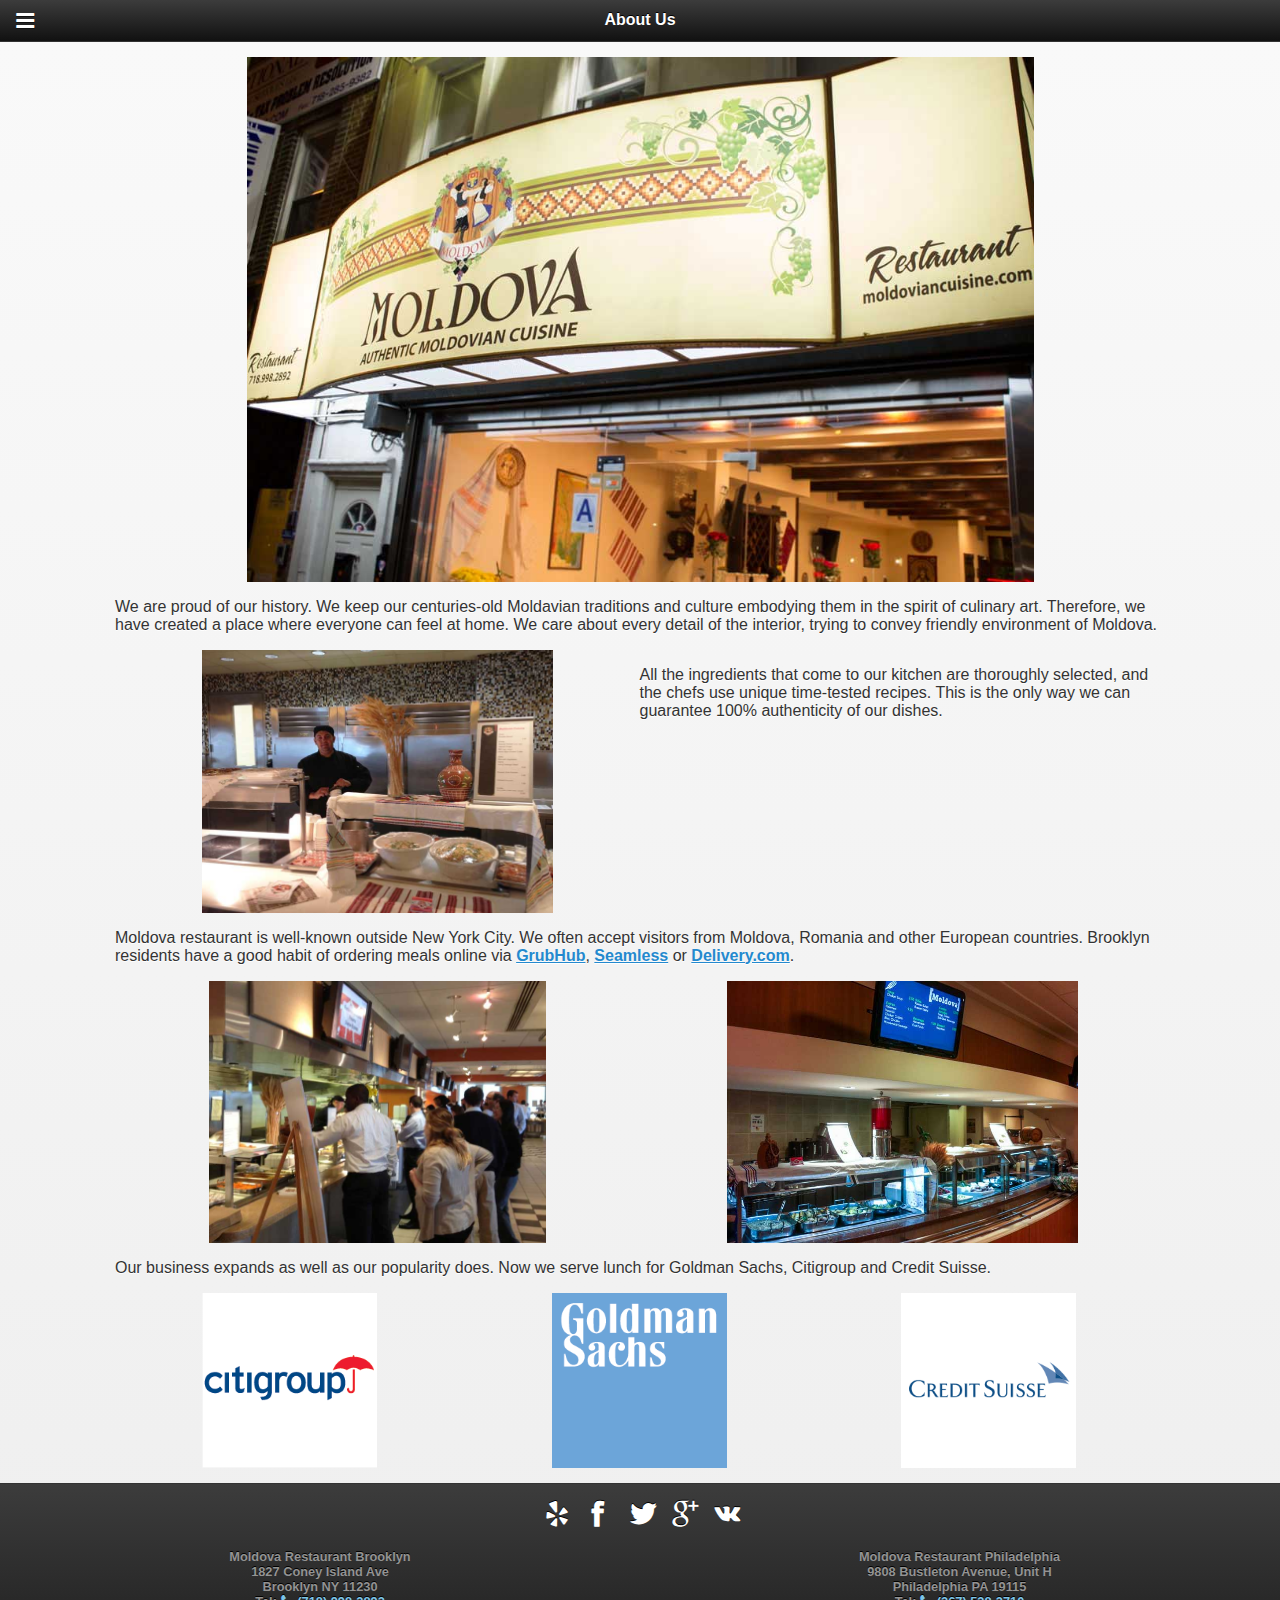
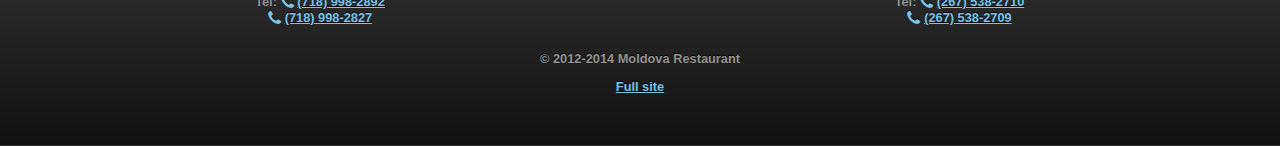
==== about-us.html @ a279272f "Initial commit" ====
<!DOCTYPE html>
<html>
	<head>
		<meta charset="utf-8">
		<meta name="viewport" content="width=device-width, initial-scale=1">
		<meta name="apple-mobile-web-app-capable" content="yes">
		<meta name="apple-mobile-web-app-status-bar-style" content="black">		
		<meta name="format-detection" content="telephone=no">
		<title>Moldova Restaurant | Restaurant description and history</title>
		<meta name="description" content="We serve tasty Moldovan food and keep authentic traditions" />
		<link rel="shortcut icon" href="favicon.png"/>
		<link rel="apple-touch-icon" sizes="114x114" href="touch-icon-114x114.png" />
		<link rel="apple-touch-icon" sizes="72x72" href="touch-icon-72x72.png" />
		<link rel="apple-touch-icon" href="touch-icon-iphone.png" />				
		
		<link rel="stylesheet" href="css/sidebar.css?v1" />
		<link rel="stylesheet" href="css/jquery.mobile.min.css?v1" />
		<link rel="stylesheet" href="css/style.css?v2" />

		<script src="js/vendor/jquery.min.js?v1"></script>
		<script src="js/vendor/jquery.mobile.min.js?v1"></script>
		<script type="text/javascript">
		
		  var _gaq = _gaq || [];
		  _gaq.push(['_setAccount', 'UA-33528867-1']);
		  _gaq.push(['_setDomainName', 'moldaviancuisine.com']);
		  _gaq.push(['_trackPageview']);
		
		  (function() {
		    var ga = document.createElement('script'); ga.type = 'text/javascript'; ga.async = true;
		    ga.src = ('https:' == document.location.protocol ? 'https://ssl' : 'http://www') + '.google-analytics.com/ga.js';
		    var s = document.getElementsByTagName('script')[0]; s.parentNode.insertBefore(ga, s);
		  })();

		</script>

	</head>
	<body>

		<div data-role="page" class="type-interior" id="about-us">

			<div data-role="panel" id="menupanel" data-theme="g">
				<ul data-role="listview" data-theme="g" data-divider-theme="g">
					<li data-role="list-divider">Menus</li>
					<li data-icon="food"><a href="menu.html" rel="external">Casual Menu</a></li>
					<li data-icon="lunch"><a href="lunch.html" rel="external">Lunch Menu</a></li>
					<li data-icon="gift"><a href="banquet.html" rel="external">Banquet Menu</a></li>
					
					<li data-role="list-divider">Restaurant</li>
					<li data-icon="picture"><a href="gallery.html" rel="external">Gallery</a></li>
					<li data-icon="info-sign" class="ui-btn-active"><a href="about-us.html" rel="external">About Us</a></li>
					<li data-icon="quote-left"><a href="testimonials.html" rel="external">Testimonials</a></li>
					<li data-icon="map-marker"><a href="contact.html" rel="external">Contact</a></li>
				</ul>
			</div><!-- /panel -->

			<div data-role="header" data-position="fixed">
				<h1>About Us</h1>
				<a href="#menupanel" data-role="button" data-icon="reorder" data-iconpos="notext" data-shadow="false" data-iconshadow="false">Menu</a>	
			</div><!-- /header -->

			<div data-role="content">
				
				<div class="image-wrapper">
					<div class="image" id="signage"></div>
				</div>
        		
        		<p>We are proud of our history. We keep our centuries-old Moldavian traditions and culture embodying them in the spirit of culinary art. Therefore, we have created a place where everyone can feel at home. We care about every detail of the interior, trying to convey friendly environment of Moldova.</p>
        			
				<div class="ui-grid-a ui-responsive">
					<div class="ui-block-a">
						<div class="image-wrapper">
							<div class="image" id="goldman"></div>
						</div>
					</div>
					<div class="ui-block-b">
						<p>All the ingredients that come to our kitchen are thoroughly selected, and the chefs use unique time-tested recipes. This is the only way we can guarantee 100% authenticity of our dishes.</p>
					</div>
				</div>	
				
				<p>Moldova restaurant is well-known outside New York City. We often accept visitors from Moldova, Romania and other European countries. Brooklyn residents have a good habit of ordering meals online via <a rel="nofollow" target="_blank" href="http://www.grubhub.com/nyc/moldova-restaurant/">GrubHub</a>, <a rel="nofollow" target="_blank" href="http://www.seamless.com/food-delivery/Moldova-Restaurant-Brooklyn.24918.r">Seamless</a> or <a href="https://www.delivery.com/menu/moldova" rel="nofollow" target="_blank">Delivery.com</a>.</p>
					
				<div class="ui-grid-a ui-responsive">					
					<div class="ui-block-a">
						<div class="image-wrapper">
							<div class="image" id="citi"></div>
						</div>
					</div>
					<div class="ui-block-b margincell">
						<div class="image-wrapper">
							<div class="image" id="suisse"></div>
						</div>						
					</div>
				</div><!-- /grid-a -->						

				<p>Our business expands as well as our popularity does. Now we serve lunch for Goldman Sachs, Citigroup and Credit Suisse.</p>

				<div class="ui-grid-b">
					<div class="ui-block-a">
						<div class="image-wrapper">
							<div class="image" id="citilogo"></div>
						</div>
					</div>
					<div class="ui-block-b">
						<div class="image-wrapper">
							<div class="image" id="goldmanlogo"></div>
						</div>
					</div>
					<div class="ui-block-c">
						<div class="image-wrapper">
							<div class="image" id="suisselogo"></div>
						</div>
					</div>
				</div><!-- /grid-a -->	

				<!-- Insert picture here -->
				
			</div><!-- /content -->

			<div data-role="footer" class="pagefooter">
				<p id="menu_footer">
					<a rel="nofollow" target="_blank" href="http://m.yelp.com/biz/moldova-restaurant-brooklyn"><span class="ui-icon ui-icon-yelp"></span></a>
					<a rel="nofollow" target="_blank" href="https://m.facebook.com/moldovarestaurant"><span class="ui-icon ui-icon-facebook"></span></a>
					<a rel="nofollow" target="_blank" href="https://mobile.twitter.com/MoldovaNY"><span class="ui-icon ui-icon-twitter"></span></a>
					<a rel="nofollow" target="_blank" href="https://plus.google.com/105705932386237233076"><span class="ui-icon ui-icon-google-plus"></span></a>
					<a rel="nofollow" target="_blank" href="http://m.vk.com/moldovarestaurant"><span class="ui-icon ui-icon-vkontakte"></span></a>
				</p>
				
				<div class="ui-grid-a ui-responsive">
					<div class="ui-block-a">
						<p>Moldova Restaurant Brooklyn<br>
							1827 Coney Island Ave<br> 
							Brooklyn NY 11230<br>
							Tel: <a href="tel:+17189982892" class="ui-icon-phone">(718) 998-2892</a><br>
							<a href="tel:+17189982827" class="ui-icon-phone">(718) 998-2827</a>
						</p>
					</div>
					<div class="ui-block-b">
						<p>Moldova Restaurant Philadelphia<br>
							9808 Bustleton Avenue, Unit H<br> 
							Philadelphia PA 19115<br>
							Tel: <a href="tel:+12675382710" class="ui-icon-phone">(267) 538-2710</a><br>
							<a href="tel:+12675382709" class="ui-icon-phone">(267) 538-2709</a>
						</p>
					</div>
				</div><!-- /grid-a -->
				<p>
					&copy; 2012-2014 Moldova Restaurant
				</p>

				<p><a href="http://www.moldaviancuisine.com?m=0" rel="external">Full site</a></p>
			</div>			
			
		</div><!-- /page -->


	</body>
</html>
---- css/sidebar.css ----
/* G - Black Sidebar Theme for jQuery Mobile
 * Available on: https://gist.github.com/4558649
-----------------------------------------------------------------------------------------------------------*/
	.ui-bar-g {
		border: 1px solid #666;
		background: #444;
		color: #ccc;
		font-weight: bold;
		text-shadow: 0 -1px 1px #000;
		background-image: -webkit-gradient(linear,left top,left bottom,from(#555),to(#444));
		background-image: -webkit-linear-gradient(#555,#444);
		background-image: -moz-linear-gradient(#555,#444);
		background-image: -ms-linear-gradient(#555,#444);
		background-image: -o-linear-gradient(#555,#444);
		background-image: linear-gradient(#555,#444)
	}
	.ui-bar-g, .ui-bar-g input, .ui-bar-g select, .ui-bar-g textarea, .ui-bar-g button {
		font-family: Helvetica, Arial, sans-serif
	}
	.ui-bar-g .ui-link-inherit {
		color: #fff
	}
	.ui-bar-g a.ui-link {
		color: #7cc4e7;
		font-weight: bold
	}
	.ui-bar-g a.ui-link:visited,
	.ui-bar-g a.ui-link:hover,
	.ui-bar-g a.ui-link:active
	{
		color: #2489ce
	}
	.ui-body-g, .ui-overlay-g {
		border: 1px solid #444;
		background: #333;
		color: #fff;
		text-shadow: 0 1px 1px #111;
		font-weight: normal
	}
	.ui-overlay-g {
		background-image: none;
		border-width: 0
	}
	.ui-body-g, .ui-body-g input, .ui-body-g select, .ui-body-g textarea, .ui-body-g button {
		font-family: Helvetica, Arial, sans-serif
	}
	.ui-body-g .ui-link-inherit {
		color: #fff
	}
	.ui-body-g .ui-link,
	.ui-body-g .ui-link:visited,
	.ui-body-g .ui-link:hover,
	.ui-body-g .ui-link:active {
		color: #2489ce
	}
	.ui-body-g .ui-link
	{
		font-weight: bold
	}
	.ui-btn-up-g {
		border: 1px solid #111;
		background: #333;
		font-weight: bold;
		color: #eee;
		text-shadow: 0 1px 1px #111
	}
	.ui-btn-up-g:visited, .ui-btn-up-g a.ui-link-inherit {
		color: #eee
	}
	.ui-btn-hover-g {
		border: 1px solid #000;
		background: #2e2e2e;
		font-weight: bold;
		color: #eee;
		text-shadow: 0 1px 1px #111
	}
	.ui-btn-hover-g:visited, .ui-btn-hover-g:hover, .ui-btn-hover-g a.ui-link-inherit {
		color: #eee
	}
	.ui-btn-down-g {
		border: 1px solid #000;
		background: #222;
		font-weight: bold;
		color: #eee;
		text-shadow: 0 1px 1px #111
	}
	.ui-btn-down-g:visited, .ui-btn-down-g:hover, .ui-btn-down-g a.ui-link-inherit {
		color: #eee
	}
	.ui-btn-up-g, .ui-btn-hover-g, .ui-btn-down-g {
		font-family: Helvetica, Arial, sans-serif;
		text-decoration: none
	}
	.ui-btn-up-g .ui-btn-inner, .ui-btn-hover-g .ui-btn-inner, .ui-btn-down-g .ui-btn-inner {
		border-top: 1px solid #fff;
		border-color: rgba(255,255,255,.15)
	}
---- css/style.css ----
/*===================
 * 
 * Global Styles override
 * 
 ====================*/

.clear{
	clear:both;
}

div [data-role="content"]{
	margin: auto;
	max-width: 1050px;
}

.ui-header .ui-title {
	margin: .6em 10% .8em;
}

.ui-btn-icon-right > .ui-btn-inner > .ui-icon{
	right: 5px;
}

#menu .ui-btn-icon-right > .ui-btn-inner > .ui-icon{
	margin-top: 4px;
}

.ui-li-has-arrow.ui-li-has-count .ui-li-count {
	right: 10px;
	top: 20px;
}

.ui-li-has-arrow.ui-li-has-count .ui-btn-inner a.ui-link-inherit{
	padding: 0 35px 0 0;
}

.ui-li-has-thumb .ui-btn-inner a.ui-link-inherit{
	padding-left: 90px;
}

div [data-role="content"] .ui-li .ui-btn-inner a.ui-link-inherit, .ui-li-static.ui-li {
	padding: 0 25px 0 0;
}

#menu .ui-content, #banquet .ui-content{
	padding-top: 0;
}

/*===================
 * 
 * Font vector icons
 * 
 ====================*/

/*
  Font Custom - icon webfonts made simple
*/

@font-face {
  font-family: "fontcustom";
  src: url("../fonts/fontcustom-0fde56232a2461ffced521b1b47ba2e9.eot?#iefix") format("embedded-opentype"),
       url("../fonts/fontcustom-0fde56232a2461ffced521b1b47ba2e9.woff") format("woff"),
       url("../fonts/fontcustom-0fde56232a2461ffced521b1b47ba2e9.ttf") format("truetype"),
       url("../fonts/fontcustom-0fde56232a2461ffced521b1b47ba2e9.svg#fontcustom") format("svg");
  font-weight: normal;
  font-style: normal;
}


.ui-icon, .ui-icon-alt .ui-icon {
  width: 20px;
  height: 20px;
  background: none;
  box-shadow: none;
}


.ui-btn-icon-notext .ui-btn-inner .ui-icon {
	float: left;
	margin: 0px 1px 2px 3px;
}

[class^="ui-icon-"]:before, [class*=" ui-icon-"]:before, .vector-icon:before {
  font-family: "fontcustom";
  font-weight: normal;
  font-style: normal;
  display: inline-block;
  text-decoration: inherit;
}

a [class^="ui-icon-"], a [class*=" ui-icon-"] {
  display: inline-block;
  text-decoration: inherit;
}

/* makes the font 33% larger relative to the icon container */
.ui-icon-large:before {
  vertical-align: top;
  font-size: 1.333em;
}

/* keeps button heights with and without icons the same */
.btn [class^="ui-icon-"], .btn [class*=" ui-icon-"] {
  line-height: 0.9em;
}

li [class^="ui-icon-"], li [class*=" ui-icon-"] {
  display: inline-block;
  width: 1.25em;
  text-align: center;
}

/* 1.5 increased font size for ui-icon-large * 1.25 width */
li .ui-icon-large[class^="ui-icon-"], li .ui-icon-large[class*=" ui-icon-"] {
  width: 1.875em;
}

li[class^="ui-icon-"], li[class*=" ui-icon-"] {
  margin-left: 0;
  list-style-type: none;
}

li[class^="ui-icon-"]:before, li[class*=" ui-icon-"]:before {
  text-indent: -2em;
  text-align: center;
}

li[class^="ui-icon-"].ui-icon-large:before, li[class*=" ui-icon-"].ui-icon-large:before {
  text-indent: -1.333em;
}

/*
  Icon Classes
*/

.vector-icon { background: white; color: rgb(173, 177, 177); }

.ui-icon-minus:before { content: "\f105"; }
.ui-icon-arrow-r:before { content: "\f10f";  }
.ui-icon-plus:before { content: "\f103"; }
.ui-icon-delete:before { content: "\f10a"; font-size: 1em; margin: 3px 0 0 0; }

.ui-icon-phone:before { content: "\f100"; text-decoration: none; margin-right: .3em; }
.ui-icon-reorder:before { content: "\f101"; font-size: 1.4em; }
.ui-icon-gift:before { content: "\f102"; }
.ui-icon-sort:before { content: "\f103"; }
.ui-icon-envelope:before { content: "\f104"; text-decoration: none; margin-right: .3em; }
.ui-icon-caret-up:before { content: "\f105"; }
.ui-icon-map-marker:before { content: "\f106"; }
.ui-icon-google-plus:before { content: "\f108"; }
.ui-icon-facetime-video:before { content: "\f109"; }
.ui-icon-remove:before { content: "\f10a"; }
.ui-icon-star:before { content: "\f10b"; }
.ui-icon-facebook:before { content: "\f10c"; }
.ui-icon-star-empty:before { content: "\f10d"; }
.ui-icon-angle-right:before { content: "\f10f"; }
.ui-icon-lunch:before { content: "\f111"; }
.ui-icon-picture:before { content: "\f112"; }
.ui-icon-yelp:before { content: "\f113"; }
.ui-icon-info-sign:before { content: "\f114"; }
.ui-icon-vkontakte:before { content: "\f115"; }
.ui-icon-food:before { content: "\f117"; }
.ui-icon-quote-left:before { content: "\f118"; }
.ui-icon-youtube:before { content: "\f119"; }
.ui-icon-search:before { content: "\f11a"; }
.ui-icon-laptop:before { content: "\f11c"; }
.ui-icon-twitter:before { content: "\f11d"; }
.ui-icon-star-half:before { content: "\f11e"; }

#Coffee:before { content: "\f116"; }
#Tea:before { content: "\f10e"; }
#Apa-Minerala:before { content: "\f110"; }
#Punch:before { content: "\f107"; }
#Juice:before { content: "\f11b"; }
#Coffee:before { content: "\f116"; }
#Espresso:before { content: "\f116"; }
#Cappuccino:before { content: "\f116"; }

/* Customisation for close menu and close icons */
a[data-icon="delete"], a[data-icon="reorder"]{
	background: none;
	border: none;
	padding: .5em;
}

a[data-icon="reorder"]{
	margin-top: -.2em!important;	
}

a[data-icon="delete"]{
	margin: .5em .5em!important;
}

a[data-icon="delete"] .ui-btn-inner, a[data-icon="reorder"] .ui-btn-inner{
	border: none;
	border-radius: 0!important;
}


/*===================
 * 
 * Sidebar menu
 * 
 ====================*/


#menupanel .ui-li-divider {
	padding: .2em 15px;
	font-size: 12px;
}

#menupanel .ui-btn-icon-right > .ui-btn-inner > .ui-icon {
	margin-top: -9px;
	left: 9px;
}

#menupanel .ui-li-has-arrow .ui-btn-inner a.ui-link-inherit, .ui-li-static.ui-li-has-arrow {
	padding-left: 40px;
}

/*===================
 * 
 * Footer
 * 
 ====================*/


.pagefooter{
	color: #939393;
	font-size: 0.8em;
	text-align: center;
	padding-bottom: 3em;
}

#full_site{
	display: block;
	clear: both;
	padding: 10px;
}

#menu_footer{
	display: block;
	clear: both;
	padding: 10px;
	margin: 0 auto;
	width: 215px;
	height: 32px;				
}

#menu_footer a{
	display: inline-block;
	height: 2em;
	width: 2em;
	margin: .5em;
	text-shadow: 0 -1px 0 black;
	text-decoration: none;
	position: relative;
	color: white;
}

#menu_footer a span{
	font-size: 2em;
}


/*===================
 * 
 * Pop-ups
 * 
 ====================*/

div[data-role="popup"] p {
	clear: both;
	padding: .5em 1em;
}

div[data-role="popup"] div[data-role="header"] {
	border-radius: .6em .6em 0 0
}

.ui-popup{
	text-align: center;	
}

@media (max-width: 48em) {
	.ui-popup .ui-title, .ui-popup p {
		font-size: .75em;
	}
}
/*===================
 * 
 * Index page
 * 
 ====================*/

/* delete gradient on gradient on index page */
#index{
	background: #f9f9f9!important;	
}

#logo-wrapper{
	display: block;
	height: 200px; 
	width: 100%;
}

	#logo{
		max-width: 200px;
		background: url(../images/index/phone2x/Moldova-Restaurant-logo-big.jpg) no-repeat;
		height: inherit;
		background-size: contain;
		margin: auto;
	}


@media all and (min-width: 576px){
	#logo-wrapper{
		height: 335px;
	}
	
	#logo{
		max-width: 330px;
		background: url(../images/index/tablet2x/Moldova-Restaurant-logo-big.jpg) no-repeat;
		background-size: contain;
	}

}

/*===================
 * 
 * Testimonails page
 * 
 ====================*/
#yelpRating{
	float:left; 
	margin-right:1.5em;
}

blockquote{
	margin: 0;
	padding: 0;
}

blockquote .ui-icon{
	float: left;
}

blockquote .ui-icon-quote-left{
	font-size: 2em;
}

.entry-inner, .entry-author{
	display: block;
	margin-left: 3em;
}

.entry-outer,  .entry-outer-responsible{
	border-bottom: 1px solid #2489ce;
	display: block;
}


/*===================
 * 
 * About us page
 * 
 ====================*/

#goldmanlogo{
	background: url(../images/about-us/thumbs/goldman-sachs-logo.png);
}

#citilogo{
	background: url(../images/about-us/thumbs/citigroup-logo.png);
}

#suisselogo{
	background: url(../images/about-us/thumbs/credit-suisse-logo.png);
}

#signage{
	background: url(../images/about-us/phone2x/signage.jpg);	
}
#goldman{
	background: url(../images/about-us/phone2x/at-goldman-sachs.jpg);	
}
#citi{
	background: url(../images/about-us/phone2x/at-citigroup.jpg);
}

#suisse{
	background: url(../images/about-us/phone2x/at-Credit-Suisse.jpg);	
}

@media all and (max-width: 560px){

	.margincell{
		margin-top: 3em;
	}

}

@media all and (min-width: 768px){

	.margincell{
		margin-top: 0;
	}

	#signage{
		background: url(../images/about-us/tablet2x/signage.jpg);	
	}
	#goldman{
		background: url(../images/about-us/tablet2x/at-goldman-sachs.jpg);	
	}
	#citi{
		background: url(../images/about-us/tablet2x/at-citigroup.jpg);
	}

	#suisse{
		background: url(../images/about-us/tablet2x/at-Credit-Suisse.jpg);	
	}
	
}


.image-wrapper {
	position:relative;
	padding:50% 0 0 0;
	height:0;
}

.image {
	position:absolute;
	left: 0em;
	top: 0em;
	right: 0em;
	bottom: 0em;
	background-position: center!important;
	background-size: contain!important;
	background-repeat: no-repeat!important;
	width: 100%;
}


.caption{
	text-align: center;
	display: inline-block;
	width: 100%;
}

/*===================
 * 
 * Lunch Menu page
 * 
 ====================*/

#frigarui-de-gaina-zeama-combo{
	background: url(../images/lunch/phone2x/Frigarui-de-Gaina-Zeama-lunch-combo.jpg);
}

#mamaliga-trapeza-taranesc-lunch-combo{
	background: url(../images/lunch/phone2x/Mamaliga-Trapeza-Taranesc-lunch-combo.jpg);
}



/*===================
 * 
 * Gallery page
 * 
 ====================*/

/* Phone HDPI */
.slide{
	display: block;
	height: 100%;
	width: 100%;
	background-repeat: no-repeat!important;
	background-size: cover!important;
}

	.family-party{ 	background: url(../images/gallery/phone2x/01-family-party.jpg); } 
	.green-room-banquet-preparations{ background: url(../images/gallery/phone2x/02-green-room-banquet-preparations.jpg); }
	.martisor{ background: url(../images/gallery/phone2x/03-martisor.jpg); }
	.new-year-party-dancing{ background: url(../images/gallery/phone2x/04-new-year-party-dancing.jpg); }
	.new-year-signange{ background: url(../images/gallery/phone2x/05-new-year-signange.jpg); }
	.st-valentines-party-signage{ background: url(../images/gallery/phone2x/06-st-valentines-party-signage.jpg); }
	.st-valentines-amor-concert{ background: url(../images/gallery/phone2x/07-st-valentines-amor-concert.jpg); }
	.high-relief{ background: url(../images/gallery/phone2x/08-high-relief.jpg); }
	.christmas-restaurant-signage{ background: url(../images/gallery/phone2x/09-christmas-restaurant-signage.jpg); }
	.sign{ background: url(../images/gallery/phone2x/10-sign.jpg); }
	.moldova-room-tables{ background: url(../images/gallery/phone2x/11-moldova-room-tables.jpg); }
	.green-room-banquet{ background: url(../images/gallery/phone2x/12-green-room-banquet.jpg); }
	.figurine{ background: url(../images/gallery/phone2x/13-figurine.jpg); }
	.national-costumes{ background: url(../images/gallery/phone2x/14-national-costumes.jpg); }
	.moldova-room-overview{ background: url(../images/gallery/phone2x/15-moldova-room-overview.jpg); }
	.earthenware-jar{ background: url(../images/gallery/phone2x/16-earthenware-jar.jpg); }
	.authentic-decor{ background: url(../images/gallery/phone2x/17-authentic-decor.jpg); }
	.moldova-room-banquet-preparation{ background: url(../images/gallery/phone2x/18-moldova-room-banquet-preparation.jpg); }
	.moldova-room-1{ background: url(../images/gallery/phone2x/19-moldova-room-1.jpg); }
	.green-room-1{ background: url(../images/gallery/phone2x/20-green-room-1.jpg); }
	.green-room-2{ background: url(../images/gallery/phone2x/21-green-room-2.jpg); }
	.green-room-3{ background: url(../images/gallery/phone2x/22-green-room-3.jpg); }
	.moldova-room-2{ background: url(../images/gallery/phone2x/23-moldova-room-2.jpg); }
	.moldova-room-3{ background: url(../images/gallery/phone2x/24-moldova-room-3.jpg); }

	#gallery .ui-li-has-count .ui-li-count {
		top: 88%;
	}

	#gallery .ui-listview .ui-li.ui-btn {
		background-image: none;
		border-color: #222;
	}

	#gallery .ui-content {
		padding: 9px;
	}

	#gallery .ui-listview .ui-li.ui-btn {
		float: left;
		width: 80px; /* 33.3333% incl. 2 x 1.2% margin */
		height: 80px;
		margin: 9px 1.5%;
		border-width: 0; /* The 1px border would break the layout so we set it on .ui-btn-inner instead. */
	}
	/* If you don't want a border at all, just set "border: none;" here to negate the semi white top border */
	#gallery .ui-listview .ui-li.ui-btn-inner {
		border: inherit;
		border-width: 1px;
		margin: -1px;
	}
	#gallery .ui-listview .ui-btn-inner,
	#gallery .ui-listview .ui-btn-text,
	#gallery .ui-listview .ui-link-inherit,
	#gallery .ui-listview .ui-li-thumb,
	#gallery .ui-listview .slide {
		width: 100%;
		height: 100%;
		display: block;
		overflow: hidden;
	}
	#gallery .ui-listview .ui-link-inherit {
		padding: 0 !important;
		position: relative;
	}
	/* Inherit the border-radius from the UL that has class .ui-corner-all in case of an inset listview. */
	#gallery .ui-listview .ui-li,
	#gallery .ui-listview .ui-btn-text,
	#gallery .ui-listview .ui-link-inherit,
	#gallery .ui-listview .ui-li-thumb,
	#gallery .ui-listview .slide {
		-webkit-border-radius: inherit;
		border-radius: inherit;
	}
	#gallery .ui-listview .ui-li-thumb {
		height: auto; /* To keep aspect ratio. */
		max-width: 100%;
		max-height: none;
		margin: 0;
		left: 0;
		z-index: -1;
	}


	/* Hide the icon */
	#gallery .ui-listview .ui-icon {
		display: none;
	}
	/* Make text wrap. */
	#gallery .ui-listview .ui-li-heading,
	#gallery .ui-listview .ui-li-desc {
		white-space: normal;
		overflow: visible;
		position: absolute;
		left: 0;
		right: 0;
	}
	/* Text position */
	#gallery .ui-listview .ui-li-heading {
		margin: 0;
		padding: 20px;
	}
	#gallery .ui-listview .ui-li-desc {
		margin: 0;
		padding: 0 20px;
		min-height: 50%;
		bottom: 0;
		line-height: 1.5;
		display: none;
	}
	/* Semi transparent background and different position if there is a thumb */
	#gallery .ui-listview .ui-li-heading,
	#gallery .ui-listview .ui-li-desc {
		background: #111;
		background: rgba(0,0,0,.5);
		-webkit-background-clip: padding;
		background-clip: padding-box;
	}
	#gallery .ui-listview .ui-li-heading {
		bottom: 0;
		color: white;
		height: 17%;
		padding: 10px;
		text-shadow: 0 1px 0 #000;
	}
	#gallery .ui-listview .ui-li-desc {
		padding: 0 10px;
		min-height: 20%;
		-webkit-border-bottom-left-radius: inherit;
		border-bottom-left-radius: inherit;
		-webkit-border-bottom-right-radius: inherit;
		border-bottom-right-radius: inherit;
	}
	/* ui-li-aside has class .ui-li-desc as well so we have to override some things. */
	#gallery .ui-listview .ui-li-desc.ui-li-aside {
		padding: 2px 10px;
		width: auto;
		min-height: 0;
		top: 0;
		left: auto;
		bottom: auto;
		/* Custom styling. */
		color: #c0c0c0;
		background: #990099;
		background: rgba(153,0,153,.85);
		-webkit-border-top-right-radius: inherit;
		border-top-right-radius: inherit;
		-webkit-border-bottom-left-radius: inherit;
		border-bottom-left-radius: inherit;
		-webkit-border-bottom-right-radius: 0;
		border-bottom-right-radius: 0;
	}
	/* If you want to add shadow, don't kill the focus style. */ 
	#gallery .ui-listview .ui-btn:not(.ui-focus) {
		-moz-box-shadow: 0px 0px 9px #111;
		-webkit-box-shadow: 0px 0px 9px #111;
		box-shadow: 0px 0px 9px #111;
	}
	/* Images mask the hover bg color so we give desktop users feedback by applying the focus style on hover as well. */
	#gallery .ui-listview .ui-btn:hover {
		-moz-box-shadow: 0px 0px 12px #387bbe;
		-webkit-box-shadow: 0px 0px 12px #387bbe;
		box-shadow: 0px 0px 12px #387bbe;
	}
	/* Animate focus and hover style, and resizing. */ 
	#gallery .ui-listview .ui-btn {
		-webkit-transition: all 500ms ease;
		-moz-transition: all 500ms ease;
		-o-transition: all 500ms ease;
		-ms-transition: all 500ms ease;
		transition: all 500ms ease;	
	}

@media all and (min-width: 768px){

	.slide{
		background: none;
	}

/* Tablet HDPI */

	.family-party{ 	background: url(../images/gallery/tablet2x/01-family-party.jpg); } 
	.green-room-banquet-preparations{ background: url(../images/gallery/tablet2x/02-green-room-banquet-preparations.jpg); }
	.martisor{ background: url(../images/gallery/tablet2x/03-martisor.jpg); }
	.new-year-party-dancing{ background: url(../images/gallery/tablet2x/04-new-year-party-dancing.jpg); }
	.new-year-signange{ background: url(../images/gallery/tablet2x/05-new-year-signange.jpg); }
	.st-valentines-party-signage{ background: url(../images/gallery/tablet2x/06-st-valentines-party-signage.jpg); }
	.st-valentines-amor-concert{ background: url(../images/gallery/tablet2x/07-st-valentines-amor-concert.jpg); }
	.high-relief{ background: url(../images/gallery/tablet2x/08-high-relief.jpg); }
	.christmas-restaurant-signage{ background: url(../images/gallery/tablet2x/09-christmas-restaurant-signage.jpg); }
	.sign{ background: url(../images/gallery/tablet2x/10-sign.jpg); }
	.moldova-room-tables{ background: url(../images/gallery/tablet2x/11-moldova-room-tables.jpg); }
	.green-room-banquet{ background: url(../images/gallery/tablet2x/12-green-room-banquet.jpg); }
	.figurine{ background: url(../images/gallery/tablet2x/13-figurine.jpg); }
	.national-costumes{ background: url(../images/gallery/tablet2x/14-national-costumes.jpg); }
	.moldova-room-overview{ background: url(../images/gallery/tablet2x/15-moldova-room-overview.jpg); }
	.earthenware-jar{ background: url(../images/gallery/tablet2x/16-earthenware-jar.jpg); }
	.authentic-decor{ background: url(../images/gallery/tablet2x/17-authentic-decor.jpg); }
	.moldova-room-banquet-preparation{ background: url(../images/gallery/tablet2x/18-moldova-room-banquet-preparation.jpg); }
	.moldova-room-1{ background: url(../images/gallery/tablet2x/19-moldova-room-1.jpg); }
	.green-room-1{ background: url(../images/gallery/tablet2x/20-green-room-1.jpg); }
	.green-room-2{ background: url(../images/gallery/tablet2x/21-green-room-2.jpg); }
	.green-room-3{ background: url(../images/gallery/tablet2x/22-green-room-3.jpg); }
	.moldova-room-2{ background: url(../images/gallery/tablet2x/23-moldova-room-2.jpg); }
	.moldova-room-3{ background: url(../images/gallery/tablet2x/24-moldova-room-3.jpg); }
       	

    /* Because of the 1000px max-width the width will always be 230px (and margin left/right 10px),
    but we stick to percentage values for demo purposes. */
    #gallery .ui-listview .ui-li.ui-btn {
        width: 30.9333%; /* 33.3333% incl. 2 x 1.2% margin */
		height: 232px;
		margin: 9px 1.2%;
    }
}

@media all and (min-width: 1020px){
    #gallery .ui-content {
        padding: 10px;
    }
    /* Set a max-width for the last breakpoint to prevent too much stretching on large screens.
    By setting the max-width equal to the breakpoint width minus padding we keep square tiles. */
    #gallery .ui-listview {
        max-width: 1000px;
        margin: 0 auto;
    }
    /* Because of the 1000px max-width the width will always be 230px (and margin left/right 10px),
    but we stick to percentage values for demo purposes. */
    #gallery .ui-listview .ui-li.ui-btn {
        width: 23%;
        height: 230px;
        margin: 10px 1%;
    }
}

/*===================
 * 
 * Grid-listview for menu and banquet pages
 * 
 ====================*/

.spinner{
	background: url(images/ajax-loader.gif);
	height: 80px;
	width: 80px;
	background-size: 46px 46px;
	background-position: center center;
	background-repeat:no-repeat;
	float: left;
	margin-right: 10px;
}

.vector-icon{
	text-align: center;
	font-size: 4em;
	text-shadow: 0 -1px 0 black;
}

.ui-popup-container .vector-icon{
	font-size: 11em;
}

/* Phone HDPI */
.photo{
	display: block;
	float: left;
	height: 80px;
	width: 80px;
	background-repeat: no-repeat!important;
	background-size: cover!important;	
}
       
/* Salads */
	#Taranesc { background: url(../images/dishes/phone2x/5_01_Taranesc.jpg); }	
	#Delicios { background: url(../images/dishes/phone2x/5_02_Delicios.jpg); }
	#Primavara { background: url(../images/dishes/phone2x/5_03_Primavara.jpg); }
	#Salata-cu-Carne-de-Vita { background: url(../images/dishes/phone2x/5_04_Salata-cu-Carne-de-Vita.jpg); }
	#Salata-din-Limba { background: url(../images/dishes/phone2x/5_05_Salata-din-Limba.jpg); }
	#Dunarea { background: url(../images/dishes/phone2x/5_06_Dunarea.jpg); }
	#Salata-de-Varza { background: url(../images/dishes/phone2x/5_07_Salata-de-Varza.jpg); }
	#Nistru { background: url(../images/dishes/phone2x/5_08_Nistru.jpg); }
	#Salata-Orheiului:before { content: "\f117"; }
	#Salata-de-Fasole-Pastai-cu-Legume:before { content: "\f117"; }

/* Cold Appetizers */
	#Moldova { background: url(../images/dishes/phone2x/1_01_Moldova.jpg); }	
	#Platou-din-Legume-Prajite { background: url(../images/dishes/phone2x/1_02_Legume-prajite-Platou.jpg); }
	#Platou-de-Peste { background: url(../images/dishes/phone2x/1_03_Platou-de-Peste.jpg); }
	#Gogoase-Picante { background: url(../images/dishes/phone2x/1_04_Gogoase-Picante.jpg); }
	#Racituri { background: url(../images/dishes/phone2x/1_05_Racituri.jpg); }
	#Icra-de-Vinata { background: url(../images/dishes/phone2x/1_06_Icra-de-Vinata.jpg); }
	#Fasolita { background: url(../images/dishes/phone2x/1_07_Fasolita.jpg); }
	#Limba-de-Vita { background: url(../images/dishes/phone2x/1_08_Limba-de-Vita.jpg); }
	#Muschi-Bujenina { background: url(../images/dishes/phone2x/1_09_Muschi-Bujenina.jpg); }
	#Muraturi { background: url(../images/dishes/phone2x/1_10_Muraturi.jpg); }
	#Hering-cu-Cartofi-noi-cu-Marari { background: url(../images/dishes/phone2x/1_11_Hering-cu-Cartofi-noi-cu-Marari.jpg); }
	#Platou-cu-Cascaval { background: url(../images/dishes/phone2x/1_12_Platou-cu-Cascaval.jpg); }
	#Trapeza-Haiducului { background: url(../images/dishes/phone2x/1_13_Trapeza-Haiducului.jpg); }
	#Platou-de-Carne { background: url(../images/dishes/phone2x/1_14_Platou-de-Carne.jpg); }

/*  Hot Appetizers */
	#Ursuleti { background: url(../images/dishes/phone2x/2_01_Ursuleti.jpg); }
	#Coltunasi-Fat-Frumos { background: url(../images/dishes/phone2x/2_02_Coltunasi-Fat-Frumos.jpg); }
	#Placinte { background: url(../images/dishes/phone2x/2_03_Placinte.jpg); }
	#Sarmale-ca-la-Mama { background: url(../images/dishes/phone2x/2_04_Sarmale-ca-la-Mama.jpg); }
	#Mititei { background: url(../images/dishes/phone2x/2_05_Mititei.jpg); }
	#Carnaciori { background: url(../images/dishes/phone2x/2_06_Carnaciori.jpg); }
	#Jumari { background: url(../images/dishes/phone2x/2_07_Jumari.jpg); }
	#Chiperi-Umpluti:before { content: "\f117"; }
	#Cascaval-Pane:before { content: "\f117"; }
	#Coltunasi-Lenesi:before { content: "\f117"; }
	
/* Dessert */
	#Mere-sau-Pere-Coapte { background: url(../images/dishes/phone2x/3_01_Mere-sau-Pere-Coapte.jpg); }
	#Prune-uscate-umplute-cu-nuci { background: url(../images/dishes/phone2x/3_02_Prune-uscate-umplute-cu-nuci.jpg); }
	#Clatite-cu-Visine { background: url(../images/dishes/phone2x/3_03_Clatite-cu-Visine.jpg); }
	#Placinta-cu-Bostan { background: url(../images/dishes/phone2x/3_04_Placinta-cu-Bostan.jpg); }
	#Platou-cu-Fructe { background: url(../images/dishes/phone2x/3_05_Platou-cu-Fructe.jpg); }
	#Napoleon { background: url(../images/dishes/phone2x/3_06_Napoleon.jpg); }
	#Dessert-Moldova { background: url(../images/dishes/phone2x/3_06_Dessert-Moldova.jpg); }
	#Placinte-cu-Visina { background: url(../images/dishes/phone2x/3_07_Placinte-cu-Visina.jpg); }
	#Coltunasi-cu-Visina:before { content: "\f117"; }
	#Papanasi-prajiti:before { content: "\f117"; }
	#Baba-Alba:before { content: "\f117"; }
	#Baba-Neagra:before { content: "\f117"; }

/* Main Entrees */
	#Mamaliga-Trapeza { background: url(../images/dishes/phone2x/4_01_Mamaliga-Trapeza.jpg); }
	#Costita { background: url(../images/dishes/phone2x/4_02_Costita.jpg); }
	#Snitzel { background: url(../images/dishes/phone2x/4_03_Snitzel.jpg); }
	#Medalion { background: url(../images/dishes/phone2x/4_04_Medalion.jpg); }
	#Pastrav { background: url(../images/dishes/phone2x/4_05_Pastrav.jpg); }
	#Ceafa-de-Porc { background: url(../images/dishes/phone2x/4_06_Ceafa-de-Porc.jpg); }
	#Antricot { background: url(../images/dishes/phone2x/4_07_Antricot.jpg); }
	#Carp { background: url(../images/dishes/phone2x/4_08_Carp.jpg); }
	#Somon { background: url(../images/dishes/phone2x/4_09_Somon.jpg); }
	#Ficatei-de-pui-la-tigaie { background: url(../images/dishes/phone2x/4_10_Ficatei-de-pui-la-tigaie.jpg); }
	#Frigarui-de-Porc { background: url(../images/dishes/phone2x/4_11_Frigarui-de-Porc.jpg); }
	#Frigarui-de-Gaina { background: url(../images/dishes/phone2x/4_12_Frigarui-de-Gaina.jpg?2); }
	#Frigarui-de-Miel { background: url(../images/dishes/phone2x/4_13_Frigarui-de-Miel.jpg); }
	#Costita-de-Vita { background: url(../images/dishes/phone2x/4_14_Costita-de-Vita.jpg); }
	#Zander { background: url(../images/dishes/phone2x/4_15_Zander.jpg); }
	#Iepure-fript { background: url(../images/dishes/phone2x/4_16_Iepure-fript.jpg); }
	#Perjoale-ca-la-Tiraspol:before { content: "\f117"; }
	#Pui-la-Gratar { background: url(../images/dishes/phone2x/4_18_Pui-la-Gratar.jpg); }
	#Friptura-de-Pui-cu-ciuperci:before { content: "\f117"; }
	#Friptura-de-meil-Ciulama { background: url(../images/dishes/phone2x/4_20_Friptura-de-meil-Ciulama.jpg); }
	#Muschi-de-porc-la-gratar:before { content: "\f117"; }
	#Snitel-de-porc-in-still-francez:before { content: "\f117"; }
	
/* Soups */
	#Zeama { background: url(../images/dishes/phone2x/6_01_Zeama.jpg); }
	#Ciorba-de-Vita-cu-Fasole { background: url(../images/dishes/phone2x/6_02_Ciorba-de-Vita-cu-Fasole.jpg); }
	#Ciorba-de-Perisoare { background: url(../images/dishes/phone2x/6_03_Ciorba-de-Perisoare.jpg); }
	#Ciorba-de-Burta { background: url(../images/dishes/phone2x/6_04_Ciorba-de-Burta.jpg); }
	#Bors-Rosu { background: url(../images/dishes/phone2x/6_05_Bors-Rosu.jpg); }
	#Ciorba-de-Peste:before { content: "\f117"; }
	
/* Side Dishes */
	#Mamaliga { background: url(../images/dishes/phone2x/7_01_Mamaliga.jpg); }
	#Cartofi-ca-Acasa { background: url(../images/dishes/phone2x/7_02_Cartofi-ca-Acasa.jpg); }
	#Taitei { background: url(../images/dishes/phone2x/7_03_Taitei.jpg); }
	#Pilaf { background: url(../images/dishes/phone2x/7_04_Pilaf.jpg); }
	#Cartofi-Tocati { background: url(../images/dishes/phone2x/7_05_Cartofi-Tocati.jpg); }
	#Pastari-cu-chiperi-la-gratar:before { content: "\f117"; }
	#Porumb-dulce-la-grill:before { content: "\f117"; }
	
/* Mix plates */
	#Mititei-Carnaciori { background: url(../images/dishes/phone2x/_Mititei-Carnaciori.jpg); }


/* First breakpoint is 768px. 3 column layout. Tiles 250x250 pixels at the breakpoint. */
@media all and (min-width: 768px){

	.spinner {
		height: 100%;
		width: 100%;
		float: none;
	}

	.vector-icon {
		font-size: 13em;
	}

	.ui-li-has-count .ui-li-count {
		top: 88%;
	}

	.grid-listview .ui-listview .ui-li.ui-btn {
		background-image: none;
		border-color: #222;
	}

	.grid-listview .ui-content {
		padding: 9px;
	}
	
	.grid-listview .ui-listview .ui-li.ui-btn {
		float: left;
		width: 30.9333%; /* 33.3333% incl. 2 x 1.2% margin */
		height: 232px;
		margin: 9px 1.2%;
		border-width: 0; /* The 1px border would break the layout so we set it on .ui-btn-inner instead. */
	}
	/* If you don't want a border at all, just set "border: none;" here to negate the semi white top border */
	.grid-listview .ui-listview .ui-li.ui-btn-inner {
		border: inherit;
		border-width: 1px;
		margin: -1px;
	}
	.grid-listview .ui-listview .ui-btn-inner,
	.grid-listview .ui-listview .ui-btn-text,
	.grid-listview .ui-listview .ui-link-inherit,
	.grid-listview .ui-listview .ui-li-thumb,
	.grid-listview .ui-listview .photo {
		width: 100%;
		height: 100%;
		display: block;
		overflow: hidden;
	}
	.grid-listview .ui-listview .ui-link-inherit {
		padding: 0 !important;
		position: relative;
	}
	/* Inherit the border-radius from the UL that has class .ui-corner-all in case of an inset listview. */
	.grid-listview .ui-listview .ui-li:not([data-role="list-divider"]),
	.grid-listview .ui-listview .ui-btn-text,
	.grid-listview .ui-listview .ui-link-inherit,
	.grid-listview .ui-listview .ui-li-thumb,
	.grid-listview .ui-listview .photo {
		-webkit-border-radius: 8px;
		border-radius: 8px;
	}
	.grid-listview .ui-listview .ui-li-thumb {
		height: auto; /* To keep aspect ratio. */
		max-width: 100%;
		max-height: none;
		margin: 0;
		left: 0;
		z-index: -1;
	}
	
	.photo{
		background: none;
		height: auto;
		max-width: 100%;
		max-height: none;
		margin: 0;
		left: 0;
		z-index: -1;
	}
	
/* Tablet HDPI */	

/* Salads */
	#Taranesc { background: url(../images/dishes/tablet2x/5_01_Taranesc.jpg); }	
	#Delicios { background: url(../images/dishes/tablet2x/5_02_Delicios.jpg); }
	#Primavara { background: url(../images/dishes/tablet2x/5_03_Primavara.jpg); }
	#Salata-cu-Carne-de-Vita { background: url(../images/dishes/tablet2x/5_04_Salata-cu-Carne-de-Vita.jpg); }
	#Salata-din-Limba { background: url(../images/dishes/tablet2x/5_05_Salata-din-Limba.jpg); }
	#Dunarea { background: url(../images/dishes/tablet2x/5_06_Dunarea.jpg); }
	#Salata-de-Varza { background: url(../images/dishes/tablet2x/5_07_Salata-de-Varza.jpg); }
	#Nistru { background: url(../images/dishes/tablet2x/5_08_Nistru.jpg); }
	#Salata-Orheiului:before { content: "\f117"; }
	#Salata-de-Fasole-Pastai-cu-Legume:before { content: "\f117"; }
	
/* Cold Appetizers */
	#Moldova { background: url(../images/dishes/tablet2x/1_01_Moldova.jpg); }	
	#Platou-din-Legume-Prajite { background: url(../images/dishes/tablet2x/1_02_Legume-prajite-Platou.jpg); }
	#Platou-de-Peste { background: url(../images/dishes/tablet2x/1_03_Platou-de-Peste.jpg); }
	#Gogoase-Picante { background: url(../images/dishes/tablet2x/1_04_Gogoase-Picante.jpg); }
	#Racituri { background: url(../images/dishes/tablet2x/1_05_Racituri.jpg); }
	#Icra-de-Vinata { background: url(../images/dishes/tablet2x/1_06_Icra-de-Vinata.jpg); }
	#Fasolita { background: url(../images/dishes/tablet2x/1_07_Fasolita.jpg); }
	#Limba-de-Vita { background: url(../images/dishes/tablet2x/1_08_Limba-de-Vita.jpg); }
	#Muschi-Bujenina { background: url(../images/dishes/tablet2x/1_09_Muschi-Bujenina.jpg); }
	#Muraturi { background: url(../images/dishes/tablet2x/1_10_Muraturi.jpg); }
	#Hering-cu-Cartofi-noi-cu-Marari { background: url(../images/dishes/tablet2x/1_11_Hering-cu-Cartofi-noi-cu-Marari.jpg); }
	#Platou-cu-Cascaval { background: url(../images/dishes/tablet2x/1_12_Platou-cu-Cascaval.jpg); }
	#Trapeza-Haiducului { background: url(../images/dishes/tablet2x/1_13_Trapeza-Haiducului.jpg); }
	#Platou-de-Carne { background: url(../images/dishes/tablet2x/1_14_Platou-de-Carne.jpg); }

/*  Hot Appetizers */
	#Ursuleti { background: url(../images/dishes/tablet2x/2_01_Ursuleti.jpg); }
	#Coltunasi-Fat-Frumos { background: url(../images/dishes/tablet2x/2_02_Coltunasi-Fat-Frumos.jpg); }
	#Placinte { background: url(../images/dishes/tablet2x/2_03_Placinte.jpg); }
	#Sarmale-ca-la-Mama { background: url(../images/dishes/tablet2x/2_04_Sarmale-ca-la-Mama.jpg); }
	#Mititei { background: url(../images/dishes/tablet2x/2_05_Mititei.jpg); }
	#Carnaciori { background: url(../images/dishes/tablet2x/2_06_Carnaciori.jpg); }
	#Jumari { background: url(../images/dishes/tablet2x/2_07_Jumari.jpg); }
	#Chiperi-Umpluti:before { content: "\f117"; }
	#Cascaval-Pane:before { content: "\f117"; }
	#Coltunasi-Lenesi:before { content: "\f117"; }
	
/* Dessert */
	#Mere-sau-Pere-Coapte { background: url(../images/dishes/tablet2x/3_01_Mere-sau-Pere-Coapte.jpg); }
	#Prune-uscate-umplute-cu-nuci { background: url(../images/dishes/tablet2x/3_02_Prune-uscate-umplute-cu-nuci.jpg); }
	#Clatite-cu-Visine { background: url(../images/dishes/tablet2x/3_03_Clatite-cu-Visine.jpg); }
	#Placinta-cu-Bostan { background: url(../images/dishes/tablet2x/3_04_Placinta-cu-Bostan.jpg); }
	#Platou-cu-Fructe { background: url(../images/dishes/tablet2x/3_05_Platou-cu-Fructe.jpg); }
	#Napoleon { background: url(../images/dishes/tablet2x/3_06_Napoleon.jpg); }
	#Dessert-Moldova { background: url(../images/dishes/tablet2x/3_06_Dessert-Moldova.jpg); }
	#Placinte-cu-Visina { background: url(../images/dishes/tablet2x/3_07_Placinte-cu-Visina.jpg); }
	#Coltunasi-cu-Visina:before { content: "\f117"; }
	#Papanasi-prajiti:before { content: "\f117"; }
	#Baba-Alba:before { content: "\f117"; }
	#Baba-Neagra:before { content: "\f117"; }
	
/* Main Entrees */
	#Mamaliga-Trapeza { background: url(../images/dishes/tablet2x/4_01_Mamaliga-Trapeza.jpg); }
	#Costita { background: url(../images/dishes/tablet2x/4_02_Costita.jpg); }
	#Snitzel { background: url(../images/dishes/tablet2x/4_03_Snitzel.jpg); }
	#Medalion { background: url(../images/dishes/tablet2x/4_04_Medalion.jpg); }
	#Pastrav { background: url(../images/dishes/tablet2x/4_05_Pastrav.jpg); }
	#Ceafa-de-Porc { background: url(../images/dishes/tablet2x/4_06_Ceafa-de-Porc.jpg); }
	#Antricot { background: url(../images/dishes/tablet2x/4_07_Antricot.jpg); }
	#Carp { background: url(../images/dishes/tablet2x/4_08_Carp.jpg); }
	#Somon { background: url(../images/dishes/tablet2x/4_09_Somon.jpg); }
	#Ficatei-de-pui-la-tigaie { background: url(../images/dishes/tablet2x/4_10_Ficatei-de-pui-la-tigaie.jpg); }
	#Frigarui-de-Porc { background: url(../images/dishes/tablet2x/4_11_Frigarui-de-Porc.jpg); }
	#Frigarui-de-Gaina { background: url(../images/dishes/tablet2x/4_12_Frigarui-de-Gaina.jpg?2); }
	#Frigarui-de-Miel { background: url(../images/dishes/tablet2x/4_13_Frigarui-de-Miel.jpg); }
	#Costita-de-Vita { background: url(../images/dishes/tablet2x/4_14_Costita-de-Vita.jpg); }
	#Zander { background: url(../images/dishes/tablet2x/4_15_Zander.jpg); }
	#Iepure-fript { background: url(../images/dishes/tablet2x/4_16_Iepure-fript.jpg); }
	#Perjoale-ca-la-Tiraspol:before { content: "\f117"; }
	#Pui-la-Gratar { background: url(../images/dishes/tablet2x/4_18_Pui-la-Gratar.jpg); }
	#Friptura-de-Pui-cu-ciuperci:before { content: "\f117"; }
	#Friptura-de-meil-Ciulama { background: url(../images/dishes/tablet2x/4_20_Friptura-de-meil-Ciulama.jpg); }
	#Muschi-de-porc-la-gratar:before { content: "\f117"; }
	#Snitel-de-porc-in-still-francez:before { content: "\f117"; }

/* Soups */
	#Zeama { background: url(../images/dishes/tablet2x/6_01_Zeama.jpg); }
	#Ciorba-de-Vita-cu-Fasole { background: url(../images/dishes/tablet2x/6_02_Ciorba-de-Vita-cu-Fasole.jpg); }
	#Ciorba-de-Perisoare { background: url(../images/dishes/tablet2x/6_03_Ciorba-de-Perisoare.jpg); }
	#Ciorba-de-Burta { background: url(../images/dishes/tablet2x/6_04_Ciorba-de-Burta.jpg); }
	#Bors-Rosu { background: url(../images/dishes/tablet2x/6_05_Bors-Rosu.jpg); }
	#Ciorba-de-Peste:before { content: "\f117"; }
	
/* Side Dishes */
	#Mamaliga { background: url(../images/dishes/tablet2x/7_01_Mamaliga.jpg); }
	#Cartofi-ca-Acasa { background: url(../images/dishes/tablet2x/7_02_Cartofi-ca-Acasa.jpg); }
	#Taitei { background: url(../images/dishes/tablet2x/7_03_Taitei.jpg); }
	#Pilaf { background: url(../images/dishes/tablet2x/7_04_Pilaf.jpg); }
	#Cartofi-Tocati { background: url(../images/dishes/tablet2x/7_05_Cartofi-Tocati.jpg); }
	#Pastari-cu-chiperi-la-gratar:before { content: "\f117"; }
	#Porumb-dulce-la-grill:before { content: "\f117"; }	

/* Mix plates */
	#Mititei-Carnaciori { background: url(../images/dishes/tablet2x/_Mititei-Carnaciori.jpg); }



	/* Hide the icon */
	.grid-listview .ui-listview .ui-icon {
		display: none;
	}
	/* Make text wrap. */
	.grid-listview .ui-listview .ui-li-heading,
	.grid-listview .ui-listview .ui-li-desc {
		white-space: normal;
		overflow: visible;
		position: absolute;
		left: 0;
		right: 0;
	}
	/* Text position */
	.grid-listview .ui-listview .ui-li-heading {
		margin: 0;
		padding: 20px;
	}
	.grid-listview .ui-listview .ui-li-desc {
		margin: 0;
		padding: 0 20px;
		min-height: 50%;
		bottom: 0;
		line-height: 1.5;
		display: none;
	}
	/* Semi transparent background and different position if there is a thumb */
	.ui-listview .ui-li-heading,
	.ui-listview .ui-li-desc {
		background: #111;
		background: rgba(0,0,0,.5);
		-webkit-background-clip: padding;
		background-clip: padding-box;
	}
	.ui-listview .ui-li-heading {
		bottom: 0;
		color: white;
		height: 17%;
		padding: 10px;
		text-shadow: 0 1px 0 #000;
	}
	.ui-listview .ui-li-desc {
		padding: 0 10px;
		min-height: 20%;
		-webkit-border-bottom-left-radius: inherit;
		border-bottom-left-radius: inherit;
		-webkit-border-bottom-right-radius: inherit;
		border-bottom-right-radius: inherit;
	}
	/* ui-li-aside has class .ui-li-desc as well so we have to override some things. */
	.grid-listview .ui-listview .ui-li-desc.ui-li-aside {
		padding: 2px 10px;
		width: auto;
		min-height: 0;
		top: 0;
		left: auto;
		bottom: auto;
		/* Custom styling. */
		color: #c0c0c0;
		background: #990099;
		background: rgba(153,0,153,.85);
		-webkit-border-top-right-radius: inherit;
		border-top-right-radius: inherit;
		-webkit-border-bottom-left-radius: inherit;
		border-bottom-left-radius: inherit;
		-webkit-border-bottom-right-radius: 0;
		border-bottom-right-radius: 0;
	}
	/* If you want to add shadow, don't kill the focus style. */ 
	.grid-listview .ui-listview .ui-btn:not(.ui-focus) {
		-moz-box-shadow: 0px 0px 9px #111;
		-webkit-box-shadow: 0px 0px 9px #111;
		box-shadow: 0px 0px 9px #111;
	}
	/* Images mask the hover bg color so we give desktop users feedback by applying the focus style on hover as well. */
	.grid-listview .ui-listview .ui-btn:hover {
		-moz-box-shadow: 0px 0px 12px #387bbe;
		-webkit-box-shadow: 0px 0px 12px #387bbe;
		box-shadow: 0px 0px 12px #387bbe;
	}
	/* Animate focus and hover style, and resizing. */ 
	.grid-listview .ui-listview .ui-btn {
		-webkit-transition: all 500ms ease;
		-moz-transition: all 500ms ease;
		-o-transition: all 500ms ease;
		-ms-transition: all 500ms ease;
		transition: all 500ms ease;	
	}
}
/* Second breakpoint. 4 column layout. Tiles will be 250x250 pixels again at the breakpoint. */
@media all and (min-width: 1020px){
	.grid-listview .ui-content {
		padding: 10px;
	}
	/* Set a max-width for the last breakpoint to prevent too much stretching on large screens.
	By setting the max-width equal to the breakpoint width minus padding we keep square tiles. */
	.grid-listview .ui-listview {
		max-width: 1000px;
		margin: 0 auto;
	}
	/* Because of the 1000px max-width the width will always be 230px (and margin left/right 10px),
	but we stick to percentage values for demo purposes. */
	.grid-listview .ui-listview .ui-li.ui-btn {
		width: 23%;
		height: 230px;
		margin: 10px 1%;
	}
}

/* For this demo we used images with a size of 310x310 pixels. Just before the second breakpoint the images reach their max width: 1019px - 2 x 9px padding = 1001px x 30.9333% = ~310px */
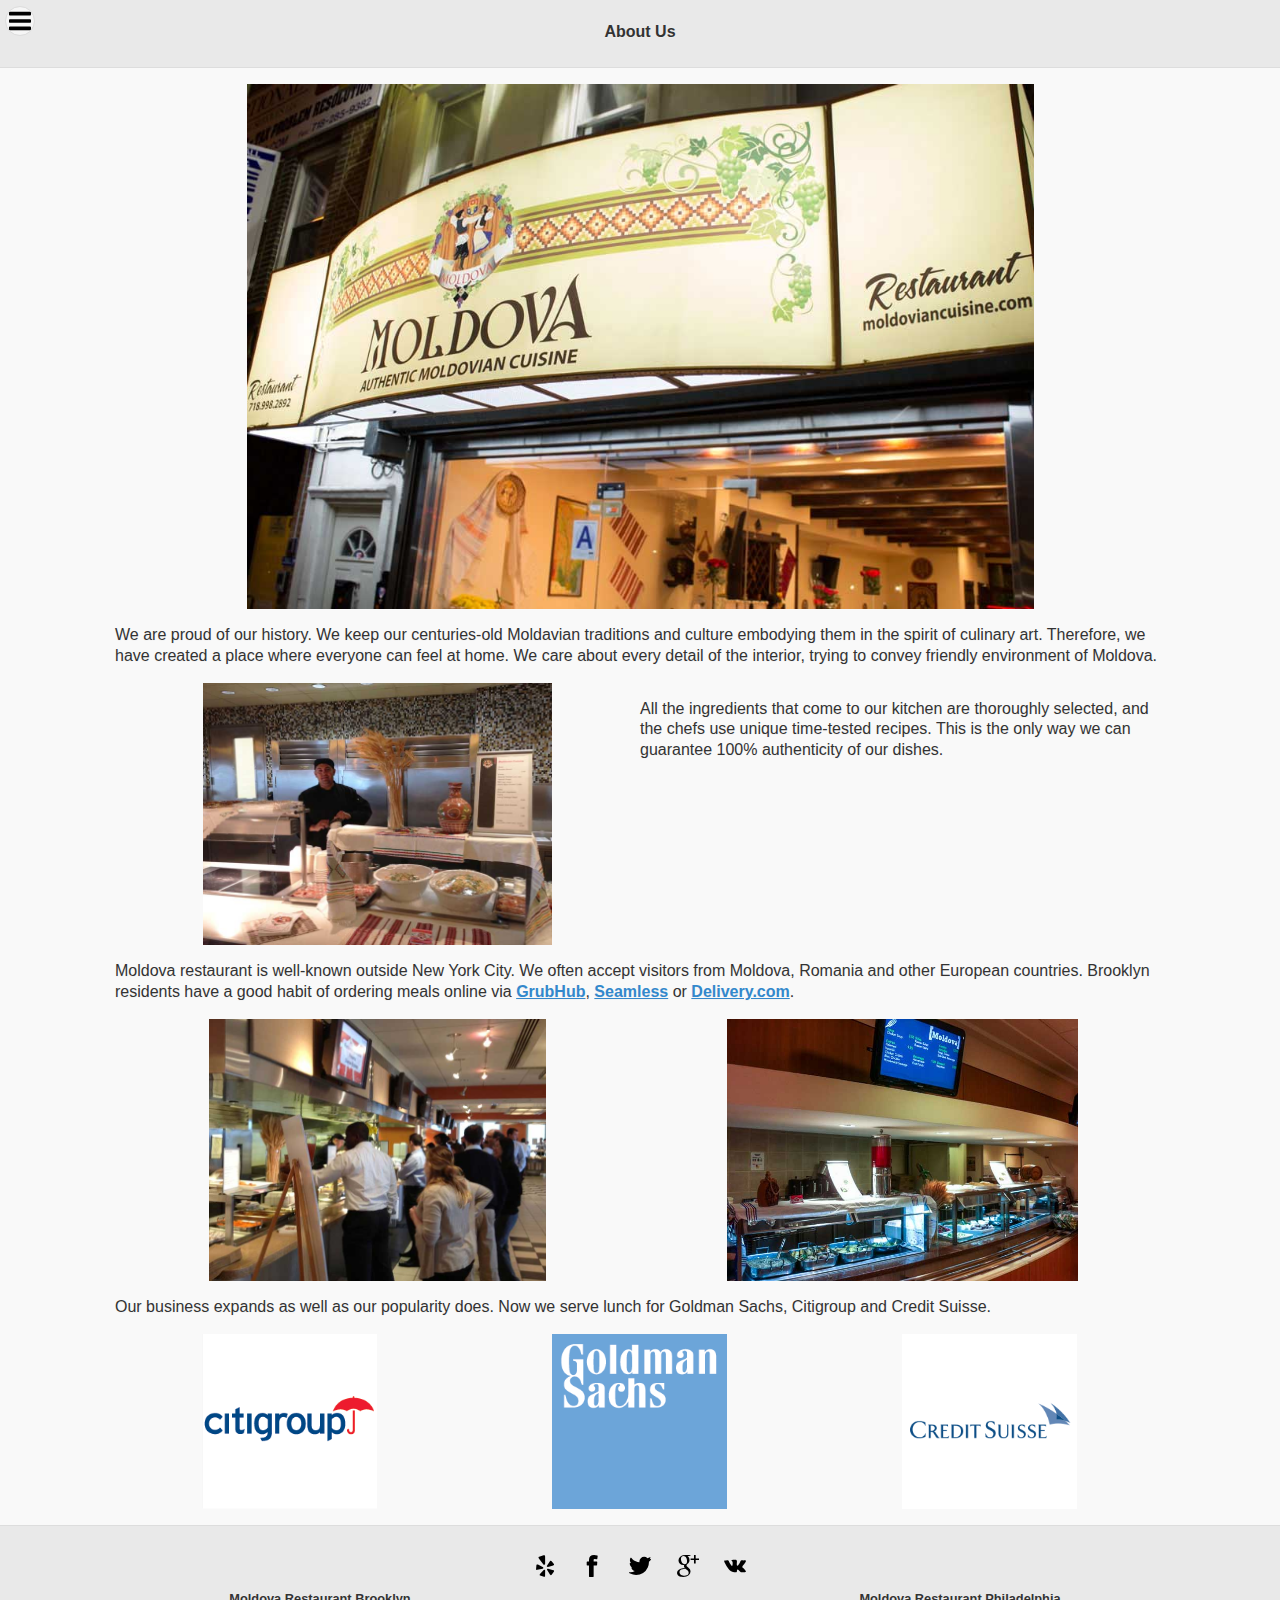
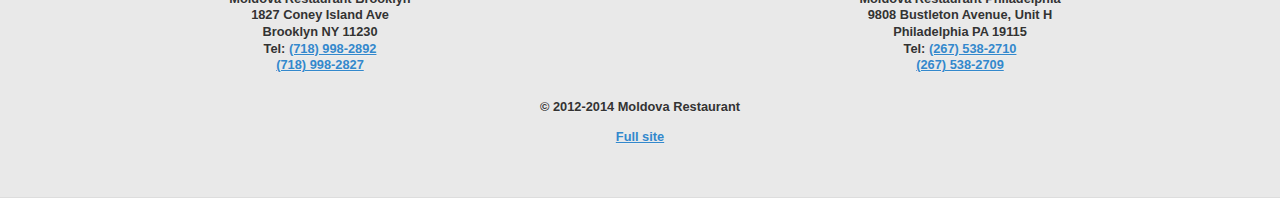
==== commit 8acbe7d9: "Deprecated sidebar css, vector fonts and font styles. Updated jQuery mobile to 1.4.2. Started SVG ic" ====
--- a/about-us.html
+++ b/about-us.html
@@ -118,13 +118,13 @@
 			</div><!-- /content -->
 
 			<div data-role="footer" class="pagefooter">
-				<p id="menu_footer">
-					<a rel="nofollow" target="_blank" href="http://m.yelp.com/biz/moldova-restaurant-brooklyn"><span class="ui-icon ui-icon-yelp"></span></a>
-					<a rel="nofollow" target="_blank" href="https://m.facebook.com/moldovarestaurant"><span class="ui-icon ui-icon-facebook"></span></a>
-					<a rel="nofollow" target="_blank" href="https://mobile.twitter.com/MoldovaNY"><span class="ui-icon ui-icon-twitter"></span></a>
-					<a rel="nofollow" target="_blank" href="https://plus.google.com/105705932386237233076"><span class="ui-icon ui-icon-google-plus"></span></a>
-					<a rel="nofollow" target="_blank" href="http://m.vk.com/moldovarestaurant"><span class="ui-icon ui-icon-vkontakte"></span></a>
-				</p>
+        <p id="menu_footer">
+          <a rel="nofollow" target="_blank" href="http://m.yelp.com/biz/moldova-restaurant-brooklyn" class="ui-btn ui-icon-yelp ui-btn-icon-notext">Yelp</a>
+          <a rel="nofollow" target="_blank" href="https://m.facebook.com/moldovarestaurant" class="ui-btn ui-icon-facebook ui-btn-icon-notext">Facebook</a>
+          <a rel="nofollow" target="_blank" href="https://mobile.twitter.com/MoldovaNY" class="ui-btn ui-icon-twitter ui-btn-icon-notext">Twitter</a>
+          <a rel="nofollow" target="_blank" href="https://plus.google.com/+Moldaviancuisine" class="ui-btn ui-icon-google-plus ui-btn-icon-notext">Google+</a>
+          <a rel="nofollow" target="_blank" href="http://m.vk.com/moldovarestaurant" class="ui-btn ui-icon-vkontakte ui-btn-icon-notext">VKontakte</a>
+        </p>
 				
 				<div class="ui-grid-a ui-responsive">
 					<div class="ui-block-a">
--- a/css/style.css
+++ b/css/style.css
@@ -46,93 +46,218 @@
 	padding-top: 0;
 }
 
-/*===================
- * 
- * Font vector icons
- * 
- ====================*/
-
-/*
-  Font Custom - icon webfonts made simple
-*/
-
-@font-face {
-  font-family: "fontcustom";
-  src: url("../fonts/fontcustom-0fde56232a2461ffced521b1b47ba2e9.eot?#iefix") format("embedded-opentype"),
-       url("../fonts/fontcustom-0fde56232a2461ffced521b1b47ba2e9.woff") format("woff"),
-       url("../fonts/fontcustom-0fde56232a2461ffced521b1b47ba2e9.ttf") format("truetype"),
-       url("../fonts/fontcustom-0fde56232a2461ffced521b1b47ba2e9.svg#fontcustom") format("svg");
-  font-weight: normal;
-  font-style: normal;
-}
-
-
-.ui-icon, .ui-icon-alt .ui-icon {
-  width: 20px;
-  height: 20px;
-  background: none;
-  box-shadow: none;
-}
-
-
-.ui-btn-icon-notext .ui-btn-inner .ui-icon {
-	float: left;
-	margin: 0px 1px 2px 3px;
-}
-
-[class^="ui-icon-"]:before, [class*=" ui-icon-"]:before, .vector-icon:before {
-  font-family: "fontcustom";
-  font-weight: normal;
-  font-style: normal;
-  display: inline-block;
-  text-decoration: inherit;
-}
-
-a [class^="ui-icon-"], a [class*=" ui-icon-"] {
-  display: inline-block;
-  text-decoration: inherit;
-}
-
-/* makes the font 33% larger relative to the icon container */
-.ui-icon-large:before {
-  vertical-align: top;
-  font-size: 1.333em;
-}
-
-/* keeps button heights with and without icons the same */
-.btn [class^="ui-icon-"], .btn [class*=" ui-icon-"] {
-  line-height: 0.9em;
-}
-
-li [class^="ui-icon-"], li [class*=" ui-icon-"] {
-  display: inline-block;
-  width: 1.25em;
-  text-align: center;
-}
-
-/* 1.5 increased font size for ui-icon-large * 1.25 width */
-li .ui-icon-large[class^="ui-icon-"], li .ui-icon-large[class*=" ui-icon-"] {
-  width: 1.875em;
-}
-
-li[class^="ui-icon-"], li[class*=" ui-icon-"] {
-  margin-left: 0;
-  list-style-type: none;
-}
-
-li[class^="ui-icon-"]:before, li[class*=" ui-icon-"]:before {
-  text-indent: -2em;
-  text-align: center;
-}
-
-li[class^="ui-icon-"].ui-icon-large:before, li[class*=" ui-icon-"].ui-icon-large:before {
-  text-indent: -1.333em;
-}
+
+.ui-btn-icon-left:after, 
+.ui-btn-icon-right:after, 
+.ui-btn-icon-top:after, 
+.ui-btn-icon-bottom:after, 
+.ui-btn-icon-notext:after {
+  background-size: contain;
+  background-color: inherit;
+  border-radius: 0;
+}
+
+
+
+
+/* SVG icons */
+.ui-icon-carat-r:after {
+  background-image: url(data:image/svg+xml;charset=US-ASCII,%3C%3Fxml%20version%3D%221.0%22%20encoding%3D%22UTF-8%22%20standalone%3D%22no%22%3F%3E%0A%3C%21--%20Created%20with%20Inkscape%20%28http%3A//www.inkscape.org/%29%20--%3E%0A%0A%3Csvg%0A%20%20%20xmlns%3Adc%3D%22http%3A//purl.org/dc/elements/1.1/%22%0A%20%20%20xmlns%3Acc%3D%22http%3A//creativecommons.org/ns%23%22%0A%20%20%20xmlns%3Ardf%3D%22http%3A//www.w3.org/1999/02/22-rdf-syntax-ns%23%22%0A%20%20%20xmlns%3Asvg%3D%22http%3A//www.w3.org/2000/svg%22%0A%20%20%20xmlns%3D%22http%3A//www.w3.org/2000/svg%22%0A%20%20%20version%3D%221.0%22%0A%20%20%20width%3D%2264%22%0A%20%20%20height%3D%2264%22%0A%20%20%20viewBox%3D%225.5%20-3.5%2064%2064%22%0A%20%20%20id%3D%22Layer_1%22%0A%20%20%20xml%3Aspace%3D%22preserve%22%3E%3Cmetadata%0A%20%20%20id%3D%22metadata13%22%3E%3Crdf%3ARDF%3E%3Ccc%3AWork%0A%20%20%20%20%20%20%20rdf%3Aabout%3D%22%22%3E%3Cdc%3Aformat%3Eimage/svg+xml%3C/dc%3Aformat%3E%3Cdc%3Atype%0A%20%20%20%20%20%20%20%20%20rdf%3Aresource%3D%22http%3A//purl.org/dc/dcmitype/StillImage%22%20/%3E%3Cdc%3Atitle%3E%3C/dc%3Atitle%3E%3C/cc%3AWork%3E%3C/rdf%3ARDF%3E%3C/metadata%3E%3Cdefs%0A%20%20%20id%3D%22defs11%22%20/%3E%0A%0A%3Cg%0A%20%20%20transform%3D%22matrix%280.06364405%2C0%2C0%2C-0.06364405%2C18.994972%2C65.258677%29%22%0A%20%20%20id%3D%22g3013%22%3E%3Cpath%0A%20%20%20%20%20d%3D%22m%20595%2C576%20q%200%2C-13%20-10%2C-23%20L%20119%2C87%20Q%20109%2C77%2096%2C77%2083%2C77%2073%2C87%20l%20-50%2C50%20q%20-10%2C10%20-10%2C23%200%2C13%2010%2C23%20L%20416%2C576%2023%2C969%20q%20-10%2C10%20-10%2C23%200%2C13%2010%2C23%20l%2050%2C50%20q%2010%2C10%2023%2C10%2013%2C0%2023%2C-10%20L%20585%2C599%20q%2010%2C-10%2010%2C-23%20z%22%0A%20%20%20%20%20id%3D%22path3015%22%0A%20%20%20%20%20style%3D%22fill%3AcurrentColor%22%20/%3E%3C/g%3E%3C/svg%3E);
+}
+.ui-icon-apa-minerala:after {
+  background-image: url(data:image/svg+xml;charset=US-ASCII,%3C%3Fxml%20version%3D%221.0%22%20encoding%3D%22UTF-8%22%20standalone%3D%22no%22%3F%3E%0A%3C%21--%20Created%20with%20Inkscape%20%28http%3A//www.inkscape.org/%29%20--%3E%0A%0A%3Csvg%0A%20%20%20xmlns%3Adc%3D%22http%3A//purl.org/dc/elements/1.1/%22%0A%20%20%20xmlns%3Acc%3D%22http%3A//creativecommons.org/ns%23%22%0A%20%20%20xmlns%3Ardf%3D%22http%3A//www.w3.org/1999/02/22-rdf-syntax-ns%23%22%0A%20%20%20xmlns%3Asvg%3D%22http%3A//www.w3.org/2000/svg%22%0A%20%20%20xmlns%3D%22http%3A//www.w3.org/2000/svg%22%0A%20%20%20version%3D%221.0%22%0A%20%20%20width%3D%2264%22%0A%20%20%20height%3D%2264%22%0A%20%20%20viewBox%3D%225.5%20-3.5%2064%2064%22%0A%20%20%20id%3D%22Layer_1%22%0A%20%20%20xml%3Aspace%3D%22preserve%22%3E%3Cmetadata%0A%20%20%20id%3D%22metadata13%22%3E%3Crdf%3ARDF%3E%3Ccc%3AWork%0A%20%20%20%20%20%20%20rdf%3Aabout%3D%22%22%3E%3Cdc%3Aformat%3Eimage/svg+xml%3C/dc%3Aformat%3E%3Cdc%3Atype%0A%20%20%20%20%20%20%20%20%20rdf%3Aresource%3D%22http%3A//purl.org/dc/dcmitype/StillImage%22%20/%3E%3Cdc%3Atitle%3E%3C/dc%3Atitle%3E%3C/cc%3AWork%3E%3C/rdf%3ARDF%3E%3C/metadata%3E%3Cdefs%0A%20%20%20id%3D%22defs11%22%20/%3E%0A%0A%3Cpath%0A%20%20%20d%3D%22m%2052.174813%2C13.471%20h%20-8.627%20l%201.987%2C-10.216%207.61%2C-3.815%200.736%2C-2.75%20-10.25%2C5.264%20-2.259%2C11.517%20h%20-19.088%20c%20-1.18%2C0%20-2.136%2C0.956%20-2.136%2C2.135%20l%203.866%2C42.568%20c%200%2C1.18%200.956%2C2.136%202.136%2C2.136%20h%2022.153%20c%201.181%2C0%202.137%2C-0.956%202.137%2C-2.136%20l%203.87%2C-42.568%20c%200.001%2C-1.18%20-0.955%2C-2.135%20-2.135%2C-2.135%20z%20m%20-3.873%2C44.703%20h%20-22.152%20l%20-3.868%2C-42.568%20h%2018.643%20l%20-2.667%2C12.811%20h%20-12.773%20l%202.402%2C27.623%20h%2018.682%20l%202.402%2C-27.623%20h%20-8.535%20l%202.664%2C-12.811%20h%209.072%20l%20-3.87%2C42.568%20z%20m%20-12.51%2C-10.863%20c%201.134%2C0%202.052%2C0.919%202.052%2C2.05%200%2C1.134%20-0.918%2C2.052%20-2.052%2C2.052%20-1.131%2C0%20-2.05%2C-0.918%20-2.05%2C-2.052%200%2C-1.131%200.919%2C-2.05%202.05%2C-2.05%20z%20m%20-2.423%2C-3.559%20c%200%2C-0.874%200.708%2C-1.584%201.582%2C-1.584%200.874%2C0%201.584%2C0.71%201.584%2C1.584%200%2C0.874%20-0.71%2C1.582%20-1.584%2C1.582%20-0.874%2C0%20-1.582%2C-0.708%20-1.582%2C-1.582%20z%20m%202.273%2C-5.809%20c%20-1.255%2C0%20-2.272%2C-1.018%20-2.272%2C-2.272%200%2C-1.254%201.018%2C-2.271%202.272%2C-2.271%201.254%2C0%202.271%2C1.018%202.271%2C2.271%200%2C1.254%20-1.017%2C2.272%20-2.271%2C2.272%20z%20m%201.734%2C-5.806%20c%20-0.958%2C0%20-1.734%2C-0.777%20-1.734%2C-1.735%200%2C-0.958%200.776%2C-1.735%201.734%2C-1.735%200.959%2C0%201.735%2C0.777%201.735%2C1.735%200%2C0.958%20-0.776%2C1.735%20-1.735%2C1.735%20z%20m%203.125%2C11.167%20c%200.766%2C0%201.389%2C0.623%201.389%2C1.389%200%2C0.766%20-0.623%2C1.389%20-1.389%2C1.389%20-0.767%2C0%20-1.39%2C-0.623%20-1.39%2C-1.389%200%2C-0.766%200.623%2C-1.389%201.39%2C-1.389%20z%20m%201.397%2C10.032%20c%200.523%2C0%200.948%2C0.424%200.948%2C0.948%200%2C0.521%20-0.425%2C0.946%20-0.948%2C0.946%20-0.522%2C0%20-0.947%2C-0.425%20-0.947%2C-0.946%200%2C-0.524%200.425%2C-0.948%200.947%2C-0.948%20z%20m%20-0.187%2C-2.838%20c%200%2C-0.627%200.509%2C-1.136%201.136%2C-1.136%200.627%2C0%201.136%2C0.509%201.136%2C1.136%200%2C0.628%20-0.509%2C1.137%20-1.136%2C1.137%20-0.627%2C0%20-1.136%2C-0.509%20-1.136%2C-1.137%20z%20m%202.27%2C-3.534%20c%20-0.627%2C0%20-1.136%2C-0.509%20-1.136%2C-1.136%200%2C-0.627%200.509%2C-1.136%201.136%2C-1.136%200.628%2C0%201.137%2C0.509%201.137%2C1.136%200%2C0.627%20-0.51%2C1.136%20-1.137%2C1.136%20z%20m%200.001%2C-10.725%20c%20-1.08%2C0%20-1.957%2C-0.877%20-1.957%2C-1.957%200%2C-1.079%200.877%2C-1.957%201.957%2C-1.957%201.079%2C0%201.956%2C0.877%201.956%2C1.957%200.001%2C1.08%20-0.876%2C1.957%20-1.956%2C1.957%20z%20m%20-1.329%2C2.71%20c%200%2C0.941%20-0.762%2C1.703%20-1.701%2C1.703%20-0.94%2C0%20-1.702%2C-0.762%20-1.702%2C-1.703%200%2C-0.939%200.762%2C-1.701%201.702%2C-1.701%200.94%2C0%201.701%2C0.761%201.701%2C1.701%20z%20m%20-13.368%2C-4.982%20c%20-1.001%2C0%20-1.814%2C-0.812%20-1.814%2C-1.814%200%2C-1.001%200.812%2C-1.814%201.814%2C-1.814%201.002%2C0%201.814%2C0.813%201.814%2C1.814%200%2C1.002%20-0.813%2C1.814%20-1.814%2C1.814%20z%20m%201.813%2C4.543%20c%200%2C0.628%20-0.509%2C1.137%20-1.136%2C1.137%20-0.627%2C0%20-1.136%2C-0.509%20-1.136%2C-1.137%200%2C-0.627%200.509%2C-1.135%201.136%2C-1.135%200.627%2C0%201.136%2C0.508%201.136%2C1.135%20z%22%0A%20%20%20id%3D%22path3%22%20/%3E%3C/svg%3E);
+}
+.ui-icon-caret-up:after {
+  background-image: url(data:image/svg+xml;charset=US-ASCII,%3C%3Fxml%20version%3D%221.0%22%20encoding%3D%22UTF-8%22%20standalone%3D%22no%22%3F%3E%0A%3C%21--%20Created%20with%20Inkscape%20%28http%3A//www.inkscape.org/%29%20--%3E%0A%0A%3Csvg%0A%20%20%20xmlns%3Adc%3D%22http%3A//purl.org/dc/elements/1.1/%22%0A%20%20%20xmlns%3Acc%3D%22http%3A//creativecommons.org/ns%23%22%0A%20%20%20xmlns%3Ardf%3D%22http%3A//www.w3.org/1999/02/22-rdf-syntax-ns%23%22%0A%20%20%20xmlns%3Asvg%3D%22http%3A//www.w3.org/2000/svg%22%0A%20%20%20xmlns%3D%22http%3A//www.w3.org/2000/svg%22%0A%20%20%20version%3D%221.0%22%0A%20%20%20width%3D%2264%22%0A%20%20%20height%3D%2264%22%0A%20%20%20viewBox%3D%225.5%20-3.5%2064%2064%22%0A%20%20%20id%3D%22Layer_1%22%0A%20%20%20xml%3Aspace%3D%22preserve%22%3E%3Cmetadata%0A%20%20%20id%3D%22metadata13%22%3E%3Crdf%3ARDF%3E%3Ccc%3AWork%0A%20%20%20%20%20%20%20rdf%3Aabout%3D%22%22%3E%3Cdc%3Aformat%3Eimage/svg+xml%3C/dc%3Aformat%3E%3Cdc%3Atype%0A%20%20%20%20%20%20%20%20%20rdf%3Aresource%3D%22http%3A//purl.org/dc/dcmitype/StillImage%22%20/%3E%3Cdc%3Atitle%3E%3C/dc%3Atitle%3E%3C/cc%3AWork%3E%3C/rdf%3ARDF%3E%3C/metadata%3E%3Cdefs%0A%20%20%20id%3D%22defs11%22%20/%3E%0A%0A%3Cg%0A%20%20%20transform%3D%22matrix%280.04544547%2C0%2C0%2C-0.04544547%2C14.338835%2C57.578712%29%22%0A%20%20%20id%3D%22g3699%22%3E%3Cpath%0A%20%20%20%20%20d%3D%22m%201024%2C832%20q%200%2C-26%20-19%2C-45%20-19%2C-19%20-45%2C-19%20H%2064%20q%20-26%2C0%20-45%2C19%20-19%2C19%20-19%2C45%200%2C26%2019%2C45%20l%20448%2C448%20q%2019%2C19%2045%2C19%2026%2C0%2045%2C-19%20l%20448%2C-448%20q%2019%2C-19%2019%2C-45%20z%22%0A%20%20%20%20%20id%3D%22path3701%22%0A%20%20%20%20%20style%3D%22fill%3AcurrentColor%22%20/%3E%3C/g%3E%3C/svg%3E);
+}
+.ui-icon-coffee:after {
+  background-image: url(data:image/svg+xml;charset=US-ASCII,%3C%3Fxml%20version%3D%221.0%22%20encoding%3D%22UTF-8%22%20standalone%3D%22no%22%3F%3E%0A%3C%21--%20Created%20with%20Inkscape%20%28http%3A//www.inkscape.org/%29%20--%3E%0A%0A%3Csvg%0A%20%20%20xmlns%3Adc%3D%22http%3A//purl.org/dc/elements/1.1/%22%0A%20%20%20xmlns%3Acc%3D%22http%3A//creativecommons.org/ns%23%22%0A%20%20%20xmlns%3Ardf%3D%22http%3A//www.w3.org/1999/02/22-rdf-syntax-ns%23%22%0A%20%20%20xmlns%3Asvg%3D%22http%3A//www.w3.org/2000/svg%22%0A%20%20%20xmlns%3D%22http%3A//www.w3.org/2000/svg%22%0A%20%20%20xmlns%3Asodipodi%3D%22http%3A//sodipodi.sourceforge.net/DTD/sodipodi-0.dtd%22%0A%20%20%20xmlns%3Ainkscape%3D%22http%3A//www.inkscape.org/namespaces/inkscape%22%0A%20%20%20version%3D%221.0%22%0A%20%20%20width%3D%2264%22%0A%20%20%20height%3D%2264%22%0A%20%20%20viewBox%3D%225.5%20-3.5%2064%2064%22%0A%20%20%20id%3D%22Layer_1%22%0A%20%20%20xml%3Aspace%3D%22preserve%22%0A%20%20%20inkscape%3Aversion%3D%220.48.3.1%20r9886%22%0A%20%20%20sodipodi%3Adocname%3D%22coffee.svg%22%3E%3Csodipodi%3Anamedview%0A%20%20%20pagecolor%3D%22%23ffffff%22%0A%20%20%20bordercolor%3D%22%23666666%22%0A%20%20%20borderopacity%3D%221%22%0A%20%20%20objecttolerance%3D%2210%22%0A%20%20%20gridtolerance%3D%2210%22%0A%20%20%20guidetolerance%3D%2210%22%0A%20%20%20inkscape%3Apageopacity%3D%220%22%0A%20%20%20inkscape%3Apageshadow%3D%222%22%0A%20%20%20inkscape%3Awindow-width%3D%22640%22%0A%20%20%20inkscape%3Awindow-height%3D%22480%22%0A%20%20%20id%3D%22namedview7%22%0A%20%20%20showgrid%3D%22false%22%0A%20%20%20inkscape%3Azoom%3D%223.6875%22%0A%20%20%20inkscape%3Acx%3D%2216.403785%22%0A%20%20%20inkscape%3Acy%3D%2239.161973%22%0A%20%20%20inkscape%3Awindow-x%3D%2265%22%0A%20%20%20inkscape%3Awindow-y%3D%2224%22%0A%20%20%20inkscape%3Awindow-maximized%3D%220%22%0A%20%20%20inkscape%3Acurrent-layer%3D%22Layer_1%22%20/%3E%3Cmetadata%0A%20%20%20id%3D%22metadata13%22%3E%3Crdf%3ARDF%3E%3Ccc%3AWork%0A%20%20%20%20%20%20%20rdf%3Aabout%3D%22%22%3E%3Cdc%3Aformat%3Eimage/svg+xml%3C/dc%3Aformat%3E%3Cdc%3Atype%0A%20%20%20%20%20%20%20%20%20rdf%3Aresource%3D%22http%3A//purl.org/dc/dcmitype/StillImage%22%20/%3E%3Cdc%3Atitle%20/%3E%3C/cc%3AWork%3E%3C/rdf%3ARDF%3E%3C/metadata%3E%3Cdefs%0A%20%20%20id%3D%22defs11%22%20/%3E%0A%0A%3Cg%0A%20%20%20id%3D%22g2986%22%0A%20%20%20transform%3D%22matrix%280.11656196%2C0%2C0%2C-0.11656196%2C7.555458%2C54.568356%29%22%3E%3Cpath%0A%20%20%20%20%20id%3D%22path2988%22%0A%20%20%20%20%20d%3D%22M%20339%2C64%20H%20173%20Q%20149.5%2C80.5%20128.5%2C102%20111.5%2C96%2096%2C96%2056%2C96%2028%2C124.25%200%2C152.5%200%2C192%200%2C223.5%2018.5%2C248.25%2037%2C273%2066%2C283%20q%200.5%2C3%200.5%2C5%20h%20379%20Q%20448%2C270.5%20448%2C224%20448%2C201.5%20437.5%2C177%20427%2C152.5%20410%2C131.5%20393%2C110.5%20375.25%2C93.75%20357.5%2C77%20339%2C64%20z%20M%2064%2C224%20q%200%2C7.5%200.5%2C23.5%20Q%2049.5%2C239%2040.75%2C224.25%2032%2C209.5%2032%2C192%2032%2C165.5%2050.75%2C146.75%2069.5%2C128%2096%2C128%20q%202%2C0%208%2C1%20-40%2C50.5%20-40%2C95%20z%20m%20224%2C160%20q%200%2C-11.5%204.5%2C-27.5%2019.5%2C-14%2025.5%2C-36.5%20h%20-32%20q%20-1%2C7%20-2.5%2C12%20-27.5%2C19%20-27.5%2C52%200%2C26.5%2018.75%2C45.25%20Q%20293.5%2C448%20320%2C448%20q%207.5%2C0%2016%2C-2%20-21%2C-5.5%20-34.5%2C-22.5%20Q%20288%2C406.5%20288%2C384%20z%20m%20-96%2C32%20q%200%2C-11.5%204.5%2C-27.5%20Q%20224%2C369%20224%2C336%20q%200%2C-7%20-2.5%2C-16%20H%20190%20q%202%2C9%202%2C16%200%2C12%20-4.5%2C28%20-27.5%2C19%20-27.5%2C52%200%2C26.5%2018.75%2C45.25%20Q%20197.5%2C480%20224%2C480%20q%207.5%2C0%2016%2C-2%20-21%2C-5.5%20-34.5%2C-22.5%20Q%20192%2C438.5%20192%2C416%20z%20M%20384%2C-32%20H%20128%20Q%20100.5%2C-32%2070%2C-21.25%2039.5%2C-10.5%2019.75%2C4.75%200%2C20%200%2C32%20H%20512%20Q%20512%2C20%20492.25%2C4.75%20472.5%2C-10.5%20442%2C-21.25%20411.5%2C-32%20384%2C-32%20z%22%0A%20%20%20%20%20inkscape%3Aconnector-curvature%3D%220%22%0A%20%20%20%20%20style%3D%22fill%3AcurrentColor%22%20/%3E%3C/g%3E%3C/svg%3E);
+}
+.ui-icon-envelope:after {
+  background-image: url(data:image/svg+xml;charset=US-ASCII,%3C%3Fxml%20version%3D%221.0%22%20encoding%3D%22UTF-8%22%20standalone%3D%22no%22%3F%3E%0A%3C%21--%20Created%20with%20Inkscape%20%28http%3A//www.inkscape.org/%29%20--%3E%0A%0A%3Csvg%0A%20%20%20xmlns%3Adc%3D%22http%3A//purl.org/dc/elements/1.1/%22%0A%20%20%20xmlns%3Acc%3D%22http%3A//creativecommons.org/ns%23%22%0A%20%20%20xmlns%3Ardf%3D%22http%3A//www.w3.org/1999/02/22-rdf-syntax-ns%23%22%0A%20%20%20xmlns%3Asvg%3D%22http%3A//www.w3.org/2000/svg%22%0A%20%20%20xmlns%3D%22http%3A//www.w3.org/2000/svg%22%0A%20%20%20version%3D%221.0%22%0A%20%20%20width%3D%2264%22%0A%20%20%20height%3D%2264%22%0A%20%20%20viewBox%3D%225.5%20-3.5%2064%2064%22%0A%20%20%20id%3D%22Layer_1%22%0A%20%20%20xml%3Aspace%3D%22preserve%22%3E%3Cmetadata%0A%20%20%20id%3D%22metadata13%22%3E%3Crdf%3ARDF%3E%3Ccc%3AWork%0A%20%20%20%20%20%20%20rdf%3Aabout%3D%22%22%3E%3Cdc%3Aformat%3Eimage/svg+xml%3C/dc%3Aformat%3E%3Cdc%3Atype%0A%20%20%20%20%20%20%20%20%20rdf%3Aresource%3D%22http%3A//purl.org/dc/dcmitype/StillImage%22%20/%3E%3Cdc%3Atitle%3E%3C/dc%3Atitle%3E%3C/cc%3AWork%3E%3C/rdf%3ARDF%3E%3C/metadata%3E%3Cdefs%0A%20%20%20id%3D%22defs11%22%20/%3E%0A%0A%3Cg%0A%20%20%20transform%3D%22matrix%280.03574447%2C0%2C0%2C-0.03574447%2C5.4529618%2C49.23765%29%22%0A%20%20%20id%3D%22g3020%22%3E%3Cpath%0A%20%20%20%20%20d%3D%22m%201664%2C32%20v%20768%20q%20-32%2C-36%20-69%2C-66%20-268%2C-206%20-426%2C-338%20-51%2C-43%20-83%2C-67%20-32%2C-24%20-86.5%2C-48.5%20Q%20945%2C256%20897%2C256%20h%20-1%20-1%20Q%20847%2C256%20792.5%2C280.5%20738%2C305%20706%2C329%20674%2C353%20623%2C396%20465%2C528%20197%2C734%20160%2C764%20128%2C800%20V%2032%20Q%20128%2C19%20137.5%2C9.5%20147%2C0%20160%2C0%20h%201472%20q%2013%2C0%2022.5%2C9.5%209.5%2C9.5%209.5%2C22.5%20z%20m%200%2C1051%20v%2011%2013.5%20l%20-0.5%2C13%20-3%2C12.5%20-5.5%2C9%20-9%2C7.5%20-14%2C2.5%20H%20160%20q%20-13%2C0%20-22.5%2C-9.5%20Q%20128%2C1133%20128%2C1120%20128%2C952%20275%2C836%20468%2C684%20676%2C519%20682%2C514%20711%2C489.5%20740%2C465%20757%2C452%20774%2C439%20801.5%2C420.5%20829%2C402%20852%2C393%20q%2023%2C-9%2043%2C-9%20h%201%201%20q%2020%2C0%2043%2C9%2023%2C9%2050.5%2C27.5%2027.5%2C18.5%2044.5%2C31.5%2017%2C13%2046%2C37.5%2029%2C24.5%2035%2C29.5%20208%2C165%20401%2C317%2054%2C43%20100.5%2C115.5%2046.5%2C72.5%2046.5%2C131.5%20z%20m%20128%2C37%20V%2032%20q%200%2C-66%20-47%2C-113%20-47%2C-47%20-113%2C-47%20H%20160%20Q%2094%2C-128%2047%2C-81%200%2C-34%200%2C32%20v%201088%20q%200%2C66%2047%2C113%2047%2C47%20113%2C47%20h%201472%20q%2066%2C0%20113%2C-47%2047%2C-47%2047%2C-113%20z%22%0A%20%20%20%20%20id%3D%22path3022%22%0A%20%20%20%20%20style%3D%22fill%3AcurrentColor%22%20/%3E%3C/g%3E%3C/svg%3E);
+}
+.ui-icon-facebook:after {
+  background-image: url(data:image/svg+xml;charset=US-ASCII,%3C%3Fxml%20version%3D%221.0%22%20encoding%3D%22UTF-8%22%20standalone%3D%22no%22%3F%3E%0A%3C%21--%20Created%20with%20Inkscape%20%28http%3A//www.inkscape.org/%29%20--%3E%0A%0A%3Csvg%0A%20%20%20xmlns%3Adc%3D%22http%3A//purl.org/dc/elements/1.1/%22%0A%20%20%20xmlns%3Acc%3D%22http%3A//creativecommons.org/ns%23%22%0A%20%20%20xmlns%3Ardf%3D%22http%3A//www.w3.org/1999/02/22-rdf-syntax-ns%23%22%0A%20%20%20xmlns%3Asvg%3D%22http%3A//www.w3.org/2000/svg%22%0A%20%20%20xmlns%3D%22http%3A//www.w3.org/2000/svg%22%0A%20%20%20version%3D%221.0%22%0A%20%20%20width%3D%2264%22%0A%20%20%20height%3D%2264%22%0A%20%20%20viewBox%3D%225.5%20-3.5%2064%2064%22%0A%20%20%20id%3D%22Layer_1%22%0A%20%20%20xml%3Aspace%3D%22preserve%22%3E%3Cmetadata%0A%20%20%20id%3D%22metadata13%22%3E%3Crdf%3ARDF%3E%3Ccc%3AWork%0A%20%20%20%20%20%20%20rdf%3Aabout%3D%22%22%3E%3Cdc%3Aformat%3Eimage/svg+xml%3C/dc%3Aformat%3E%3Cdc%3Atype%0A%20%20%20%20%20%20%20%20%20rdf%3Aresource%3D%22http%3A//purl.org/dc/dcmitype/StillImage%22%20/%3E%3Cdc%3Atitle%3E%3C/dc%3Atitle%3E%3C/cc%3AWork%3E%3C/rdf%3ARDF%3E%3C/metadata%3E%3Cdefs%0A%20%20%20id%3D%22defs11%22%20/%3E%0A%0A%3Cg%0A%20%20%20transform%3D%22matrix%280.04166666%2C0%2C0%2C-0.04166666%2C22.072815%2C55.166657%29%22%0A%20%20%20id%3D%22g3534%22%3E%3Cpath%0A%20%20%20%20%20d%3D%22m%20560%2C1125%20q%20-49%2C0%20-62%2C-15.5%20-13%2C-15.5%20-13%2C-66.5%20v%20-88%20h%20217%20q%2016%2C0%2027%2C-12%2011%2C-13%2010%2C-29%20L%20725%2C714%20Q%20723%2C699%20712.5%2C688.5%20702%2C678%20687%2C678%20H%20485%20V%20-90%20q%200%2C-16%20-11%2C-27%20-11%2C-11%20-26%2C-11%20H%20198%20q%20-16%2C0%20-27%2C11%20-11%2C11%20-11%2C27%20V%20678%20H%2038%20Q%2022%2C678%2011%2C689.5%200%2C701%200%2C717%20v%20200%20q%200%2C16%2011%2C27%2011%2C11%2027%2C11%20h%20122%20v%20103%20q%200%2C177%2088%2C263.5%2088%2C86.5%20267%2C86.5%20120%2C0%20225%2C-30%2014%2C-4%2022%2C-16%208%2C-12%206%2C-26%20l%20-27%2C-195%20q%20-2%2C-16%20-16%2C-26%20-14%2C-9%20-30%2C-6%20-76%2C16%20-135%2C16%20z%22%0A%20%20%20%20%20id%3D%22path3536%22%0A%20%20%20%20%20style%3D%22fill%3AcurrentColor%22%20/%3E%3C/g%3E%3C/svg%3E);
+}
+.ui-icon-facetime-video:after {
+  background-image: url(data:image/svg+xml;charset=US-ASCII,%3C%3Fxml%20version%3D%221.0%22%20encoding%3D%22UTF-8%22%20standalone%3D%22no%22%3F%3E%0A%3C%21--%20Created%20with%20Inkscape%20%28http%3A//www.inkscape.org/%29%20--%3E%0A%0A%3Csvg%0A%20%20%20xmlns%3Adc%3D%22http%3A//purl.org/dc/elements/1.1/%22%0A%20%20%20xmlns%3Acc%3D%22http%3A//creativecommons.org/ns%23%22%0A%20%20%20xmlns%3Ardf%3D%22http%3A//www.w3.org/1999/02/22-rdf-syntax-ns%23%22%0A%20%20%20xmlns%3Asvg%3D%22http%3A//www.w3.org/2000/svg%22%0A%20%20%20xmlns%3D%22http%3A//www.w3.org/2000/svg%22%0A%20%20%20xmlns%3Asodipodi%3D%22http%3A//sodipodi.sourceforge.net/DTD/sodipodi-0.dtd%22%0A%20%20%20xmlns%3Ainkscape%3D%22http%3A//www.inkscape.org/namespaces/inkscape%22%0A%20%20%20version%3D%221.0%22%0A%20%20%20width%3D%2264%22%0A%20%20%20height%3D%2264%22%0A%20%20%20viewBox%3D%225.5%20-3.5%2064%2064%22%0A%20%20%20id%3D%22Layer_1%22%0A%20%20%20xml%3Aspace%3D%22preserve%22%0A%20%20%20inkscape%3Aversion%3D%220.48.3.1%20r9886%22%0A%20%20%20sodipodi%3Adocname%3D%22facetime-video.svg%22%3E%3Csodipodi%3Anamedview%0A%20%20%20pagecolor%3D%22%23ffffff%22%0A%20%20%20bordercolor%3D%22%23666666%22%0A%20%20%20borderopacity%3D%221%22%0A%20%20%20objecttolerance%3D%2210%22%0A%20%20%20gridtolerance%3D%2210%22%0A%20%20%20guidetolerance%3D%2210%22%0A%20%20%20inkscape%3Apageopacity%3D%220%22%0A%20%20%20inkscape%3Apageshadow%3D%222%22%0A%20%20%20inkscape%3Awindow-width%3D%22640%22%0A%20%20%20inkscape%3Awindow-height%3D%22480%22%0A%20%20%20id%3D%22namedview7%22%0A%20%20%20showgrid%3D%22false%22%0A%20%20%20inkscape%3Azoom%3D%223.6875%22%0A%20%20%20inkscape%3Acx%3D%2223.030583%22%0A%20%20%20inkscape%3Acy%3D%2239.232313%22%0A%20%20%20inkscape%3Awindow-x%3D%2265%22%0A%20%20%20inkscape%3Awindow-y%3D%2224%22%0A%20%20%20inkscape%3Awindow-maximized%3D%220%22%0A%20%20%20inkscape%3Acurrent-layer%3D%22Layer_1%22%20/%3E%3Cmetadata%0A%20%20%20id%3D%22metadata13%22%3E%3Crdf%3ARDF%3E%3Ccc%3AWork%0A%20%20%20%20%20%20%20rdf%3Aabout%3D%22%22%3E%3Cdc%3Aformat%3Eimage/svg+xml%3C/dc%3Aformat%3E%3Cdc%3Atype%0A%20%20%20%20%20%20%20%20%20rdf%3Aresource%3D%22http%3A//purl.org/dc/dcmitype/StillImage%22%20/%3E%3Cdc%3Atitle%20/%3E%3C/cc%3AWork%3E%3C/rdf%3ARDF%3E%3C/metadata%3E%3Cdefs%0A%20%20%20id%3D%22defs11%22%20/%3E%0A%0A%3Cg%0A%20%20%20id%3D%22g2986%22%0A%20%20%20transform%3D%22matrix%280.12400583%2C0%2C0%2C-0.12400583%2C5.9418817%2C56.314418%29%22%3E%3Cpath%0A%20%20%20%20%20id%3D%22path2988%22%0A%20%20%20%20%20d%3D%22M%20512%2C64%20V%2060%20Q%20512%2C52%20511.75%2C48.5%20511.5%2C45%20510.25%2C40.25%20509%2C35.5%20505.5%2C33.75%20502%2C32%20496%2C32%20L%20384%2C106.5%20V%2032%20Q%20384%2C19%20374.5%2C9.5%20365%2C0%20352%2C0%20H%2064%20Q%2050.5%2C0%2041.25%2C9.25%2032%2C18.5%2032%2C32%20v%20192%20q%200%2C13%209.25%2C22.5%20Q%2050.5%2C256%2064%2C256%20h%2032%20224%2032%20q%2013%2C0%2022.5%2C-9.5%20Q%20384%2C237%20384%2C224%20V%20149.5%20L%20496%2C224%20q%206%2C0%209.5%2C-1.75%203.5%2C-1.75%204.75%2C-6.5%201.25%2C-4.75%201.5%2C-8.25%20Q%20512%2C204%20512%2C196%20V%20192%2064%20z%20M%200%2C351.75%20q%200%2C39.75%2028%2C68%2028%2C28.25%2067.75%2C28.25%2039.75%2C0%2068%2C-28%20Q%20192%2C392%20192%2C352%20192%2C312%20163.75%2C284%20135.5%2C256%2095.75%2C256%2056%2C256%2028%2C284%200%2C312%200%2C351.75%20z%20m%20224%2C0%20q%200%2C39.75%2028%2C68%2028%2C28.25%2067.75%2C28.25%2039.75%2C0%2068%2C-28%2028.25%2C-28%2028.25%2C-68%200%2C-40%20-28.25%2C-68%20-28.25%2C-28%20-68%2C-28%20-39.75%2C0%20-67.75%2C28%20-28%2C28%20-28%2C67.75%20z%22%0A%20%20%20%20%20inkscape%3Aconnector-curvature%3D%220%22%0A%20%20%20%20%20style%3D%22fill%3AcurrentColor%22%20/%3E%3C/g%3E%3C/svg%3E);
+}
+.ui-icon-food:after {
+  background-image: url(data:image/svg+xml;charset=US-ASCII,%3C%3Fxml%20version%3D%221.0%22%20encoding%3D%22UTF-8%22%20standalone%3D%22no%22%3F%3E%0A%3C%21--%20Created%20with%20Inkscape%20%28http%3A//www.inkscape.org/%29%20--%3E%0A%0A%3Csvg%0A%20%20%20xmlns%3Adc%3D%22http%3A//purl.org/dc/elements/1.1/%22%0A%20%20%20xmlns%3Acc%3D%22http%3A//creativecommons.org/ns%23%22%0A%20%20%20xmlns%3Ardf%3D%22http%3A//www.w3.org/1999/02/22-rdf-syntax-ns%23%22%0A%20%20%20xmlns%3Asvg%3D%22http%3A//www.w3.org/2000/svg%22%0A%20%20%20xmlns%3D%22http%3A//www.w3.org/2000/svg%22%0A%20%20%20version%3D%221.0%22%0A%20%20%20width%3D%2264%22%0A%20%20%20height%3D%2264%22%0A%20%20%20viewBox%3D%225.5%20-3.5%2064%2064%22%0A%20%20%20id%3D%22Layer_1%22%0A%20%20%20xml%3Aspace%3D%22preserve%22%3E%3Cmetadata%0A%20%20%20id%3D%22metadata13%22%3E%3Crdf%3ARDF%3E%3Ccc%3AWork%0A%20%20%20%20%20%20%20rdf%3Aabout%3D%22%22%3E%3Cdc%3Aformat%3Eimage/svg+xml%3C/dc%3Aformat%3E%3Cdc%3Atype%0A%20%20%20%20%20%20%20%20%20rdf%3Aresource%3D%22http%3A//purl.org/dc/dcmitype/StillImage%22%20/%3E%3Cdc%3Atitle%3E%3C/dc%3Atitle%3E%3C/cc%3AWork%3E%3C/rdf%3ARDF%3E%3C/metadata%3E%3Cdefs%0A%20%20%20id%3D%22defs11%22%20/%3E%0A%0A%3Cg%0A%20%20%20transform%3D%22matrix%280.03571429%2C0%2C0%2C-0.03571429%2C12.470849%2C51.357142%29%22%0A%20%20%20id%3D%22g3765%22%3E%3Cpath%0A%20%20%20%20%20d%3D%22M%20640%2C1472%20V%20832%20Q%20640%2C771%20604.5%2C721%20569%2C671%20512%2C651%20v%20-779%20q%200%2C-52%20-38%2C-90%20-38%2C-38%20-90%2C-38%20H%20256%20q%20-52%2C0%20-90%2C38%20-38%2C38%20-38%2C90%20V%20651%20Q%2071%2C671%2035.5%2C721%200%2C771%200%2C832%20v%20640%20q%200%2C26%2019%2C45%2019%2C19%2045%2C19%2026%2C0%2045%2C-19%2019%2C-19%2019%2C-45%20v%20-416%20q%200%2C-26%2019%2C-45%2019%2C-19%2045%2C-19%2026%2C0%2045%2C19%2019%2C19%2019%2C45%20v%20416%20q%200%2C26%2019%2C45%2019%2C19%2045%2C19%2026%2C0%2045%2C-19%2019%2C-19%2019%2C-45%20v%20-416%20q%200%2C-26%2019%2C-45%2019%2C-19%2045%2C-19%2026%2C0%2045%2C19%2019%2C19%2019%2C45%20v%20416%20q%200%2C26%2019%2C45%2019%2C19%2045%2C19%2026%2C0%2045%2C-19%2019%2C-19%2019%2C-45%20z%20m%20768%2C0%20V%20-128%20q%200%2C-52%20-38%2C-90%20-38%2C-38%20-90%2C-38%20h%20-128%20q%20-52%2C0%20-90%2C38%20-38%2C38%20-38%2C90%20V%20384%20H%20800%20q%20-13%2C0%20-22.5%2C9.5%20Q%20768%2C403%20768%2C416%20v%20800%20q%200%2C132%2094%2C226%2094%2C94%20226%2C94%20h%20256%20q%2026%2C0%2045%2C-19%2019%2C-19%2019%2C-45%20z%22%0A%20%20%20%20%20id%3D%22path3767%22%0A%20%20%20%20%20style%3D%22fill%3AcurrentColor%22%20/%3E%3C/g%3E%3C/svg%3E);
+}
+.ui-icon-gift:after {
+  background-image: url(data:image/svg+xml;charset=US-ASCII,%3C%3Fxml%20version%3D%221.0%22%20encoding%3D%22UTF-8%22%20standalone%3D%22no%22%3F%3E%0A%3C%21--%20Created%20with%20Inkscape%20%28http%3A//www.inkscape.org/%29%20--%3E%0A%0A%3Csvg%0A%20%20%20xmlns%3Adc%3D%22http%3A//purl.org/dc/elements/1.1/%22%0A%20%20%20xmlns%3Acc%3D%22http%3A//creativecommons.org/ns%23%22%0A%20%20%20xmlns%3Ardf%3D%22http%3A//www.w3.org/1999/02/22-rdf-syntax-ns%23%22%0A%20%20%20xmlns%3Asvg%3D%22http%3A//www.w3.org/2000/svg%22%0A%20%20%20xmlns%3D%22http%3A//www.w3.org/2000/svg%22%0A%20%20%20version%3D%221.0%22%0A%20%20%20width%3D%2264%22%0A%20%20%20height%3D%2264%22%0A%20%20%20viewBox%3D%225.5%20-3.5%2064%2064%22%0A%20%20%20id%3D%22Layer_1%22%0A%20%20%20xml%3Aspace%3D%22preserve%22%3E%3Cmetadata%0A%20%20%20id%3D%22metadata13%22%3E%3Crdf%3ARDF%3E%3Ccc%3AWork%0A%20%20%20%20%20%20%20rdf%3Aabout%3D%22%22%3E%3Cdc%3Aformat%3Eimage/svg+xml%3C/dc%3Aformat%3E%3Cdc%3Atype%0A%20%20%20%20%20%20%20%20%20rdf%3Aresource%3D%22http%3A//purl.org/dc/dcmitype/StillImage%22%20/%3E%3Cdc%3Atitle%3E%3C/dc%3Atitle%3E%3C/cc%3AWork%3E%3C/rdf%3ARDF%3E%3C/metadata%3E%3Cdefs%0A%20%20%20id%3D%22defs11%22%20/%3E%0A%0A%3Cg%0A%20%20%20transform%3D%22matrix%280.36141444%2C0%2C0%2C-0.36141444%2C-259.95728%2C284.30311%29%22%0A%20%20%20id%3D%22g3435%22%3E%3Cpath%0A%20%20%20%20%20d%3D%22m%20842.08035%2C650.49553%20v%2083.10714%20h%20-37.1429%20v%20-83.10714%20q%200%2C-2.90179%202.1473%2C-4.46875%202.1474%2C-1.56697%205.2813%2C-1.56697%20h%2022.2857%20q%203.1339%2C0%205.2812%2C1.56697%202.1474%2C1.56696%202.1474%2C4.46875%20z%20m%20-52.9286%2C97.96429%20h%2022.6339%20l%20-14.625%2C18.6875%20q%20-2.7857%2C3.59821%20-8.0089%2C3.59821%20-4.6429%2C0%20-7.8929%2C-3.25%20-3.25%2C-3.25%20-3.25%2C-7.89285%200%2C-4.64286%203.25%2C-7.89286%203.25%2C-3.25%207.8929%2C-3.25%20z%20m%2079.8571%2C11.14286%20q%200%2C4.64285%20-3.25%2C7.89285%20-3.25%2C3.25%20-7.8928%2C3.25%20-5.2232%2C0%20-8.0089%2C-3.59821%20l%20-14.509%2C-18.6875%20h%2022.5179%20q%204.6428%2C0%207.8928%2C3.25%203.25%2C3.25%203.25%2C7.89286%20z%20m%2043.6429%2C-29.71429%20v%20-37.14286%20q%200%2C-1.625%20-1.1607%2C-2.55357%20-1.1607%2C-0.92857%20-3.1339%2C-1.21875%20-1.9733%2C-0.29018%20-3.7143%2C-0.29018%20-1.7411%2C0%20-4.0045%2C0.17411%20-2.2634%2C0.1741%20-2.8437%2C0.1741%20v%20-48.28571%20q%200%2C-4.64286%20-3.25%2C-7.89286%20-3.25%2C-3.25%20-7.8929%2C-3.25%20h%20-126.2857%20q%20-4.6429%2C0%20-7.8929%2C3.25%20-3.25%2C3.25%20-3.25%2C7.89286%20v%2048.28571%20q%20-0.5803%2C0%20-2.8437%2C-0.1741%20-2.2634%2C-0.17411%20-4.0045%2C-0.17411%20-1.7411%2C0%20-3.7143%2C0.29018%20-1.9732%2C0.29018%20-3.1339%2C1.21875%20-1.1607%2C0.92857%20-1.1607%2C2.55357%20v%2037.14286%20q%200%2C1.50893%201.1027%2C2.61161%201.1026%2C1.10267%202.6116%2C1.10267%20h%2051.0714%20q%20-10.7946%2C0%20-18.3973%2C7.60268%20-7.6027%2C7.60268%20-7.6027%2C18.39733%200%2C10.79464%207.6027%2C18.39732%207.6027%2C7.60268%2018.3973%2C7.60268%2012.5357%2C0%2019.5%2C-8.9375%20l%2014.8571%2C-19.15179%2014.8572%2C19.15179%20q%206.9643%2C8.9375%2019.5%2C8.9375%2010.7946%2C0%2018.3973%2C-7.60268%207.6027%2C-7.60268%207.6027%2C-18.39732%200%2C-10.79465%20-7.6027%2C-18.39733%20-7.6027%2C-7.60268%20-18.3973%2C-7.60268%20h%2051.0714%20q%201.5089%2C0%202.6116%2C-1.10267%201.1027%2C-1.10268%201.1027%2C-2.61161%20z%22%0A%20%20%20%20%20id%3D%22path3437%22%0A%20%20%20%20%20style%3D%22fill%3AcurrentColor%22%20/%3E%3C/g%3E%3C/svg%3E);
+}
+.ui-icon-google-plus:after {
+  background-image: url(data:image/svg+xml;charset=US-ASCII,%3C%3Fxml%20version%3D%221.0%22%20encoding%3D%22UTF-8%22%20standalone%3D%22no%22%3F%3E%0A%3C%21--%20Created%20with%20Inkscape%20%28http%3A//www.inkscape.org/%29%20--%3E%0A%0A%3Csvg%0A%20%20%20xmlns%3Adc%3D%22http%3A//purl.org/dc/elements/1.1/%22%0A%20%20%20xmlns%3Acc%3D%22http%3A//creativecommons.org/ns%23%22%0A%20%20%20xmlns%3Ardf%3D%22http%3A//www.w3.org/1999/02/22-rdf-syntax-ns%23%22%0A%20%20%20xmlns%3Asvg%3D%22http%3A//www.w3.org/2000/svg%22%0A%20%20%20xmlns%3D%22http%3A//www.w3.org/2000/svg%22%0A%20%20%20version%3D%221.0%22%0A%20%20%20width%3D%2264%22%0A%20%20%20height%3D%2264%22%0A%20%20%20viewBox%3D%225.5%20-3.5%2064%2064%22%0A%20%20%20id%3D%22Layer_1%22%0A%20%20%20xml%3Aspace%3D%22preserve%22%3E%3Cmetadata%0A%20%20%20id%3D%22metadata13%22%3E%3Crdf%3ARDF%3E%3Ccc%3AWork%0A%20%20%20%20%20%20%20rdf%3Aabout%3D%22%22%3E%3Cdc%3Aformat%3Eimage/svg+xml%3C/dc%3Aformat%3E%3Cdc%3Atype%0A%20%20%20%20%20%20%20%20%20rdf%3Aresource%3D%22http%3A//purl.org/dc/dcmitype/StillImage%22%20/%3E%3Cdc%3Atitle%3E%3C/dc%3Atitle%3E%3C/cc%3AWork%3E%3C/rdf%3ARDF%3E%3C/metadata%3E%3Cdefs%0A%20%20%20id%3D%22defs11%22%20/%3E%0A%0A%3Cg%0A%20%20%20transform%3D%22matrix%280.03846154%2C0%2C0%2C-0.03846154%2C5.681454%2C50.653846%29%22%0A%20%20%20id%3D%22g3614%22%3E%3Cpath%0A%20%20%20%20%20d%3D%22m%20876%2C71%20q%200%2C21%20-4.5%2C40.5%20-4.5%2C19.5%20-9.5%2C36%20-5%2C16.5%20-17.5%2C34.5%20-12.5%2C18%20-21%2C30.5%20Q%20815%2C225%20797%2C242%20q%20-18%2C17%20-27.5%2C25.5%20-9.5%2C8.5%20-32%2C25.5%20-22.5%2C17%20-31%2C23%20-8.5%2C6%20-33%2C23%20-24.5%2C17%20-30.5%2C21%20-17%2C2%20-50%2C2%20-54%2C0%20-106%2C-7%20-52%2C-7%20-108%2C-25%20-56%2C-18%20-98%2C-46%20-42%2C-28%20-69%2C-75%20-27%2C-47%20-27%2C-107%200%2C-68%2035.5%2C-121.5%2035.5%2C-53.5%2093%2C-84%20Q%20371%2C-134%20434%2C-149%20q%2063%2C-15%20127%2C-15%2059%2C0%20112.5%2C12.5%2053.5%2C12.5%20100.5%2C39%20Q%20821%2C-86%20848.5%2C-39%20876%2C8%20876%2C71%20z%20M%20756%2C933%20q%200%2C60%20-16.5%2C127.5%20-16.5%2C67.5%20-47%2C130.5%20-30.5%2C63%20-84%2C104%20-53.5%2C41%20-119.5%2C41%20-93%2C0%20-144%2C-69%20-51%2C-69%20-51%2C-165%200%2C-47%2011.5%2C-99%2011.5%2C-52%2035.5%2C-104%2024%2C-52%2056%2C-93.5%2032%2C-41.5%2078%2C-67.5%2046%2C-26%2097%2C-26%2097%2C0%20140.5%2C60.5%20Q%20756%2C833%20756%2C933%20z%20m%20-131%2C475%20h%20437%20L%20927%2C1329%20H%20792%20q%2071%2C-45%20110%2C-126%2039%2C-81%2039%2C-169%200%2C-74%20-23%2C-131.5%20Q%20895%2C845%20862%2C810%20829%2C775%20796%2C745.5%20763%2C716%20740%2C684.5%20717%2C653%20717%2C617%20q%200%2C-26%2016.5%2C-51%2016.5%2C-25%2043%2C-48%2026.5%2C-23%2058.5%2C-48%2032%2C-25%2064%2C-55.5%2032%2C-30.5%2058.5%2C-66%2026.5%2C-35.5%2043%2C-85%20Q%201017%2C214%201017%2C157%201017%2C-3%20877%2C-125%20725%2C-256%20457%2C-256%20q%20-59%2C0%20-119.5%2C10%20-60.5%2C10%20-122%2C33.5%20Q%20154%2C-189%20107%2C-154.5%2060%2C-120%2030%2C-65.5%200%2C-11%200%2C56%20q%200%2C61%2037%2C135%2032%2C64%2096%2C110.5%2064%2C46.5%20145%2C71%2081%2C24.5%20155%2C36%2074%2C11.5%20150%2C13.5%20-64%2C83%20-64%2C149%200%2C12%202%2C23.5%202%2C11.5%205%2C19.5%203%2C8%208%2C21.5%205%2C13.5%207%2C21.5%20-40%2C-5%20-70%2C-5%20-149%2C0%20-255.5%2C98%20Q%20109%2C848%20109%2C996%20q%200%2C140%2095%2C250.5%2095%2C110.5%20234%2C141.5%2094%2C20%20187%2C20%20z%20M%201664%2C1152%20V%201024%20H%201408%20V%20768%20h%20-128%20v%20256%20h%20-256%20v%20128%20h%20256%20v%20256%20h%20128%20v%20-256%20h%20256%20z%22%0A%20%20%20%20%20id%3D%22path3616%22%0A%20%20%20%20%20style%3D%22fill%3AcurrentColor%22%20/%3E%3C/g%3E%3C/svg%3E);
+}
+.ui-icon-info-sign:after {
+  background-image: url(data:image/svg+xml;charset=US-ASCII,%3C%3Fxml%20version%3D%221.0%22%20encoding%3D%22UTF-8%22%20standalone%3D%22no%22%3F%3E%0A%3C%21--%20Created%20with%20Inkscape%20%28http%3A//www.inkscape.org/%29%20--%3E%0A%0A%3Csvg%0A%20%20%20xmlns%3Adc%3D%22http%3A//purl.org/dc/elements/1.1/%22%0A%20%20%20xmlns%3Acc%3D%22http%3A//creativecommons.org/ns%23%22%0A%20%20%20xmlns%3Ardf%3D%22http%3A//www.w3.org/1999/02/22-rdf-syntax-ns%23%22%0A%20%20%20xmlns%3Asvg%3D%22http%3A//www.w3.org/2000/svg%22%0A%20%20%20xmlns%3D%22http%3A//www.w3.org/2000/svg%22%0A%20%20%20version%3D%221.0%22%0A%20%20%20width%3D%2264%22%0A%20%20%20height%3D%2264%22%0A%20%20%20viewBox%3D%225.5%20-3.5%2064%2064%22%0A%20%20%20id%3D%22Layer_1%22%0A%20%20%20xml%3Aspace%3D%22preserve%22%3E%3Cmetadata%0A%20%20%20id%3D%22metadata13%22%3E%3Crdf%3ARDF%3E%3Ccc%3AWork%0A%20%20%20%20%20%20%20rdf%3Aabout%3D%22%22%3E%3Cdc%3Aformat%3Eimage/svg+xml%3C/dc%3Aformat%3E%3Cdc%3Atype%0A%20%20%20%20%20%20%20%20%20rdf%3Aresource%3D%22http%3A//purl.org/dc/dcmitype/StillImage%22%20/%3E%3Cdc%3Atitle%3E%3C/dc%3Atitle%3E%3C/cc%3AWork%3E%3C/rdf%3ARDF%3E%3C/metadata%3E%3Cdefs%0A%20%20%20id%3D%22defs11%22%20/%3E%0A%0A%3Cg%0A%20%20%20transform%3D%22matrix%280.04166667%2C0%2C0%2C-0.04166667%2C5.4687507%2C55.166666%29%22%0A%20%20%20id%3D%22g3400%22%3E%3Cpath%0A%20%20%20%20%20d%3D%22m%201024%2C160%20v%2064%20q%200%2C14%20-9%2C23%20-9%2C9%20-23%2C9%20h%20-96%20v%20480%20q%200%2C14%20-9%2C23%20-9%2C9%20-23%2C9%20H%20544%20q%20-14%2C0%20-23%2C-9%20-9%2C-9%20-9%2C-23%20v%20-64%20q%200%2C-14%209%2C-23%209%2C-9%2023%2C-9%20h%2096%20V%20256%20h%20-96%20q%20-14%2C0%20-23%2C-9%20-9%2C-9%20-9%2C-23%20v%20-64%20q%200%2C-14%209%2C-23%209%2C-9%2023%2C-9%20h%20448%20q%2014%2C0%2023%2C9%209%2C9%209%2C23%20z%20M%20896%2C928%20v%20192%20q%200%2C14%20-9%2C23%20-9%2C9%20-23%2C9%20H%20672%20q%20-14%2C0%20-23%2C-9%20-9%2C-9%20-9%2C-23%20V%20928%20q%200%2C-14%209%2C-23%209%2C-9%2023%2C-9%20h%20192%20q%2014%2C0%2023%2C9%209%2C9%209%2C23%20z%20M%201536%2C640%20Q%201536%2C431%201433%2C254.5%201330%2C77.999995%201153.5%2C-25.000005%20977%2C-128.00001%20768%2C-128.00001%20q%20-209%2C0%20-385.5%2C103.000005%20Q%20206%2C77.999995%20103%2C254.5%200%2C431%200%2C640%200%2C849%20103%2C1025.5%20206%2C1202%20382.5%2C1305%20559%2C1408%20768%2C1408%20977%2C1408%201153.5%2C1305%201330%2C1202%201433%2C1025.5%201536%2C849%201536%2C640%20z%22%0A%20%20%20%20%20id%3D%22path3402%22%0A%20%20%20%20%20style%3D%22fill%3AcurrentColor%22%20/%3E%3C/g%3E%3C/svg%3E);
+}
+.ui-icon-juice:after {
+  background-image: url(data:image/svg+xml;charset=US-ASCII,%3C%3Fxml%20version%3D%221.0%22%20encoding%3D%22UTF-8%22%20standalone%3D%22no%22%3F%3E%0A%3C%21--%20Created%20with%20Inkscape%20%28http%3A//www.inkscape.org/%29%20--%3E%0A%0A%3Csvg%0A%20%20%20xmlns%3Adc%3D%22http%3A//purl.org/dc/elements/1.1/%22%0A%20%20%20xmlns%3Acc%3D%22http%3A//creativecommons.org/ns%23%22%0A%20%20%20xmlns%3Ardf%3D%22http%3A//www.w3.org/1999/02/22-rdf-syntax-ns%23%22%0A%20%20%20xmlns%3Asvg%3D%22http%3A//www.w3.org/2000/svg%22%0A%20%20%20xmlns%3D%22http%3A//www.w3.org/2000/svg%22%0A%20%20%20version%3D%221.0%22%0A%20%20%20width%3D%2264%22%0A%20%20%20height%3D%2264%22%0A%20%20%20viewBox%3D%225.5%20-3.5%2064%2064%22%0A%20%20%20id%3D%22Layer_1%22%0A%20%20%20xml%3Aspace%3D%22preserve%22%3E%3Cmetadata%0A%20%20%20id%3D%22metadata13%22%3E%3Crdf%3ARDF%3E%3Ccc%3AWork%0A%20%20%20%20%20%20%20rdf%3Aabout%3D%22%22%3E%3Cdc%3Aformat%3Eimage/svg+xml%3C/dc%3Aformat%3E%3Cdc%3Atype%0A%20%20%20%20%20%20%20%20%20rdf%3Aresource%3D%22http%3A//purl.org/dc/dcmitype/StillImage%22%20/%3E%3Cdc%3Atitle%3E%3C/dc%3Atitle%3E%3C/cc%3AWork%3E%3C/rdf%3ARDF%3E%3C/metadata%3E%3Cdefs%0A%20%20%20id%3D%22defs11%22%20/%3E%0A%0A%3Cg%0A%20%20%20transform%3D%22translate%28-0.16518661%2C-0.144%29%22%0A%20%20%20id%3D%22g4%22%3E%3Cpath%0A%20%20%20%20%20d%3D%22M%2052.34%2C13.615%20H%2043.713%20L%2045.7%2C3.399%20l%207.61%2C-3.815%200.736%2C-2.75%20-10.25%2C5.264%20-2.259%2C11.517%20H%2022.449%20c%20-1.18%2C0%20-2.136%2C0.956%20-2.136%2C2.135%20l%203.866%2C42.568%20c%200%2C1.18%200.956%2C2.136%202.136%2C2.136%20h%2022.153%20c%201.181%2C0%202.137%2C-0.956%202.137%2C-2.136%20L%2054.475%2C15.75%20C%2054.476%2C14.57%2053.52%2C13.615%2052.34%2C13.615%20z%20M%2048.467%2C58.318%20H%2026.315%20L%2022.447%2C15.75%20H%2041.09%20L%2038.423%2C28.561%20H%2025.65%20l%202.402%2C27.623%20H%2046.734%20L%2049.136%2C28.561%20H%2040.601%20L%2043.265%2C15.75%20h%209.072%20l%20-3.87%2C42.568%20z%20m%20-6.205%2C-6.734%20c%20-1.298%2C1.37%20-3.133%2C2.228%20-5.168%2C2.228%20-3.935%2C0%20-7.125%2C-3.19%20-7.125%2C-7.125%200%2C-2.023%200.847%2C-3.848%202.202%2C-5.145%200.804%2C0.762%208.992%2C8.859%2010.091%2C10.042%20z%22%0A%20%20%20%20%20id%3D%22path6%22%20/%3E%3Cpath%0A%20%20%20%20%20d%3D%22m%2033.107%2C51.669%20c%201.363%2C1.107%202.812%2C1.313%203.143%2C1.352%200.334%2C0.038%200.484%2C-0.411%200.484%2C-0.411%20l%200.022%2C-5.26%20-3.666%2C3.778%20c%20-0.306%2C0.358%200.017%2C0.541%200.017%2C0.541%20z%22%0A%20%20%20%20%20id%3D%22path8%22%20/%3E%3Cpath%0A%20%20%20%20%20d%3D%22m%2037.688%2C53.013%20c%201.75%2C-0.156%202.969%2C-1.188%203.234%2C-1.391%200.265%2C-0.203%200.094%2C-0.531%200.094%2C-0.531%20l%20-3.719%2C-3.719%20v%205.266%20c%200.031%2C0.468%200.391%2C0.375%200.391%2C0.375%20z%22%0A%20%20%20%20%20id%3D%22path10%22%20/%3E%3Cpath%0A%20%20%20%20%20d%3D%22m%2030.756%2C47.408%20c%200.19%2C1.746%201.246%2C2.944%201.454%2C3.206%200.209%2C0.261%200.534%2C0.083%200.534%2C0.083%20l%203.642%2C-3.794%20-5.264%2C0.108%20c%20-0.468%2C0.04%20-0.366%2C0.397%20-0.366%2C0.397%20z%22%0A%20%20%20%20%20id%3D%22path12%22%20/%3E%3Cpath%0A%20%20%20%20%20d%3D%22m%2031.983%2C42.775%20c%20-1.097%2C1.372%20-1.194%2C2.966%20-1.231%2C3.298%20-0.036%2C0.333%200.319%2C0.436%200.319%2C0.436%20l%205.258%2C-0.116%20-3.805%2C-3.64%20c%20-0.36%2C-0.302%20-0.541%2C0.022%20-0.541%2C0.022%20z%22%0A%20%20%20%20%20id%3D%22path14%22%20/%3E%3C/g%3E%3C/svg%3E);
+}
+.ui-icon-laptop:after {
+  background-image: url(data:image/svg+xml;charset=US-ASCII,%3C%3Fxml%20version%3D%221.0%22%20encoding%3D%22UTF-8%22%20standalone%3D%22no%22%3F%3E%0A%3C%21--%20Created%20with%20Inkscape%20%28http%3A//www.inkscape.org/%29%20--%3E%0A%0A%3Csvg%0A%20%20%20xmlns%3Adc%3D%22http%3A//purl.org/dc/elements/1.1/%22%0A%20%20%20xmlns%3Acc%3D%22http%3A//creativecommons.org/ns%23%22%0A%20%20%20xmlns%3Ardf%3D%22http%3A//www.w3.org/1999/02/22-rdf-syntax-ns%23%22%0A%20%20%20xmlns%3Asvg%3D%22http%3A//www.w3.org/2000/svg%22%0A%20%20%20xmlns%3D%22http%3A//www.w3.org/2000/svg%22%0A%20%20%20version%3D%221.0%22%0A%20%20%20width%3D%2264%22%0A%20%20%20height%3D%2264%22%0A%20%20%20viewBox%3D%225.5%20-3.5%2064%2064%22%0A%20%20%20id%3D%22Layer_1%22%0A%20%20%20xml%3Aspace%3D%22preserve%22%3E%3Cmetadata%0A%20%20%20id%3D%22metadata13%22%3E%3Crdf%3ARDF%3E%3Ccc%3AWork%0A%20%20%20%20%20%20%20rdf%3Aabout%3D%22%22%3E%3Cdc%3Aformat%3Eimage/svg+xml%3C/dc%3Aformat%3E%3Cdc%3Atype%0A%20%20%20%20%20%20%20%20%20rdf%3Aresource%3D%22http%3A//purl.org/dc/dcmitype/StillImage%22%20/%3E%3Cdc%3Atitle%3E%3C/dc%3Atitle%3E%3C/cc%3AWork%3E%3C/rdf%3ARDF%3E%3C/metadata%3E%3Cdefs%0A%20%20%20id%3D%22defs11%22%20/%3E%0A%0A%3Cg%0A%20%20%20transform%3D%22matrix%280.03334008%2C0%2C0%2C-0.03334008%2C5.4557964%2C50.995966%29%22%0A%20%20%20id%3D%22g3798%22%3E%3Cpath%0A%20%20%20%20%20d%3D%22m%20416%2C256%20q%20-66%2C0%20-113%2C47%20-47%2C47%20-47%2C113%20v%20704%20q%200%2C66%2047%2C113%2047%2C47%20113%2C47%20h%201088%20q%2066%2C0%20113%2C-47%2047%2C-47%2047%2C-113%20V%20416%20q%200%2C-66%20-47%2C-113%20-47%2C-47%20-113%2C-47%20H%20416%20z%20m%20-32%2C864%20V%20416%20q%200%2C-13%209.5%2C-22.5%20Q%20403%2C384%20416%2C384%20h%201088%20q%2013%2C0%2022.5%2C9.5%209.5%2C9.5%209.5%2C22.5%20v%20704%20q%200%2C13%20-9.5%2C22.5%20-9.5%2C9.5%20-22.5%2C9.5%20H%20416%20q%20-13%2C0%20-22.5%2C-9.5%20Q%20384%2C1133%20384%2C1120%20z%20M%201760%2C192%20h%20160%20V%2096%20Q%201920%2C56%201873%2C28%201826%2C0%201760%2C0%20H%20160%20Q%2094%2C0%2047%2C28%200%2C56%200%2C96%20v%2096%20H%20160%201760%20z%20M%201040%2C96%20q%2016%2C0%2016%2C16%200%2C16%20-16%2C16%20H%20880%20q%20-16%2C0%20-16%2C-16%200%2C-16%2016%2C-16%20h%20160%20z%22%0A%20%20%20%20%20id%3D%22path3800%22%0A%20%20%20%20%20style%3D%22fill%3AcurrentColor%22%20/%3E%3C/g%3E%3C/svg%3E);
+}
+.ui-icon-lunch:after {
+  background-image: url(data:image/svg+xml;charset=US-ASCII,%3C%3Fxml%20version%3D%221.0%22%20encoding%3D%22utf-8%22%3F%3E%0D%0A%3C%21--%20Generator%3A%20Adobe%20Illustrator%2016.2.1%2C%20SVG%20Export%20Plug-In%20.%20SVG%20Version%3A%206.00%20Build%200%29%20%20--%3E%0D%0A%3C%21DOCTYPE%20svg%20PUBLIC%20%22-//W3C//DTD%20SVG%201.1//EN%22%20%22http%3A//www.w3.org/Graphics/SVG/1.1/DTD/svg11.dtd%22%3E%0D%0A%3Csvg%20version%3D%221.1%22%0D%0A%09%20id%3D%22Layer_1%22%20xmlns%3Adc%3D%22http%3A//purl.org/dc/elements/1.1/%22%20xmlns%3Acc%3D%22http%3A//creativecommons.org/ns%23%22%20xmlns%3Ardf%3D%22http%3A//www.w3.org/1999/02/22-rdf-syntax-ns%23%22%20xmlns%3Asvg%3D%22http%3A//www.w3.org/2000/svg%22%0D%0A%09%20xmlns%3D%22http%3A//www.w3.org/2000/svg%22%20xmlns%3Axlink%3D%22http%3A//www.w3.org/1999/xlink%22%20x%3D%220px%22%20y%3D%220px%22%20width%3D%2264px%22%20height%3D%2264px%22%0D%0A%09%20viewBox%3D%220%200%2064%2064%22%20enable-background%3D%22new%200%200%2064%2064%22%20xml%3Aspace%3D%22preserve%22%3E%0D%0A%3Cg%3E%0D%0A%09%3Cpath%20id%3D%22path3114_3_%22%20d%3D%22M36.297%2C12.147v9.679c0%2C0.615-0.174%2C1.174-0.52%2C1.678c-0.348%2C0.504-0.801%2C0.857-1.357%2C1.058v11.781%0D%0A%09%09c0%2C0.525-0.186%2C0.979-0.559%2C1.361c-0.371%2C0.383-0.812%2C0.574-1.32%2C0.574h-1.876c-0.51%2C0-0.949-0.191-1.32-0.574%0D%0A%09%09c-0.372-0.383-0.559-0.836-0.559-1.361V24.562c-0.557-0.201-1.01-0.554-1.356-1.058s-0.521-1.063-0.521-1.678v-9.679%0D%0A%09%09c0-0.262%2C0.093-0.489%2C0.278-0.681c0.186-0.191%2C0.405-0.287%2C0.66-0.287c0.254%2C0%2C0.475%2C0.096%2C0.66%2C0.287%0D%0A%09%09c0.187%2C0.192%2C0.278%2C0.419%2C0.278%2C0.681v6.292c0%2C0.262%2C0.094%2C0.489%2C0.279%2C0.68c0.186%2C0.192%2C0.406%2C0.288%2C0.66%2C0.288%0D%0A%09%09s0.474-0.096%2C0.66-0.288c0.186-0.191%2C0.279-0.418%2C0.279-0.68v-6.292c0-0.262%2C0.092-0.489%2C0.277-0.681%0D%0A%09%09c0.187-0.191%2C0.406-0.287%2C0.661-0.287c0.253%2C0%2C0.474%2C0.096%2C0.659%2C0.287c0.187%2C0.192%2C0.279%2C0.419%2C0.279%2C0.681v6.292%0D%0A%09%09c0%2C0.262%2C0.094%2C0.489%2C0.279%2C0.68c0.186%2C0.192%2C0.406%2C0.288%2C0.66%2C0.288c0.256%2C0%2C0.475-0.096%2C0.66-0.288%0D%0A%09%09c0.186-0.191%2C0.279-0.418%2C0.279-0.68v-6.292c0-0.262%2C0.092-0.489%2C0.277-0.681c0.186-0.191%2C0.406-0.287%2C0.662-0.287%0D%0A%09%09c0.252%2C0%2C0.473%2C0.096%2C0.658%2C0.287C36.203%2C11.658%2C36.297%2C11.885%2C36.297%2C12.147L36.297%2C12.147z%22/%3E%0D%0A%09%3Cpath%20id%3D%22path3128_1_%22%20d%3D%22M32%2C1.966C15.413%2C1.966%2C1.966%2C15.414%2C1.966%2C32S15.413%2C62.034%2C32%2C62.034%0D%0A%09%09c16.587%2C0%2C30.033-13.448%2C30.033-30.034S48.588%2C1.966%2C32%2C1.966z%20M32%2C54.525C19.561%2C54.525%2C9.475%2C44.439%2C9.475%2C32%0D%0A%09%09S19.561%2C9.475%2C32%2C9.475c12.439%2C0%2C22.525%2C10.086%2C22.525%2C22.525S44.439%2C54.525%2C32%2C54.525z%22/%3E%0D%0A%09%3Cpath%20d%3D%22M53.461%2C32.253c0-2.661-3.301-4.818-7.373-4.818c-0.326%2C0-3.52%2C0.163-3.52%2C0.163c-0.615%2C0-1.174%2C0.174-1.678%2C0.52%0D%0A%09%09c-0.504%2C0.349-0.857%2C0.801-1.059%2C1.358H28.051c-0.525%2C0-0.979%2C0.186-1.361%2C0.558c-0.383%2C0.371-0.574%2C0.812-0.574%2C1.32v1.877%0D%0A%09%09c0%2C0.51%2C0.191%2C0.949%2C0.574%2C1.32c0.383%2C0.372%2C0.836%2C0.559%2C1.361%2C0.559h11.781c0.201%2C0.557%2C0.555%2C1.01%2C1.059%2C1.356%0D%0A%09%09s1.062%2C0.521%2C1.678%2C0.521c0%2C0%2C3.32%2C0.085%2C3.52%2C0.085c0.037%2C0%2C0.074-0.003%2C0.113-0.004l0.082%2C0.002l0.006-0.005%0D%0A%09%09C50.268%2C36.994%2C53.461%2C34.869%2C53.461%2C32.253z%22/%3E%0D%0A%3C/g%3E%0D%0A%3C/svg%3E%0D%0A);
+}
+.ui-icon-map-marker:after {
+  background-image: url(data:image/svg+xml;charset=US-ASCII,%3C%3Fxml%20version%3D%221.0%22%20encoding%3D%22UTF-8%22%20standalone%3D%22no%22%3F%3E%0A%3C%21--%20Created%20with%20Inkscape%20%28http%3A//www.inkscape.org/%29%20--%3E%0A%0A%3Csvg%0A%20%20%20xmlns%3Adc%3D%22http%3A//purl.org/dc/elements/1.1/%22%0A%20%20%20xmlns%3Acc%3D%22http%3A//creativecommons.org/ns%23%22%0A%20%20%20xmlns%3Ardf%3D%22http%3A//www.w3.org/1999/02/22-rdf-syntax-ns%23%22%0A%20%20%20xmlns%3Asvg%3D%22http%3A//www.w3.org/2000/svg%22%0A%20%20%20xmlns%3D%22http%3A//www.w3.org/2000/svg%22%0A%20%20%20version%3D%221.0%22%0A%20%20%20width%3D%2264%22%0A%20%20%20height%3D%2264%22%0A%20%20%20viewBox%3D%225.5%20-3.5%2064%2064%22%0A%20%20%20id%3D%22Layer_1%22%0A%20%20%20xml%3Aspace%3D%22preserve%22%3E%3Cmetadata%0A%20%20%20id%3D%22metadata13%22%3E%3Crdf%3ARDF%3E%3Ccc%3AWork%0A%20%20%20%20%20%20%20rdf%3Aabout%3D%22%22%3E%3Cdc%3Aformat%3Eimage/svg+xml%3C/dc%3Aformat%3E%3Cdc%3Atype%0A%20%20%20%20%20%20%20%20%20rdf%3Aresource%3D%22http%3A//purl.org/dc/dcmitype/StillImage%22%20/%3E%3Cdc%3Atitle%3E%3C/dc%3Atitle%3E%3C/cc%3AWork%3E%3C/rdf%3ARDF%3E%3C/metadata%3E%3Cdefs%0A%20%20%20id%3D%22defs11%22%20/%3E%0A%0A%3Cg%0A%20%20%20transform%3D%22matrix%280.03982428%2C0%2C0%2C-0.03982428%2C18.290505%2C54.457678%29%22%0A%20%20%20id%3D%22g3367%22%3E%3Cpath%0A%20%20%20%20%20d%3D%22m%20768%2C896%20q%200%2C106%20-75%2C181%20-75%2C75%20-181%2C75%20-106%2C0%20-181%2C-75%20-75%2C-75%20-75%2C-181%200%2C-106%2075%2C-181%2075%2C-75%20181%2C-75%20106%2C0%20181%2C75%2075%2C75%2075%2C181%20z%20m%20256%2C0%20q%200%2C-109%20-33%2C-179%20L%20627%2C-57%20q%20-16%2C-33%20-47.5%2C-52%20-31.5%2C-19%20-67.5%2C-19%20-36%2C0%20-67.5%2C19%20Q%20413%2C-90%20398%2C-57%20L%2033%2C717%20Q%200%2C787%200%2C896%20q%200%2C212%20150%2C362%20150%2C150%20362%2C150%20212%2C0%20362%2C-150%20150%2C-150%20150%2C-362%20z%22%0A%20%20%20%20%20id%3D%22path3369%22%0A%20%20%20%20%20style%3D%22fill%3AcurrentColor%22%20/%3E%3C/g%3E%3C/svg%3E);
+}
+.ui-icon-phone:after {
+  background-image: url(data:image/svg+xml;charset=US-ASCII,%3C%3Fxml%20version%3D%221.0%22%20encoding%3D%22UTF-8%22%20standalone%3D%22no%22%3F%3E%0A%3C%21--%20Created%20with%20Inkscape%20%28http%3A//www.inkscape.org/%29%20--%3E%0A%0A%3Csvg%0A%20%20%20xmlns%3Adc%3D%22http%3A//purl.org/dc/elements/1.1/%22%0A%20%20%20xmlns%3Acc%3D%22http%3A//creativecommons.org/ns%23%22%0A%20%20%20xmlns%3Ardf%3D%22http%3A//www.w3.org/1999/02/22-rdf-syntax-ns%23%22%0A%20%20%20xmlns%3Asvg%3D%22http%3A//www.w3.org/2000/svg%22%0A%20%20%20xmlns%3D%22http%3A//www.w3.org/2000/svg%22%0A%20%20%20version%3D%221.0%22%0A%20%20%20width%3D%2264%22%0A%20%20%20height%3D%2264%22%0A%20%20%20viewBox%3D%225.5%20-3.5%2064%2064%22%0A%20%20%20id%3D%22Layer_1%22%0A%20%20%20xml%3Aspace%3D%22preserve%22%3E%3Cmetadata%0A%20%20%20id%3D%22metadata13%22%3E%3Crdf%3ARDF%3E%3Ccc%3AWork%0A%20%20%20%20%20%20%20rdf%3Aabout%3D%22%22%3E%3Cdc%3Aformat%3Eimage/svg+xml%3C/dc%3Aformat%3E%3Cdc%3Atype%0A%20%20%20%20%20%20%20%20%20rdf%3Aresource%3D%22http%3A//purl.org/dc/dcmitype/StillImage%22%20/%3E%3Cdc%3Atitle%3E%3C/dc%3Atitle%3E%3C/cc%3AWork%3E%3C/rdf%3ARDF%3E%3C/metadata%3E%3Cdefs%0A%20%20%20id%3D%22defs11%22%20/%3E%0A%0A%3Cg%0A%20%20%20transform%3D%22matrix%280.04514986%2C0%2C0%2C-0.04514986%2C5.4558058%2C60.418498%29%22%0A%20%20%20id%3D%22g3468%22%3E%3Cpath%0A%20%20%20%20%20d%3D%22m%201408%2C296%20q%200%2C-27%20-10%2C-70.5%20Q%201388%2C182%201377%2C157%201356%2C107%201255%2C51%201161%2C0%201069%2C0%201042%2C0%201016.5%2C3.5%20991%2C7%20959%2C16%20927%2C25%20911.5%2C30.5%20896%2C36%20856%2C51%20816%2C66%20807%2C69%20709%2C104%20632%2C152%20504%2C231%20367.5%2C367.5%20231%2C504%20152%2C632%20104%2C709%2069%2C807%2066%2C816%2051%2C856%2036%2C896%2030.5%2C911.5%2025%2C927%2016%2C959%207%2C991%203.5%2C1016.5%200%2C1042%200%2C1069%20q%200%2C92%2051%2C186%2056%2C101%20106%2C122%2025%2C11%2068.5%2C21%2043.5%2C10%2070.5%2C10%2014%2C0%2021%2C-3%2018%2C-6%2053%2C-76%2011%2C-19%2030%2C-54%2019%2C-35%2035%2C-63.5%2016%2C-28.5%2031%2C-53.5%203%2C-4%2017.5%2C-25%2014.5%2C-21%2021.5%2C-35.5%207%2C-14.5%207%2C-28.5%200%2C-20%20-28.5%2C-50%20-28.5%2C-30%20-62%2C-55%20-33.5%2C-25%20-62%2C-53%20-28.5%2C-28%20-28.5%2C-46%200%2C-9%205%2C-22.5%205%2C-13.5%208.5%2C-20.5%203.5%2C-7%2014%2C-24%2010.5%2C-17%2011.5%2C-19%2076%2C-137%20174%2C-235%2098%2C-98%20235%2C-174%202%2C-1%2019%2C-11.5%2017%2C-10.5%2024%2C-14%207%2C-3.5%2020.5%2C-8.5%2013.5%2C-5%2022.5%2C-5%2018%2C0%2046%2C28.5%2028%2C28.5%2053%2C62%2025%2C33.5%2055%2C62%2030%2C28.5%2050%2C28.5%2014%2C0%2028.5%2C-7%2014.5%2C-7%2035.5%2C-21.5%2021%2C-14.5%2025%2C-17.5%2025%2C-15%2053.5%2C-31%2028.5%2C-16%2063.5%2C-35%2035%2C-19%2054%2C-30%2070%2C-35%2076%2C-53%203%2C-7%203%2C-21%20z%22%0A%20%20%20%20%20id%3D%22path3470%22%0A%20%20%20%20%20style%3D%22fill%3AcurrentColor%22%20/%3E%3C/g%3E%3C/svg%3E);
+}
+.ui-icon-picture:after {
+  background-image: url(data:image/svg+xml;charset=US-ASCII,%3C%3Fxml%20version%3D%221.0%22%20encoding%3D%22UTF-8%22%20standalone%3D%22no%22%3F%3E%0A%3C%21--%20Created%20with%20Inkscape%20%28http%3A//www.inkscape.org/%29%20--%3E%0A%0A%3Csvg%0A%20%20%20xmlns%3Adc%3D%22http%3A//purl.org/dc/elements/1.1/%22%0A%20%20%20xmlns%3Acc%3D%22http%3A//creativecommons.org/ns%23%22%0A%20%20%20xmlns%3Ardf%3D%22http%3A//www.w3.org/1999/02/22-rdf-syntax-ns%23%22%0A%20%20%20xmlns%3Asvg%3D%22http%3A//www.w3.org/2000/svg%22%0A%20%20%20xmlns%3D%22http%3A//www.w3.org/2000/svg%22%0A%20%20%20xmlns%3Asodipodi%3D%22http%3A//sodipodi.sourceforge.net/DTD/sodipodi-0.dtd%22%0A%20%20%20xmlns%3Ainkscape%3D%22http%3A//www.inkscape.org/namespaces/inkscape%22%0A%20%20%20version%3D%221.0%22%0A%20%20%20width%3D%2264%22%0A%20%20%20height%3D%2264%22%0A%20%20%20viewBox%3D%225.5%20-3.5%2064%2064%22%0A%20%20%20id%3D%22Layer_1%22%0A%20%20%20xml%3Aspace%3D%22preserve%22%0A%20%20%20inkscape%3Aversion%3D%220.48.3.1%20r9886%22%0A%20%20%20sodipodi%3Adocname%3D%22picture.svg%22%3E%3Csodipodi%3Anamedview%0A%20%20%20pagecolor%3D%22%23ffffff%22%0A%20%20%20bordercolor%3D%22%23666666%22%0A%20%20%20borderopacity%3D%221%22%0A%20%20%20objecttolerance%3D%2210%22%0A%20%20%20gridtolerance%3D%2210%22%0A%20%20%20guidetolerance%3D%2210%22%0A%20%20%20inkscape%3Apageopacity%3D%220%22%0A%20%20%20inkscape%3Apageshadow%3D%222%22%0A%20%20%20inkscape%3Awindow-width%3D%22640%22%0A%20%20%20inkscape%3Awindow-height%3D%22480%22%0A%20%20%20id%3D%22namedview7%22%0A%20%20%20showgrid%3D%22false%22%0A%20%20%20inkscape%3Azoom%3D%225.2149125%22%0A%20%20%20inkscape%3Acx%3D%2227.359959%22%0A%20%20%20inkscape%3Acy%3D%2233.357987%22%0A%20%20%20inkscape%3Awindow-x%3D%2265%22%0A%20%20%20inkscape%3Awindow-y%3D%2224%22%0A%20%20%20inkscape%3Awindow-maximized%3D%220%22%0A%20%20%20inkscape%3Acurrent-layer%3D%22Layer_1%22%20/%3E%3Cmetadata%0A%20%20%20id%3D%22metadata13%22%3E%3Crdf%3ARDF%3E%3Ccc%3AWork%0A%20%20%20%20%20%20%20rdf%3Aabout%3D%22%22%3E%3Cdc%3Aformat%3Eimage/svg+xml%3C/dc%3Aformat%3E%3Cdc%3Atype%0A%20%20%20%20%20%20%20%20%20rdf%3Aresource%3D%22http%3A//purl.org/dc/dcmitype/StillImage%22%20/%3E%3Cdc%3Atitle%20/%3E%3C/cc%3AWork%3E%3C/rdf%3ARDF%3E%3C/metadata%3E%3Cdefs%0A%20%20%20id%3D%22defs11%22%20/%3E%0A%0A%3Cg%0A%20%20%20id%3D%22g2986%22%0A%20%20%20transform%3D%22matrix%280.06053326%2C0%2C0%2C-0.06053326%2C6.1684743%2C54.030591%29%22%3E%3Cpath%0A%20%20%20%20%20id%3D%22path2988%22%0A%20%20%20%20%20d%3D%22m%20851.328%2C13.216%20-83.968%2C23.04%20-0.19202%2C232.256%2080.32%2C-22.592%20115.808%2C432.288%20-586.624%2C157.184%20-38.656%2C-144.192%20h%20-66.176%20l%2059.616%2C222.464%20L%201041.632%2C723.392%20z%20M%20737.248%2C-64%20H%200%20V%20671.264%20H%20737.248%20V%20-64%20z%20M%20673.312%2C607.328%20H%2063.936%20v%20-447.52%20h%20609.376%20v%20447.52%20z%20M%20251.168%2C288.224%20324.224%2C406.368%20397.28%2C332.736%20497.728%2C484%20602.784%2C223.712%20l%20-465.792%2C-3e-5%2059.36%2C118.72%20z%20m%20-43.68%2C125.024%20c%20-26.496%2C0%20-47.968%2C21.44%20-47.968%2C47.936%200%2C26.496%2021.472%2C47.936%2047.968%2C47.936%2026.496%2C0%2047.936%2C-21.44%2047.936%2C-47.936%200%2C-26.496%20-21.44%2C-47.936%20-47.936%2C-47.936%20z%22%0A%20%20%20%20%20inkscape%3Aconnector-curvature%3D%220%22%0A%20%20%20%20%20style%3D%22fill%3AcurrentColor%22%20/%3E%3C/g%3E%3C/svg%3E);
+}
+.ui-icon-punch:after {
+  background-image: url(data:image/svg+xml;charset=US-ASCII,%3C%3Fxml%20version%3D%221.0%22%20encoding%3D%22UTF-8%22%20standalone%3D%22no%22%3F%3E%0A%3C%21--%20Created%20with%20Inkscape%20%28http%3A//www.inkscape.org/%29%20--%3E%0A%0A%3Csvg%0A%20%20%20xmlns%3Adc%3D%22http%3A//purl.org/dc/elements/1.1/%22%0A%20%20%20xmlns%3Acc%3D%22http%3A//creativecommons.org/ns%23%22%0A%20%20%20xmlns%3Ardf%3D%22http%3A//www.w3.org/1999/02/22-rdf-syntax-ns%23%22%0A%20%20%20xmlns%3Asvg%3D%22http%3A//www.w3.org/2000/svg%22%0A%20%20%20xmlns%3D%22http%3A//www.w3.org/2000/svg%22%0A%20%20%20xmlns%3Asodipodi%3D%22http%3A//sodipodi.sourceforge.net/DTD/sodipodi-0.dtd%22%0A%20%20%20xmlns%3Ainkscape%3D%22http%3A//www.inkscape.org/namespaces/inkscape%22%0A%20%20%20version%3D%221.0%22%0A%20%20%20width%3D%2264%22%0A%20%20%20height%3D%2264%22%0A%20%20%20viewBox%3D%225.5%20-3.5%2064%2064%22%0A%20%20%20id%3D%22Layer_1%22%0A%20%20%20xml%3Aspace%3D%22preserve%22%0A%20%20%20inkscape%3Aversion%3D%220.48.3.1%20r9886%22%0A%20%20%20sodipodi%3Adocname%3D%22juice.svg%22%3E%3Csodipodi%3Anamedview%0A%20%20%20pagecolor%3D%22%23ffffff%22%0A%20%20%20bordercolor%3D%22%23666666%22%0A%20%20%20borderopacity%3D%221%22%0A%20%20%20objecttolerance%3D%2210%22%0A%20%20%20gridtolerance%3D%2210%22%0A%20%20%20guidetolerance%3D%2210%22%0A%20%20%20inkscape%3Apageopacity%3D%220%22%0A%20%20%20inkscape%3Apageshadow%3D%222%22%0A%20%20%20inkscape%3Awindow-width%3D%22640%22%0A%20%20%20inkscape%3Awindow-height%3D%22480%22%0A%20%20%20id%3D%22namedview7%22%0A%20%20%20showgrid%3D%22false%22%0A%20%20%20inkscape%3Azoom%3D%223.6875%22%0A%20%20%20inkscape%3Acx%3D%2260.399811%22%0A%20%20%20inkscape%3Acy%3D%2218.509315%22%0A%20%20%20inkscape%3Awindow-x%3D%222105%22%0A%20%20%20inkscape%3Awindow-y%3D%22469%22%0A%20%20%20inkscape%3Awindow-maximized%3D%220%22%0A%20%20%20inkscape%3Acurrent-layer%3D%22Layer_1%22%20/%3E%3Cmetadata%0A%20%20%20id%3D%22metadata13%22%3E%3Crdf%3ARDF%3E%3Ccc%3AWork%0A%20%20%20%20%20%20%20rdf%3Aabout%3D%22%22%3E%3Cdc%3Aformat%3Eimage/svg+xml%3C/dc%3Aformat%3E%3Cdc%3Atype%0A%20%20%20%20%20%20%20%20%20rdf%3Aresource%3D%22http%3A//purl.org/dc/dcmitype/StillImage%22%20/%3E%3Cdc%3Atitle%20/%3E%3C/cc%3AWork%3E%3C/rdf%3ARDF%3E%3C/metadata%3E%3Cdefs%0A%20%20%20id%3D%22defs11%22%20/%3E%0A%0A%3Cg%0A%20%20%20id%3D%22g2985%22%0A%20%20%20transform%3D%22matrix%280.0662051%2C0%2C0%2C-0.0662051%2C3.4963943%2C58.303691%29%22%3E%3Cpath%0A%20%20%20%20%20id%3D%22path2987%22%0A%20%20%20%20%20d%3D%22m%20737.76%2C675.008%20c%2017.824%2C0%2032.256%2C-14.432%2032.256%2C-32.256%20L%20711.552%2C-0.224%20c%200%2C-17.824%20-14.432%2C-32.256%20-32.256%2C-32.256%20l%20-334.624%2C-1.5e-5%20c%20-17.824%2C0%20-32.256%2C14.432%20-32.256%2C32.25599974%20L%20254.016%2C642.75198%20c%200%2C17.824%2014.432%2C32.256%2032.256%2C32.256%20h%20288.32%20l%2034.112%2C173.952%20154.848%2C79.52%20-11.136%2C-41.536%20-114.944%2C-57.632%20-30.016%2C-154.304%20H%20737.76%20z%20M%20560.448%2C449.248%20H%20689.376%20L%20653.088%2C32.032%20H%20370.912%20L%20334.624%2C449.248%20H%20527.552%20L%20567.84%2C642.752%20H%20286.24%20L%20344.672%2C-0.224%20h%20334.592%20l%2058.464%2C642.976%20H%20600.704%20z%22%0A%20%20%20%20%20inkscape%3Aconnector-curvature%3D%220%22%0A%20%20%20%20%20style%3D%22fill%3AcurrentColor%22%20/%3E%3C/g%3E%3C/svg%3E);
+}
+.ui-icon-quote-left:after {
+  background-image: url(data:image/svg+xml;charset=US-ASCII,%3C%3Fxml%20version%3D%221.0%22%20encoding%3D%22UTF-8%22%20standalone%3D%22no%22%3F%3E%0A%3C%21--%20Created%20with%20Inkscape%20%28http%3A//www.inkscape.org/%29%20--%3E%0A%0A%3Csvg%0A%20%20%20xmlns%3Adc%3D%22http%3A//purl.org/dc/elements/1.1/%22%0A%20%20%20xmlns%3Acc%3D%22http%3A//creativecommons.org/ns%23%22%0A%20%20%20xmlns%3Ardf%3D%22http%3A//www.w3.org/1999/02/22-rdf-syntax-ns%23%22%0A%20%20%20xmlns%3Asvg%3D%22http%3A//www.w3.org/2000/svg%22%0A%20%20%20xmlns%3D%22http%3A//www.w3.org/2000/svg%22%0A%20%20%20xmlns%3Asodipodi%3D%22http%3A//sodipodi.sourceforge.net/DTD/sodipodi-0.dtd%22%0A%20%20%20xmlns%3Ainkscape%3D%22http%3A//www.inkscape.org/namespaces/inkscape%22%0A%20%20%20version%3D%221.0%22%0A%20%20%20width%3D%2264%22%0A%20%20%20height%3D%2264%22%0A%20%20%20viewBox%3D%225.5%20-3.5%2064%2064%22%0A%20%20%20id%3D%22Layer_1%22%0A%20%20%20xml%3Aspace%3D%22preserve%22%0A%20%20%20inkscape%3Aversion%3D%220.48.3.1%20r9886%22%0A%20%20%20sodipodi%3Adocname%3D%22quote-left.svg%22%3E%3Csodipodi%3Anamedview%0A%20%20%20pagecolor%3D%22%23ffffff%22%0A%20%20%20bordercolor%3D%22%23666666%22%0A%20%20%20borderopacity%3D%221%22%0A%20%20%20objecttolerance%3D%2210%22%0A%20%20%20gridtolerance%3D%2210%22%0A%20%20%20guidetolerance%3D%2210%22%0A%20%20%20inkscape%3Apageopacity%3D%220%22%0A%20%20%20inkscape%3Apageshadow%3D%222%22%0A%20%20%20inkscape%3Awindow-width%3D%22962%22%0A%20%20%20inkscape%3Awindow-height%3D%22480%22%0A%20%20%20id%3D%22namedview7%22%0A%20%20%20showgrid%3D%22false%22%0A%20%20%20inkscape%3Azoom%3D%223.6875%22%0A%20%20%20inkscape%3Acx%3D%223.793802%22%0A%20%20%20inkscape%3Acy%3D%2222.515655%22%0A%20%20%20inkscape%3Awindow-x%3D%221861%22%0A%20%20%20inkscape%3Awindow-y%3D%22654%22%0A%20%20%20inkscape%3Awindow-maximized%3D%220%22%0A%20%20%20inkscape%3Acurrent-layer%3D%22Layer_1%22%20/%3E%3Cmetadata%0A%20%20%20id%3D%22metadata13%22%3E%3Crdf%3ARDF%3E%3Ccc%3AWork%0A%20%20%20%20%20%20%20rdf%3Aabout%3D%22%22%3E%3Cdc%3Aformat%3Eimage/svg+xml%3C/dc%3Aformat%3E%3Cdc%3Atype%0A%20%20%20%20%20%20%20%20%20rdf%3Aresource%3D%22http%3A//purl.org/dc/dcmitype/StillImage%22%20/%3E%3Cdc%3Atitle%20/%3E%3C/cc%3AWork%3E%3C/rdf%3ARDF%3E%3C/metadata%3E%3Cdefs%0A%20%20%20id%3D%22defs11%22%20/%3E%0A%0A%3Cg%0A%20%20%20id%3D%22g2986%22%0A%20%20%20transform%3D%22matrix%280.13760167%2C0%2C0%2C-0.13760167%2C-6.919798%2C57.564854%29%22%3E%3Cpath%0A%20%20%20%20%20id%3D%22path2988%22%0A%20%20%20%20%20d%3D%22M%20394.176%2C426.514%20H%20253.741%20c%20-86.8936%2C0%20-157.586%2C-76.498%20-157.586%2C-170.533%200%2C-85.9434%2057.6914%2C-156.6%20134.336%2C-168.687%20V%209.1319%20c%200%2C-7.67969%204.68066%2C-14.6094%2011.8027%2C-17.4619%202.28613%2C-0.914062%204.66309%2C-1.35352%207.02246%2C-1.35352%205.03809%2C0%209.98438%2C2.02148%2013.6055%2C5.78711%20l%2085.5312%2C89.335%20h%2045.7139%20c%2086.8936%2C0%20157.586%2C76.498%20157.586%2C170.542%200.009%2C94.0352%20-70.6836%2C170.533%20-157.577%2C170.533%20z%20M%20307.492%2C260.581%20c%200%2C-32.2383%20-6.25781%2C-55.2969%20-18.6094%2C-68.5078%20-12.3887%2C-13.2852%20-29.3936%2C-20.0234%20-50.4951%2C-20.0234%20-1.72754%2C0%20-3.1084%2C1.38965%20-3.1084%2C3.11719%20v%2026.3408%20c%200%2C1.71875%201.37109%2C3.12695%203.10938%2C3.12695%2016.8965%2C0%2025.0889%2C11.6113%2025.0889%2C35.4658%20v%2010.7148%20h%20-39.9629%20c%20-1.71875%2C0%20-3.12695%2C1.39941%20-3.12695%2C3.12695%20v%2073.2793%20c%200%2C1.71875%201.4082%2C3.11816%203.12695%2C3.11816%20h%2080.8594%20c%201.72754%2C0%203.12695%2C-1.38965%203.12695%2C-3.11719%20v%20-66.6416%20h%20-0.009%20z%20M%20428.53%2C260.58%20c%200%2C-32.2383%20-6.2168%2C-55.2959%20-18.4688%2C-68.5068%20-12.3252%2C-13.2852%20-29.3584%2C-20.0234%20-50.6426%2C-20.0234%20-1.72754%2C0%20-3.12695%2C1.38965%20-3.12695%2C3.11719%20v%2026.3408%20c%200%2C1.71875%201.38965%2C3.12695%203.12695%2C3.12695%2016.8779%2C0%2025.0879%2C11.6113%2025.0879%2C35.4648%20v%2010.7148%20h%20-39.9629%20c%20-1.72754%2C0%20-3.12695%2C1.39941%20-3.12695%2C3.12695%20v%2073.2793%20c%200%2C1.71875%201.38965%2C3.11816%203.12695%2C3.11816%20h%2080.8594%20c%201.72754%2C0%203.12695%2C-1.38965%203.12695%2C-3.11719%20v%20-66.6416%20z%22%0A%20%20%20%20%20inkscape%3Aconnector-curvature%3D%220%22%0A%20%20%20%20%20style%3D%22fill%3AcurrentColor%22%20/%3E%3C/g%3E%3C/svg%3E);
+}
+.ui-icon-remove:after {
+  background-image: url(data:image/svg+xml;charset=US-ASCII,%3C%3Fxml%20version%3D%221.0%22%20encoding%3D%22UTF-8%22%20standalone%3D%22no%22%3F%3E%0A%3C%21--%20Created%20with%20Inkscape%20%28http%3A//www.inkscape.org/%29%20--%3E%0A%0A%3Csvg%0A%20%20%20xmlns%3Adc%3D%22http%3A//purl.org/dc/elements/1.1/%22%0A%20%20%20xmlns%3Acc%3D%22http%3A//creativecommons.org/ns%23%22%0A%20%20%20xmlns%3Ardf%3D%22http%3A//www.w3.org/1999/02/22-rdf-syntax-ns%23%22%0A%20%20%20xmlns%3Asvg%3D%22http%3A//www.w3.org/2000/svg%22%0A%20%20%20xmlns%3D%22http%3A//www.w3.org/2000/svg%22%0A%20%20%20version%3D%221.0%22%0A%20%20%20width%3D%2264%22%0A%20%20%20height%3D%2264%22%0A%20%20%20viewBox%3D%225.5%20-3.5%2064%2064%22%0A%20%20%20id%3D%22Layer_1%22%0A%20%20%20xml%3Aspace%3D%22preserve%22%3E%3Cmetadata%0A%20%20%20id%3D%22metadata13%22%3E%3Crdf%3ARDF%3E%3Ccc%3AWork%0A%20%20%20%20%20%20%20rdf%3Aabout%3D%22%22%3E%3Cdc%3Aformat%3Eimage/svg+xml%3C/dc%3Aformat%3E%3Cdc%3Atype%0A%20%20%20%20%20%20%20%20%20rdf%3Aresource%3D%22http%3A//purl.org/dc/dcmitype/StillImage%22%20/%3E%3Cdc%3Atitle%3E%3C/dc%3Atitle%3E%3C/cc%3AWork%3E%3C/rdf%3ARDF%3E%3C/metadata%3E%3Cdefs%0A%20%20%20id%3D%22defs11%22%20/%3E%0A%0A%3Cg%0A%20%20%20transform%3D%22matrix%280.05306959%2C0%2C0%2C-0.05306959%2C0.10786018%2C58.990561%29%22%0A%20%20%20id%3D%22g3301%22%3E%3Cpath%0A%20%20%20%20%20d%3D%22m%201298%2C214%20q%200%2C-40%20-28%2C-68%20L%201134%2C10%20q%20-28%2C-28%20-68%2C-28%20-40%2C0%20-68%2C28%20L%20704%2C304%20410%2C10%20q%20-28%2C-28%20-68%2C-28%20-40%2C0%20-68%2C28%20L%20138%2C146%20q%20-28%2C28%20-28%2C68%200%2C40%2028%2C68%20L%20432%2C576%20138%2C870%20q%20-28%2C28%20-28%2C68%200%2C40%2028%2C68%20l%20136%2C136%20q%2028%2C28%2068%2C28%2040%2C0%2068%2C-28%20l%20294%2C-294%20294%2C294%20q%2028%2C28%2068%2C28%2040%2C0%2068%2C-28%20l%20136%2C-136%20q%2028%2C-28%2028%2C-68%200%2C-40%20-28%2C-68%20L%20976%2C576%201270%2C282%20q%2028%2C-28%2028%2C-68%20z%22%0A%20%20%20%20%20id%3D%22path3303%22%0A%20%20%20%20%20style%3D%22fill%3AcurrentColor%22%20/%3E%3C/g%3E%3C/svg%3E);
+}
+.ui-icon-reorder:after {
+  background-image: url(data:image/svg+xml;charset=US-ASCII,%3C%3Fxml%20version%3D%221.0%22%20encoding%3D%22UTF-8%22%20standalone%3D%22no%22%3F%3E%0A%3C%21--%20Created%20with%20Inkscape%20%28http%3A//www.inkscape.org/%29%20--%3E%0A%0A%3Csvg%0A%20%20%20xmlns%3Adc%3D%22http%3A//purl.org/dc/elements/1.1/%22%0A%20%20%20xmlns%3Acc%3D%22http%3A//creativecommons.org/ns%23%22%0A%20%20%20xmlns%3Ardf%3D%22http%3A//www.w3.org/1999/02/22-rdf-syntax-ns%23%22%0A%20%20%20xmlns%3Asvg%3D%22http%3A//www.w3.org/2000/svg%22%0A%20%20%20xmlns%3D%22http%3A//www.w3.org/2000/svg%22%0A%20%20%20version%3D%221.0%22%0A%20%20%20width%3D%2264%22%0A%20%20%20height%3D%2264%22%0A%20%20%20viewBox%3D%225.5%20-3.5%2064%2064%22%0A%20%20%20id%3D%22Layer_1%22%0A%20%20%20xml%3Aspace%3D%22preserve%22%3E%3Cmetadata%0A%20%20%20id%3D%22metadata13%22%3E%3Crdf%3ARDF%3E%3Ccc%3AWork%0A%20%20%20%20%20%20%20rdf%3Aabout%3D%22%22%3E%3Cdc%3Aformat%3Eimage/svg+xml%3C/dc%3Aformat%3E%3Cdc%3Atype%0A%20%20%20%20%20%20%20%20%20rdf%3Aresource%3D%22http%3A//purl.org/dc/dcmitype/StillImage%22%20/%3E%3Cdc%3Atitle%3E%3C/dc%3Atitle%3E%3C/cc%3AWork%3E%3C/rdf%3ARDF%3E%3C/metadata%3E%3Cdefs%0A%20%20%20id%3D%22defs11%22%20/%3E%0A%0A%3Cg%0A%20%20%20transform%3D%22matrix%280.04075829%2C0%2C0%2C-0.04075829%2C6.8640166%2C55.139985%29%22%0A%20%20%20id%3D%22g3581%22%3E%3Cpath%0A%20%20%20%20%20d%3D%22M%201536%2C196.31879%20V%2065.439595%20Q%201536%2C38.85476%201516.5726%2C19.42738%201497.1452%2C0%201470.5604%2C0%20H%2030.889306%20Q%204.3044699%2C0%20-15.12291%2C19.42738%20-34.55029%2C38.85476%20-34.55029%2C65.439595%20V%20196.31879%20q%200%2C26.58483%2019.42738%2C46.01221%2019.4273799%2C19.42738%2046.012216%2C19.42738%20H%201470.5604%20q%2026.5848%2C0%2046.0122%2C-19.42738%20Q%201536%2C222.90362%201536%2C196.31879%20z%20m%200%2C523.51676%20V%20588.95636%20q%200%2C-26.58484%20-19.4274%2C-46.01222%20-19.4274%2C-19.42738%20-46.0122%2C-19.42738%20H%2030.889306%20q%20-26.5848361%2C0%20-46.012216%2C19.42738%20-19.42738%2C19.42738%20-19.42738%2C46.01222%20v%20130.87919%20q%200%2C26.58484%2019.42738%2C46.01222%2019.4273799%2C19.42737%2046.012216%2C19.42737%20H%201470.5604%20q%2026.5848%2C0%2046.0122%2C-19.42737%20Q%201536%2C746.42039%201536%2C719.83555%20z%20m%200%2C523.51675%20v%20-130.8792%20q%200%2C-26.5848%20-19.4274%2C-46.0122%20-19.4274%2C-19.4274%20-46.0122%2C-19.4274%20H%2030.889306%20q%20-26.5848361%2C0%20-46.012216%2C19.4274%20-19.42738%2C19.4274%20-19.42738%2C46.0122%20v%20130.8792%20q%200%2C26.5848%2019.42738%2C46.0122%2019.4273799%2C19.4274%2046.012216%2C19.4274%20H%201470.5604%20q%2026.5848%2C0%2046.0122%2C-19.4274%20Q%201536%2C1269.9371%201536%2C1243.3523%20z%22%0A%20%20%20%20%20id%3D%22path3583%22%0A%20%20%20%20%20style%3D%22fill%3AcurrentColor%22%20/%3E%3C/g%3E%3C/svg%3E);
+}
+.ui-icon-search:after {
+  background-image: url(data:image/svg+xml;charset=US-ASCII,%3C%3Fxml%20version%3D%221.0%22%20encoding%3D%22UTF-8%22%20standalone%3D%22no%22%3F%3E%0A%3C%21--%20Created%20with%20Inkscape%20%28http%3A//www.inkscape.org/%29%20--%3E%0A%0A%3Csvg%0A%20%20%20xmlns%3Adc%3D%22http%3A//purl.org/dc/elements/1.1/%22%0A%20%20%20xmlns%3Acc%3D%22http%3A//creativecommons.org/ns%23%22%0A%20%20%20xmlns%3Ardf%3D%22http%3A//www.w3.org/1999/02/22-rdf-syntax-ns%23%22%0A%20%20%20xmlns%3Asvg%3D%22http%3A//www.w3.org/2000/svg%22%0A%20%20%20xmlns%3D%22http%3A//www.w3.org/2000/svg%22%0A%20%20%20version%3D%221.0%22%0A%20%20%20width%3D%2264%22%0A%20%20%20height%3D%2264%22%0A%20%20%20viewBox%3D%225.5%20-3.5%2064%2064%22%0A%20%20%20id%3D%22Layer_1%22%0A%20%20%20xml%3Aspace%3D%22preserve%22%3E%3Cmetadata%0A%20%20%20id%3D%22metadata13%22%3E%3Crdf%3ARDF%3E%3Ccc%3AWork%0A%20%20%20%20%20%20%20rdf%3Aabout%3D%22%22%3E%3Cdc%3Aformat%3Eimage/svg+xml%3C/dc%3Aformat%3E%3Cdc%3Atype%0A%20%20%20%20%20%20%20%20%20rdf%3Aresource%3D%22http%3A//purl.org/dc/dcmitype/StillImage%22%20/%3E%3Cdc%3Atitle%3E%3C/dc%3Atitle%3E%3C/cc%3AWork%3E%3C/rdf%3ARDF%3E%3C/metadata%3E%3Cdefs%0A%20%20%20id%3D%22defs11%22%20/%3E%0A%0A%3Cg%0A%20%20%20transform%3D%22matrix%280.03827837%2C0%2C0%2C-0.03827837%2C5.7627098%2C50.566742%29%22%0A%20%20%20id%3D%22g3053%22%3E%3Cpath%0A%20%20%20%20%20d%3D%22m%201152%2C704%20q%200%2C185%20-131.5%2C316.5%20Q%20889%2C1152%20704%2C1152%20519%2C1152%20387.5%2C1020.5%20256%2C889%20256%2C704%20256%2C519%20387.5%2C387.5%20519%2C256%20704%2C256%20889%2C256%201020.5%2C387.5%201152%2C519%201152%2C704%20z%20m%20512%2C-832%20q%200%2C-52%20-38%2C-90%20-38%2C-38%20-90%2C-38%20-54%2C0%20-90%2C38%20L%201103%2C124%20Q%20924%2C0%20704%2C0%20561%2C0%20430.5%2C55.5%20300%2C111%20205.5%2C205.5%20111%2C300%2055.5%2C430.5%200%2C561%200%2C704%20q%200%2C143%2055.5%2C273.5%2055.5%2C130.5%20150%2C225%2094.5%2C94.5%20225%2C150%20130.5%2C55.5%20273.5%2C55.5%20143%2C0%20273.5%2C-55.5%20130.5%2C-55.5%20225%2C-150%2094.5%2C-94.5%20150%2C-225%20Q%201408%2C847%201408%2C704%201408%2C484%201284%2C305%20l%20343%2C-343%20q%2037%2C-37%2037%2C-90%20z%22%0A%20%20%20%20%20id%3D%22path3055%22%0A%20%20%20%20%20style%3D%22fill%3AcurrentColor%22%20/%3E%3C/g%3E%3C/svg%3E);
+}
+.ui-icon-sort:after {
+  background-image: url(data:image/svg+xml;charset=US-ASCII,%3C%3Fxml%20version%3D%221.0%22%20encoding%3D%22UTF-8%22%20standalone%3D%22no%22%3F%3E%0A%3C%21--%20Created%20with%20Inkscape%20%28http%3A//www.inkscape.org/%29%20--%3E%0A%0A%3Csvg%0A%20%20%20xmlns%3Adc%3D%22http%3A//purl.org/dc/elements/1.1/%22%0A%20%20%20xmlns%3Acc%3D%22http%3A//creativecommons.org/ns%23%22%0A%20%20%20xmlns%3Ardf%3D%22http%3A//www.w3.org/1999/02/22-rdf-syntax-ns%23%22%0A%20%20%20xmlns%3Asvg%3D%22http%3A//www.w3.org/2000/svg%22%0A%20%20%20xmlns%3D%22http%3A//www.w3.org/2000/svg%22%0A%20%20%20version%3D%221.0%22%0A%20%20%20width%3D%2264%22%0A%20%20%20height%3D%2264%22%0A%20%20%20viewBox%3D%225.5%20-3.5%2064%2064%22%0A%20%20%20id%3D%22Layer_1%22%0A%20%20%20xml%3Aspace%3D%22preserve%22%3E%3Cmetadata%0A%20%20%20id%3D%22metadata13%22%3E%3Crdf%3ARDF%3E%3Ccc%3AWork%0A%20%20%20%20%20%20%20rdf%3Aabout%3D%22%22%3E%3Cdc%3Aformat%3Eimage/svg+xml%3C/dc%3Aformat%3E%3Cdc%3Atype%0A%20%20%20%20%20%20%20%20%20rdf%3Aresource%3D%22http%3A//purl.org/dc/dcmitype/StillImage%22%20/%3E%3Cdc%3Atitle%3E%3C/dc%3Atitle%3E%3C/cc%3AWork%3E%3C/rdf%3ARDF%3E%3C/metadata%3E%3Cdefs%0A%20%20%20id%3D%22defs11%22%20/%3E%0A%0A%3Cg%0A%20%20%20transform%3D%22matrix%280.04545455%2C0%2C0%2C-0.04545455%2C14.335253%2C57.590915%29%22%0A%20%20%20id%3D%22g3647%22%3E%3Cpath%0A%20%20%20%20%20d%3D%22m%201024%2C448%20q%200%2C-26%20-19%2C-45%20L%20557%2C-45%20q%20-19%2C-19%20-45%2C-19%20-26%2C0%20-45%2C19%20L%2019%2C403%20q%20-19%2C19%20-19%2C45%200%2C26%2019%2C45%2019%2C19%2045%2C19%20h%20896%20q%2026%2C0%2045%2C-19%2019%2C-19%2019%2C-45%20z%20m%200%2C384%20q%200%2C-26%20-19%2C-45%20-19%2C-19%20-45%2C-19%20H%2064%20q%20-26%2C0%20-45%2C19%20-19%2C19%20-19%2C45%200%2C26%2019%2C45%20l%20448%2C448%20q%2019%2C19%2045%2C19%2026%2C0%2045%2C-19%20l%20448%2C-448%20q%2019%2C-19%2019%2C-45%20z%22%0A%20%20%20%20%20id%3D%22path3649%22%0A%20%20%20%20%20style%3D%22fill%3AcurrentColor%22%20/%3E%3C/g%3E%3C/svg%3E);
+}
+.ui-icon-star-empty:after {
+  background-image: url(data:image/svg+xml;charset=US-ASCII,%3C%3Fxml%20version%3D%221.0%22%20encoding%3D%22UTF-8%22%20standalone%3D%22no%22%3F%3E%0A%3C%21--%20Created%20with%20Inkscape%20%28http%3A//www.inkscape.org/%29%20--%3E%0A%0A%3Csvg%0A%20%20%20xmlns%3Adc%3D%22http%3A//purl.org/dc/elements/1.1/%22%0A%20%20%20xmlns%3Acc%3D%22http%3A//creativecommons.org/ns%23%22%0A%20%20%20xmlns%3Ardf%3D%22http%3A//www.w3.org/1999/02/22-rdf-syntax-ns%23%22%0A%20%20%20xmlns%3Asvg%3D%22http%3A//www.w3.org/2000/svg%22%0A%20%20%20xmlns%3D%22http%3A//www.w3.org/2000/svg%22%0A%20%20%20version%3D%221.0%22%0A%20%20%20width%3D%2264%22%0A%20%20%20height%3D%2264%22%0A%20%20%20viewBox%3D%225.5%20-3.5%2064%2064%22%0A%20%20%20id%3D%22Layer_1%22%0A%20%20%20xml%3Aspace%3D%22preserve%22%3E%3Cmetadata%0A%20%20%20id%3D%22metadata13%22%3E%3Crdf%3ARDF%3E%3Ccc%3AWork%0A%20%20%20%20%20%20%20rdf%3Aabout%3D%22%22%3E%3Cdc%3Aformat%3Eimage/svg+xml%3C/dc%3Aformat%3E%3Cdc%3Atype%0A%20%20%20%20%20%20%20%20%20rdf%3Aresource%3D%22http%3A//purl.org/dc/dcmitype/StillImage%22%20/%3E%3Cdc%3Atitle%3E%3C/dc%3Atitle%3E%3C/cc%3AWork%3E%3C/rdf%3ARDF%3E%3C/metadata%3E%3Cdefs%0A%20%20%20id%3D%22defs11%22%20/%3E%0A%0A%3Cg%0A%20%20%20transform%3D%22matrix%280.03812863%2C0%2C0%2C-0.03812863%2C5.6711477%2C55.633848%29%22%0A%20%20%20id%3D%22g3100%22%3E%3Cpath%0A%20%20%20%20%20d%3D%22M%201137%2C532%201443%2C829%201021%2C891%20832%2C1273%20643%2C891%20221%2C829%20527%2C532%20454%2C111%20832%2C310%201209%2C111%20z%20m%20527%2C357%20q%200%2C-22%20-26%2C-48%20l%20-363%2C-354%2086%2C-500%20q%201%2C-7%201%2C-20%200%2C-50%20-41%2C-50%20-19%2C0%20-40%2C12%20L%20832%2C165%20383%2C-71%20q%20-22%2C-12%20-40%2C-12%20-21%2C0%20-31.5%2C14.5%20Q%20301%2C-54%20301%2C-33%20q%200%2C6%202%2C20%20L%20389%2C487%2025%2C841%20q%20-25%2C27%20-25%2C48%200%2C37%2056%2C46%20l%20502%2C73%20225%2C455%20q%2019%2C41%2049%2C41%2030%2C0%2049%2C-41%20l%20225%2C-455%20502%2C-73%20q%2056%2C-9%2056%2C-46%20z%22%0A%20%20%20%20%20id%3D%22path3102%22%0A%20%20%20%20%20style%3D%22fill%3AcurrentColor%22%20/%3E%3C/g%3E%3C/svg%3E);
+}
+.ui-icon-star-half:after {
+  background-image: url(data:image/svg+xml;charset=US-ASCII,%3C%3Fxml%20version%3D%221.0%22%20encoding%3D%22UTF-8%22%20standalone%3D%22no%22%3F%3E%0A%3C%21--%20Created%20with%20Inkscape%20%28http%3A//www.inkscape.org/%29%20--%3E%0A%0A%3Csvg%0A%20%20%20xmlns%3Adc%3D%22http%3A//purl.org/dc/elements/1.1/%22%0A%20%20%20xmlns%3Acc%3D%22http%3A//creativecommons.org/ns%23%22%0A%20%20%20xmlns%3Ardf%3D%22http%3A//www.w3.org/1999/02/22-rdf-syntax-ns%23%22%0A%20%20%20xmlns%3Asvg%3D%22http%3A//www.w3.org/2000/svg%22%0A%20%20%20xmlns%3D%22http%3A//www.w3.org/2000/svg%22%0A%20%20%20version%3D%221.0%22%0A%20%20%20width%3D%2264%22%0A%20%20%20height%3D%2264%22%0A%20%20%20viewBox%3D%225.5%20-3.5%2064%2064%22%0A%20%20%20id%3D%22Layer_1%22%0A%20%20%20xml%3Aspace%3D%22preserve%22%3E%3Cmetadata%0A%20%20%20id%3D%22metadata13%22%3E%3Crdf%3ARDF%3E%3Ccc%3AWork%0A%20%20%20%20%20%20%20rdf%3Aabout%3D%22%22%3E%3Cdc%3Aformat%3Eimage/svg+xml%3C/dc%3Aformat%3E%3Cdc%3Atype%0A%20%20%20%20%20%20%20%20%20rdf%3Aresource%3D%22http%3A//purl.org/dc/dcmitype/StillImage%22%20/%3E%3Cdc%3Atitle%3E%3C/dc%3Atitle%3E%3C/cc%3AWork%3E%3C/rdf%3ARDF%3E%3C/metadata%3E%3Cdefs%0A%20%20%20id%3D%22defs11%22%20/%3E%0A%0A%3Cg%0A%20%20%20transform%3D%22matrix%280.03806769%2C0%2C0%2C-0.03806769%2C5.8535534%2C55.638906%29%22%0A%20%20%20id%3D%22g3202%22%3E%3Cpath%0A%20%20%20%20%20d%3D%22M%20832%2C1504%20V%20165%20L%20383%2C-71%20q%20-22%2C-12%20-40%2C-12%20-21%2C0%20-31.5%2C14.5%20Q%20301%2C-54%20301%2C-33%20q%200%2C6%202%2C20%20L%20389%2C487%2025%2C841%20q%20-25%2C27%20-25%2C48%200%2C37%2056%2C46%20l%20502%2C73%20225%2C455%20q%2019%2C41%2049%2C41%20z%22%0A%20%20%20%20%20id%3D%22path3204%22%0A%20%20%20%20%20style%3D%22fill%3AcurrentColor%22%20/%3E%3C/g%3E%3C/svg%3E);
+}
+.ui-icon-star:after {
+  background-image: url(data:image/svg+xml;charset=US-ASCII,%3C%3Fxml%20version%3D%221.0%22%20encoding%3D%22UTF-8%22%20standalone%3D%22no%22%3F%3E%0A%3C%21--%20Created%20with%20Inkscape%20%28http%3A//www.inkscape.org/%29%20--%3E%0A%0A%3Csvg%0A%20%20%20xmlns%3Adc%3D%22http%3A//purl.org/dc/elements/1.1/%22%0A%20%20%20xmlns%3Acc%3D%22http%3A//creativecommons.org/ns%23%22%0A%20%20%20xmlns%3Ardf%3D%22http%3A//www.w3.org/1999/02/22-rdf-syntax-ns%23%22%0A%20%20%20xmlns%3Asvg%3D%22http%3A//www.w3.org/2000/svg%22%0A%20%20%20xmlns%3D%22http%3A//www.w3.org/2000/svg%22%0A%20%20%20version%3D%221.0%22%0A%20%20%20width%3D%2264%22%0A%20%20%20height%3D%2264%22%0A%20%20%20viewBox%3D%225.5%20-3.5%2064%2064%22%0A%20%20%20id%3D%22Layer_1%22%0A%20%20%20xml%3Aspace%3D%22preserve%22%3E%3Cmetadata%0A%20%20%20id%3D%22metadata13%22%3E%3Crdf%3ARDF%3E%3Ccc%3AWork%0A%20%20%20%20%20%20%20rdf%3Aabout%3D%22%22%3E%3Cdc%3Aformat%3Eimage/svg+xml%3C/dc%3Aformat%3E%3Cdc%3Atype%0A%20%20%20%20%20%20%20%20%20rdf%3Aresource%3D%22http%3A//purl.org/dc/dcmitype/StillImage%22%20/%3E%3Cdc%3Atitle%3E%3C/dc%3Atitle%3E%3C/cc%3AWork%3E%3C/rdf%3ARDF%3E%3C/metadata%3E%3Cdefs%0A%20%20%20id%3D%22defs11%22%20/%3E%0A%0A%3Cg%0A%20%20%20transform%3D%22matrix%280.03807223%2C0%2C0%2C-0.03807223%2C5.764673%2C55.651692%29%22%0A%20%20%20id%3D%22g3086%22%3E%3Cpath%0A%20%20%20%20%20d%3D%22m%201664%2C889%20q%200%2C-22%20-26%2C-48%20l%20-363%2C-354%2086%2C-500%20q%201%2C-7%201%2C-20%200%2C-21%20-10.5%2C-35.5%20Q%201341%2C-83%201321%2C-83%20q%20-19%2C0%20-40%2C12%20L%20832%2C165%20383%2C-71%20q%20-22%2C-12%20-40%2C-12%20-21%2C0%20-31.5%2C14.5%20Q%20301%2C-54%20301%2C-33%20q%200%2C6%202%2C20%20L%20389%2C487%2025%2C841%20q%20-25%2C27%20-25%2C48%200%2C37%2056%2C46%20l%20502%2C73%20225%2C455%20q%2019%2C41%2049%2C41%2030%2C0%2049%2C-41%20l%20225%2C-455%20502%2C-73%20q%2056%2C-9%2056%2C-46%20z%22%0A%20%20%20%20%20id%3D%22path3088%22%0A%20%20%20%20%20style%3D%22fill%3AcurrentColor%22%20/%3E%3C/g%3E%3C/svg%3E);
+}
+.ui-icon-tea:after {
+  background-image: url(data:image/svg+xml;charset=US-ASCII,%3C%3Fxml%20version%3D%221.0%22%20encoding%3D%22UTF-8%22%20standalone%3D%22no%22%3F%3E%0A%3C%21--%20Created%20with%20Inkscape%20%28http%3A//www.inkscape.org/%29%20--%3E%0A%0A%3Csvg%0A%20%20%20xmlns%3Adc%3D%22http%3A//purl.org/dc/elements/1.1/%22%0A%20%20%20xmlns%3Acc%3D%22http%3A//creativecommons.org/ns%23%22%0A%20%20%20xmlns%3Ardf%3D%22http%3A//www.w3.org/1999/02/22-rdf-syntax-ns%23%22%0A%20%20%20xmlns%3Asvg%3D%22http%3A//www.w3.org/2000/svg%22%0A%20%20%20xmlns%3D%22http%3A//www.w3.org/2000/svg%22%0A%20%20%20xmlns%3Asodipodi%3D%22http%3A//sodipodi.sourceforge.net/DTD/sodipodi-0.dtd%22%0A%20%20%20xmlns%3Ainkscape%3D%22http%3A//www.inkscape.org/namespaces/inkscape%22%0A%20%20%20version%3D%221.0%22%0A%20%20%20width%3D%2264%22%0A%20%20%20height%3D%2264%22%0A%20%20%20viewBox%3D%225.5%20-3.5%2064%2064%22%0A%20%20%20id%3D%22Layer_1%22%0A%20%20%20xml%3Aspace%3D%22preserve%22%0A%20%20%20inkscape%3Aversion%3D%220.48.3.1%20r9886%22%0A%20%20%20sodipodi%3Adocname%3D%22tea.svg%22%3E%3Csodipodi%3Anamedview%0A%20%20%20pagecolor%3D%22%23ffffff%22%0A%20%20%20bordercolor%3D%22%23666666%22%0A%20%20%20borderopacity%3D%221%22%0A%20%20%20objecttolerance%3D%2210%22%0A%20%20%20gridtolerance%3D%2210%22%0A%20%20%20guidetolerance%3D%2210%22%0A%20%20%20inkscape%3Apageopacity%3D%220%22%0A%20%20%20inkscape%3Apageshadow%3D%222%22%0A%20%20%20inkscape%3Awindow-width%3D%22640%22%0A%20%20%20inkscape%3Awindow-height%3D%22480%22%0A%20%20%20id%3D%22namedview7%22%0A%20%20%20showgrid%3D%22false%22%0A%20%20%20inkscape%3Azoom%3D%223.6875%22%0A%20%20%20inkscape%3Acx%3D%2260.528703%22%0A%20%20%20inkscape%3Acy%3D%2227.1323%22%0A%20%20%20inkscape%3Awindow-x%3D%222275%22%0A%20%20%20inkscape%3Awindow-y%3D%22528%22%0A%20%20%20inkscape%3Awindow-maximized%3D%220%22%0A%20%20%20inkscape%3Acurrent-layer%3D%22Layer_1%22%20/%3E%3Cmetadata%0A%20%20%20id%3D%22metadata13%22%3E%3Crdf%3ARDF%3E%3Ccc%3AWork%0A%20%20%20%20%20%20%20rdf%3Aabout%3D%22%22%3E%3Cdc%3Aformat%3Eimage/svg+xml%3C/dc%3Aformat%3E%3Cdc%3Atype%0A%20%20%20%20%20%20%20%20%20rdf%3Aresource%3D%22http%3A//purl.org/dc/dcmitype/StillImage%22%20/%3E%3Cdc%3Atitle%20/%3E%3C/cc%3AWork%3E%3C/rdf%3ARDF%3E%3C/metadata%3E%3Cdefs%0A%20%20%20id%3D%22defs11%22%20/%3E%0A%0A%3Cg%0A%20%20%20id%3D%22g2985%22%0A%20%20%20transform%3D%22matrix%280.11811441%2C0%2C0%2C-0.11811441%2C7.9990603%2C54.597936%29%22%3E%3Cpath%0A%20%20%20%20%20id%3D%22path2987%22%0A%20%20%20%20%20d%3D%22M%20339%2C64%20H%20173%20Q%20149.5%2C80.5%20128.5%2C102%20111.5%2C96%2096%2C96%2056%2C96%2028%2C124.25%200%2C152.5%200%2C192%20q%200%2C31.5%2018.5%2C56.5%2018.5%2C25%2047.5%2C34.5%200.5%2C3.5%200.5%2C5%20H%20256%20v%20-73.5%20l%20-64%2C-37%2047%2C-81.5%2081%2C47%20-32%2C55.5%20V%20288%20H%20445.5%20Q%20448%2C270.5%20448%2C224%20448%2C201.5%20437.5%2C177%20427%2C152.5%20410%2C131.5%20393%2C110.5%20375.25%2C93.75%20357.5%2C77%20339%2C64%20z%20M%2064%2C224%20q%200%2C7%200.5%2C23.5%20Q%2049.5%2C239%2040.75%2C224.25%2032%2C209.5%2032%2C192%2032%2C165.5%2050.75%2C146.75%2069.5%2C128%2096%2C128%20q%202%2C0%208%2C1%20-40%2C50.5%20-40%2C95%20z%20m%20224%2C160%20q%200%2C-11.5%204.5%2C-27.5%20Q%20312%2C343%20318%2C320%20h%20-32%20q%20-1%2C7%20-2.5%2C12%20-27.5%2C19%20-27.5%2C52%200%2C26.5%2018.75%2C45.25%20Q%20293.5%2C448%20320%2C448%20q%207%2C0%2016%2C-2%20-21%2C-5.5%20-34.5%2C-22.5%20Q%20288%2C406.5%20288%2C384%20z%20m%20-96%2C32%20q%200%2C-11.5%204.5%2C-27.5%20Q%20224%2C369%20224%2C336%20q%200%2C-7%20-2.5%2C-16%20h%20-32%20q%202.5%2C9%202.5%2C16%200%2C12%20-4.5%2C28%20-27.5%2C19%20-27.5%2C52%200%2C26.5%2018.75%2C45.25%20Q%20197.5%2C480%20224%2C480%20q%207.5%2C0%2016%2C-2%20-21%2C-5.5%20-34.5%2C-22.5%20Q%20192%2C438.5%20192%2C416%20z%20M%20384%2C-32%20H%20128%20Q%20100.5%2C-32%2070%2C-21.25%2039.5%2C-10.5%2019.75%2C4.75%200%2C20%200%2C32%20H%20512%20Q%20512%2C20%20492.25%2C4.75%20472.5%2C-10.5%20442%2C-21.25%20411.5%2C-32%20384%2C-32%20z%22%0A%20%20%20%20%20inkscape%3Aconnector-curvature%3D%220%22%0A%20%20%20%20%20style%3D%22fill%3AcurrentColor%22%20/%3E%3C/g%3E%3C/svg%3E);
+}
+.ui-icon-twitter:after {
+  background-image: url(data:image/svg+xml;charset=US-ASCII,%3C%3Fxml%20version%3D%221.0%22%20encoding%3D%22UTF-8%22%20standalone%3D%22no%22%3F%3E%0A%3C%21--%20Created%20with%20Inkscape%20%28http%3A//www.inkscape.org/%29%20--%3E%0A%0A%3Csvg%0A%20%20%20xmlns%3Adc%3D%22http%3A//purl.org/dc/elements/1.1/%22%0A%20%20%20xmlns%3Acc%3D%22http%3A//creativecommons.org/ns%23%22%0A%20%20%20xmlns%3Ardf%3D%22http%3A//www.w3.org/1999/02/22-rdf-syntax-ns%23%22%0A%20%20%20xmlns%3Asvg%3D%22http%3A//www.w3.org/2000/svg%22%0A%20%20%20xmlns%3D%22http%3A//www.w3.org/2000/svg%22%0A%20%20%20version%3D%221.0%22%0A%20%20%20width%3D%2264%22%0A%20%20%20height%3D%2264%22%0A%20%20%20viewBox%3D%225.5%20-3.5%2064%2064%22%0A%20%20%20id%3D%22Layer_1%22%0A%20%20%20xml%3Aspace%3D%22preserve%22%3E%3Cmetadata%0A%20%20%20id%3D%22metadata13%22%3E%3Crdf%3ARDF%3E%3Ccc%3AWork%0A%20%20%20%20%20%20%20rdf%3Aabout%3D%22%22%3E%3Cdc%3Aformat%3Eimage/svg+xml%3C/dc%3Aformat%3E%3Cdc%3Atype%0A%20%20%20%20%20%20%20%20%20rdf%3Aresource%3D%22http%3A//purl.org/dc/dcmitype/StillImage%22%20/%3E%3Cdc%3Atitle%3E%3C/dc%3Atitle%3E%3C/cc%3AWork%3E%3C/rdf%3ARDF%3E%3C/metadata%3E%3Cdefs%0A%20%20%20id%3D%22defs11%22%20/%3E%0A%0A%3Cg%0A%20%20%20transform%3D%22matrix%280.03427612%2C0%2C0%2C-0.03427612%2C5.5266406%2C50.176734%29%22%0A%20%20%20id%3D%22g3501%22%3E%3Cpath%0A%20%20%20%20%20d%3D%22m%201875%2C1202%20q%200%2C-10%20-5%2C-18%20-64%2C-104%20-179%2C-190%20V%20961%20Q%201695%2C734%201591%2C504%201457%2C207%201193.5%2C39.5%20930%2C-128%20602%2C-128%20337%2C-128%20102%2C-6%2038%2C27%2015%2C44%200%2C56%200%2C71%200%2C84%209.5%2C93.5%2019%2C103%2032%2C103%20q%2014%2C0%2044%2C-2.5%2030%2C-2.5%2045%2C-2.5%20204%2C0%20375%2C106%20-103%2C24%20-181%2C96%20-78%2C72%20-111%2C173%20-2%2C8%20-2%2C11%200%2C12%209%2C21.5%209%2C9.5%2022%2C9.5%205%2C0%2014%2C-2%209%2C-2%2012%2C-2%20-89%2C55%20-142%2C147%20-53%2C92%20-53%2C196%200%2C15%2011.5%2C25.5%20Q%2087%2C890%20103%2C890%20q%2010%2C0%2035%2C-11.5%2025%2C-11.5%2030%2C-13.5%20-92%2C110%20-92%2C256%200%2C51%2014.5%2C108%2014.5%2C57%2040.5%2C95%2010%2C16%2025%2C16%2016%2C0%2027%2C-12%2076%2C-84%20110%2C-115%20123%2C-111%20276%2C-177.5%20153%2C-66.5%20317%2C-80.5%20-4%2C21%20-4%2C49%200%2C167%20118.5%2C285.5%20118.5%2C118.5%20285.5%2C118.5%20163%2C0%20282%2C-114%2095%2C20%20209%2C82%208%2C5%2016%2C5%2013%2C0%2022.5%2C-9.5%209.5%2C-9.5%209.5%2C-22.5%200%2C-24%20-28%2C-73%20-28%2C-49%20-51%2C-76%207%2C2%2030%2C10.5%2023%2C8.5%2043%2C16%2020%2C7.5%2024%2C7.5%2013%2C0%2022.5%2C-9.5%209.5%2C-9.5%209.5%2C-22.5%20z%22%0A%20%20%20%20%20id%3D%22path3503%22%0A%20%20%20%20%20style%3D%22fill%3AcurrentColor%22%20/%3E%3C/g%3E%3C/svg%3E);
+}
+.ui-icon-vkontakte:after {
+  background-image: url(data:image/svg+xml;charset=US-ASCII,%3C%3Fxml%20version%3D%221.0%22%20encoding%3D%22UTF-8%22%20standalone%3D%22no%22%3F%3E%0A%3C%21--%20Created%20with%20Inkscape%20%28http%3A//www.inkscape.org/%29%20--%3E%0A%0A%3Csvg%0A%20%20%20xmlns%3Adc%3D%22http%3A//purl.org/dc/elements/1.1/%22%0A%20%20%20xmlns%3Acc%3D%22http%3A//creativecommons.org/ns%23%22%0A%20%20%20xmlns%3Ardf%3D%22http%3A//www.w3.org/1999/02/22-rdf-syntax-ns%23%22%0A%20%20%20xmlns%3Asvg%3D%22http%3A//www.w3.org/2000/svg%22%0A%20%20%20xmlns%3D%22http%3A//www.w3.org/2000/svg%22%0A%20%20%20version%3D%221.0%22%0A%20%20%20width%3D%2264%22%0A%20%20%20height%3D%2264%22%0A%20%20%20viewBox%3D%225.5%20-3.5%2064%2064%22%0A%20%20%20id%3D%22Layer_1%22%0A%20%20%20xml%3Aspace%3D%22preserve%22%3E%3Cmetadata%0A%20%20%20id%3D%22metadata13%22%3E%3Crdf%3ARDF%3E%3Ccc%3AWork%0A%20%20%20%20%20%20%20rdf%3Aabout%3D%22%22%3E%3Cdc%3Aformat%3Eimage/svg+xml%3C/dc%3Aformat%3E%3Cdc%3Atype%0A%20%20%20%20%20%20%20%20%20rdf%3Aresource%3D%22http%3A//purl.org/dc/dcmitype/StillImage%22%20/%3E%3Cdc%3Atitle%3E%3C/dc%3Atitle%3E%3C/cc%3AWork%3E%3C/rdf%3ARDF%3E%3C/metadata%3E%3Cdefs%0A%20%20%20id%3D%22defs11%22%20/%3E%0A%0A%3Cpath%0A%20%20%20d%3D%22m%2057.326033%2C46.948251%20c%20-0.09894%2C0%20-0.197722%2C0%20-0.296657%2C0%20-3.213519%2C-0.527305%20-5.401204%2C-2.794789%20-7.268055%2C-4.894813%20-1.055056%2C-1.187066%20-2.670193%2C-3.870017%20-4.598155%2C-3.559865%20-2.737391%2C0.440386%20-1.379747%2C5.115526%20-2.521573%2C7.119729%20-0.922449%2C1.618849%20-4.855211%2C1.325604%20-7.564565%2C1.038294%20C%2026.520748%2C45.74383%2022.149382%2C41.177415%2018.316%2C36.268659%2014.219933%2C31.023496%2011.030591%2C25.535074%208.081332%2C19.507485%207.1264744%2C17.556086%205.8572778%2C15.398213%205.8564179%2C12.981068%20c%201.3870395%2C-1.13026%203.6497816%2C-0.741642%205.9331661%2C-0.741642%201.936566%2C0%204.960226%2C-0.424659%206.378091%2C0.296658%200.841757%2C0.428368%201.693009%2C2.702528%202.373241%2C4.153172%201.561298%2C3.330108%202.999038%2C5.727823%204.894813%2C8.45468%200.821441%2C1.181725%202.081929%2C3.411684%203.559866%2C3.11488%201.434479%2C-0.288052%201.568566%2C-3.819586%201.631604%2C-6.081434%200.07134%2C-2.566218%20-0.0023%2C-5.756598%20-0.741636%2C-7.11973%20-0.696549%2C-1.284369%20-1.972911%2C-1.310178%20-3.26321%2C-2.076584%201.07404%2C-2.158614%204.016861%2C-2.373245%207.564712%2C-2.373245%202.981976%2C0%207.143164%2C-0.331958%208.306201%2C1.631603%201.184099%2C1.998866%200.371858%2C5.604268%200.296654%2C8.306352%20-0.0844%2C3.035525%20-0.607104%2C6.17043%201.483278%2C7.564711%201.61173%2C-0.174583%202.47633%2C-1.740923%203.411536%2C-2.966553%202.045884%2C-2.680875%203.313344%2C-5.002054%204.894813%2C-8.45468%200.649527%2C-1.417863%201.345481%2C-3.856666%202.521572%2C-4.301503%201.790166%2C-0.676967%204.646066%2C-0.148327%207.268054%2C-0.148327%202.14764%2C0%205.985468%2C-0.592717%206.674741%2C0.889968%200.572396%2C1.230971%20-1.110965%2C4.337248%20-1.631594%2C5.191467%20-1.98493%2C3.256832%20-3.93544%2C5.330601%20-6.081441%2C8.158023%20-0.857036%2C1.129367%20-2.625844%2C2.939558%20-2.521568%2C4.746486%200.0792%2C1.373662%201.458803%2C2.425454%202.521568%2C3.411684%202.303979%2C2.137699%203.918078%2C3.697513%205.784779%2C6.081435%200.703523%2C0.897976%202.221363%2C2.843145%202.076594%2C4.004847%20-0.294283%2C2.362861%20-4.027996%2C2.218834%20-7.38791%2C2.074955%20-1.7918%2C-0.07683%20-3.477395%2C-0.153667%20-4.478309%2C0.14996%22%0A%20%20%20id%3D%22path28%22%0A%20%20%20style%3D%22fill%3A%23000000%3Bfill-opacity%3A1%3Bfill-rule%3Aevenodd%3Bstroke%3Anone%22%20/%3E%3C/svg%3E);
+}
+.ui-icon-yelp:after {
+  background-image: url(data:image/svg+xml;charset=US-ASCII,%3C%3Fxml%20version%3D%221.0%22%20encoding%3D%22UTF-8%22%20standalone%3D%22no%22%3F%3E%0A%3C%21--%20Created%20with%20Inkscape%20%28http%3A//www.inkscape.org/%29%20--%3E%0A%0A%3Csvg%0A%20%20%20xmlns%3Adc%3D%22http%3A//purl.org/dc/elements/1.1/%22%0A%20%20%20xmlns%3Acc%3D%22http%3A//creativecommons.org/ns%23%22%0A%20%20%20xmlns%3Ardf%3D%22http%3A//www.w3.org/1999/02/22-rdf-syntax-ns%23%22%0A%20%20%20xmlns%3Asvg%3D%22http%3A//www.w3.org/2000/svg%22%0A%20%20%20xmlns%3D%22http%3A//www.w3.org/2000/svg%22%0A%20%20%20version%3D%221.0%22%0A%20%20%20width%3D%2264%22%0A%20%20%20height%3D%2264%22%0A%20%20%20viewBox%3D%225.5%20-3.5%2064%2064%22%0A%20%20%20id%3D%22Layer_1%22%0A%20%20%20xml%3Aspace%3D%22preserve%22%3E%3Cmetadata%0A%20%20%20id%3D%22metadata13%22%3E%3Crdf%3ARDF%3E%3Ccc%3AWork%0A%20%20%20%20%20%20%20rdf%3Aabout%3D%22%22%3E%3Cdc%3Aformat%3Eimage/svg+xml%3C/dc%3Aformat%3E%3Cdc%3Atype%0A%20%20%20%20%20%20%20%20%20rdf%3Aresource%3D%22http%3A//purl.org/dc/dcmitype/StillImage%22%20/%3E%3Cdc%3Atitle%3E%3C/dc%3Atitle%3E%3C/cc%3AWork%3E%3C/rdf%3ARDF%3E%3C/metadata%3E%3Cdefs%0A%20%20%20id%3D%22defs11%22%20/%3E%0A%0A%3Cpath%0A%20%20%20d%3D%22m%2043.880356%2C36.960809%20c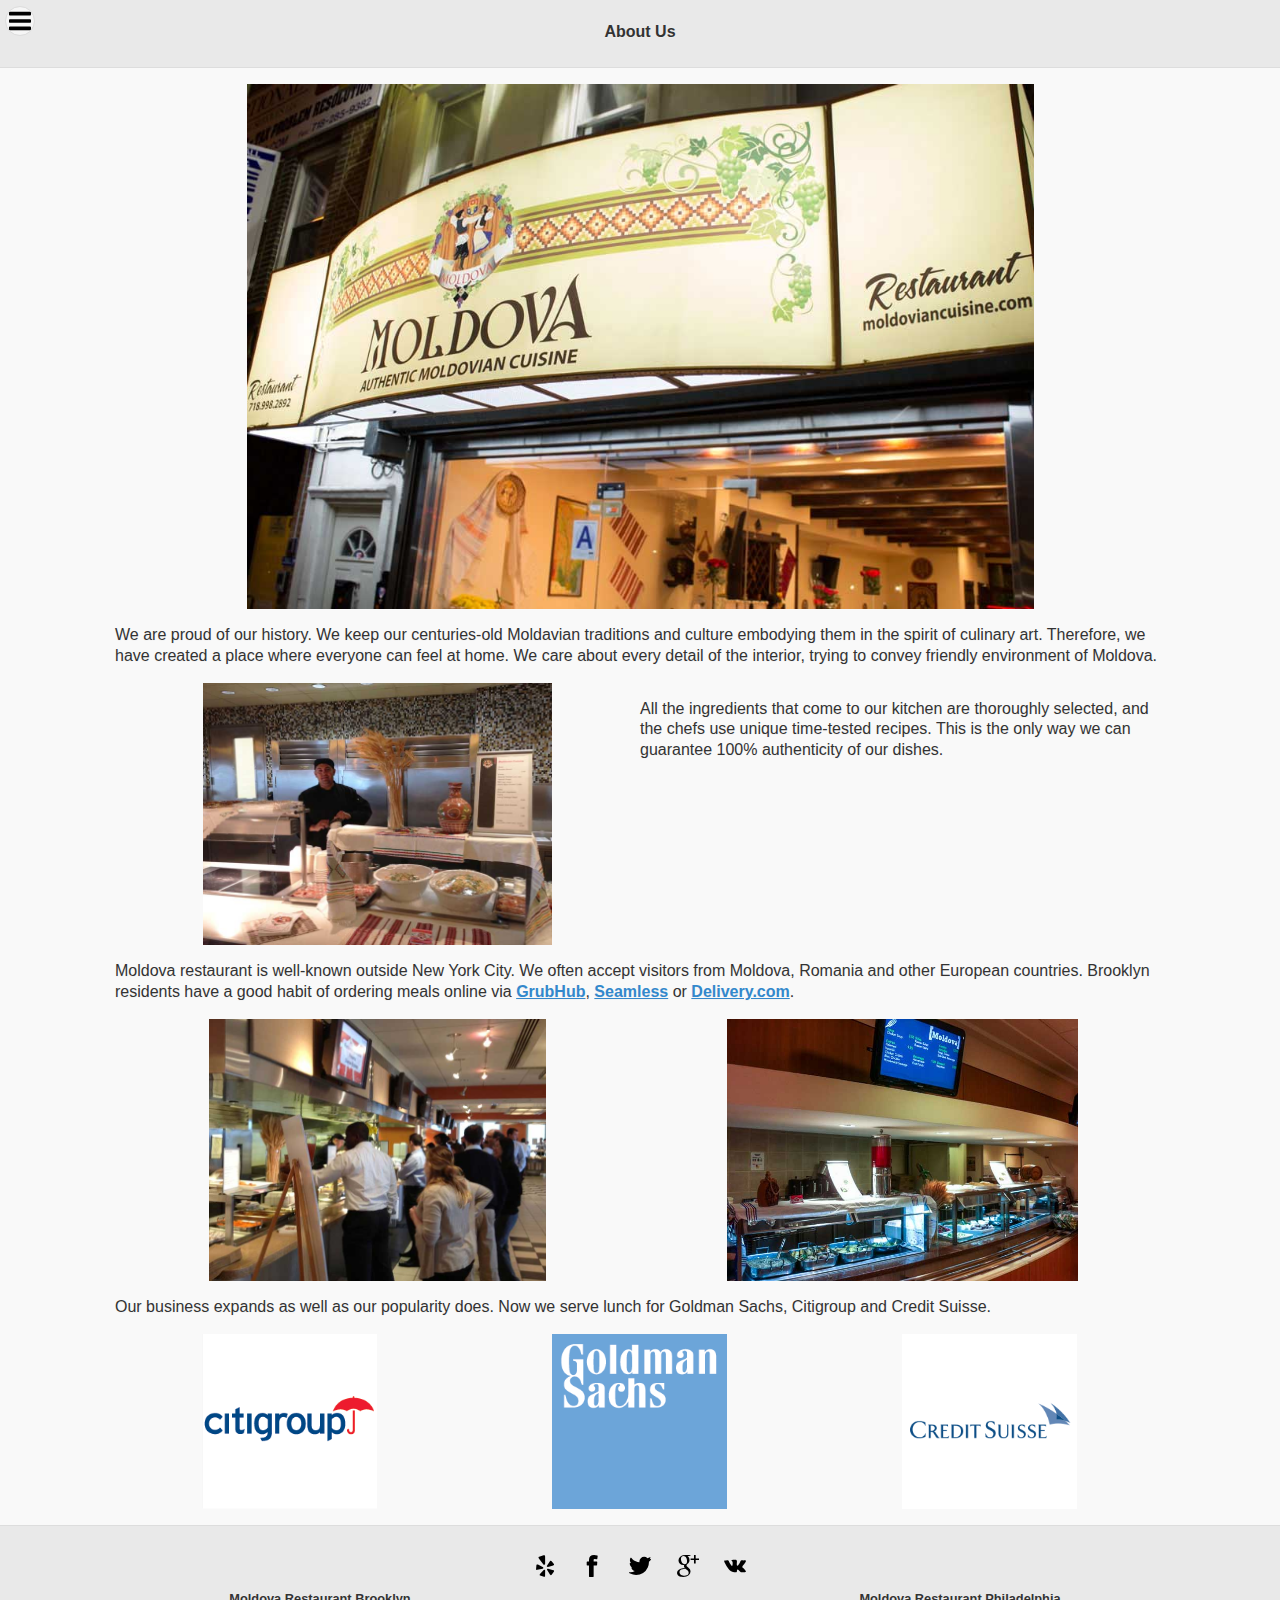
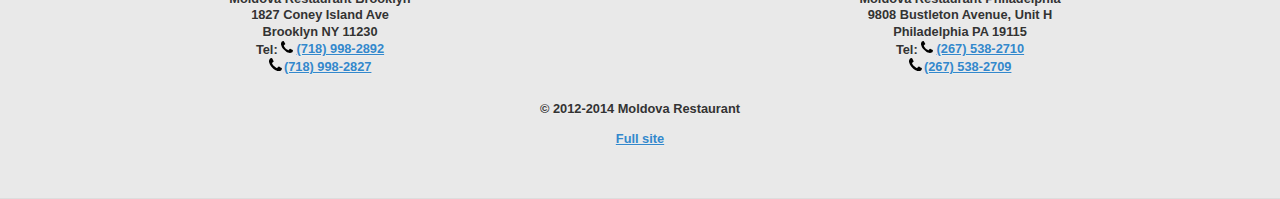
==== commit 32432357: "Fixed phone and envelope inline icons" ====
--- a/about-us.html
+++ b/about-us.html
@@ -127,23 +127,23 @@
         </p>
 				
 				<div class="ui-grid-a ui-responsive">
-					<div class="ui-block-a">
-						<p>Moldova Restaurant Brooklyn<br>
-							1827 Coney Island Ave<br> 
-							Brooklyn NY 11230<br>
-							Tel: <a href="tel:+17189982892" class="ui-icon-phone">(718) 998-2892</a><br>
-							<a href="tel:+17189982827" class="ui-icon-phone">(718) 998-2827</a>
-						</p>
-					</div>
-					<div class="ui-block-b">
-						<p>Moldova Restaurant Philadelphia<br>
-							9808 Bustleton Avenue, Unit H<br> 
-							Philadelphia PA 19115<br>
-							Tel: <a href="tel:+12675382710" class="ui-icon-phone">(267) 538-2710</a><br>
-							<a href="tel:+12675382709" class="ui-icon-phone">(267) 538-2709</a>
-						</p>
-					</div>
-				</div><!-- /grid-a -->
+          <div class="ui-block-a">
+            <p>Moldova Restaurant Brooklyn<br>
+              1827 Coney Island Ave<br> 
+              Brooklyn NY 11230<br>
+              Tel: <a href="tel:+17189982892" class="ui-icon-inline ui-icon-inline-phone">(718) 998-2892</a><br>
+              <a href="tel:+17189982827" class="ui-icon-inline ui-icon-inline-phone">(718) 998-2827</a>
+            </p>
+          </div>
+          <div class="ui-block-b">
+            <p>Moldova Restaurant Philadelphia<br>
+              9808 Bustleton Avenue, Unit H<br> 
+              Philadelphia PA 19115<br>
+              Tel: <a href="tel:+12675382710" class="ui-icon-inline ui-icon-inline-phone">(267) 538-2710</a><br>
+              <a href="tel:+12675382709" class="ui-icon-inline ui-icon-inline-phone">(267) 538-2709</a>
+            </p>
+          </div>
+        </div><!-- /grid-a -->
 				<p>
 					&copy; 2012-2014 Moldova Restaurant
 				</p>
--- a/css/style.css
+++ b/css/style.css
@@ -57,7 +57,15 @@
   border-radius: 0;
 }
 
-
+.ui-icon-inline:before{
+  background-size: contain;
+  background-repeat: no-repeat;
+  content: "";
+  display: inline-block;
+  height: 1em;
+  padding-right: .2em;
+  width: 1em;
+}
 
 
 /* SVG icons */
@@ -73,7 +81,8 @@
 .ui-icon-coffee:after {
   background-image: url(data:image/svg+xml;charset=US-ASCII,%3C%3Fxml%20version%3D%221.0%22%20encoding%3D%22UTF-8%22%20standalone%3D%22no%22%3F%3E%0A%3C%21--%20Created%20with%20Inkscape%20%28http%3A//www.inkscape.org/%29%20--%3E%0A%0A%3Csvg%0A%20%20%20xmlns%3Adc%3D%22http%3A//purl.org/dc/elements/1.1/%22%0A%20%20%20xmlns%3Acc%3D%22http%3A//creativecommons.org/ns%23%22%0A%20%20%20xmlns%3Ardf%3D%22http%3A//www.w3.org/1999/02/22-rdf-syntax-ns%23%22%0A%20%20%20xmlns%3Asvg%3D%22http%3A//www.w3.org/2000/svg%22%0A%20%20%20xmlns%3D%22http%3A//www.w3.org/2000/svg%22%0A%20%20%20xmlns%3Asodipodi%3D%22http%3A//sodipodi.sourceforge.net/DTD/sodipodi-0.dtd%22%0A%20%20%20xmlns%3Ainkscape%3D%22http%3A//www.inkscape.org/namespaces/inkscape%22%0A%20%20%20version%3D%221.0%22%0A%20%20%20width%3D%2264%22%0A%20%20%20height%3D%2264%22%0A%20%20%20viewBox%3D%225.5%20-3.5%2064%2064%22%0A%20%20%20id%3D%22Layer_1%22%0A%20%20%20xml%3Aspace%3D%22preserve%22%0A%20%20%20inkscape%3Aversion%3D%220.48.3.1%20r9886%22%0A%20%20%20sodipodi%3Adocname%3D%22coffee.svg%22%3E%3Csodipodi%3Anamedview%0A%20%20%20pagecolor%3D%22%23ffffff%22%0A%20%20%20bordercolor%3D%22%23666666%22%0A%20%20%20borderopacity%3D%221%22%0A%20%20%20objecttolerance%3D%2210%22%0A%20%20%20gridtolerance%3D%2210%22%0A%20%20%20guidetolerance%3D%2210%22%0A%20%20%20inkscape%3Apageopacity%3D%220%22%0A%20%20%20inkscape%3Apageshadow%3D%222%22%0A%20%20%20inkscape%3Awindow-width%3D%22640%22%0A%20%20%20inkscape%3Awindow-height%3D%22480%22%0A%20%20%20id%3D%22namedview7%22%0A%20%20%20showgrid%3D%22false%22%0A%20%20%20inkscape%3Azoom%3D%223.6875%22%0A%20%20%20inkscape%3Acx%3D%2216.403785%22%0A%20%20%20inkscape%3Acy%3D%2239.161973%22%0A%20%20%20inkscape%3Awindow-x%3D%2265%22%0A%20%20%20inkscape%3Awindow-y%3D%2224%22%0A%20%20%20inkscape%3Awindow-maximized%3D%220%22%0A%20%20%20inkscape%3Acurrent-layer%3D%22Layer_1%22%20/%3E%3Cmetadata%0A%20%20%20id%3D%22metadata13%22%3E%3Crdf%3ARDF%3E%3Ccc%3AWork%0A%20%20%20%20%20%20%20rdf%3Aabout%3D%22%22%3E%3Cdc%3Aformat%3Eimage/svg+xml%3C/dc%3Aformat%3E%3Cdc%3Atype%0A%20%20%20%20%20%20%20%20%20rdf%3Aresource%3D%22http%3A//purl.org/dc/dcmitype/StillImage%22%20/%3E%3Cdc%3Atitle%20/%3E%3C/cc%3AWork%3E%3C/rdf%3ARDF%3E%3C/metadata%3E%3Cdefs%0A%20%20%20id%3D%22defs11%22%20/%3E%0A%0A%3Cg%0A%20%20%20id%3D%22g2986%22%0A%20%20%20transform%3D%22matrix%280.11656196%2C0%2C0%2C-0.11656196%2C7.555458%2C54.568356%29%22%3E%3Cpath%0A%20%20%20%20%20id%3D%22path2988%22%0A%20%20%20%20%20d%3D%22M%20339%2C64%20H%20173%20Q%20149.5%2C80.5%20128.5%2C102%20111.5%2C96%2096%2C96%2056%2C96%2028%2C124.25%200%2C152.5%200%2C192%200%2C223.5%2018.5%2C248.25%2037%2C273%2066%2C283%20q%200.5%2C3%200.5%2C5%20h%20379%20Q%20448%2C270.5%20448%2C224%20448%2C201.5%20437.5%2C177%20427%2C152.5%20410%2C131.5%20393%2C110.5%20375.25%2C93.75%20357.5%2C77%20339%2C64%20z%20M%2064%2C224%20q%200%2C7.5%200.5%2C23.5%20Q%2049.5%2C239%2040.75%2C224.25%2032%2C209.5%2032%2C192%2032%2C165.5%2050.75%2C146.75%2069.5%2C128%2096%2C128%20q%202%2C0%208%2C1%20-40%2C50.5%20-40%2C95%20z%20m%20224%2C160%20q%200%2C-11.5%204.5%2C-27.5%2019.5%2C-14%2025.5%2C-36.5%20h%20-32%20q%20-1%2C7%20-2.5%2C12%20-27.5%2C19%20-27.5%2C52%200%2C26.5%2018.75%2C45.25%20Q%20293.5%2C448%20320%2C448%20q%207.5%2C0%2016%2C-2%20-21%2C-5.5%20-34.5%2C-22.5%20Q%20288%2C406.5%20288%2C384%20z%20m%20-96%2C32%20q%200%2C-11.5%204.5%2C-27.5%20Q%20224%2C369%20224%2C336%20q%200%2C-7%20-2.5%2C-16%20H%20190%20q%202%2C9%202%2C16%200%2C12%20-4.5%2C28%20-27.5%2C19%20-27.5%2C52%200%2C26.5%2018.75%2C45.25%20Q%20197.5%2C480%20224%2C480%20q%207.5%2C0%2016%2C-2%20-21%2C-5.5%20-34.5%2C-22.5%20Q%20192%2C438.5%20192%2C416%20z%20M%20384%2C-32%20H%20128%20Q%20100.5%2C-32%2070%2C-21.25%2039.5%2C-10.5%2019.75%2C4.75%200%2C20%200%2C32%20H%20512%20Q%20512%2C20%20492.25%2C4.75%20472.5%2C-10.5%20442%2C-21.25%20411.5%2C-32%20384%2C-32%20z%22%0A%20%20%20%20%20inkscape%3Aconnector-curvature%3D%220%22%0A%20%20%20%20%20style%3D%22fill%3AcurrentColor%22%20/%3E%3C/g%3E%3C/svg%3E);
 }
-.ui-icon-envelope:after {
+.ui-icon-envelope:after,
+.ui-icon-inline-envelope:before {
   background-image: url(data:image/svg+xml;charset=US-ASCII,%3C%3Fxml%20version%3D%221.0%22%20encoding%3D%22UTF-8%22%20standalone%3D%22no%22%3F%3E%0A%3C%21--%20Created%20with%20Inkscape%20%28http%3A//www.inkscape.org/%29%20--%3E%0A%0A%3Csvg%0A%20%20%20xmlns%3Adc%3D%22http%3A//purl.org/dc/elements/1.1/%22%0A%20%20%20xmlns%3Acc%3D%22http%3A//creativecommons.org/ns%23%22%0A%20%20%20xmlns%3Ardf%3D%22http%3A//www.w3.org/1999/02/22-rdf-syntax-ns%23%22%0A%20%20%20xmlns%3Asvg%3D%22http%3A//www.w3.org/2000/svg%22%0A%20%20%20xmlns%3D%22http%3A//www.w3.org/2000/svg%22%0A%20%20%20version%3D%221.0%22%0A%20%20%20width%3D%2264%22%0A%20%20%20height%3D%2264%22%0A%20%20%20viewBox%3D%225.5%20-3.5%2064%2064%22%0A%20%20%20id%3D%22Layer_1%22%0A%20%20%20xml%3Aspace%3D%22preserve%22%3E%3Cmetadata%0A%20%20%20id%3D%22metadata13%22%3E%3Crdf%3ARDF%3E%3Ccc%3AWork%0A%20%20%20%20%20%20%20rdf%3Aabout%3D%22%22%3E%3Cdc%3Aformat%3Eimage/svg+xml%3C/dc%3Aformat%3E%3Cdc%3Atype%0A%20%20%20%20%20%20%20%20%20rdf%3Aresource%3D%22http%3A//purl.org/dc/dcmitype/StillImage%22%20/%3E%3Cdc%3Atitle%3E%3C/dc%3Atitle%3E%3C/cc%3AWork%3E%3C/rdf%3ARDF%3E%3C/metadata%3E%3Cdefs%0A%20%20%20id%3D%22defs11%22%20/%3E%0A%0A%3Cg%0A%20%20%20transform%3D%22matrix%280.03574447%2C0%2C0%2C-0.03574447%2C5.4529618%2C49.23765%29%22%0A%20%20%20id%3D%22g3020%22%3E%3Cpath%0A%20%20%20%20%20d%3D%22m%201664%2C32%20v%20768%20q%20-32%2C-36%20-69%2C-66%20-268%2C-206%20-426%2C-338%20-51%2C-43%20-83%2C-67%20-32%2C-24%20-86.5%2C-48.5%20Q%20945%2C256%20897%2C256%20h%20-1%20-1%20Q%20847%2C256%20792.5%2C280.5%20738%2C305%20706%2C329%20674%2C353%20623%2C396%20465%2C528%20197%2C734%20160%2C764%20128%2C800%20V%2032%20Q%20128%2C19%20137.5%2C9.5%20147%2C0%20160%2C0%20h%201472%20q%2013%2C0%2022.5%2C9.5%209.5%2C9.5%209.5%2C22.5%20z%20m%200%2C1051%20v%2011%2013.5%20l%20-0.5%2C13%20-3%2C12.5%20-5.5%2C9%20-9%2C7.5%20-14%2C2.5%20H%20160%20q%20-13%2C0%20-22.5%2C-9.5%20Q%20128%2C1133%20128%2C1120%20128%2C952%20275%2C836%20468%2C684%20676%2C519%20682%2C514%20711%2C489.5%20740%2C465%20757%2C452%20774%2C439%20801.5%2C420.5%20829%2C402%20852%2C393%20q%2023%2C-9%2043%2C-9%20h%201%201%20q%2020%2C0%2043%2C9%2023%2C9%2050.5%2C27.5%2027.5%2C18.5%2044.5%2C31.5%2017%2C13%2046%2C37.5%2029%2C24.5%2035%2C29.5%20208%2C165%20401%2C317%2054%2C43%20100.5%2C115.5%2046.5%2C72.5%2046.5%2C131.5%20z%20m%20128%2C37%20V%2032%20q%200%2C-66%20-47%2C-113%20-47%2C-47%20-113%2C-47%20H%20160%20Q%2094%2C-128%2047%2C-81%200%2C-34%200%2C32%20v%201088%20q%200%2C66%2047%2C113%2047%2C47%20113%2C47%20h%201472%20q%2066%2C0%20113%2C-47%2047%2C-47%2047%2C-113%20z%22%0A%20%20%20%20%20id%3D%22path3022%22%0A%20%20%20%20%20style%3D%22fill%3AcurrentColor%22%20/%3E%3C/g%3E%3C/svg%3E);
 }
 .ui-icon-facebook:after {
@@ -106,7 +115,8 @@
 .ui-icon-map-marker:after {
   background-image: url(data:image/svg+xml;charset=US-ASCII,%3C%3Fxml%20version%3D%221.0%22%20encoding%3D%22UTF-8%22%20standalone%3D%22no%22%3F%3E%0A%3C%21--%20Created%20with%20Inkscape%20%28http%3A//www.inkscape.org/%29%20--%3E%0A%0A%3Csvg%0A%20%20%20xmlns%3Adc%3D%22http%3A//purl.org/dc/elements/1.1/%22%0A%20%20%20xmlns%3Acc%3D%22http%3A//creativecommons.org/ns%23%22%0A%20%20%20xmlns%3Ardf%3D%22http%3A//www.w3.org/1999/02/22-rdf-syntax-ns%23%22%0A%20%20%20xmlns%3Asvg%3D%22http%3A//www.w3.org/2000/svg%22%0A%20%20%20xmlns%3D%22http%3A//www.w3.org/2000/svg%22%0A%20%20%20version%3D%221.0%22%0A%20%20%20width%3D%2264%22%0A%20%20%20height%3D%2264%22%0A%20%20%20viewBox%3D%225.5%20-3.5%2064%2064%22%0A%20%20%20id%3D%22Layer_1%22%0A%20%20%20xml%3Aspace%3D%22preserve%22%3E%3Cmetadata%0A%20%20%20id%3D%22metadata13%22%3E%3Crdf%3ARDF%3E%3Ccc%3AWork%0A%20%20%20%20%20%20%20rdf%3Aabout%3D%22%22%3E%3Cdc%3Aformat%3Eimage/svg+xml%3C/dc%3Aformat%3E%3Cdc%3Atype%0A%20%20%20%20%20%20%20%20%20rdf%3Aresource%3D%22http%3A//purl.org/dc/dcmitype/StillImage%22%20/%3E%3Cdc%3Atitle%3E%3C/dc%3Atitle%3E%3C/cc%3AWork%3E%3C/rdf%3ARDF%3E%3C/metadata%3E%3Cdefs%0A%20%20%20id%3D%22defs11%22%20/%3E%0A%0A%3Cg%0A%20%20%20transform%3D%22matrix%280.03982428%2C0%2C0%2C-0.03982428%2C18.290505%2C54.457678%29%22%0A%20%20%20id%3D%22g3367%22%3E%3Cpath%0A%20%20%20%20%20d%3D%22m%20768%2C896%20q%200%2C106%20-75%2C181%20-75%2C75%20-181%2C75%20-106%2C0%20-181%2C-75%20-75%2C-75%20-75%2C-181%200%2C-106%2075%2C-181%2075%2C-75%20181%2C-75%20106%2C0%20181%2C75%2075%2C75%2075%2C181%20z%20m%20256%2C0%20q%200%2C-109%20-33%2C-179%20L%20627%2C-57%20q%20-16%2C-33%20-47.5%2C-52%20-31.5%2C-19%20-67.5%2C-19%20-36%2C0%20-67.5%2C19%20Q%20413%2C-90%20398%2C-57%20L%2033%2C717%20Q%200%2C787%200%2C896%20q%200%2C212%20150%2C362%20150%2C150%20362%2C150%20212%2C0%20362%2C-150%20150%2C-150%20150%2C-362%20z%22%0A%20%20%20%20%20id%3D%22path3369%22%0A%20%20%20%20%20style%3D%22fill%3AcurrentColor%22%20/%3E%3C/g%3E%3C/svg%3E);
 }
-.ui-icon-phone:after {
+.ui-icon-phone:after,
+.ui-icon-inline-phone:before {
   background-image: url(data:image/svg+xml;charset=US-ASCII,%3C%3Fxml%20version%3D%221.0%22%20encoding%3D%22UTF-8%22%20standalone%3D%22no%22%3F%3E%0A%3C%21--%20Created%20with%20Inkscape%20%28http%3A//www.inkscape.org/%29%20--%3E%0A%0A%3Csvg%0A%20%20%20xmlns%3Adc%3D%22http%3A//purl.org/dc/elements/1.1/%22%0A%20%20%20xmlns%3Acc%3D%22http%3A//creativecommons.org/ns%23%22%0A%20%20%20xmlns%3Ardf%3D%22http%3A//www.w3.org/1999/02/22-rdf-syntax-ns%23%22%0A%20%20%20xmlns%3Asvg%3D%22http%3A//www.w3.org/2000/svg%22%0A%20%20%20xmlns%3D%22http%3A//www.w3.org/2000/svg%22%0A%20%20%20version%3D%221.0%22%0A%20%20%20width%3D%2264%22%0A%20%20%20height%3D%2264%22%0A%20%20%20viewBox%3D%225.5%20-3.5%2064%2064%22%0A%20%20%20id%3D%22Layer_1%22%0A%20%20%20xml%3Aspace%3D%22preserve%22%3E%3Cmetadata%0A%20%20%20id%3D%22metadata13%22%3E%3Crdf%3ARDF%3E%3Ccc%3AWork%0A%20%20%20%20%20%20%20rdf%3Aabout%3D%22%22%3E%3Cdc%3Aformat%3Eimage/svg+xml%3C/dc%3Aformat%3E%3Cdc%3Atype%0A%20%20%20%20%20%20%20%20%20rdf%3Aresource%3D%22http%3A//purl.org/dc/dcmitype/StillImage%22%20/%3E%3Cdc%3Atitle%3E%3C/dc%3Atitle%3E%3C/cc%3AWork%3E%3C/rdf%3ARDF%3E%3C/metadata%3E%3Cdefs%0A%20%20%20id%3D%22defs11%22%20/%3E%0A%0A%3Cg%0A%20%20%20transform%3D%22matrix%280.04514986%2C0%2C0%2C-0.04514986%2C5.4558058%2C60.418498%29%22%0A%20%20%20id%3D%22g3468%22%3E%3Cpath%0A%20%20%20%20%20d%3D%22m%201408%2C296%20q%200%2C-27%20-10%2C-70.5%20Q%201388%2C182%201377%2C157%201356%2C107%201255%2C51%201161%2C0%201069%2C0%201042%2C0%201016.5%2C3.5%20991%2C7%20959%2C16%20927%2C25%20911.5%2C30.5%20896%2C36%20856%2C51%20816%2C66%20807%2C69%20709%2C104%20632%2C152%20504%2C231%20367.5%2C367.5%20231%2C504%20152%2C632%20104%2C709%2069%2C807%2066%2C816%2051%2C856%2036%2C896%2030.5%2C911.5%2025%2C927%2016%2C959%207%2C991%203.5%2C1016.5%200%2C1042%200%2C1069%20q%200%2C92%2051%2C186%2056%2C101%20106%2C122%2025%2C11%2068.5%2C21%2043.5%2C10%2070.5%2C10%2014%2C0%2021%2C-3%2018%2C-6%2053%2C-76%2011%2C-19%2030%2C-54%2019%2C-35%2035%2C-63.5%2016%2C-28.5%2031%2C-53.5%203%2C-4%2017.5%2C-25%2014.5%2C-21%2021.5%2C-35.5%207%2C-14.5%207%2C-28.5%200%2C-20%20-28.5%2C-50%20-28.5%2C-30%20-62%2C-55%20-33.5%2C-25%20-62%2C-53%20-28.5%2C-28%20-28.5%2C-46%200%2C-9%205%2C-22.5%205%2C-13.5%208.5%2C-20.5%203.5%2C-7%2014%2C-24%2010.5%2C-17%2011.5%2C-19%2076%2C-137%20174%2C-235%2098%2C-98%20235%2C-174%202%2C-1%2019%2C-11.5%2017%2C-10.5%2024%2C-14%207%2C-3.5%2020.5%2C-8.5%2013.5%2C-5%2022.5%2C-5%2018%2C0%2046%2C28.5%2028%2C28.5%2053%2C62%2025%2C33.5%2055%2C62%2030%2C28.5%2050%2C28.5%2014%2C0%2028.5%2C-7%2014.5%2C-7%2035.5%2C-21.5%2021%2C-14.5%2025%2C-17.5%2025%2C-15%2053.5%2C-31%2028.5%2C-16%2063.5%2C-35%2035%2C-19%2054%2C-30%2070%2C-35%2076%2C-53%203%2C-7%203%2C-21%20z%22%0A%20%20%20%20%20id%3D%22path3470%22%0A%20%20%20%20%20style%3D%22fill%3AcurrentColor%22%20/%3E%3C/g%3E%3C/svg%3E);
 }
 .ui-icon-picture:after {
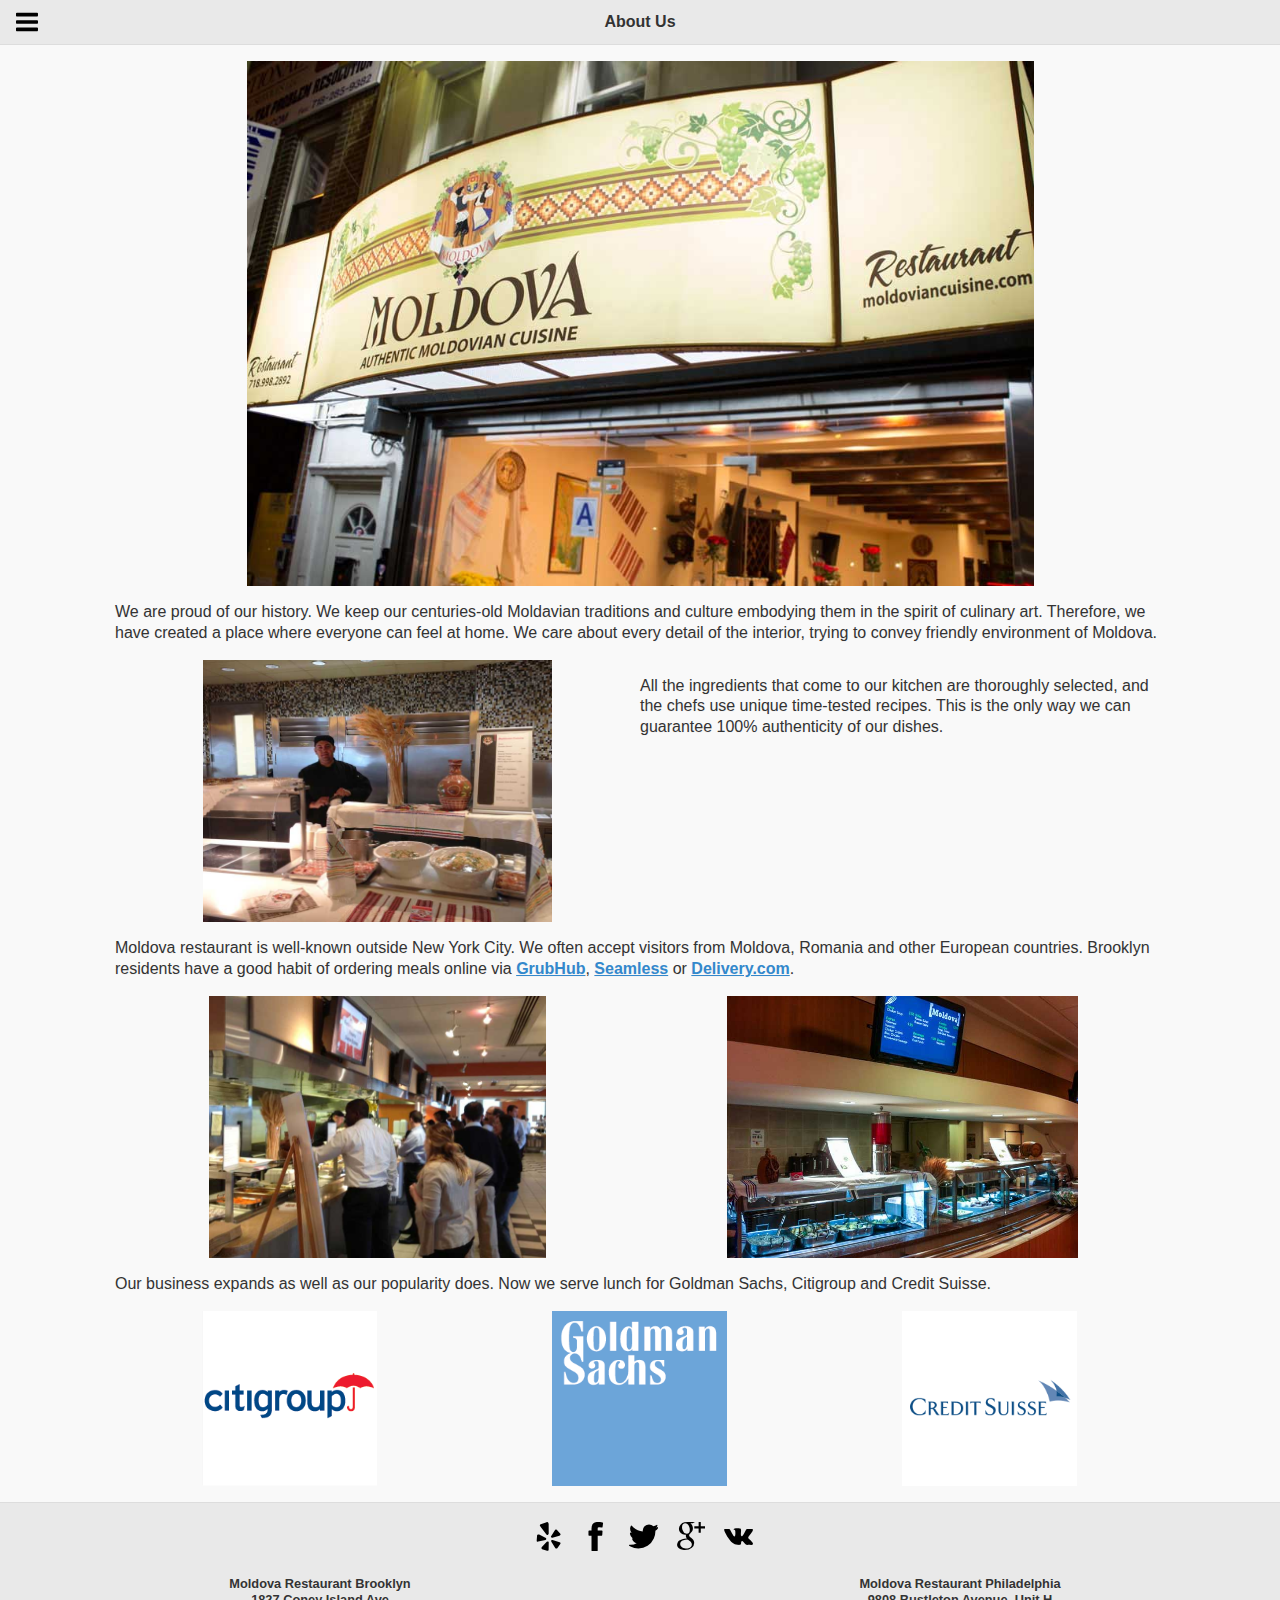
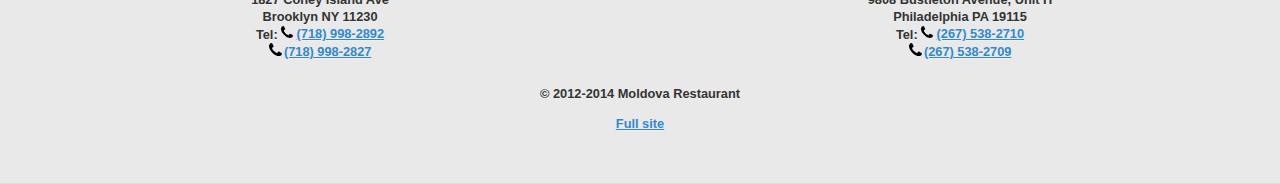
==== commit 10382d31: "Fixed styles for menu button, deprecated unused icons code" ====
--- a/about-us.html
+++ b/about-us.html
@@ -56,7 +56,7 @@
 
 			<div data-role="header" data-position="fixed">
 				<h1>About Us</h1>
-				<a href="#menupanel" data-role="button" data-icon="reorder" data-iconpos="notext" data-shadow="false" data-iconshadow="false">Menu</a>	
+				<a href="#menupanel" class="ui-btn ui-icon-reorder ui-btn-icon-notext">Menu</a>	
 			</div><!-- /header -->
 
 			<div data-role="content">
--- a/css/style.css
+++ b/css/style.css
@@ -13,39 +13,10 @@
 	max-width: 1050px;
 }
 
-.ui-header .ui-title {
-	margin: .6em 10% .8em;
-}
-
-.ui-btn-icon-right > .ui-btn-inner > .ui-icon{
-	right: 5px;
-}
-
-#menu .ui-btn-icon-right > .ui-btn-inner > .ui-icon{
-	margin-top: 4px;
-}
-
-.ui-li-has-arrow.ui-li-has-count .ui-li-count {
-	right: 10px;
-	top: 20px;
-}
-
-.ui-li-has-arrow.ui-li-has-count .ui-btn-inner a.ui-link-inherit{
-	padding: 0 35px 0 0;
-}
-
-.ui-li-has-thumb .ui-btn-inner a.ui-link-inherit{
-	padding-left: 90px;
-}
-
-div [data-role="content"] .ui-li .ui-btn-inner a.ui-link-inherit, .ui-li-static.ui-li {
-	padding: 0 25px 0 0;
-}
-
-#menu .ui-content, #banquet .ui-content{
-	padding-top: 0;
-}
-
+.ui-btn-icon-notext{
+  background: none!important;
+  border: none;
+}
 
 .ui-btn-icon-left:after, 
 .ui-btn-icon-right:after, 
@@ -314,26 +285,13 @@
 */
 
 /* Customisation for close menu and close icons */
-/*
-a[data-icon="delete"], a[data-icon="reorder"]{
-	background: none;
-	border: none;
-	padding: .5em;
-}
-
-a[data-icon="reorder"]{
-	margin-top: -.2em!important;	
-}
-
-a[data-icon="delete"]{
-	margin: .5em .5em!important;
-}
-
-a[data-icon="delete"] .ui-btn-inner, a[data-icon="reorder"] .ui-btn-inner{
-	border: none;
-	border-radius: 0!important;
-}
-*/
+
+.ui-icon-reorder{
+  margin-top: -.3em!important;
+  padding: .5em!important;
+}
+
+
 
 /*===================
  * 
@@ -377,20 +335,20 @@
 }
 
 #menu_footer{
-	display: block;
-	clear: both;
-	padding: 10px;
-	margin: 0 auto;
-	width: 250px;
-	height: 32px;				
+  clear: both;
+  display: inline-block;
+  padding: 0;
+  margin: 0 auto;		
 }
 
 #menu_footer a{
-  background: none;
-  border: none;
 	padding: .5em;
 }
 
+#menu_footer a:after{
+  width: 1.8em;
+  height: 1.8em;
+}
 
 /*===================
  * 
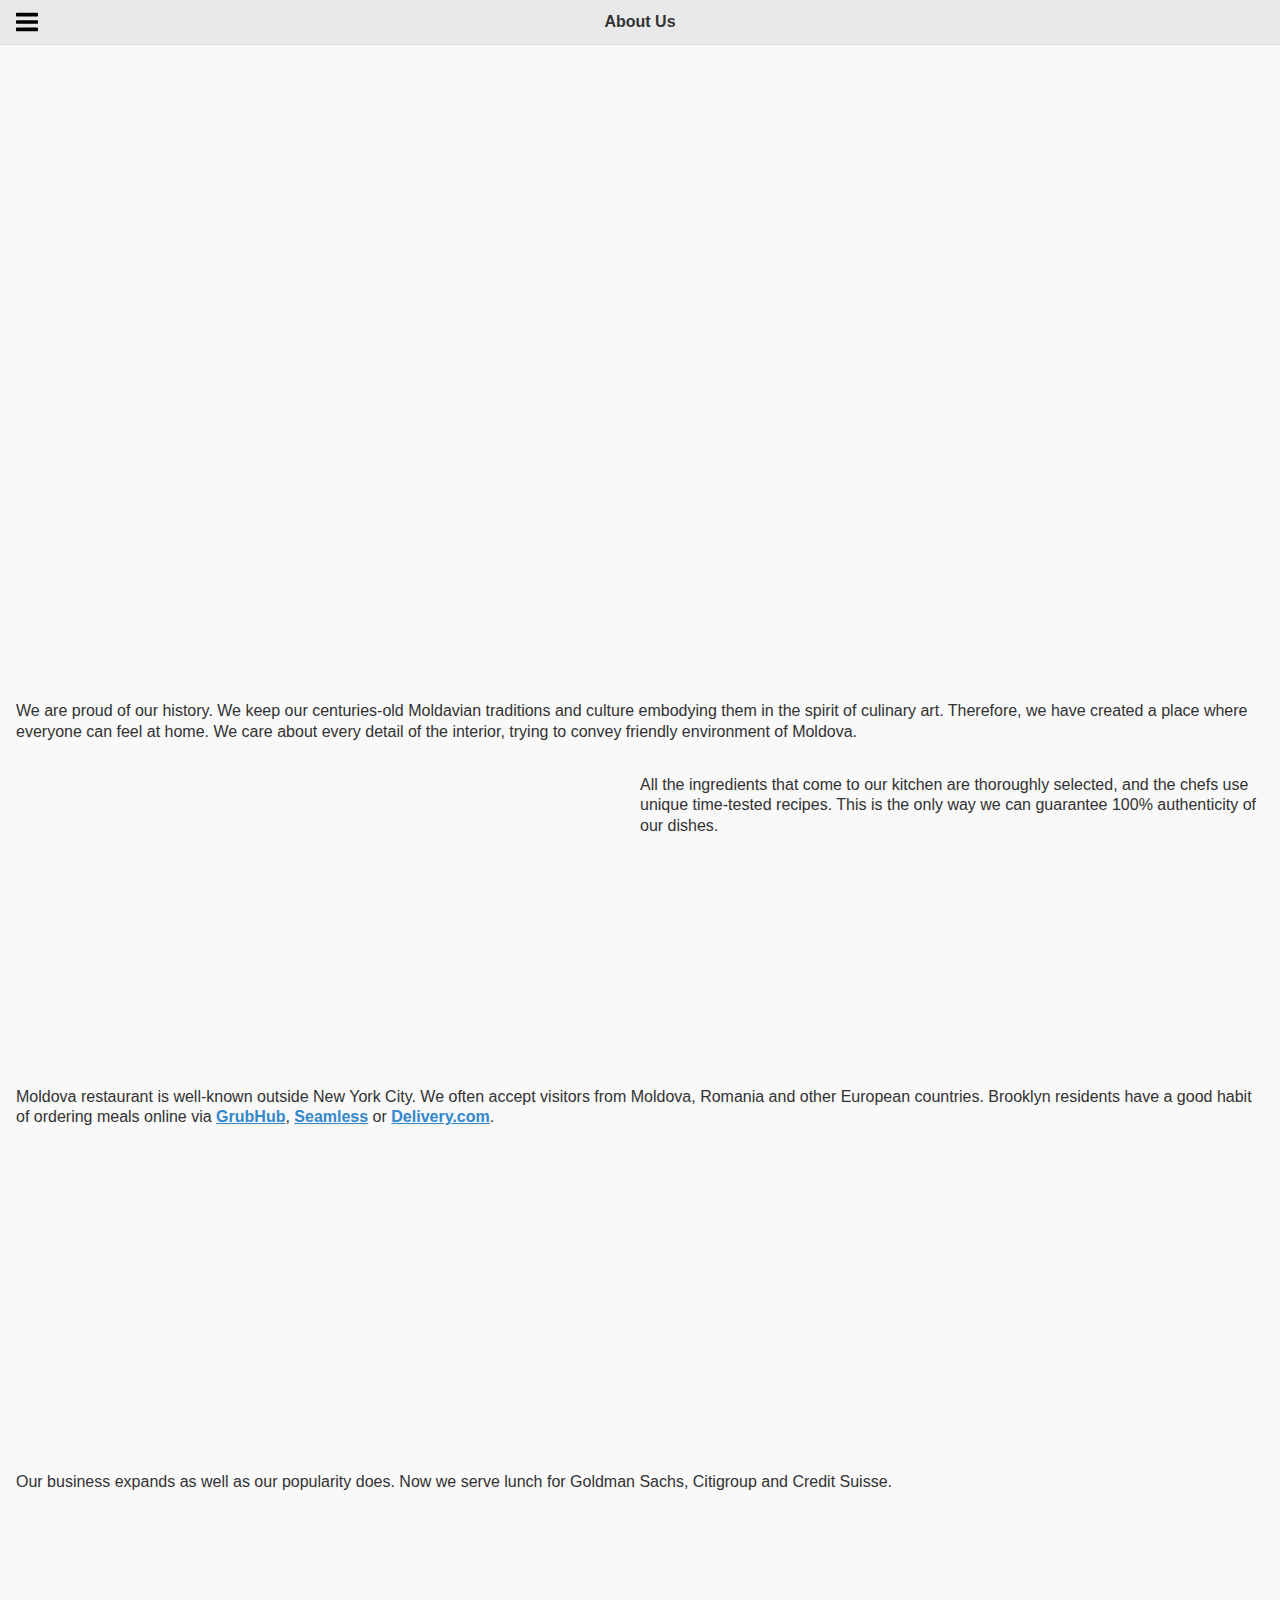
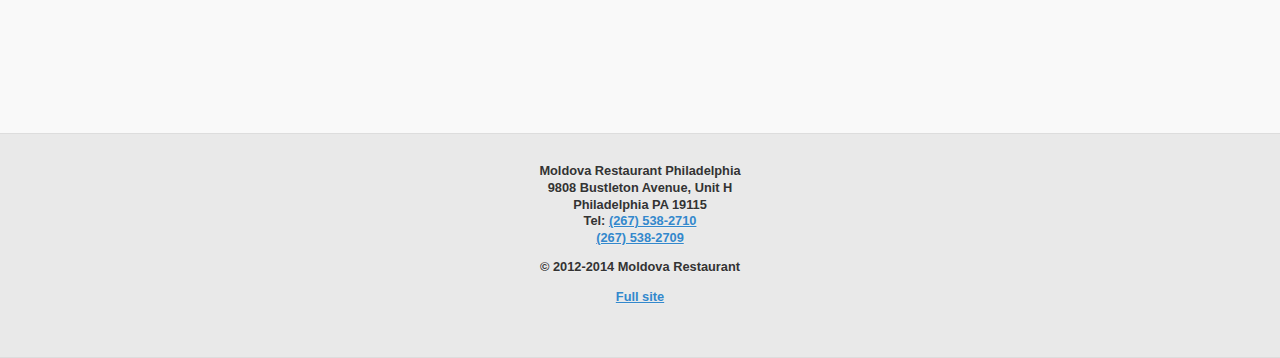
==== commit 6558c37a: "Erased Philly from about-us.html" ====
--- a/about-us.html
+++ b/about-us.html
@@ -56,7 +56,7 @@
 
 			<div data-role="header" data-position="fixed">
 				<h1>About Us</h1>
-				<a href="#menupanel" class="ui-btn ui-icon-reorder ui-btn-icon-notext">Menu</a>	
+				<a href="#menupanel" data-role="button" data-icon="reorder" data-iconpos="notext" data-shadow="false" data-iconshadow="false">Menu</a>	
 			</div><!-- /header -->
 
 			<div data-role="content">
@@ -118,32 +118,21 @@
 			</div><!-- /content -->
 
 			<div data-role="footer" class="pagefooter">
-        <p id="menu_footer">
-          <a rel="nofollow" target="_blank" href="http://m.yelp.com/biz/moldova-restaurant-brooklyn" class="ui-btn ui-icon-yelp ui-btn-icon-notext">Yelp</a>
-          <a rel="nofollow" target="_blank" href="https://m.facebook.com/moldovarestaurant" class="ui-btn ui-icon-facebook ui-btn-icon-notext">Facebook</a>
-          <a rel="nofollow" target="_blank" href="https://mobile.twitter.com/MoldovaNY" class="ui-btn ui-icon-twitter ui-btn-icon-notext">Twitter</a>
-          <a rel="nofollow" target="_blank" href="https://plus.google.com/+Moldaviancuisine" class="ui-btn ui-icon-google-plus ui-btn-icon-notext">Google+</a>
-          <a rel="nofollow" target="_blank" href="http://m.vk.com/moldovarestaurant" class="ui-btn ui-icon-vkontakte ui-btn-icon-notext">VKontakte</a>
-        </p>
+				<p id="menu_footer">
+					<a rel="nofollow" target="_blank" href="http://m.yelp.com/biz/moldova-restaurant-brooklyn"><span class="ui-icon ui-icon-yelp"></span></a>
+					<a rel="nofollow" target="_blank" href="https://m.facebook.com/moldovarestaurant"><span class="ui-icon ui-icon-facebook"></span></a>
+					<a rel="nofollow" target="_blank" href="https://mobile.twitter.com/MoldovaNY"><span class="ui-icon ui-icon-twitter"></span></a>
+					<a rel="nofollow" target="_blank" href="https://plus.google.com/105705932386237233076"><span class="ui-icon ui-icon-google-plus"></span></a>
+					<a rel="nofollow" target="_blank" href="http://m.vk.com/moldovarestaurant"><span class="ui-icon ui-icon-vkontakte"></span></a>
+				</p>
 				
-				<div class="ui-grid-a ui-responsive">
-          <div class="ui-block-a">
-            <p>Moldova Restaurant Brooklyn<br>
-              1827 Coney Island Ave<br> 
-              Brooklyn NY 11230<br>
-              Tel: <a href="tel:+17189982892" class="ui-icon-inline ui-icon-inline-phone">(718) 998-2892</a><br>
-              <a href="tel:+17189982827" class="ui-icon-inline ui-icon-inline-phone">(718) 998-2827</a>
-            </p>
-          </div>
-          <div class="ui-block-b">
-            <p>Moldova Restaurant Philadelphia<br>
-              9808 Bustleton Avenue, Unit H<br> 
-              Philadelphia PA 19115<br>
-              Tel: <a href="tel:+12675382710" class="ui-icon-inline ui-icon-inline-phone">(267) 538-2710</a><br>
-              <a href="tel:+12675382709" class="ui-icon-inline ui-icon-inline-phone">(267) 538-2709</a>
-            </p>
-          </div>
-        </div><!-- /grid-a -->
+				<p>Moldova Restaurant Philadelphia<br>
+					9808 Bustleton Avenue, Unit H<br> 
+					Philadelphia PA 19115<br>
+					Tel: <a href="tel:+12675382710" class="ui-icon-phone">(267) 538-2710</a><br>
+					<a href="tel:+12675382709" class="ui-icon-phone">(267) 538-2709</a>
+				</p>
+
 				<p>
 					&copy; 2012-2014 Moldova Restaurant
 				</p>
--- a/css/style.css
+++ b/css/style.css
@@ -5,12 +5,7 @@
  ====================*/
 
 .clear{
-	clear:both;
-}
-
-div [data-role="content"]{
-	margin: auto;
-	max-width: 1050px;
+  clear:both;
 }
 
 .ui-btn-icon-notext{
@@ -38,6 +33,97 @@
   width: 1em;
 }
 
+/* Navmenu */
+/* JQM Demos custom CSS */
+
+/* Header */
+.jqm-page .jqm-header {
+  background: #fff;
+  border-top: 4px solid #3eb249;
+  border-bottom-color: #eee;
+}
+.jqm-page .jqm-header h2 {
+  padding: .4em 0 .1em;
+  margin: 0 3em;
+}
+
+.jqm-page .jqm-header .ui-btn {
+  width: 2em;
+  height: 2em;
+  background: none;
+  border: 0;
+  top: 50%;
+  margin-top: -1em;
+  -webkit-border-radius: .3125em;
+  border-radius: .3125em;
+  opacity: .4;
+  filter: Alpha(Opacity=40);
+}
+
+/* Footer */
+.jqm-page .jqm-footer.ui-footer {
+  position: absolute;
+  bottom: 0;
+  padding-bottom: 0;
+}
+
+@media (min-width: 35em) {
+  .jqm-block-content {
+    min-height: 18em;
+  }
+}
+
+@media (min-width: 60em) {
+  
+  /* TODO: limit page width
+  .ui-mobile [data-role=page]{
+    display: block;
+    position: relative;
+    max-width: 80em;
+    margin: 0 auto;
+  }
+  */
+  .jqm-page .jqm-navmenu-panel .ui-li-divider,
+  .jqm-page .menu-btn{
+    display: none;
+  }
+
+  .jqm-page .jqm-navmenu-panel {
+    visibility: visible;
+    position: relative;
+    left: 0;
+    float: left;
+    width: 25%;
+    background: none;
+    -webkit-transition: none !important;
+    -moz-transition: none !important;
+    transition: none !important;
+    -webkit-transform: none !important;
+    -moz-transform: none !important;
+    transform: none !important;
+    -webkit-box-shadow: none;
+    -moz-box-shadow: none;
+    box-shadow: none;
+  }
+  .jqm-page.jqm-panel-page .jqm-navmenu-panel {
+    display: none;
+  }
+  html .jqm-page.jqm-panel-page .jqm-navmenu-panel.jqm-panel-page-nav {
+    display: block;
+  }
+  .jqm-page .jqm-navmenu-panel .ui-panel-inner {
+    margin-top: 2em;
+    margin-bottom: 3em;
+  }
+  .jqm-page .jqm-content {
+    width: 67%;
+    padding-top: 2em;
+    padding-left: 5%;
+    padding-right: 3%;
+    float: right;
+  }
+}
+
 
 /* SVG icons */
 .ui-icon-carat-r:after {
@@ -46,7 +132,8 @@
 .ui-icon-apa-minerala:after {
   background-image: url(data:image/svg+xml;charset=US-ASCII,%3C%3Fxml%20version%3D%221.0%22%20encoding%3D%22UTF-8%22%20standalone%3D%22no%22%3F%3E%0A%3C%21--%20Created%20with%20Inkscape%20%28http%3A//www.inkscape.org/%29%20--%3E%0A%0A%3Csvg%0A%20%20%20xmlns%3Adc%3D%22http%3A//purl.org/dc/elements/1.1/%22%0A%20%20%20xmlns%3Acc%3D%22http%3A//creativecommons.org/ns%23%22%0A%20%20%20xmlns%3Ardf%3D%22http%3A//www.w3.org/1999/02/22-rdf-syntax-ns%23%22%0A%20%20%20xmlns%3Asvg%3D%22http%3A//www.w3.org/2000/svg%22%0A%20%20%20xmlns%3D%22http%3A//www.w3.org/2000/svg%22%0A%20%20%20version%3D%221.0%22%0A%20%20%20width%3D%2264%22%0A%20%20%20height%3D%2264%22%0A%20%20%20viewBox%3D%225.5%20-3.5%2064%2064%22%0A%20%20%20id%3D%22Layer_1%22%0A%20%20%20xml%3Aspace%3D%22preserve%22%3E%3Cmetadata%0A%20%20%20id%3D%22metadata13%22%3E%3Crdf%3ARDF%3E%3Ccc%3AWork%0A%20%20%20%20%20%20%20rdf%3Aabout%3D%22%22%3E%3Cdc%3Aformat%3Eimage/svg+xml%3C/dc%3Aformat%3E%3Cdc%3Atype%0A%20%20%20%20%20%20%20%20%20rdf%3Aresource%3D%22http%3A//purl.org/dc/dcmitype/StillImage%22%20/%3E%3Cdc%3Atitle%3E%3C/dc%3Atitle%3E%3C/cc%3AWork%3E%3C/rdf%3ARDF%3E%3C/metadata%3E%3Cdefs%0A%20%20%20id%3D%22defs11%22%20/%3E%0A%0A%3Cpath%0A%20%20%20d%3D%22m%2052.174813%2C13.471%20h%20-8.627%20l%201.987%2C-10.216%207.61%2C-3.815%200.736%2C-2.75%20-10.25%2C5.264%20-2.259%2C11.517%20h%20-19.088%20c%20-1.18%2C0%20-2.136%2C0.956%20-2.136%2C2.135%20l%203.866%2C42.568%20c%200%2C1.18%200.956%2C2.136%202.136%2C2.136%20h%2022.153%20c%201.181%2C0%202.137%2C-0.956%202.137%2C-2.136%20l%203.87%2C-42.568%20c%200.001%2C-1.18%20-0.955%2C-2.135%20-2.135%2C-2.135%20z%20m%20-3.873%2C44.703%20h%20-22.152%20l%20-3.868%2C-42.568%20h%2018.643%20l%20-2.667%2C12.811%20h%20-12.773%20l%202.402%2C27.623%20h%2018.682%20l%202.402%2C-27.623%20h%20-8.535%20l%202.664%2C-12.811%20h%209.072%20l%20-3.87%2C42.568%20z%20m%20-12.51%2C-10.863%20c%201.134%2C0%202.052%2C0.919%202.052%2C2.05%200%2C1.134%20-0.918%2C2.052%20-2.052%2C2.052%20-1.131%2C0%20-2.05%2C-0.918%20-2.05%2C-2.052%200%2C-1.131%200.919%2C-2.05%202.05%2C-2.05%20z%20m%20-2.423%2C-3.559%20c%200%2C-0.874%200.708%2C-1.584%201.582%2C-1.584%200.874%2C0%201.584%2C0.71%201.584%2C1.584%200%2C0.874%20-0.71%2C1.582%20-1.584%2C1.582%20-0.874%2C0%20-1.582%2C-0.708%20-1.582%2C-1.582%20z%20m%202.273%2C-5.809%20c%20-1.255%2C0%20-2.272%2C-1.018%20-2.272%2C-2.272%200%2C-1.254%201.018%2C-2.271%202.272%2C-2.271%201.254%2C0%202.271%2C1.018%202.271%2C2.271%200%2C1.254%20-1.017%2C2.272%20-2.271%2C2.272%20z%20m%201.734%2C-5.806%20c%20-0.958%2C0%20-1.734%2C-0.777%20-1.734%2C-1.735%200%2C-0.958%200.776%2C-1.735%201.734%2C-1.735%200.959%2C0%201.735%2C0.777%201.735%2C1.735%200%2C0.958%20-0.776%2C1.735%20-1.735%2C1.735%20z%20m%203.125%2C11.167%20c%200.766%2C0%201.389%2C0.623%201.389%2C1.389%200%2C0.766%20-0.623%2C1.389%20-1.389%2C1.389%20-0.767%2C0%20-1.39%2C-0.623%20-1.39%2C-1.389%200%2C-0.766%200.623%2C-1.389%201.39%2C-1.389%20z%20m%201.397%2C10.032%20c%200.523%2C0%200.948%2C0.424%200.948%2C0.948%200%2C0.521%20-0.425%2C0.946%20-0.948%2C0.946%20-0.522%2C0%20-0.947%2C-0.425%20-0.947%2C-0.946%200%2C-0.524%200.425%2C-0.948%200.947%2C-0.948%20z%20m%20-0.187%2C-2.838%20c%200%2C-0.627%200.509%2C-1.136%201.136%2C-1.136%200.627%2C0%201.136%2C0.509%201.136%2C1.136%200%2C0.628%20-0.509%2C1.137%20-1.136%2C1.137%20-0.627%2C0%20-1.136%2C-0.509%20-1.136%2C-1.137%20z%20m%202.27%2C-3.534%20c%20-0.627%2C0%20-1.136%2C-0.509%20-1.136%2C-1.136%200%2C-0.627%200.509%2C-1.136%201.136%2C-1.136%200.628%2C0%201.137%2C0.509%201.137%2C1.136%200%2C0.627%20-0.51%2C1.136%20-1.137%2C1.136%20z%20m%200.001%2C-10.725%20c%20-1.08%2C0%20-1.957%2C-0.877%20-1.957%2C-1.957%200%2C-1.079%200.877%2C-1.957%201.957%2C-1.957%201.079%2C0%201.956%2C0.877%201.956%2C1.957%200.001%2C1.08%20-0.876%2C1.957%20-1.956%2C1.957%20z%20m%20-1.329%2C2.71%20c%200%2C0.941%20-0.762%2C1.703%20-1.701%2C1.703%20-0.94%2C0%20-1.702%2C-0.762%20-1.702%2C-1.703%200%2C-0.939%200.762%2C-1.701%201.702%2C-1.701%200.94%2C0%201.701%2C0.761%201.701%2C1.701%20z%20m%20-13.368%2C-4.982%20c%20-1.001%2C0%20-1.814%2C-0.812%20-1.814%2C-1.814%200%2C-1.001%200.812%2C-1.814%201.814%2C-1.814%201.002%2C0%201.814%2C0.813%201.814%2C1.814%200%2C1.002%20-0.813%2C1.814%20-1.814%2C1.814%20z%20m%201.813%2C4.543%20c%200%2C0.628%20-0.509%2C1.137%20-1.136%2C1.137%20-0.627%2C0%20-1.136%2C-0.509%20-1.136%2C-1.137%200%2C-0.627%200.509%2C-1.135%201.136%2C-1.135%200.627%2C0%201.136%2C0.508%201.136%2C1.135%20z%22%0A%20%20%20id%3D%22path3%22%20/%3E%3C/svg%3E);
 }
-.ui-icon-caret-up:after {
+.ui-icon-caret-up:after,
+.ui-icon-minus:after {
   background-image: url(data:image/svg+xml;charset=US-ASCII,%3C%3Fxml%20version%3D%221.0%22%20encoding%3D%22UTF-8%22%20standalone%3D%22no%22%3F%3E%0A%3C%21--%20Created%20with%20Inkscape%20%28http%3A//www.inkscape.org/%29%20--%3E%0A%0A%3Csvg%0A%20%20%20xmlns%3Adc%3D%22http%3A//purl.org/dc/elements/1.1/%22%0A%20%20%20xmlns%3Acc%3D%22http%3A//creativecommons.org/ns%23%22%0A%20%20%20xmlns%3Ardf%3D%22http%3A//www.w3.org/1999/02/22-rdf-syntax-ns%23%22%0A%20%20%20xmlns%3Asvg%3D%22http%3A//www.w3.org/2000/svg%22%0A%20%20%20xmlns%3D%22http%3A//www.w3.org/2000/svg%22%0A%20%20%20version%3D%221.0%22%0A%20%20%20width%3D%2264%22%0A%20%20%20height%3D%2264%22%0A%20%20%20viewBox%3D%225.5%20-3.5%2064%2064%22%0A%20%20%20id%3D%22Layer_1%22%0A%20%20%20xml%3Aspace%3D%22preserve%22%3E%3Cmetadata%0A%20%20%20id%3D%22metadata13%22%3E%3Crdf%3ARDF%3E%3Ccc%3AWork%0A%20%20%20%20%20%20%20rdf%3Aabout%3D%22%22%3E%3Cdc%3Aformat%3Eimage/svg+xml%3C/dc%3Aformat%3E%3Cdc%3Atype%0A%20%20%20%20%20%20%20%20%20rdf%3Aresource%3D%22http%3A//purl.org/dc/dcmitype/StillImage%22%20/%3E%3Cdc%3Atitle%3E%3C/dc%3Atitle%3E%3C/cc%3AWork%3E%3C/rdf%3ARDF%3E%3C/metadata%3E%3Cdefs%0A%20%20%20id%3D%22defs11%22%20/%3E%0A%0A%3Cg%0A%20%20%20transform%3D%22matrix%280.04544547%2C0%2C0%2C-0.04544547%2C14.338835%2C57.578712%29%22%0A%20%20%20id%3D%22g3699%22%3E%3Cpath%0A%20%20%20%20%20d%3D%22m%201024%2C832%20q%200%2C-26%20-19%2C-45%20-19%2C-19%20-45%2C-19%20H%2064%20q%20-26%2C0%20-45%2C19%20-19%2C19%20-19%2C45%200%2C26%2019%2C45%20l%20448%2C448%20q%2019%2C19%2045%2C19%2026%2C0%2045%2C-19%20l%20448%2C-448%20q%2019%2C-19%2019%2C-45%20z%22%0A%20%20%20%20%20id%3D%22path3701%22%0A%20%20%20%20%20style%3D%22fill%3AcurrentColor%22%20/%3E%3C/g%3E%3C/svg%3E);
 }
 .ui-icon-coffee:after {
@@ -96,7 +183,8 @@
 .ui-icon-punch:after {
   background-image: url(data:image/svg+xml;charset=US-ASCII,%3C%3Fxml%20version%3D%221.0%22%20encoding%3D%22UTF-8%22%20standalone%3D%22no%22%3F%3E%0A%3C%21--%20Created%20with%20Inkscape%20%28http%3A//www.inkscape.org/%29%20--%3E%0A%0A%3Csvg%0A%20%20%20xmlns%3Adc%3D%22http%3A//purl.org/dc/elements/1.1/%22%0A%20%20%20xmlns%3Acc%3D%22http%3A//creativecommons.org/ns%23%22%0A%20%20%20xmlns%3Ardf%3D%22http%3A//www.w3.org/1999/02/22-rdf-syntax-ns%23%22%0A%20%20%20xmlns%3Asvg%3D%22http%3A//www.w3.org/2000/svg%22%0A%20%20%20xmlns%3D%22http%3A//www.w3.org/2000/svg%22%0A%20%20%20xmlns%3Asodipodi%3D%22http%3A//sodipodi.sourceforge.net/DTD/sodipodi-0.dtd%22%0A%20%20%20xmlns%3Ainkscape%3D%22http%3A//www.inkscape.org/namespaces/inkscape%22%0A%20%20%20version%3D%221.0%22%0A%20%20%20width%3D%2264%22%0A%20%20%20height%3D%2264%22%0A%20%20%20viewBox%3D%225.5%20-3.5%2064%2064%22%0A%20%20%20id%3D%22Layer_1%22%0A%20%20%20xml%3Aspace%3D%22preserve%22%0A%20%20%20inkscape%3Aversion%3D%220.48.3.1%20r9886%22%0A%20%20%20sodipodi%3Adocname%3D%22juice.svg%22%3E%3Csodipodi%3Anamedview%0A%20%20%20pagecolor%3D%22%23ffffff%22%0A%20%20%20bordercolor%3D%22%23666666%22%0A%20%20%20borderopacity%3D%221%22%0A%20%20%20objecttolerance%3D%2210%22%0A%20%20%20gridtolerance%3D%2210%22%0A%20%20%20guidetolerance%3D%2210%22%0A%20%20%20inkscape%3Apageopacity%3D%220%22%0A%20%20%20inkscape%3Apageshadow%3D%222%22%0A%20%20%20inkscape%3Awindow-width%3D%22640%22%0A%20%20%20inkscape%3Awindow-height%3D%22480%22%0A%20%20%20id%3D%22namedview7%22%0A%20%20%20showgrid%3D%22false%22%0A%20%20%20inkscape%3Azoom%3D%223.6875%22%0A%20%20%20inkscape%3Acx%3D%2260.399811%22%0A%20%20%20inkscape%3Acy%3D%2218.509315%22%0A%20%20%20inkscape%3Awindow-x%3D%222105%22%0A%20%20%20inkscape%3Awindow-y%3D%22469%22%0A%20%20%20inkscape%3Awindow-maximized%3D%220%22%0A%20%20%20inkscape%3Acurrent-layer%3D%22Layer_1%22%20/%3E%3Cmetadata%0A%20%20%20id%3D%22metadata13%22%3E%3Crdf%3ARDF%3E%3Ccc%3AWork%0A%20%20%20%20%20%20%20rdf%3Aabout%3D%22%22%3E%3Cdc%3Aformat%3Eimage/svg+xml%3C/dc%3Aformat%3E%3Cdc%3Atype%0A%20%20%20%20%20%20%20%20%20rdf%3Aresource%3D%22http%3A//purl.org/dc/dcmitype/StillImage%22%20/%3E%3Cdc%3Atitle%20/%3E%3C/cc%3AWork%3E%3C/rdf%3ARDF%3E%3C/metadata%3E%3Cdefs%0A%20%20%20id%3D%22defs11%22%20/%3E%0A%0A%3Cg%0A%20%20%20id%3D%22g2985%22%0A%20%20%20transform%3D%22matrix%280.0662051%2C0%2C0%2C-0.0662051%2C3.4963943%2C58.303691%29%22%3E%3Cpath%0A%20%20%20%20%20id%3D%22path2987%22%0A%20%20%20%20%20d%3D%22m%20737.76%2C675.008%20c%2017.824%2C0%2032.256%2C-14.432%2032.256%2C-32.256%20L%20711.552%2C-0.224%20c%200%2C-17.824%20-14.432%2C-32.256%20-32.256%2C-32.256%20l%20-334.624%2C-1.5e-5%20c%20-17.824%2C0%20-32.256%2C14.432%20-32.256%2C32.25599974%20L%20254.016%2C642.75198%20c%200%2C17.824%2014.432%2C32.256%2032.256%2C32.256%20h%20288.32%20l%2034.112%2C173.952%20154.848%2C79.52%20-11.136%2C-41.536%20-114.944%2C-57.632%20-30.016%2C-154.304%20H%20737.76%20z%20M%20560.448%2C449.248%20H%20689.376%20L%20653.088%2C32.032%20H%20370.912%20L%20334.624%2C449.248%20H%20527.552%20L%20567.84%2C642.752%20H%20286.24%20L%20344.672%2C-0.224%20h%20334.592%20l%2058.464%2C642.976%20H%20600.704%20z%22%0A%20%20%20%20%20inkscape%3Aconnector-curvature%3D%220%22%0A%20%20%20%20%20style%3D%22fill%3AcurrentColor%22%20/%3E%3C/g%3E%3C/svg%3E);
 }
-.ui-icon-quote-left:after {
+.ui-icon-quote-left:after,
+.ui-icon-inline-quote-left:before {
   background-image: url(data:image/svg+xml;charset=US-ASCII,%3C%3Fxml%20version%3D%221.0%22%20encoding%3D%22UTF-8%22%20standalone%3D%22no%22%3F%3E%0A%3C%21--%20Created%20with%20Inkscape%20%28http%3A//www.inkscape.org/%29%20--%3E%0A%0A%3Csvg%0A%20%20%20xmlns%3Adc%3D%22http%3A//purl.org/dc/elements/1.1/%22%0A%20%20%20xmlns%3Acc%3D%22http%3A//creativecommons.org/ns%23%22%0A%20%20%20xmlns%3Ardf%3D%22http%3A//www.w3.org/1999/02/22-rdf-syntax-ns%23%22%0A%20%20%20xmlns%3Asvg%3D%22http%3A//www.w3.org/2000/svg%22%0A%20%20%20xmlns%3D%22http%3A//www.w3.org/2000/svg%22%0A%20%20%20xmlns%3Asodipodi%3D%22http%3A//sodipodi.sourceforge.net/DTD/sodipodi-0.dtd%22%0A%20%20%20xmlns%3Ainkscape%3D%22http%3A//www.inkscape.org/namespaces/inkscape%22%0A%20%20%20version%3D%221.0%22%0A%20%20%20width%3D%2264%22%0A%20%20%20height%3D%2264%22%0A%20%20%20viewBox%3D%225.5%20-3.5%2064%2064%22%0A%20%20%20id%3D%22Layer_1%22%0A%20%20%20xml%3Aspace%3D%22preserve%22%0A%20%20%20inkscape%3Aversion%3D%220.48.3.1%20r9886%22%0A%20%20%20sodipodi%3Adocname%3D%22quote-left.svg%22%3E%3Csodipodi%3Anamedview%0A%20%20%20pagecolor%3D%22%23ffffff%22%0A%20%20%20bordercolor%3D%22%23666666%22%0A%20%20%20borderopacity%3D%221%22%0A%20%20%20objecttolerance%3D%2210%22%0A%20%20%20gridtolerance%3D%2210%22%0A%20%20%20guidetolerance%3D%2210%22%0A%20%20%20inkscape%3Apageopacity%3D%220%22%0A%20%20%20inkscape%3Apageshadow%3D%222%22%0A%20%20%20inkscape%3Awindow-width%3D%22962%22%0A%20%20%20inkscape%3Awindow-height%3D%22480%22%0A%20%20%20id%3D%22namedview7%22%0A%20%20%20showgrid%3D%22false%22%0A%20%20%20inkscape%3Azoom%3D%223.6875%22%0A%20%20%20inkscape%3Acx%3D%223.793802%22%0A%20%20%20inkscape%3Acy%3D%2222.515655%22%0A%20%20%20inkscape%3Awindow-x%3D%221861%22%0A%20%20%20inkscape%3Awindow-y%3D%22654%22%0A%20%20%20inkscape%3Awindow-maximized%3D%220%22%0A%20%20%20inkscape%3Acurrent-layer%3D%22Layer_1%22%20/%3E%3Cmetadata%0A%20%20%20id%3D%22metadata13%22%3E%3Crdf%3ARDF%3E%3Ccc%3AWork%0A%20%20%20%20%20%20%20rdf%3Aabout%3D%22%22%3E%3Cdc%3Aformat%3Eimage/svg+xml%3C/dc%3Aformat%3E%3Cdc%3Atype%0A%20%20%20%20%20%20%20%20%20rdf%3Aresource%3D%22http%3A//purl.org/dc/dcmitype/StillImage%22%20/%3E%3Cdc%3Atitle%20/%3E%3C/cc%3AWork%3E%3C/rdf%3ARDF%3E%3C/metadata%3E%3Cdefs%0A%20%20%20id%3D%22defs11%22%20/%3E%0A%0A%3Cg%0A%20%20%20id%3D%22g2986%22%0A%20%20%20transform%3D%22matrix%280.13760167%2C0%2C0%2C-0.13760167%2C-6.919798%2C57.564854%29%22%3E%3Cpath%0A%20%20%20%20%20id%3D%22path2988%22%0A%20%20%20%20%20d%3D%22M%20394.176%2C426.514%20H%20253.741%20c%20-86.8936%2C0%20-157.586%2C-76.498%20-157.586%2C-170.533%200%2C-85.9434%2057.6914%2C-156.6%20134.336%2C-168.687%20V%209.1319%20c%200%2C-7.67969%204.68066%2C-14.6094%2011.8027%2C-17.4619%202.28613%2C-0.914062%204.66309%2C-1.35352%207.02246%2C-1.35352%205.03809%2C0%209.98438%2C2.02148%2013.6055%2C5.78711%20l%2085.5312%2C89.335%20h%2045.7139%20c%2086.8936%2C0%20157.586%2C76.498%20157.586%2C170.542%200.009%2C94.0352%20-70.6836%2C170.533%20-157.577%2C170.533%20z%20M%20307.492%2C260.581%20c%200%2C-32.2383%20-6.25781%2C-55.2969%20-18.6094%2C-68.5078%20-12.3887%2C-13.2852%20-29.3936%2C-20.0234%20-50.4951%2C-20.0234%20-1.72754%2C0%20-3.1084%2C1.38965%20-3.1084%2C3.11719%20v%2026.3408%20c%200%2C1.71875%201.37109%2C3.12695%203.10938%2C3.12695%2016.8965%2C0%2025.0889%2C11.6113%2025.0889%2C35.4658%20v%2010.7148%20h%20-39.9629%20c%20-1.71875%2C0%20-3.12695%2C1.39941%20-3.12695%2C3.12695%20v%2073.2793%20c%200%2C1.71875%201.4082%2C3.11816%203.12695%2C3.11816%20h%2080.8594%20c%201.72754%2C0%203.12695%2C-1.38965%203.12695%2C-3.11719%20v%20-66.6416%20h%20-0.009%20z%20M%20428.53%2C260.58%20c%200%2C-32.2383%20-6.2168%2C-55.2959%20-18.4688%2C-68.5068%20-12.3252%2C-13.2852%20-29.3584%2C-20.0234%20-50.6426%2C-20.0234%20-1.72754%2C0%20-3.12695%2C1.38965%20-3.12695%2C3.11719%20v%2026.3408%20c%200%2C1.71875%201.38965%2C3.12695%203.12695%2C3.12695%2016.8779%2C0%2025.0879%2C11.6113%2025.0879%2C35.4648%20v%2010.7148%20h%20-39.9629%20c%20-1.72754%2C0%20-3.12695%2C1.39941%20-3.12695%2C3.12695%20v%2073.2793%20c%200%2C1.71875%201.38965%2C3.11816%203.12695%2C3.11816%20h%2080.8594%20c%201.72754%2C0%203.12695%2C-1.38965%203.12695%2C-3.11719%20v%20-66.6416%20z%22%0A%20%20%20%20%20inkscape%3Aconnector-curvature%3D%220%22%0A%20%20%20%20%20style%3D%22fill%3AcurrentColor%22%20/%3E%3C/g%3E%3C/svg%3E);
 }
 .ui-icon-remove:after {
@@ -108,8 +196,12 @@
 .ui-icon-search:after {
   background-image: url(data:image/svg+xml;charset=US-ASCII,%3C%3Fxml%20version%3D%221.0%22%20encoding%3D%22UTF-8%22%20standalone%3D%22no%22%3F%3E%0A%3C%21--%20Created%20with%20Inkscape%20%28http%3A//www.inkscape.org/%29%20--%3E%0A%0A%3Csvg%0A%20%20%20xmlns%3Adc%3D%22http%3A//purl.org/dc/elements/1.1/%22%0A%20%20%20xmlns%3Acc%3D%22http%3A//creativecommons.org/ns%23%22%0A%20%20%20xmlns%3Ardf%3D%22http%3A//www.w3.org/1999/02/22-rdf-syntax-ns%23%22%0A%20%20%20xmlns%3Asvg%3D%22http%3A//www.w3.org/2000/svg%22%0A%20%20%20xmlns%3D%22http%3A//www.w3.org/2000/svg%22%0A%20%20%20version%3D%221.0%22%0A%20%20%20width%3D%2264%22%0A%20%20%20height%3D%2264%22%0A%20%20%20viewBox%3D%225.5%20-3.5%2064%2064%22%0A%20%20%20id%3D%22Layer_1%22%0A%20%20%20xml%3Aspace%3D%22preserve%22%3E%3Cmetadata%0A%20%20%20id%3D%22metadata13%22%3E%3Crdf%3ARDF%3E%3Ccc%3AWork%0A%20%20%20%20%20%20%20rdf%3Aabout%3D%22%22%3E%3Cdc%3Aformat%3Eimage/svg+xml%3C/dc%3Aformat%3E%3Cdc%3Atype%0A%20%20%20%20%20%20%20%20%20rdf%3Aresource%3D%22http%3A//purl.org/dc/dcmitype/StillImage%22%20/%3E%3Cdc%3Atitle%3E%3C/dc%3Atitle%3E%3C/cc%3AWork%3E%3C/rdf%3ARDF%3E%3C/metadata%3E%3Cdefs%0A%20%20%20id%3D%22defs11%22%20/%3E%0A%0A%3Cg%0A%20%20%20transform%3D%22matrix%280.03827837%2C0%2C0%2C-0.03827837%2C5.7627098%2C50.566742%29%22%0A%20%20%20id%3D%22g3053%22%3E%3Cpath%0A%20%20%20%20%20d%3D%22m%201152%2C704%20q%200%2C185%20-131.5%2C316.5%20Q%20889%2C1152%20704%2C1152%20519%2C1152%20387.5%2C1020.5%20256%2C889%20256%2C704%20256%2C519%20387.5%2C387.5%20519%2C256%20704%2C256%20889%2C256%201020.5%2C387.5%201152%2C519%201152%2C704%20z%20m%20512%2C-832%20q%200%2C-52%20-38%2C-90%20-38%2C-38%20-90%2C-38%20-54%2C0%20-90%2C38%20L%201103%2C124%20Q%20924%2C0%20704%2C0%20561%2C0%20430.5%2C55.5%20300%2C111%20205.5%2C205.5%20111%2C300%2055.5%2C430.5%200%2C561%200%2C704%20q%200%2C143%2055.5%2C273.5%2055.5%2C130.5%20150%2C225%2094.5%2C94.5%20225%2C150%20130.5%2C55.5%20273.5%2C55.5%20143%2C0%20273.5%2C-55.5%20130.5%2C-55.5%20225%2C-150%2094.5%2C-94.5%20150%2C-225%20Q%201408%2C847%201408%2C704%201408%2C484%201284%2C305%20l%20343%2C-343%20q%2037%2C-37%2037%2C-90%20z%22%0A%20%20%20%20%20id%3D%22path3055%22%0A%20%20%20%20%20style%3D%22fill%3AcurrentColor%22%20/%3E%3C/g%3E%3C/svg%3E);
 }
-.ui-icon-sort:after {
+.ui-icon-sort:after,
+.ui-icon-plus:after {
   background-image: url(data:image/svg+xml;charset=US-ASCII,%3C%3Fxml%20version%3D%221.0%22%20encoding%3D%22UTF-8%22%20standalone%3D%22no%22%3F%3E%0A%3C%21--%20Created%20with%20Inkscape%20%28http%3A//www.inkscape.org/%29%20--%3E%0A%0A%3Csvg%0A%20%20%20xmlns%3Adc%3D%22http%3A//purl.org/dc/elements/1.1/%22%0A%20%20%20xmlns%3Acc%3D%22http%3A//creativecommons.org/ns%23%22%0A%20%20%20xmlns%3Ardf%3D%22http%3A//www.w3.org/1999/02/22-rdf-syntax-ns%23%22%0A%20%20%20xmlns%3Asvg%3D%22http%3A//www.w3.org/2000/svg%22%0A%20%20%20xmlns%3D%22http%3A//www.w3.org/2000/svg%22%0A%20%20%20version%3D%221.0%22%0A%20%20%20width%3D%2264%22%0A%20%20%20height%3D%2264%22%0A%20%20%20viewBox%3D%225.5%20-3.5%2064%2064%22%0A%20%20%20id%3D%22Layer_1%22%0A%20%20%20xml%3Aspace%3D%22preserve%22%3E%3Cmetadata%0A%20%20%20id%3D%22metadata13%22%3E%3Crdf%3ARDF%3E%3Ccc%3AWork%0A%20%20%20%20%20%20%20rdf%3Aabout%3D%22%22%3E%3Cdc%3Aformat%3Eimage/svg+xml%3C/dc%3Aformat%3E%3Cdc%3Atype%0A%20%20%20%20%20%20%20%20%20rdf%3Aresource%3D%22http%3A//purl.org/dc/dcmitype/StillImage%22%20/%3E%3Cdc%3Atitle%3E%3C/dc%3Atitle%3E%3C/cc%3AWork%3E%3C/rdf%3ARDF%3E%3C/metadata%3E%3Cdefs%0A%20%20%20id%3D%22defs11%22%20/%3E%0A%0A%3Cg%0A%20%20%20transform%3D%22matrix%280.04545455%2C0%2C0%2C-0.04545455%2C14.335253%2C57.590915%29%22%0A%20%20%20id%3D%22g3647%22%3E%3Cpath%0A%20%20%20%20%20d%3D%22m%201024%2C448%20q%200%2C-26%20-19%2C-45%20L%20557%2C-45%20q%20-19%2C-19%20-45%2C-19%20-26%2C0%20-45%2C19%20L%2019%2C403%20q%20-19%2C19%20-19%2C45%200%2C26%2019%2C45%2019%2C19%2045%2C19%20h%20896%20q%2026%2C0%2045%2C-19%2019%2C-19%2019%2C-45%20z%20m%200%2C384%20q%200%2C-26%20-19%2C-45%20-19%2C-19%20-45%2C-19%20H%2064%20q%20-26%2C0%20-45%2C19%20-19%2C19%20-19%2C45%200%2C26%2019%2C45%20l%20448%2C448%20q%2019%2C19%2045%2C19%2026%2C0%2045%2C-19%20l%20448%2C-448%20q%2019%2C-19%2019%2C-45%20z%22%0A%20%20%20%20%20id%3D%22path3649%22%0A%20%20%20%20%20style%3D%22fill%3AcurrentColor%22%20/%3E%3C/g%3E%3C/svg%3E);
+}
+.ui-icon-spinner:after {
+  background-image: url(data:image/svg+xml;charset=US-ASCII,%3C%3Fxml%20version%3D%221.0%22%20encoding%3D%22utf-8%22%3F%3E%0A%3C%21--%20Generated%20by%20IcoMoon.io%20--%3E%0A%3C%21DOCTYPE%20svg%20PUBLIC%20%22-//W3C//DTD%20SVG%201.1//EN%22%20%22http%3A//www.w3.org/Graphics/SVG/1.1/DTD/svg11.dtd%22%3E%0A%3Csvg%20version%3D%221.1%22%20xmlns%3D%22http%3A//www.w3.org/2000/svg%22%20xmlns%3Axlink%3D%22http%3A//www.w3.org/1999/xlink%22%20width%3D%2232%22%20height%3D%2232%22%20viewBox%3D%220%200%2032%2032%22%3E%0A%3Cg%3E%0A%3C/g%3E%0A%09%3Cpath%20d%3D%22M16%200c-8.711%200-15.796%206.961-15.995%2015.624%200.185-7.558%205.932-13.624%2012.995-13.624%207.18%200%2013%206.268%2013%2014%200%201.657%201.343%203%203%203%201.657%200%203-1.343%203-3%200-8.837-7.163-16-16-16zM16%2032c8.711%200%2015.796-6.961%2015.995-15.624-0.185%207.558-5.932%2013.624-12.995%2013.624-7.18%200-13-6.268-13-14%200-1.657-1.343-3-3-3-1.657%200-3%201.343-3%203%200%208.837%207.163%2016%2016%2016z%22%20fill%3D%22%23000000%22%20/%3E%0A%3C/svg%3E%0A);
 }
 .ui-icon-star-empty:after {
   background-image: url(data:image/svg+xml;charset=US-ASCII,%3C%3Fxml%20version%3D%221.0%22%20encoding%3D%22UTF-8%22%20standalone%3D%22no%22%3F%3E%0A%3C%21--%20Created%20with%20Inkscape%20%28http%3A//www.inkscape.org/%29%20--%3E%0A%0A%3Csvg%0A%20%20%20xmlns%3Adc%3D%22http%3A//purl.org/dc/elements/1.1/%22%0A%20%20%20xmlns%3Acc%3D%22http%3A//creativecommons.org/ns%23%22%0A%20%20%20xmlns%3Ardf%3D%22http%3A//www.w3.org/1999/02/22-rdf-syntax-ns%23%22%0A%20%20%20xmlns%3Asvg%3D%22http%3A//www.w3.org/2000/svg%22%0A%20%20%20xmlns%3D%22http%3A//www.w3.org/2000/svg%22%0A%20%20%20version%3D%221.0%22%0A%20%20%20width%3D%2264%22%0A%20%20%20height%3D%2264%22%0A%20%20%20viewBox%3D%225.5%20-3.5%2064%2064%22%0A%20%20%20id%3D%22Layer_1%22%0A%20%20%20xml%3Aspace%3D%22preserve%22%3E%3Cmetadata%0A%20%20%20id%3D%22metadata13%22%3E%3Crdf%3ARDF%3E%3Ccc%3AWork%0A%20%20%20%20%20%20%20rdf%3Aabout%3D%22%22%3E%3Cdc%3Aformat%3Eimage/svg+xml%3C/dc%3Aformat%3E%3Cdc%3Atype%0A%20%20%20%20%20%20%20%20%20rdf%3Aresource%3D%22http%3A//purl.org/dc/dcmitype/StillImage%22%20/%3E%3Cdc%3Atitle%3E%3C/dc%3Atitle%3E%3C/cc%3AWork%3E%3C/rdf%3ARDF%3E%3C/metadata%3E%3Cdefs%0A%20%20%20id%3D%22defs11%22%20/%3E%0A%0A%3Cg%0A%20%20%20transform%3D%22matrix%280.03812863%2C0%2C0%2C-0.03812863%2C5.6711477%2C55.633848%29%22%0A%20%20%20id%3D%22g3100%22%3E%3Cpath%0A%20%20%20%20%20d%3D%22M%201137%2C532%201443%2C829%201021%2C891%20832%2C1273%20643%2C891%20221%2C829%20527%2C532%20454%2C111%20832%2C310%201209%2C111%20z%20m%20527%2C357%20q%200%2C-22%20-26%2C-48%20l%20-363%2C-354%2086%2C-500%20q%201%2C-7%201%2C-20%200%2C-50%20-41%2C-50%20-19%2C0%20-40%2C12%20L%20832%2C165%20383%2C-71%20q%20-22%2C-12%20-40%2C-12%20-21%2C0%20-31.5%2C14.5%20Q%20301%2C-54%20301%2C-33%20q%200%2C6%202%2C20%20L%20389%2C487%2025%2C841%20q%20-25%2C27%20-25%2C48%200%2C37%2056%2C46%20l%20502%2C73%20225%2C455%20q%2019%2C41%2049%2C41%2030%2C0%2049%2C-41%20l%20225%2C-455%20502%2C-73%20q%2056%2C-9%2056%2C-46%20z%22%0A%20%20%20%20%20id%3D%22path3102%22%0A%20%20%20%20%20style%3D%22fill%3AcurrentColor%22%20/%3E%3C/g%3E%3C/svg%3E);
@@ -204,6 +296,9 @@
 .ui-nosvg .ui-icon-search:after {
   background-image: url(../images/icons-png/search.png);
 }
+.ui-nosvg .ui-icon-spinner:after {
+  background-image: url(../images/icons-png/spinner.png);
+}
 .ui-nosvg .ui-icon-sort:after {
   background-image: url(../images/icons-png/sort.png);
 }
@@ -231,58 +326,6 @@
 .ui-icon-youtube:after {
   background-image: url(../images/icons-png/youtube.png);
 }
-
-
-
-/*
-  Icon Classes
-*/
-
-/*
-.vector-icon { background: white; color: rgb(173, 177, 177); }
-
-.ui-icon-minus:before { content: "\f105"; }
-.ui-icon-arrow-r:before { content: "\f10f";  }
-.ui-icon-plus:before { content: "\f103"; }
-.ui-icon-delete:before { content: "\f10a"; font-size: 1em; margin: 3px 0 0 0; }
-
-.ui-icon-phone:before { content: "\f100"; text-decoration: none; margin-right: .3em; }
-.ui-icon-reorder:before { content: "\f101"; font-size: 1.4em; }
-.ui-icon-gift:before { content: "\f102"; }
-.ui-icon-sort:before { content: "\f103"; }
-.ui-icon-envelope:before { content: "\f104"; text-decoration: none; margin-right: .3em; }
-.ui-icon-caret-up:before { content: "\f105"; }
-.ui-icon-map-marker:before { content: "\f106"; }
-.ui-icon-google-plus:before { content: "\f108"; }
-.ui-icon-facetime-video:before { content: "\f109"; }
-.ui-icon-remove:before { content: "\f10a"; }
-.ui-icon-star:before { content: "\f10b"; }
-.ui-icon-facebook:before { content: "\f10c"; }
-.ui-icon-star-empty:before { content: "\f10d"; }
-.ui-icon-angle-right:before { content: "\f10f"; }
-.ui-icon-lunch:before { content: "\f111"; }
-.ui-icon-picture:before { content: "\f112"; }
-.ui-icon-yelp:before { content: "\f113"; }
-.ui-icon-info-sign:before { content: "\f114"; }
-.ui-icon-vkontakte:before { content: "\f115"; }
-.ui-icon-food:before { content: "\f117"; }
-.ui-icon-quote-left:before { content: "\f118"; }
-.ui-icon-youtube:before { content: "\f119"; }
-.ui-icon-search:before { content: "\f11a"; }
-.ui-icon-laptop:before { content: "\f11c"; }
-.ui-icon-twitter:before { content: "\f11d"; }
-.ui-icon-star-half:before { content: "\f11e"; }
-
-#Coffee:before { content: "\f116"; }
-#Tea:before { content: "\f10e"; }
-#Apa-Minerala:before { content: "\f110"; }
-#Punch:before { content: "\f107"; }
-#Juice:before { content: "\f11b"; }
-#Coffee:before { content: "\f116"; }
-#Espresso:before { content: "\f116"; }
-#Cappuccino:before { content: "\f116"; }
-
-*/
 
 /* Customisation for close menu and close icons */
 
@@ -301,17 +344,17 @@
 
 
 #menupanel .ui-li-divider {
-	padding: .2em 15px;
-	font-size: 12px;
+  padding: .2em 15px;
+  font-size: 12px;
 }
 
 #menupanel .ui-btn-icon-right > .ui-btn-inner > .ui-icon {
-	margin-top: -9px;
-	left: 9px;
+  margin-top: -9px;
+  left: 9px;
 }
 
 #menupanel .ui-li-has-arrow .ui-btn-inner a.ui-link-inherit, .ui-li-static.ui-li-has-arrow {
-	padding-left: 40px;
+  padding-left: 40px;
 }
 
 /*===================
@@ -322,27 +365,27 @@
 
 
 .pagefooter{
-	color: #939393;
-	font-size: 0.8em;
-	text-align: center;
-	padding-bottom: 3em;
+  color: #939393;
+  font-size: 0.8em;
+  text-align: center;
+  padding-bottom: 3em;
 }
 
 #full_site{
-	display: block;
-	clear: both;
-	padding: 10px;
+  display: block;
+  clear: both;
+  padding: 10px;
 }
 
 #menu_footer{
   clear: both;
   display: inline-block;
   padding: 0;
-  margin: 0 auto;		
+  margin: 0 auto;   
 }
 
 #menu_footer a{
-	padding: .5em;
+  padding: .5em;
 }
 
 #menu_footer a:after{
@@ -350,30 +393,7 @@
   height: 1.8em;
 }
 
-/*===================
- * 
- * Pop-ups
- * 
- ====================*/
-
-div[data-role="popup"] p {
-	clear: both;
-	padding: .5em 1em;
-}
-
-div[data-role="popup"] div[data-role="header"] {
-	border-radius: .6em .6em 0 0
-}
-
-.ui-popup{
-	text-align: center;	
-}
-
-@media (max-width: 48em) {
-	.ui-popup .ui-title, .ui-popup p {
-		font-size: .75em;
-	}
-}
+
 /*===================
  * 
  * Index page
@@ -382,34 +402,34 @@
 
 /* delete gradient on gradient on index page */
 #index{
-	background: #f9f9f9!important;	
+  background: #f9f9f9!important;  
 }
 
 #logo-wrapper{
-	display: block;
-	height: 200px; 
-	width: 100%;
-}
-
-	#logo{
-		max-width: 200px;
-		background: url(../images/index/phone2x/Moldova-Restaurant-logo-big.jpg) no-repeat;
-		height: inherit;
-		background-size: contain;
-		margin: auto;
-	}
+  display: block;
+  height: 200px; 
+  width: 100%;
+}
+
+  #logo{
+    max-width: 200px;
+    background: url(../images/index/phone2x/Moldova-Restaurant-logo-big.jpg) no-repeat;
+    height: inherit;
+    background-size: contain;
+    margin: auto;
+  }
 
 
 @media all and (min-width: 576px){
-	#logo-wrapper{
-		height: 335px;
-	}
-	
-	#logo{
-		max-width: 330px;
-		background: url(../images/index/tablet2x/Moldova-Restaurant-logo-big.jpg) no-repeat;
-		background-size: contain;
-	}
+  #logo-wrapper{
+    height: 335px;
+  }
+  
+  #logo{
+    max-width: 330px;
+    background: url(../images/index/tablet2x/Moldova-Restaurant-logo-big.jpg) no-repeat;
+    background-size: contain;
+  }
 
 }
 
@@ -419,31 +439,29 @@
  * 
  ====================*/
 #yelpRating{
-	float:left; 
-	margin-right:1.5em;
+  float:left; 
+  margin-right:1.5em;
 }
 
 blockquote{
-	margin: 0;
-	padding: 0;
-}
-
-blockquote .ui-icon{
-	float: left;
-}
-
-blockquote .ui-icon-quote-left{
-	font-size: 2em;
+  margin: 0;
+  padding: 0;
+}
+
+blockquote.ui-icon-inline:before{
+  height: 2em;
+  position: absolute;
+  width: 2em;
 }
 
 .entry-inner, .entry-author{
-	display: block;
-	margin-left: 3em;
+  display: block;
+  margin-left: 3em;
 }
 
 .entry-outer,  .entry-outer-responsible{
-	border-bottom: 1px solid #2489ce;
-	display: block;
+  border-bottom: 1px solid #2489ce;
+  display: block;
 }
 
 
@@ -454,85 +472,85 @@
  ====================*/
 
 #goldmanlogo{
-	background: url(../images/about-us/thumbs/goldman-sachs-logo.png);
+  background: url(../images/brooklyn/about-us/thumbs/goldman-sachs-logo.png);
 }
 
 #citilogo{
-	background: url(../images/about-us/thumbs/citigroup-logo.png);
+  background: url(../images/brooklyn/about-us/thumbs/citigroup-logo.png);
 }
 
 #suisselogo{
-	background: url(../images/about-us/thumbs/credit-suisse-logo.png);
+  background: url(../images/brooklyn/about-us/thumbs/credit-suisse-logo.png);
 }
 
 #signage{
-	background: url(../images/about-us/phone2x/signage.jpg);	
+  background: url(../images/brooklyn/about-us/phone2x/signage.jpg);  
 }
 #goldman{
-	background: url(../images/about-us/phone2x/at-goldman-sachs.jpg);	
+  background: url(../images/brooklyn/about-us/phone2x/at-goldman-sachs.jpg); 
 }
 #citi{
-	background: url(../images/about-us/phone2x/at-citigroup.jpg);
+  background: url(../images/brooklyn/about-us/phone2x/at-citigroup.jpg);
 }
 
 #suisse{
-	background: url(../images/about-us/phone2x/at-Credit-Suisse.jpg);	
+  background: url(../images/brooklyn/about-us/phone2x/at-Credit-Suisse.jpg); 
 }
 
 @media all and (max-width: 560px){
 
-	.margincell{
-		margin-top: 3em;
-	}
-
-}
-
-@media all and (min-width: 768px){
-
-	.margincell{
-		margin-top: 0;
-	}
-
-	#signage{
-		background: url(../images/about-us/tablet2x/signage.jpg);	
-	}
-	#goldman{
-		background: url(../images/about-us/tablet2x/at-goldman-sachs.jpg);	
-	}
-	#citi{
-		background: url(../images/about-us/tablet2x/at-citigroup.jpg);
-	}
-
-	#suisse{
-		background: url(../images/about-us/tablet2x/at-Credit-Suisse.jpg);	
-	}
-	
+  .margincell{
+    margin-top: 3em;
+  }
+
+}
+/* Breakpoint is 48em (768px). */
+@media all and (min-width: 48em){
+
+  .margincell{
+    margin-top: 0;
+  }
+
+  #signage{
+    background: url(../images/brooklyn/about-us/tablet2x/signage.jpg); 
+  }
+  #goldman{
+    background: url(../images/brooklyn/about-us/tablet2x/at-goldman-sachs.jpg);  
+  }
+  #citi{
+    background: url(../images/brooklyn/about-us/tablet2x/at-citigroup.jpg);
+  }
+
+  #suisse{
+    background: url(../images/brooklyn/about-us/tablet2x/at-Credit-Suisse.jpg);  
+  }
+  
 }
 
 
 .image-wrapper {
-	position:relative;
-	padding:50% 0 0 0;
-	height:0;
+  position:relative;
+  padding:50% 0 0 0;
+  height:0;
 }
 
 .image {
-	position:absolute;
-	left: 0em;
-	top: 0em;
-	right: 0em;
-	bottom: 0em;
-	background-position: center!important;
-	background-size: contain!important;
-	background-repeat: no-repeat!important;
-	width: 100%;
+  position:absolute;
+  left: 0em;
+  top: 0em;
+  right: 0em;
+  bottom: 0em;
+  background-position: center!important;
+  background-size: contain!important;
+  background-repeat: no-repeat!important;
+  width: 100%;
 }
 
 
 .caption{
-	text-align: center;
-	display: inline-block;
-	width: 100%;
+  text-align: center;
+  display: inline-block;
+  width: 100%;
 }
 
 /*===================
@@ -542,11 +560,11 @@
  ====================*/
 
 #frigarui-de-gaina-zeama-combo{
-	background: url(../images/lunch/phone2x/Frigarui-de-Gaina-Zeama-lunch-combo.jpg);
+  background: url(../images/lunch/phone2x/Frigarui-de-Gaina-Zeama-lunch-combo.jpg);
 }
 
 #mamaliga-trapeza-taranesc-lunch-combo{
-	background: url(../images/lunch/phone2x/Mamaliga-Trapeza-Taranesc-lunch-combo.jpg);
+  background: url(../images/lunch/phone2x/Mamaliga-Trapeza-Taranesc-lunch-combo.jpg);
 }
 
 
@@ -559,674 +577,533 @@
 
 /* Phone HDPI */
 .slide{
-	display: block;
-	height: 100%;
-	width: 100%;
-	background-repeat: no-repeat!important;
-	background-size: cover!important;
-}
-
-	.family-party{ 	background: url(../images/gallery/phone2x/01-family-party.jpg); } 
-	.green-room-banquet-preparations{ background: url(../images/gallery/phone2x/02-green-room-banquet-preparations.jpg); }
-	.martisor{ background: url(../images/gallery/phone2x/03-martisor.jpg); }
-	.new-year-party-dancing{ background: url(../images/gallery/phone2x/04-new-year-party-dancing.jpg); }
-	.new-year-signange{ background: url(../images/gallery/phone2x/05-new-year-signange.jpg); }
-	.st-valentines-party-signage{ background: url(../images/gallery/phone2x/06-st-valentines-party-signage.jpg); }
-	.st-valentines-amor-concert{ background: url(../images/gallery/phone2x/07-st-valentines-amor-concert.jpg); }
-	.high-relief{ background: url(../images/gallery/phone2x/08-high-relief.jpg); }
-	.christmas-restaurant-signage{ background: url(../images/gallery/phone2x/09-christmas-restaurant-signage.jpg); }
-	.sign{ background: url(../images/gallery/phone2x/10-sign.jpg); }
-	.moldova-room-tables{ background: url(../images/gallery/phone2x/11-moldova-room-tables.jpg); }
-	.green-room-banquet{ background: url(../images/gallery/phone2x/12-green-room-banquet.jpg); }
-	.figurine{ background: url(../images/gallery/phone2x/13-figurine.jpg); }
-	.national-costumes{ background: url(../images/gallery/phone2x/14-national-costumes.jpg); }
-	.moldova-room-overview{ background: url(../images/gallery/phone2x/15-moldova-room-overview.jpg); }
-	.earthenware-jar{ background: url(../images/gallery/phone2x/16-earthenware-jar.jpg); }
-	.authentic-decor{ background: url(../images/gallery/phone2x/17-authentic-decor.jpg); }
-	.moldova-room-banquet-preparation{ background: url(../images/gallery/phone2x/18-moldova-room-banquet-preparation.jpg); }
-	.moldova-room-1{ background: url(../images/gallery/phone2x/19-moldova-room-1.jpg); }
-	.green-room-1{ background: url(../images/gallery/phone2x/20-green-room-1.jpg); }
-	.green-room-2{ background: url(../images/gallery/phone2x/21-green-room-2.jpg); }
-	.green-room-3{ background: url(../images/gallery/phone2x/22-green-room-3.jpg); }
-	.moldova-room-2{ background: url(../images/gallery/phone2x/23-moldova-room-2.jpg); }
-	.moldova-room-3{ background: url(../images/gallery/phone2x/24-moldova-room-3.jpg); }
-
-	#gallery .ui-li-has-count .ui-li-count {
-		top: 88%;
-	}
-
-	#gallery .ui-listview .ui-li.ui-btn {
-		background-image: none;
-		border-color: #222;
-	}
-
-	#gallery .ui-content {
-		padding: 9px;
-	}
-
-	#gallery .ui-listview .ui-li.ui-btn {
-		float: left;
-		width: 80px; /* 33.3333% incl. 2 x 1.2% margin */
-		height: 80px;
-		margin: 9px 1.5%;
-		border-width: 0; /* The 1px border would break the layout so we set it on .ui-btn-inner instead. */
-	}
-	/* If you don't want a border at all, just set "border: none;" here to negate the semi white top border */
-	#gallery .ui-listview .ui-li.ui-btn-inner {
-		border: inherit;
-		border-width: 1px;
-		margin: -1px;
-	}
-	#gallery .ui-listview .ui-btn-inner,
-	#gallery .ui-listview .ui-btn-text,
-	#gallery .ui-listview .ui-link-inherit,
-	#gallery .ui-listview .ui-li-thumb,
-	#gallery .ui-listview .slide {
-		width: 100%;
-		height: 100%;
-		display: block;
-		overflow: hidden;
-	}
-	#gallery .ui-listview .ui-link-inherit {
-		padding: 0 !important;
-		position: relative;
-	}
-	/* Inherit the border-radius from the UL that has class .ui-corner-all in case of an inset listview. */
-	#gallery .ui-listview .ui-li,
-	#gallery .ui-listview .ui-btn-text,
-	#gallery .ui-listview .ui-link-inherit,
-	#gallery .ui-listview .ui-li-thumb,
-	#gallery .ui-listview .slide {
-		-webkit-border-radius: inherit;
-		border-radius: inherit;
-	}
-	#gallery .ui-listview .ui-li-thumb {
-		height: auto; /* To keep aspect ratio. */
-		max-width: 100%;
-		max-height: none;
-		margin: 0;
-		left: 0;
-		z-index: -1;
-	}
-
-
-	/* Hide the icon */
-	#gallery .ui-listview .ui-icon {
-		display: none;
-	}
-	/* Make text wrap. */
-	#gallery .ui-listview .ui-li-heading,
-	#gallery .ui-listview .ui-li-desc {
-		white-space: normal;
-		overflow: visible;
-		position: absolute;
-		left: 0;
-		right: 0;
-	}
-	/* Text position */
-	#gallery .ui-listview .ui-li-heading {
-		margin: 0;
-		padding: 20px;
-	}
-	#gallery .ui-listview .ui-li-desc {
-		margin: 0;
-		padding: 0 20px;
-		min-height: 50%;
-		bottom: 0;
-		line-height: 1.5;
-		display: none;
-	}
-	/* Semi transparent background and different position if there is a thumb */
-	#gallery .ui-listview .ui-li-heading,
-	#gallery .ui-listview .ui-li-desc {
-		background: #111;
-		background: rgba(0,0,0,.5);
-		-webkit-background-clip: padding;
-		background-clip: padding-box;
-	}
-	#gallery .ui-listview .ui-li-heading {
-		bottom: 0;
-		color: white;
-		height: 17%;
-		padding: 10px;
-		text-shadow: 0 1px 0 #000;
-	}
-	#gallery .ui-listview .ui-li-desc {
-		padding: 0 10px;
-		min-height: 20%;
-		-webkit-border-bottom-left-radius: inherit;
-		border-bottom-left-radius: inherit;
-		-webkit-border-bottom-right-radius: inherit;
-		border-bottom-right-radius: inherit;
-	}
-	/* ui-li-aside has class .ui-li-desc as well so we have to override some things. */
-	#gallery .ui-listview .ui-li-desc.ui-li-aside {
-		padding: 2px 10px;
-		width: auto;
-		min-height: 0;
-		top: 0;
-		left: auto;
-		bottom: auto;
-		/* Custom styling. */
-		color: #c0c0c0;
-		background: #990099;
-		background: rgba(153,0,153,.85);
-		-webkit-border-top-right-radius: inherit;
-		border-top-right-radius: inherit;
-		-webkit-border-bottom-left-radius: inherit;
-		border-bottom-left-radius: inherit;
-		-webkit-border-bottom-right-radius: 0;
-		border-bottom-right-radius: 0;
-	}
-	/* If you want to add shadow, don't kill the focus style. */ 
-	#gallery .ui-listview .ui-btn:not(.ui-focus) {
-		-moz-box-shadow: 0px 0px 9px #111;
-		-webkit-box-shadow: 0px 0px 9px #111;
-		box-shadow: 0px 0px 9px #111;
-	}
-	/* Images mask the hover bg color so we give desktop users feedback by applying the focus style on hover as well. */
-	#gallery .ui-listview .ui-btn:hover {
-		-moz-box-shadow: 0px 0px 12px #387bbe;
-		-webkit-box-shadow: 0px 0px 12px #387bbe;
-		box-shadow: 0px 0px 12px #387bbe;
-	}
-	/* Animate focus and hover style, and resizing. */ 
-	#gallery .ui-listview .ui-btn {
-		-webkit-transition: all 500ms ease;
-		-moz-transition: all 500ms ease;
-		-o-transition: all 500ms ease;
-		-ms-transition: all 500ms ease;
-		transition: all 500ms ease;	
-	}
-
-@media all and (min-width: 768px){
-
-	.slide{
-		background: none;
-	}
+  display: block;
+  height: 100%;
+  width: 100%;
+  background-repeat: no-repeat!important;
+  background-size: cover!important;
+}
+
+  .family-party{  background: url(../images/brooklyn/gallery/phone2x/01-family-party.jpg); } 
+  .green-room-banquet-preparations{ background: url(../images/brooklyn/gallery/phone2x/02-green-room-banquet-preparations.jpg); }
+  .martisor{ background: url(../images/brooklyn/gallery/phone2x/03-martisor.jpg); }
+  .new-year-party-dancing{ background: url(../images/brooklyn/gallery/phone2x/04-new-year-party-dancing.jpg); }
+  .new-year-signange{ background: url(../images/brooklyn/gallery/phone2x/05-new-year-signange.jpg); }
+  .st-valentines-party-signage{ background: url(../images/brooklyn/gallery/phone2x/06-st-valentines-party-signage.jpg); }
+  .st-valentines-amor-concert{ background: url(../images/brooklyn/gallery/phone2x/07-st-valentines-amor-concert.jpg); }
+  .high-relief{ background: url(../images/brooklyn/gallery/phone2x/08-high-relief.jpg); }
+  .christmas-restaurant-signage{ background: url(../images/brooklyn/gallery/phone2x/09-christmas-restaurant-signage.jpg); }
+  .sign{ background: url(../images/brooklyn/gallery/phone2x/10-sign.jpg); }
+  .moldova-room-tables{ background: url(../images/brooklyn/gallery/phone2x/11-moldova-room-tables.jpg); }
+  .green-room-banquet{ background: url(../images/brooklyn/gallery/phone2x/12-green-room-banquet.jpg); }
+  .figurine{ background: url(../images/brooklyn/gallery/phone2x/13-figurine.jpg); }
+  .national-costumes{ background: url(../images/brooklyn/gallery/phone2x/14-national-costumes.jpg); }
+  .moldova-room-overview{ background: url(../images/brooklyn/gallery/phone2x/15-moldova-room-overview.jpg); }
+  .earthenware-jar{ background: url(../images/brooklyn/gallery/phone2x/16-earthenware-jar.jpg); }
+  .authentic-decor{ background: url(../images/brooklyn/gallery/phone2x/IMG_4510.jpg); }
+  .moldova-room-banquet-preparation{ background: url(../images/brooklyn/gallery/phone2x/18-moldova-room-banquet-preparation.jpg); }
+  .moldova-room-1{ background: url(../images/brooklyn/gallery/phone2x/19-moldova-room-1.jpg); }
+  .green-room-1{ background: url(../images/brooklyn/gallery/phone2x/20-green-room-1.jpg); }
+  .green-room-2{ background: url(../images/brooklyn/gallery/phone2x/IMG_4427.jpg); }
+  .green-room-3{ background: url(../images/brooklyn/gallery/phone2x/22-green-room-3.jpg); }
+  .moldova-room-2{ background: url(../images/brooklyn/gallery/phone2x/23-moldova-room-2.jpg); }
+  .moldova-room-3{ background: url(../images/brooklyn/gallery/phone2x/IMG_4506.jpg); }
+
+
+  #gallery .ui-content {
+    padding: .5625em; /* 9px */
+  }
+
+  #gallery .ui-listview li {
+    float: left;
+    width: 80px; /* 33.3333% incl. 2 x 1.2% margin */
+    height: 80px;
+    margin: 9px 1.5%;
+  }
+
+  #gallery .ui-listview li > .ui-btn {
+    -webkit-box-sizing: border-box; /* include padding and border in height so we can set it to 100% */
+    -moz-box-sizing: border-box;
+    -ms-box-sizing: border-box;
+    box-sizing: border-box;
+    height: 100%;
+  }
+  #gallery .ui-listview li.ui-li-has-thumb .ui-li-thumb {
+    height: auto; /* To keep aspect ratio. */
+    max-width: 100%;
+    max-height: none;
+  }
+  /* Make all list items and anchors inherit the border-radius from the UL. */
+  #gallery .ui-listview li,
+  #gallery .ui-listview li .ui-btn,
+  #gallery .ui-listview .ui-li-thumb,
+  #gallery .ui-listview .slide {
+    -webkit-border-radius: inherit;
+    border-radius: inherit;
+    padding: 0;
+  }
+  /* Hide the icon */
+  #gallery .ui-listview .ui-btn-icon-right:after {
+    display: none;
+  }
+  /* ui-li-aside has class .ui-li-desc as well so we have to override some things. */
+  #gallery .ui-listview .ui-li-aside {
+    padding: .125em .625em;
+    width: auto;
+    min-height: 0;
+    top: 0;
+    left: auto;
+    bottom: auto;
+    /* Custom styling. */
+    background: #990099;
+    background: rgba(153,0,153,.85);
+    -webkit-border-top-right-radius: inherit;
+    border-top-right-radius: inherit;
+    -webkit-border-bottom-left-radius: inherit;
+    border-bottom-left-radius: inherit;
+    -webkit-border-bottom-right-radius: 0;
+    border-bottom-right-radius: 0;
+  }
+
+
+/* Breakpoint is 48em (768px). */
+@media ( min-width: 48em ) {
+
+  .slide{
+    background: none;
+  }
 
 /* Tablet HDPI */
 
-	.family-party{ 	background: url(../images/gallery/tablet2x/01-family-party.jpg); } 
-	.green-room-banquet-preparations{ background: url(../images/gallery/tablet2x/02-green-room-banquet-preparations.jpg); }
-	.martisor{ background: url(../images/gallery/tablet2x/03-martisor.jpg); }
-	.new-year-party-dancing{ background: url(../images/gallery/tablet2x/04-new-year-party-dancing.jpg); }
-	.new-year-signange{ background: url(../images/gallery/tablet2x/05-new-year-signange.jpg); }
-	.st-valentines-party-signage{ background: url(../images/gallery/tablet2x/06-st-valentines-party-signage.jpg); }
-	.st-valentines-amor-concert{ background: url(../images/gallery/tablet2x/07-st-valentines-amor-concert.jpg); }
-	.high-relief{ background: url(../images/gallery/tablet2x/08-high-relief.jpg); }
-	.christmas-restaurant-signage{ background: url(../images/gallery/tablet2x/09-christmas-restaurant-signage.jpg); }
-	.sign{ background: url(../images/gallery/tablet2x/10-sign.jpg); }
-	.moldova-room-tables{ background: url(../images/gallery/tablet2x/11-moldova-room-tables.jpg); }
-	.green-room-banquet{ background: url(../images/gallery/tablet2x/12-green-room-banquet.jpg); }
-	.figurine{ background: url(../images/gallery/tablet2x/13-figurine.jpg); }
-	.national-costumes{ background: url(../images/gallery/tablet2x/14-national-costumes.jpg); }
-	.moldova-room-overview{ background: url(../images/gallery/tablet2x/15-moldova-room-overview.jpg); }
-	.earthenware-jar{ background: url(../images/gallery/tablet2x/16-earthenware-jar.jpg); }
-	.authentic-decor{ background: url(../images/gallery/tablet2x/17-authentic-decor.jpg); }
-	.moldova-room-banquet-preparation{ background: url(../images/gallery/tablet2x/18-moldova-room-banquet-preparation.jpg); }
-	.moldova-room-1{ background: url(../images/gallery/tablet2x/19-moldova-room-1.jpg); }
-	.green-room-1{ background: url(../images/gallery/tablet2x/20-green-room-1.jpg); }
-	.green-room-2{ background: url(../images/gallery/tablet2x/21-green-room-2.jpg); }
-	.green-room-3{ background: url(../images/gallery/tablet2x/22-green-room-3.jpg); }
-	.moldova-room-2{ background: url(../images/gallery/tablet2x/23-moldova-room-2.jpg); }
-	.moldova-room-3{ background: url(../images/gallery/tablet2x/24-moldova-room-3.jpg); }
-       	
-
-    /* Because of the 1000px max-width the width will always be 230px (and margin left/right 10px),
-    but we stick to percentage values for demo purposes. */
-    #gallery .ui-listview .ui-li.ui-btn {
-        width: 30.9333%; /* 33.3333% incl. 2 x 1.2% margin */
-		height: 232px;
-		margin: 9px 1.2%;
-    }
-}
-
-@media all and (min-width: 1020px){
+  .family-party{  background: url(../images/brooklyn/gallery/tablet2x/01-family-party.jpg); } 
+  .green-room-banquet-preparations{ background: url(../images/brooklyn/gallery/tablet2x/02-green-room-banquet-preparations.jpg); }
+  .martisor{ background: url(../images/brooklyn/gallery/tablet2x/03-martisor.jpg); }
+  .new-year-party-dancing{ background: url(../images/brooklyn/gallery/tablet2x/04-new-year-party-dancing.jpg); }
+  .new-year-signange{ background: url(../images/brooklyn/gallery/tablet2x/05-new-year-signange.jpg); }
+  .st-valentines-party-signage{ background: url(../images/brooklyn/gallery/tablet2x/06-st-valentines-party-signage.jpg); }
+  .st-valentines-amor-concert{ background: url(../images/brooklyn/gallery/tablet2x/07-st-valentines-amor-concert.jpg); }
+  .high-relief{ background: url(../images/brooklyn/gallery/tablet2x/08-high-relief.jpg); }
+  .christmas-restaurant-signage{ background: url(../images/brooklyn/gallery/tablet2x/09-christmas-restaurant-signage.jpg); }
+  .sign{ background: url(../images/brooklyn/gallery/tablet2x/10-sign.jpg); }
+  .moldova-room-tables{ background: url(../images/brooklyn/gallery/tablet2x/11-moldova-room-tables.jpg); }
+  .green-room-banquet{ background: url(../images/brooklyn/gallery/tablet2x/12-green-room-banquet.jpg); }
+  .figurine{ background: url(../images/brooklyn/gallery/tablet2x/13-figurine.jpg); }
+  .national-costumes{ background: url(../images/brooklyn/gallery/tablet2x/14-national-costumes.jpg); }
+  .moldova-room-overview{ background: url(../images/brooklyn/gallery/tablet2x/15-moldova-room-overview.jpg); }
+  .earthenware-jar{ background: url(../images/brooklyn/gallery/tablet2x/16-earthenware-jar.jpg); }
+  .authentic-decor{ background: url(../images/brooklyn/gallery/tablet2x/IMG_4510.jpg); }
+  .moldova-room-banquet-preparation{ background: url(../images/brooklyn/gallery/tablet2x/18-moldova-room-banquet-preparation.jpg); }
+  .moldova-room-1{ background: url(../images/brooklyn/gallery/tablet2x/19-moldova-room-1.jpg); }
+  .green-room-1{ background: url(../images/brooklyn/gallery/tablet2x/20-green-room-1.jpg); }
+  .green-room-2{ background: url(../images/brooklyn/gallery/tablet2x/IMG_4427.jpg); }
+  .green-room-3{ background: url(../images/brooklyn/gallery/tablet2x/22-green-room-3.jpg); }
+  .moldova-room-2{ background: url(../images/brooklyn/gallery/tablet2x/23-moldova-room-2.jpg); }
+  .moldova-room-3{ background: url(../images/brooklyn/gallery/tablet2x/IMG_4506.jpg); }
+   
+   #gallery .ui-listview li {
+    float: left;
+    width: 30.9333%; /* 33.3333% incl. 2 x 1.2% margin */
+    height: 14.5em; /* 232p */
+    margin: .5625em 1.2%;
+  }
+        
+}
+
+
+/* Second breakpoint is 80em (1280px). 4 column layout. Tiles will be 250x250 pixels incl. margin again at the breakpoint. */
+@media ( min-width: 80em ) {
     #gallery .ui-content {
-        padding: 10px;
+        padding: .625em; /* 10px */
     }
     /* Set a max-width for the last breakpoint to prevent too much stretching on large screens.
     By setting the max-width equal to the breakpoint width minus padding we keep square tiles. */
     #gallery .ui-listview {
-        max-width: 1000px;
+        max-width: 62.5em; /* 1000px */
         margin: 0 auto;
     }
     /* Because of the 1000px max-width the width will always be 230px (and margin left/right 10px),
     but we stick to percentage values for demo purposes. */
-    #gallery .ui-listview .ui-li.ui-btn {
+    #gallery .ui-listview li {
         width: 23%;
         height: 230px;
-        margin: 10px 1%;
+        margin: .625em 1%;
     }
 }
 
 /*===================
  * 
- * Grid-listview for menu and banquet pages
+ * Grid-listview for menu, banquet and lunch pages
  * 
  ====================*/
 
 .spinner{
-	background: url(images/ajax-loader.gif);
-	height: 80px;
-	width: 80px;
-	background-size: 46px 46px;
-	background-position: center center;
-	background-repeat:no-repeat;
-	float: left;
-	margin-right: 10px;
+  background: url(images/ajax-loader.gif);
+  height: 80px;
+  width: 80px;
+  background-size: 46px 46px;
+  background-position: center center;
+  background-repeat:no-repeat;
+  float: left;
+  margin-right: 10px;
 }
 
 .vector-icon{
-	text-align: center;
-	font-size: 4em;
-	text-shadow: 0 -1px 0 black;
-}
-
-.ui-popup-container .vector-icon{
-	font-size: 11em;
+  height: 100%;
+  width: 100%;
+}
+
+.vector-icon:after{
+  background-color: #F6F6F6;
+  background-position: center center;
+  background-repeat: no-repeat;
+  background-size: 50%;
+  content: "";
+  display: block;
+  height: 100%;
+  width: 100%;
+}
+
+.grid-listview .ui-btn-icon-notext:after, 
+.grid-listview .ui-btn-icon-left:after, 
+.grid-listview .ui-btn-icon-right:after {
+  top: 30%;
+}
+
+.grid-listview .ui-listview li > .ui-btn {
+  padding: 0 25px 0 0;
+}
+
+.grid-listview .ui-listview .ui-btn-icon-right .ui-li-count {
+  right: 10px;
+  top: 20px;
+}
+
+.grid-listview .ui-btn-icon-right:after{
+  margin-top: 0;
 }
 
 /* Phone HDPI */
 .photo{
-	display: block;
-	float: left;
-	height: 80px;
-	width: 80px;
-	background-repeat: no-repeat!important;
-	background-size: cover!important;	
+  display: block;
+  float: left;
+  height: 80px;
+  width: 80px;
+  background-repeat: no-repeat!important;
+  background-size: cover!important; 
 }
        
 /* Salads */
-	#Taranesc { background: url(../images/dishes/phone2x/5_01_Taranesc.jpg); }	
-	#Delicios { background: url(../images/dishes/phone2x/5_02_Delicios.jpg); }
-	#Primavara { background: url(../images/dishes/phone2x/5_03_Primavara.jpg); }
-	#Salata-cu-Carne-de-Vita { background: url(../images/dishes/phone2x/5_04_Salata-cu-Carne-de-Vita.jpg); }
-	#Salata-din-Limba { background: url(../images/dishes/phone2x/5_05_Salata-din-Limba.jpg); }
-	#Dunarea { background: url(../images/dishes/phone2x/5_06_Dunarea.jpg); }
-	#Salata-de-Varza { background: url(../images/dishes/phone2x/5_07_Salata-de-Varza.jpg); }
-	#Nistru { background: url(../images/dishes/phone2x/5_08_Nistru.jpg); }
-	#Salata-Orheiului:before { content: "\f117"; }
-	#Salata-de-Fasole-Pastai-cu-Legume:before { content: "\f117"; }
+  #Taranesc { background: url(../images/dishes/phone2x/5_01_Taranesc.jpg); }  
+  #Delicios { background: url(../images/dishes/phone2x/5_02_Delicios.jpg); }
+  #Primavara { background: url(../images/dishes/phone2x/5_03_Primavara.jpg); }
+  #Salata-cu-Carne-de-Vita { background: url(../images/dishes/phone2x/5_04_Salata-cu-Carne-de-Vita.jpg); }
+  #Salata-din-Limba { background: url(../images/dishes/phone2x/5_05_Salata-din-Limba.jpg); }
+  #Dunarea { background: url(../images/dishes/phone2x/5_06_Dunarea.jpg); }
+  #Salata-de-Varza { background: url(../images/dishes/phone2x/5_07_Salata-de-Varza.jpg); }
+  #Nistru { background: url(../images/dishes/phone2x/5_08_Nistru.jpg); }
+  #Salata-Orheiului { background: url(../images/dishes/phone2x/5_09_Salata-Orheiului.jpg); }
+  /*#Salata-de-Fasole-Pastai-cu-Legume { content: "\f117"; }*/
 
 /* Cold Appetizers */
-	#Moldova { background: url(../images/dishes/phone2x/1_01_Moldova.jpg); }	
-	#Platou-din-Legume-Prajite { background: url(../images/dishes/phone2x/1_02_Legume-prajite-Platou.jpg); }
-	#Platou-de-Peste { background: url(../images/dishes/phone2x/1_03_Platou-de-Peste.jpg); }
-	#Gogoase-Picante { background: url(../images/dishes/phone2x/1_04_Gogoase-Picante.jpg); }
-	#Racituri { background: url(../images/dishes/phone2x/1_05_Racituri.jpg); }
-	#Icra-de-Vinata { background: url(../images/dishes/phone2x/1_06_Icra-de-Vinata.jpg); }
-	#Fasolita { background: url(../images/dishes/phone2x/1_07_Fasolita.jpg); }
-	#Limba-de-Vita { background: url(../images/dishes/phone2x/1_08_Limba-de-Vita.jpg); }
-	#Muschi-Bujenina { background: url(../images/dishes/phone2x/1_09_Muschi-Bujenina.jpg); }
-	#Muraturi { background: url(../images/dishes/phone2x/1_10_Muraturi.jpg); }
-	#Hering-cu-Cartofi-noi-cu-Marari { background: url(../images/dishes/phone2x/1_11_Hering-cu-Cartofi-noi-cu-Marari.jpg); }
-	#Platou-cu-Cascaval { background: url(../images/dishes/phone2x/1_12_Platou-cu-Cascaval.jpg); }
-	#Trapeza-Haiducului { background: url(../images/dishes/phone2x/1_13_Trapeza-Haiducului.jpg); }
-	#Platou-de-Carne { background: url(../images/dishes/phone2x/1_14_Platou-de-Carne.jpg); }
+  #Moldova { background: url(../images/dishes/phone2x/1_01_Moldova.jpg); }  
+  #Platou-din-Legume-Prajite { background: url(../images/dishes/phone2x/1_02_Legume-prajite-Platou.jpg); }
+  #Platou-de-Peste { background: url(../images/dishes/phone2x/1_03_Platou-de-Peste.jpg); }
+  #Gogoase-Picante { background: url(../images/dishes/phone2x/1_04_Gogoase-Picante.jpg); }
+  #Racituri { background: url(../images/dishes/phone2x/1_05_Racituri.jpg); }
+  #Icra-de-Vinata { background: url(../images/dishes/phone2x/1_06_Icra-de-Vinata.jpg); }
+  #Fasolita { background: url(../images/dishes/phone2x/1_07_Fasolita.jpg); }
+  #Limba-de-Vita { background: url(../images/dishes/phone2x/1_08_Limba-de-Vita.jpg); }
+  #Muschi-Bujenina { background: url(../images/dishes/phone2x/1_09_Muschi-Bujenina.jpg); }
+  #Muraturi { background: url(../images/dishes/phone2x/1_10_Muraturi.jpg); }
+  #Hering-cu-Cartofi-noi-cu-Marari { background: url(../images/dishes/phone2x/1_11_Hering-cu-Cartofi-noi-cu-Marari.jpg); }
+  #Platou-cu-Cascaval { background: url(../images/dishes/phone2x/1_12_Platou-cu-Cascaval.jpg); }
+  #Trapeza-Haiducului { background: url(../images/dishes/phone2x/1_13_Trapeza-Haiducului.jpg); }
+  #Platou-de-Carne { background: url(../images/dishes/phone2x/1_14_Platou-de-Carne.jpg); }
 
 /*  Hot Appetizers */
-	#Ursuleti { background: url(../images/dishes/phone2x/2_01_Ursuleti.jpg); }
-	#Coltunasi-Fat-Frumos { background: url(../images/dishes/phone2x/2_02_Coltunasi-Fat-Frumos.jpg); }
-	#Placinte { background: url(../images/dishes/phone2x/2_03_Placinte.jpg); }
-	#Sarmale-ca-la-Mama { background: url(../images/dishes/phone2x/2_04_Sarmale-ca-la-Mama.jpg); }
-	#Mititei { background: url(../images/dishes/phone2x/2_05_Mititei.jpg); }
-	#Carnaciori { background: url(../images/dishes/phone2x/2_06_Carnaciori.jpg); }
-	#Jumari { background: url(../images/dishes/phone2x/2_07_Jumari.jpg); }
-	#Chiperi-Umpluti:before { content: "\f117"; }
-	#Cascaval-Pane:before { content: "\f117"; }
-	#Coltunasi-Lenesi:before { content: "\f117"; }
-	
+  #Ursuleti { background: url(../images/dishes/phone2x/2_01_Ursuleti.jpg); }
+  #Coltunasi-Fat-Frumos { background: url(../images/dishes/phone2x/2_02_Coltunasi-Fat-Frumos.jpg); }
+  #Placinte { background: url(../images/dishes/phone2x/2_03_Placinte.jpg); }
+  #Sarmale-ca-la-Mama { background: url(../images/dishes/phone2x/2_04_Sarmale-ca-la-Mama.jpg); }
+  #Mititei { background: url(../images/dishes/phone2x/2_05_Mititei.jpg); }
+  #Carnaciori { background: url(../images/dishes/phone2x/2_06_Carnaciori.jpg); }
+  #Jumari { background: url(../images/dishes/phone2x/2_07_Jumari.jpg); }
+  /*#Chiperi-Umpluti { content: "\f117"; }
+  #Cascaval-Pane { content: "\f117"; }
+  #Coltunasi-Lenesi { content: "\f117"; }*/
+  
 /* Dessert */
-	#Mere-sau-Pere-Coapte { background: url(../images/dishes/phone2x/3_01_Mere-sau-Pere-Coapte.jpg); }
-	#Prune-uscate-umplute-cu-nuci { background: url(../images/dishes/phone2x/3_02_Prune-uscate-umplute-cu-nuci.jpg); }
-	#Clatite-cu-Visine { background: url(../images/dishes/phone2x/3_03_Clatite-cu-Visine.jpg); }
-	#Placinta-cu-Bostan { background: url(../images/dishes/phone2x/3_04_Placinta-cu-Bostan.jpg); }
-	#Platou-cu-Fructe { background: url(../images/dishes/phone2x/3_05_Platou-cu-Fructe.jpg); }
-	#Napoleon { background: url(../images/dishes/phone2x/3_06_Napoleon.jpg); }
-	#Dessert-Moldova { background: url(../images/dishes/phone2x/3_06_Dessert-Moldova.jpg); }
-	#Placinte-cu-Visina { background: url(../images/dishes/phone2x/3_07_Placinte-cu-Visina.jpg); }
-	#Coltunasi-cu-Visina:before { content: "\f117"; }
-	#Papanasi-prajiti:before { content: "\f117"; }
-	#Baba-Alba:before { content: "\f117"; }
-	#Baba-Neagra:before { content: "\f117"; }
+  #Mere-sau-Pere-Coapte { background: url(../images/dishes/phone2x/3_01_Mere-sau-Pere-Coapte.jpg); }
+  #Prune-uscate-umplute-cu-nuci { background: url(../images/dishes/phone2x/3_02_Prune-uscate-umplute-cu-nuci.jpg); }
+  #Clatite-cu-Visine { background: url(../images/dishes/phone2x/3_03_Clatite-cu-Visine.jpg); }
+  #Placinta-cu-Bostan { background: url(../images/dishes/phone2x/3_04_Placinta-cu-Bostan.jpg); }
+  #Platou-cu-Fructe { background: url(../images/dishes/phone2x/3_05_Platou-cu-Fructe.jpg); }
+  #Napoleon { background: url(../images/dishes/phone2x/3_06_Napoleon.jpg); }
+  #Dessert-Moldova { background: url(../images/dishes/phone2x/3_06_Dessert-Moldova.jpg); }
+  #Placinte-cu-Visina { background: url(../images/dishes/phone2x/3_07_Placinte-cu-Visina.jpg); }
+  /*#Coltunasi-cu-Visina { content: "\f117"; }
+  #Papanasi-prajiti { content: "\f117"; }
+  #Baba-Alba { content: "\f117"; }*/
+  #Baba-Neagra { background: url(../images/dishes/phone2x/3_11_Baba-Neagra.jpg); }
 
 /* Main Entrees */
-	#Mamaliga-Trapeza { background: url(../images/dishes/phone2x/4_01_Mamaliga-Trapeza.jpg); }
-	#Costita { background: url(../images/dishes/phone2x/4_02_Costita.jpg); }
-	#Snitzel { background: url(../images/dishes/phone2x/4_03_Snitzel.jpg); }
-	#Medalion { background: url(../images/dishes/phone2x/4_04_Medalion.jpg); }
-	#Pastrav { background: url(../images/dishes/phone2x/4_05_Pastrav.jpg); }
-	#Ceafa-de-Porc { background: url(../images/dishes/phone2x/4_06_Ceafa-de-Porc.jpg); }
-	#Antricot { background: url(../images/dishes/phone2x/4_07_Antricot.jpg); }
-	#Carp { background: url(../images/dishes/phone2x/4_08_Carp.jpg); }
-	#Somon { background: url(../images/dishes/phone2x/4_09_Somon.jpg); }
-	#Ficatei-de-pui-la-tigaie { background: url(../images/dishes/phone2x/4_10_Ficatei-de-pui-la-tigaie.jpg); }
-	#Frigarui-de-Porc { background: url(../images/dishes/phone2x/4_11_Frigarui-de-Porc.jpg); }
-	#Frigarui-de-Gaina { background: url(../images/dishes/phone2x/4_12_Frigarui-de-Gaina.jpg?2); }
-	#Frigarui-de-Miel { background: url(../images/dishes/phone2x/4_13_Frigarui-de-Miel.jpg); }
-	#Costita-de-Vita { background: url(../images/dishes/phone2x/4_14_Costita-de-Vita.jpg); }
-	#Zander { background: url(../images/dishes/phone2x/4_15_Zander.jpg); }
-	#Iepure-fript { background: url(../images/dishes/phone2x/4_16_Iepure-fript.jpg); }
-	#Perjoale-ca-la-Tiraspol:before { content: "\f117"; }
-	#Pui-la-Gratar { background: url(../images/dishes/phone2x/4_18_Pui-la-Gratar.jpg); }
-	#Friptura-de-Pui-cu-ciuperci:before { content: "\f117"; }
-	#Friptura-de-meil-Ciulama { background: url(../images/dishes/phone2x/4_20_Friptura-de-meil-Ciulama.jpg); }
-	#Muschi-de-porc-la-gratar:before { content: "\f117"; }
-	#Snitel-de-porc-in-still-francez:before { content: "\f117"; }
-	
+  #Mamaliga-Trapeza { background: url(../images/dishes/phone2x/4_01_Mamaliga-Trapeza.jpg); }
+  #Costita { background: url(../images/dishes/phone2x/4_02_Costita.jpg); }
+  #Snitzel { background: url(../images/dishes/phone2x/4_03_Snitzel.jpg); }
+  #Medalion { background: url(../images/dishes/phone2x/4_04_Medalion.jpg); }
+  #Pastrav { background: url(../images/dishes/phone2x/4_05_Pastrav.jpg); }
+  #Ceafa-de-Porc { background: url(../images/dishes/phone2x/4_06_Ceafa-de-Porc.jpg); }
+  #Antricot { background: url(../images/dishes/phone2x/4_07_Antricot.jpg); }
+  #Carp { background: url(../images/dishes/phone2x/4_08_Carp.jpg); }
+  #Somon { background: url(../images/dishes/phone2x/4_09_Somon.jpg); }
+  #Ficatei-de-pui-la-tigaie { background: url(../images/dishes/phone2x/4_10_Ficatei-de-pui-la-tigaie.jpg); }
+  #Frigarui-de-Porc { background: url(../images/dishes/phone2x/4_11_Frigarui-de-Porc.jpg); }
+  #Frigarui-de-Gaina { background: url(../images/dishes/phone2x/4_12_Frigarui-de-Gaina.jpg?2); }
+  #Frigarui-de-Miel { background: url(../images/dishes/phone2x/4_13_Frigarui-de-Miel.jpg); }
+  #Costita-de-Vita { background: url(../images/dishes/phone2x/4_14_Costita-de-Vita.jpg); }
+  #Zander { background: url(../images/dishes/phone2x/4_15_Zander.jpg); }
+  #Iepure-fript { background: url(../images/dishes/phone2x/4_16_Iepure-fript.jpg); }
+  #Perjoale-ca-la-Tiraspol { background: url(../images/dishes/phone2x/4_17_Perjoale-ca-la-Tiraspol.jpg); }
+  #Pui-la-Gratar { background: url(../images/dishes/phone2x/4_18_Pui-la-Gratar.jpg); }
+  #Friptura-de-Pui-cu-ciuperci { background: url(../images/dishes/phone2x/4_19_Friptura-de-Pui-cu-ciuperci.jpg); }
+  #Friptura-de-meil-Ciulama { background: url(../images/dishes/phone2x/4_20_Friptura-de-meil-Ciulama.jpg); }
+  #Muschi-de-porc-la-gratar { background: url(../images/dishes/phone2x/4_21_Muschi-de-porc-la-gratar.jpg); }
+  /*#Snitel-de-porc-in-still-francez { content: "\f117"; }*/
+  
 /* Soups */
-	#Zeama { background: url(../images/dishes/phone2x/6_01_Zeama.jpg); }
-	#Ciorba-de-Vita-cu-Fasole { background: url(../images/dishes/phone2x/6_02_Ciorba-de-Vita-cu-Fasole.jpg); }
-	#Ciorba-de-Perisoare { background: url(../images/dishes/phone2x/6_03_Ciorba-de-Perisoare.jpg); }
-	#Ciorba-de-Burta { background: url(../images/dishes/phone2x/6_04_Ciorba-de-Burta.jpg); }
-	#Bors-Rosu { background: url(../images/dishes/phone2x/6_05_Bors-Rosu.jpg); }
-	#Ciorba-de-Peste:before { content: "\f117"; }
-	
+  #Zeama { background: url(../images/dishes/phone2x/6_01_Zeama.jpg); }
+  #Ciorba-de-Vita-cu-Fasole { background: url(../images/dishes/phone2x/6_02_Ciorba-de-Vita-cu-Fasole.jpg); }
+  #Ciorba-de-Perisoare { background: url(../images/dishes/phone2x/6_03_Ciorba-de-Perisoare.jpg); }
+  #Ciorba-de-Burta { background: url(../images/dishes/phone2x/6_04_Ciorba-de-Burta.jpg); }
+  #Bors-Rosu { background: url(../images/dishes/phone2x/6_05_Bors-Rosu.jpg); }
+  /*#Ciorba-de-Peste { content: "\f117"; }*/
+  
 /* Side Dishes */
-	#Mamaliga { background: url(../images/dishes/phone2x/7_01_Mamaliga.jpg); }
-	#Cartofi-ca-Acasa { background: url(../images/dishes/phone2x/7_02_Cartofi-ca-Acasa.jpg); }
-	#Taitei { background: url(../images/dishes/phone2x/7_03_Taitei.jpg); }
-	#Pilaf { background: url(../images/dishes/phone2x/7_04_Pilaf.jpg); }
-	#Cartofi-Tocati { background: url(../images/dishes/phone2x/7_05_Cartofi-Tocati.jpg); }
-	#Pastari-cu-chiperi-la-gratar:before { content: "\f117"; }
-	#Porumb-dulce-la-grill:before { content: "\f117"; }
-	
+  #Mamaliga { background: url(../images/dishes/phone2x/7_01_Mamaliga.jpg); }
+  #Cartofi-ca-Acasa { background: url(../images/dishes/phone2x/7_02_Cartofi-ca-Acasa.jpg); }
+  #Taitei { background: url(../images/dishes/phone2x/7_03_Taitei.jpg); }
+  #Pilaf { background: url(../images/dishes/phone2x/7_04_Pilaf.jpg); }
+  #Cartofi-Tocati { background: url(../images/dishes/phone2x/7_05_Cartofi-Tocati.jpg); }
+  #Pastari-cu-chiperi-la-gratar { background: url(../images/dishes/phone2x/7_06_Pastari-cu-chiperi-la-gratar.jpg); }
+  #Porumb-dulce-la-grill { background: url(../images/dishes/phone2x/7_07_Porumb-dulce-la-grill.jpg); }
+  
 /* Mix plates */
-	#Mititei-Carnaciori { background: url(../images/dishes/phone2x/_Mititei-Carnaciori.jpg); }
-
-
-/* First breakpoint is 768px. 3 column layout. Tiles 250x250 pixels at the breakpoint. */
-@media all and (min-width: 768px){
-
-	.spinner {
-		height: 100%;
-		width: 100%;
-		float: none;
-	}
-
-	.vector-icon {
-		font-size: 13em;
-	}
-
-	.ui-li-has-count .ui-li-count {
-		top: 88%;
-	}
-
-	.grid-listview .ui-listview .ui-li.ui-btn {
-		background-image: none;
-		border-color: #222;
-	}
-
-	.grid-listview .ui-content {
-		padding: 9px;
-	}
-	
-	.grid-listview .ui-listview .ui-li.ui-btn {
-		float: left;
-		width: 30.9333%; /* 33.3333% incl. 2 x 1.2% margin */
-		height: 232px;
-		margin: 9px 1.2%;
-		border-width: 0; /* The 1px border would break the layout so we set it on .ui-btn-inner instead. */
-	}
-	/* If you don't want a border at all, just set "border: none;" here to negate the semi white top border */
-	.grid-listview .ui-listview .ui-li.ui-btn-inner {
-		border: inherit;
-		border-width: 1px;
-		margin: -1px;
-	}
-	.grid-listview .ui-listview .ui-btn-inner,
-	.grid-listview .ui-listview .ui-btn-text,
-	.grid-listview .ui-listview .ui-link-inherit,
-	.grid-listview .ui-listview .ui-li-thumb,
-	.grid-listview .ui-listview .photo {
-		width: 100%;
-		height: 100%;
-		display: block;
-		overflow: hidden;
-	}
-	.grid-listview .ui-listview .ui-link-inherit {
-		padding: 0 !important;
-		position: relative;
-	}
-	/* Inherit the border-radius from the UL that has class .ui-corner-all in case of an inset listview. */
-	.grid-listview .ui-listview .ui-li:not([data-role="list-divider"]),
-	.grid-listview .ui-listview .ui-btn-text,
-	.grid-listview .ui-listview .ui-link-inherit,
-	.grid-listview .ui-listview .ui-li-thumb,
-	.grid-listview .ui-listview .photo {
-		-webkit-border-radius: 8px;
-		border-radius: 8px;
-	}
-	.grid-listview .ui-listview .ui-li-thumb {
-		height: auto; /* To keep aspect ratio. */
-		max-width: 100%;
-		max-height: none;
-		margin: 0;
-		left: 0;
-		z-index: -1;
-	}
-	
-	.photo{
-		background: none;
-		height: auto;
-		max-width: 100%;
-		max-height: none;
-		margin: 0;
-		left: 0;
-		z-index: -1;
-	}
-	
-/* Tablet HDPI */	
+  #Mititei-Carnaciori { background: url(../images/dishes/phone2x/_Mititei-Carnaciori.jpg); }
+
+
+/* First breakpoint is 48em (768px). 3 column layout. Tiles 250x250 pixels incl. margin at the breakpoint. */
+@media ( min-width: 48em ) {
+
+  .spinner {
+    height: 100%;
+    width: 100%;
+    float: none;
+  }
+
+  .grid-listview .ui-listview .photo {
+    width: 100%;
+    height: 100%;
+    display: block;
+    overflow: hidden;
+  }
+
+  .photo{
+    background: none;
+    height: auto;
+    max-width: 100%;
+    max-height: none;
+    margin: 0;
+    left: 0;
+    z-index: -1;
+  }
+  
+/* Tablet HDPI */ 
 
 /* Salads */
-	#Taranesc { background: url(../images/dishes/tablet2x/5_01_Taranesc.jpg); }	
-	#Delicios { background: url(../images/dishes/tablet2x/5_02_Delicios.jpg); }
-	#Primavara { background: url(../images/dishes/tablet2x/5_03_Primavara.jpg); }
-	#Salata-cu-Carne-de-Vita { background: url(../images/dishes/tablet2x/5_04_Salata-cu-Carne-de-Vita.jpg); }
-	#Salata-din-Limba { background: url(../images/dishes/tablet2x/5_05_Salata-din-Limba.jpg); }
-	#Dunarea { background: url(../images/dishes/tablet2x/5_06_Dunarea.jpg); }
-	#Salata-de-Varza { background: url(../images/dishes/tablet2x/5_07_Salata-de-Varza.jpg); }
-	#Nistru { background: url(../images/dishes/tablet2x/5_08_Nistru.jpg); }
-	#Salata-Orheiului:before { content: "\f117"; }
-	#Salata-de-Fasole-Pastai-cu-Legume:before { content: "\f117"; }
-	
+  #Taranesc { background: url(../images/dishes/tablet2x/5_01_Taranesc.jpg); } 
+  #Delicios { background: url(../images/dishes/tablet2x/5_02_Delicios.jpg); }
+  #Primavara { background: url(../images/dishes/tablet2x/5_03_Primavara.jpg); }
+  #Salata-cu-Carne-de-Vita { background: url(../images/dishes/tablet2x/5_04_Salata-cu-Carne-de-Vita.jpg); }
+  #Salata-din-Limba { background: url(../images/dishes/tablet2x/5_05_Salata-din-Limba.jpg); }
+  #Dunarea { background: url(../images/dishes/tablet2x/5_06_Dunarea.jpg); }
+  #Salata-de-Varza { background: url(../images/dishes/tablet2x/5_07_Salata-de-Varza.jpg); }
+  #Nistru { background: url(../images/dishes/tablet2x/5_08_Nistru.jpg); }
+  #Salata-Orheiului { background: url(../images/dishes/phone2x/5_09_Salata-Orheiului.jpg); }
+  /*#Salata-de-Fasole-Pastai-cu-Legume { content: "\f117"; }*/
+  
 /* Cold Appetizers */
-	#Moldova { background: url(../images/dishes/tablet2x/1_01_Moldova.jpg); }	
-	#Platou-din-Legume-Prajite { background: url(../images/dishes/tablet2x/1_02_Legume-prajite-Platou.jpg); }
-	#Platou-de-Peste { background: url(../images/dishes/tablet2x/1_03_Platou-de-Peste.jpg); }
-	#Gogoase-Picante { background: url(../images/dishes/tablet2x/1_04_Gogoase-Picante.jpg); }
-	#Racituri { background: url(../images/dishes/tablet2x/1_05_Racituri.jpg); }
-	#Icra-de-Vinata { background: url(../images/dishes/tablet2x/1_06_Icra-de-Vinata.jpg); }
-	#Fasolita { background: url(../images/dishes/tablet2x/1_07_Fasolita.jpg); }
-	#Limba-de-Vita { background: url(../images/dishes/tablet2x/1_08_Limba-de-Vita.jpg); }
-	#Muschi-Bujenina { background: url(../images/dishes/tablet2x/1_09_Muschi-Bujenina.jpg); }
-	#Muraturi { background: url(../images/dishes/tablet2x/1_10_Muraturi.jpg); }
-	#Hering-cu-Cartofi-noi-cu-Marari { background: url(../images/dishes/tablet2x/1_11_Hering-cu-Cartofi-noi-cu-Marari.jpg); }
-	#Platou-cu-Cascaval { background: url(../images/dishes/tablet2x/1_12_Platou-cu-Cascaval.jpg); }
-	#Trapeza-Haiducului { background: url(../images/dishes/tablet2x/1_13_Trapeza-Haiducului.jpg); }
-	#Platou-de-Carne { background: url(../images/dishes/tablet2x/1_14_Platou-de-Carne.jpg); }
+  #Moldova { background: url(../images/dishes/tablet2x/1_01_Moldova.jpg); } 
+  #Platou-din-Legume-Prajite { background: url(../images/dishes/tablet2x/1_02_Legume-prajite-Platou.jpg); }
+  #Platou-de-Peste { background: url(../images/dishes/tablet2x/1_03_Platou-de-Peste.jpg); }
+  #Gogoase-Picante { background: url(../images/dishes/tablet2x/1_04_Gogoase-Picante.jpg); }
+  #Racituri { background: url(../images/dishes/tablet2x/1_05_Racituri.jpg); }
+  #Icra-de-Vinata { background: url(../images/dishes/tablet2x/1_06_Icra-de-Vinata.jpg); }
+  #Fasolita { background: url(../images/dishes/tablet2x/1_07_Fasolita.jpg); }
+  #Limba-de-Vita { background: url(../images/dishes/tablet2x/1_08_Limba-de-Vita.jpg); }
+  #Muschi-Bujenina { background: url(../images/dishes/tablet2x/1_09_Muschi-Bujenina.jpg); }
+  #Muraturi { background: url(../images/dishes/tablet2x/1_10_Muraturi.jpg); }
+  #Hering-cu-Cartofi-noi-cu-Marari { background: url(../images/dishes/tablet2x/1_11_Hering-cu-Cartofi-noi-cu-Marari.jpg); }
+  #Platou-cu-Cascaval { background: url(../images/dishes/tablet2x/1_12_Platou-cu-Cascaval.jpg); }
+  #Trapeza-Haiducului { background: url(../images/dishes/tablet2x/1_13_Trapeza-Haiducului.jpg); }
+  #Platou-de-Carne { background: url(../images/dishes/tablet2x/1_14_Platou-de-Carne.jpg); }
 
 /*  Hot Appetizers */
-	#Ursuleti { background: url(../images/dishes/tablet2x/2_01_Ursuleti.jpg); }
-	#Coltunasi-Fat-Frumos { background: url(../images/dishes/tablet2x/2_02_Coltunasi-Fat-Frumos.jpg); }
-	#Placinte { background: url(../images/dishes/tablet2x/2_03_Placinte.jpg); }
-	#Sarmale-ca-la-Mama { background: url(../images/dishes/tablet2x/2_04_Sarmale-ca-la-Mama.jpg); }
-	#Mititei { background: url(../images/dishes/tablet2x/2_05_Mititei.jpg); }
-	#Carnaciori { background: url(../images/dishes/tablet2x/2_06_Carnaciori.jpg); }
-	#Jumari { background: url(../images/dishes/tablet2x/2_07_Jumari.jpg); }
-	#Chiperi-Umpluti:before { content: "\f117"; }
-	#Cascaval-Pane:before { content: "\f117"; }
-	#Coltunasi-Lenesi:before { content: "\f117"; }
-	
+  #Ursuleti { background: url(../images/dishes/tablet2x/2_01_Ursuleti.jpg); }
+  #Coltunasi-Fat-Frumos { background: url(../images/dishes/tablet2x/2_02_Coltunasi-Fat-Frumos.jpg); }
+  #Placinte { background: url(../images/dishes/tablet2x/2_03_Placinte.jpg); }
+  #Sarmale-ca-la-Mama { background: url(../images/dishes/tablet2x/2_04_Sarmale-ca-la-Mama.jpg); }
+  #Mititei { background: url(../images/dishes/tablet2x/2_05_Mititei.jpg); }
+  #Carnaciori { background: url(../images/dishes/tablet2x/2_06_Carnaciori.jpg); }
+  #Jumari { background: url(../images/dishes/tablet2x/2_07_Jumari.jpg); }
+  /*#Chiperi-Umpluti { content: "\f117"; }
+  #Cascaval-Pane { content: "\f117"; }
+  #Coltunasi-Lenesi { content: "\f117"; }*/
+  
 /* Dessert */
-	#Mere-sau-Pere-Coapte { background: url(../images/dishes/tablet2x/3_01_Mere-sau-Pere-Coapte.jpg); }
-	#Prune-uscate-umplute-cu-nuci { background: url(../images/dishes/tablet2x/3_02_Prune-uscate-umplute-cu-nuci.jpg); }
-	#Clatite-cu-Visine { background: url(../images/dishes/tablet2x/3_03_Clatite-cu-Visine.jpg); }
-	#Placinta-cu-Bostan { background: url(../images/dishes/tablet2x/3_04_Placinta-cu-Bostan.jpg); }
-	#Platou-cu-Fructe { background: url(../images/dishes/tablet2x/3_05_Platou-cu-Fructe.jpg); }
-	#Napoleon { background: url(../images/dishes/tablet2x/3_06_Napoleon.jpg); }
-	#Dessert-Moldova { background: url(../images/dishes/tablet2x/3_06_Dessert-Moldova.jpg); }
-	#Placinte-cu-Visina { background: url(../images/dishes/tablet2x/3_07_Placinte-cu-Visina.jpg); }
-	#Coltunasi-cu-Visina:before { content: "\f117"; }
-	#Papanasi-prajiti:before { content: "\f117"; }
-	#Baba-Alba:before { content: "\f117"; }
-	#Baba-Neagra:before { content: "\f117"; }
-	
+  #Mere-sau-Pere-Coapte { background: url(../images/dishes/tablet2x/3_01_Mere-sau-Pere-Coapte.jpg); }
+  #Prune-uscate-umplute-cu-nuci { background: url(../images/dishes/tablet2x/3_02_Prune-uscate-umplute-cu-nuci.jpg); }
+  #Clatite-cu-Visine { background: url(../images/dishes/tablet2x/3_03_Clatite-cu-Visine.jpg); }
+  #Placinta-cu-Bostan { background: url(../images/dishes/tablet2x/3_04_Placinta-cu-Bostan.jpg); }
+  #Platou-cu-Fructe { background: url(../images/dishes/tablet2x/3_05_Platou-cu-Fructe.jpg); }
+  #Napoleon { background: url(../images/dishes/tablet2x/3_06_Napoleon.jpg); }
+  #Dessert-Moldova { background: url(../images/dishes/tablet2x/3_06_Dessert-Moldova.jpg); }
+  #Placinte-cu-Visina { background: url(../images/dishes/tablet2x/3_07_Placinte-cu-Visina.jpg); }
+  /*#Coltunasi-cu-Visina { content: "\f117"; }
+  #Papanasi-prajiti { content: "\f117"; }
+  #Baba-Alba { content: "\f117"; }*/
+  #Baba-Neagra { background: url(../images/dishes/tablet2x/3_11_Baba-Neagra.jpg); }
+  
 /* Main Entrees */
-	#Mamaliga-Trapeza { background: url(../images/dishes/tablet2x/4_01_Mamaliga-Trapeza.jpg); }
-	#Costita { background: url(../images/dishes/tablet2x/4_02_Costita.jpg); }
-	#Snitzel { background: url(../images/dishes/tablet2x/4_03_Snitzel.jpg); }
-	#Medalion { background: url(../images/dishes/tablet2x/4_04_Medalion.jpg); }
-	#Pastrav { background: url(../images/dishes/tablet2x/4_05_Pastrav.jpg); }
-	#Ceafa-de-Porc { background: url(../images/dishes/tablet2x/4_06_Ceafa-de-Porc.jpg); }
-	#Antricot { background: url(../images/dishes/tablet2x/4_07_Antricot.jpg); }
-	#Carp { background: url(../images/dishes/tablet2x/4_08_Carp.jpg); }
-	#Somon { background: url(../images/dishes/tablet2x/4_09_Somon.jpg); }
-	#Ficatei-de-pui-la-tigaie { background: url(../images/dishes/tablet2x/4_10_Ficatei-de-pui-la-tigaie.jpg); }
-	#Frigarui-de-Porc { background: url(../images/dishes/tablet2x/4_11_Frigarui-de-Porc.jpg); }
-	#Frigarui-de-Gaina { background: url(../images/dishes/tablet2x/4_12_Frigarui-de-Gaina.jpg?2); }
-	#Frigarui-de-Miel { background: url(../images/dishes/tablet2x/4_13_Frigarui-de-Miel.jpg); }
-	#Costita-de-Vita { background: url(../images/dishes/tablet2x/4_14_Costita-de-Vita.jpg); }
-	#Zander { background: url(../images/dishes/tablet2x/4_15_Zander.jpg); }
-	#Iepure-fript { background: url(../images/dishes/tablet2x/4_16_Iepure-fript.jpg); }
-	#Perjoale-ca-la-Tiraspol:before { content: "\f117"; }
-	#Pui-la-Gratar { background: url(../images/dishes/tablet2x/4_18_Pui-la-Gratar.jpg); }
-	#Friptura-de-Pui-cu-ciuperci:before { content: "\f117"; }
-	#Friptura-de-meil-Ciulama { background: url(../images/dishes/tablet2x/4_20_Friptura-de-meil-Ciulama.jpg); }
-	#Muschi-de-porc-la-gratar:before { content: "\f117"; }
-	#Snitel-de-porc-in-still-francez:before { content: "\f117"; }
+  #Mamaliga-Trapeza { background: url(../images/dishes/tablet2x/4_01_Mamaliga-Trapeza.jpg); }
+  #Costita { background: url(../images/dishes/tablet2x/4_02_Costita.jpg); }
+  #Snitzel { background: url(../images/dishes/tablet2x/4_03_Snitzel.jpg); }
+  #Medalion { background: url(../images/dishes/tablet2x/4_04_Medalion.jpg); }
+  #Pastrav { background: url(../images/dishes/tablet2x/4_05_Pastrav.jpg); }
+  #Ceafa-de-Porc { background: url(../images/dishes/tablet2x/4_06_Ceafa-de-Porc.jpg); }
+  #Antricot { background: url(../images/dishes/tablet2x/4_07_Antricot.jpg); }
+  #Carp { background: url(../images/dishes/tablet2x/4_08_Carp.jpg); }
+  #Somon { background: url(../images/dishes/tablet2x/4_09_Somon.jpg); }
+  #Ficatei-de-pui-la-tigaie { background: url(../images/dishes/tablet2x/4_10_Ficatei-de-pui-la-tigaie.jpg); }
+  #Frigarui-de-Porc { background: url(../images/dishes/tablet2x/4_11_Frigarui-de-Porc.jpg); }
+  #Frigarui-de-Gaina { background: url(../images/dishes/tablet2x/4_12_Frigarui-de-Gaina.jpg?2); }
+  #Frigarui-de-Miel { background: url(../images/dishes/tablet2x/4_13_Frigarui-de-Miel.jpg); }
+  #Costita-de-Vita { background: url(../images/dishes/tablet2x/4_14_Costita-de-Vita.jpg); }
+  #Zander { background: url(../images/dishes/tablet2x/4_15_Zander.jpg); }
+  #Iepure-fript { background: url(../images/dishes/tablet2x/4_16_Iepure-fript.jpg); }
+  #Perjoale-ca-la-Tiraspol { background: url(../images/dishes/tablet2x/4_17_Perjoale-ca-la-Tiraspol.jpg); }
+  #Pui-la-Gratar { background: url(../images/dishes/tablet2x/4_18_Pui-la-Gratar.jpg); }
+  #Friptura-de-Pui-cu-ciuperci { background: url(../images/dishes/tablet2x/4_19_Friptura-de-Pui-cu-ciuperci.jpg); }
+  #Friptura-de-meil-Ciulama { background: url(../images/dishes/tablet2x/4_20_Friptura-de-meil-Ciulama.jpg); }
+  #Muschi-de-porc-la-gratar { background: url(../images/dishes/tablet2x/4_21_Muschi-de-porc-la-gratar.jpg); }
+  /*#Snitel-de-porc-in-still-francez { content: "\f117"; }*/
 
 /* Soups */
-	#Zeama { background: url(../images/dishes/tablet2x/6_01_Zeama.jpg); }
-	#Ciorba-de-Vita-cu-Fasole { background: url(../images/dishes/tablet2x/6_02_Ciorba-de-Vita-cu-Fasole.jpg); }
-	#Ciorba-de-Perisoare { background: url(../images/dishes/tablet2x/6_03_Ciorba-de-Perisoare.jpg); }
-	#Ciorba-de-Burta { background: url(../images/dishes/tablet2x/6_04_Ciorba-de-Burta.jpg); }
-	#Bors-Rosu { background: url(../images/dishes/tablet2x/6_05_Bors-Rosu.jpg); }
-	#Ciorba-de-Peste:before { content: "\f117"; }
-	
+  #Zeama { background: url(../images/dishes/tablet2x/6_01_Zeama.jpg); }
+  #Ciorba-de-Vita-cu-Fasole { background: url(../images/dishes/tablet2x/6_02_Ciorba-de-Vita-cu-Fasole.jpg); }
+  #Ciorba-de-Perisoare { background: url(../images/dishes/tablet2x/6_03_Ciorba-de-Perisoare.jpg); }
+  #Ciorba-de-Burta { background: url(../images/dishes/tablet2x/6_04_Ciorba-de-Burta.jpg); }
+  #Bors-Rosu { background: url(../images/dishes/tablet2x/6_05_Bors-Rosu.jpg); }
+  /*#Ciorba-de-Peste { content: "\f117"; }*/
+  
 /* Side Dishes */
-	#Mamaliga { background: url(../images/dishes/tablet2x/7_01_Mamaliga.jpg); }
-	#Cartofi-ca-Acasa { background: url(../images/dishes/tablet2x/7_02_Cartofi-ca-Acasa.jpg); }
-	#Taitei { background: url(../images/dishes/tablet2x/7_03_Taitei.jpg); }
-	#Pilaf { background: url(../images/dishes/tablet2x/7_04_Pilaf.jpg); }
-	#Cartofi-Tocati { background: url(../images/dishes/tablet2x/7_05_Cartofi-Tocati.jpg); }
-	#Pastari-cu-chiperi-la-gratar:before { content: "\f117"; }
-	#Porumb-dulce-la-grill:before { content: "\f117"; }	
+  #Mamaliga { background: url(../images/dishes/tablet2x/7_01_Mamaliga.jpg); }
+  #Cartofi-ca-Acasa { background: url(../images/dishes/tablet2x/7_02_Cartofi-ca-Acasa.jpg); }
+  #Taitei { background: url(../images/dishes/tablet2x/7_03_Taitei.jpg); }
+  #Pilaf { background: url(../images/dishes/tablet2x/7_04_Pilaf.jpg); }
+  #Cartofi-Tocati { background: url(../images/dishes/tablet2x/7_05_Cartofi-Tocati.jpg); }
+  #Pastari-cu-chiperi-la-gratar { background: url(../images/dishes/tablet2x/7_06_Pastari-cu-chiperi-la-gratar.jpg); }
+  #Porumb-dulce-la-grill { background: url(../images/dishes/tablet2x/7_07_Porumb-dulce-la-grill.jpg); }
 
 /* Mix plates */
-	#Mititei-Carnaciori { background: url(../images/dishes/tablet2x/_Mititei-Carnaciori.jpg); }
-
-
-
-	/* Hide the icon */
-	.grid-listview .ui-listview .ui-icon {
-		display: none;
-	}
-	/* Make text wrap. */
-	.grid-listview .ui-listview .ui-li-heading,
-	.grid-listview .ui-listview .ui-li-desc {
-		white-space: normal;
-		overflow: visible;
-		position: absolute;
-		left: 0;
-		right: 0;
-	}
-	/* Text position */
-	.grid-listview .ui-listview .ui-li-heading {
-		margin: 0;
-		padding: 20px;
-	}
-	.grid-listview .ui-listview .ui-li-desc {
-		margin: 0;
-		padding: 0 20px;
-		min-height: 50%;
-		bottom: 0;
-		line-height: 1.5;
-		display: none;
-	}
-	/* Semi transparent background and different position if there is a thumb */
-	.ui-listview .ui-li-heading,
-	.ui-listview .ui-li-desc {
-		background: #111;
-		background: rgba(0,0,0,.5);
-		-webkit-background-clip: padding;
-		background-clip: padding-box;
-	}
-	.ui-listview .ui-li-heading {
-		bottom: 0;
-		color: white;
-		height: 17%;
-		padding: 10px;
-		text-shadow: 0 1px 0 #000;
-	}
-	.ui-listview .ui-li-desc {
-		padding: 0 10px;
-		min-height: 20%;
-		-webkit-border-bottom-left-radius: inherit;
-		border-bottom-left-radius: inherit;
-		-webkit-border-bottom-right-radius: inherit;
-		border-bottom-right-radius: inherit;
-	}
-	/* ui-li-aside has class .ui-li-desc as well so we have to override some things. */
-	.grid-listview .ui-listview .ui-li-desc.ui-li-aside {
-		padding: 2px 10px;
-		width: auto;
-		min-height: 0;
-		top: 0;
-		left: auto;
-		bottom: auto;
-		/* Custom styling. */
-		color: #c0c0c0;
-		background: #990099;
-		background: rgba(153,0,153,.85);
-		-webkit-border-top-right-radius: inherit;
-		border-top-right-radius: inherit;
-		-webkit-border-bottom-left-radius: inherit;
-		border-bottom-left-radius: inherit;
-		-webkit-border-bottom-right-radius: 0;
-		border-bottom-right-radius: 0;
-	}
-	/* If you want to add shadow, don't kill the focus style. */ 
-	.grid-listview .ui-listview .ui-btn:not(.ui-focus) {
-		-moz-box-shadow: 0px 0px 9px #111;
-		-webkit-box-shadow: 0px 0px 9px #111;
-		box-shadow: 0px 0px 9px #111;
-	}
-	/* Images mask the hover bg color so we give desktop users feedback by applying the focus style on hover as well. */
-	.grid-listview .ui-listview .ui-btn:hover {
-		-moz-box-shadow: 0px 0px 12px #387bbe;
-		-webkit-box-shadow: 0px 0px 12px #387bbe;
-		box-shadow: 0px 0px 12px #387bbe;
-	}
-	/* Animate focus and hover style, and resizing. */ 
-	.grid-listview .ui-listview .ui-btn {
-		-webkit-transition: all 500ms ease;
-		-moz-transition: all 500ms ease;
-		-o-transition: all 500ms ease;
-		-ms-transition: all 500ms ease;
-		transition: all 500ms ease;	
-	}
-}
-/* Second breakpoint. 4 column layout. Tiles will be 250x250 pixels again at the breakpoint. */
-@media all and (min-width: 1020px){
-	.grid-listview .ui-content {
-		padding: 10px;
-	}
-	/* Set a max-width for the last breakpoint to prevent too much stretching on large screens.
-	By setting the max-width equal to the breakpoint width minus padding we keep square tiles. */
-	.grid-listview .ui-listview {
-		max-width: 1000px;
-		margin: 0 auto;
-	}
-	/* Because of the 1000px max-width the width will always be 230px (and margin left/right 10px),
-	but we stick to percentage values for demo purposes. */
-	.grid-listview .ui-listview .ui-li.ui-btn {
-		width: 23%;
-		height: 230px;
-		margin: 10px 1%;
-	}
+  #Mititei-Carnaciori { background: url(../images/dishes/tablet2x/_Mititei-Carnaciori.jpg); }
+
+  .grid-listview .ui-content {
+    padding: .5625em; /* 9px */
+  }
+  .grid-listview .ui-listview li {
+    float: left;
+    width: 30.9333%; /* 33.3333% incl. 2 x 1.2% margin */
+    height: 14.5em; /* 232p */
+    margin: .5625em 1.2%;
+  }
+  .grid-listview .ui-listview li > .ui-btn {
+    -webkit-box-sizing: border-box; /* include padding and border in height so we can set it to 100% */
+    -moz-box-sizing: border-box;
+    -ms-box-sizing: border-box;
+    box-sizing: border-box;
+    height: 100%;
+  }
+  .grid-listview .ui-listview li.ui-li-has-thumb .ui-li-thumb {
+    height: auto; /* To keep aspect ratio. */
+    max-width: 100%;
+    max-height: none;
+  }
+  /* Make all list items and anchors inherit the border-radius from the UL. */
+  .grid-listview .ui-listview li,
+  .grid-listview .ui-listview li .ui-btn,
+  .grid-listview .ui-listview .ui-li-thumb,
+  .grid-listview .ui-listview .photo
+   {
+    -webkit-border-radius: 8px;
+    border-radius: 8px;
+    padding: 0;
+  }
+  /* Hide the icon */
+  .grid-listview .ui-listview .ui-btn-icon-right:after,
+  .grid-listview .ui-listview p {
+    display: none;
+  }
+  /* Semi transparent background and different position if there is a thumb. The button has overflow hidden so we don't need to set border-radius. */
+  .grid-listview .ui-listview h3{
+    background: rgba(0, 0, 0, 0.5);
+    bottom: 0;
+    color: #FFF;
+    display: inline-block;
+    height: 20%;
+    margin: 0;
+    padding: 20px 10%;
+    position: absolute;
+    text-shadow: 0 1px 0 #000;
+    white-space: normal;
+    width: 80%;  
+  }
+  /* ui-li-aside has class .ui-li-desc as well so we have to override some things. */
+  .grid-listview .ui-listview .ui-li-aside {
+    padding: .125em .625em;
+    width: auto;
+    min-height: 0;
+    top: 0;
+    left: auto;
+    bottom: auto;
+    /* Custom styling. */
+    background: #990099;
+    background: rgba(153,0,153,.85);
+    -webkit-border-top-right-radius: inherit;
+    border-top-right-radius: inherit;
+    -webkit-border-bottom-left-radius: inherit;
+    border-bottom-left-radius: inherit;
+    -webkit-border-bottom-right-radius: 0;
+    border-bottom-right-radius: 0;
+  }
+}
+/* Second breakpoint is 80em (1280px). 4 column layout. Tiles will be 250x250 pixels incl. margin again at the breakpoint. */
+@media ( min-width: 80em ) {
+  .grid-listview .ui-content {
+    padding: .625em; /* 10px */
+  }
+  /* Set a max-width for the last breakpoint to prevent too much stretching on large screens.
+  By setting the max-width equal to the breakpoint width minus padding we keep square tiles. */
+  .grid-listview .ui-listview {
+    max-width: 62.5em; /* 1000px */
+    margin: 0 auto;
+  }
+  /* Because of the 1000px max-width the width will always be 230px (and margin left/right 10px),
+  but we stick to percentage values for demo purposes. */
+  .grid-listview .ui-listview li {
+    width: 23%;
+    height: 230px;
+    margin: .625em 1%;
+  }
 }
 
 /* For this demo we used images with a size of 310x310 pixels. Just before the second breakpoint the images reach their max width: 1019px - 2 x 9px padding = 1001px x 30.9333% = ~310px */
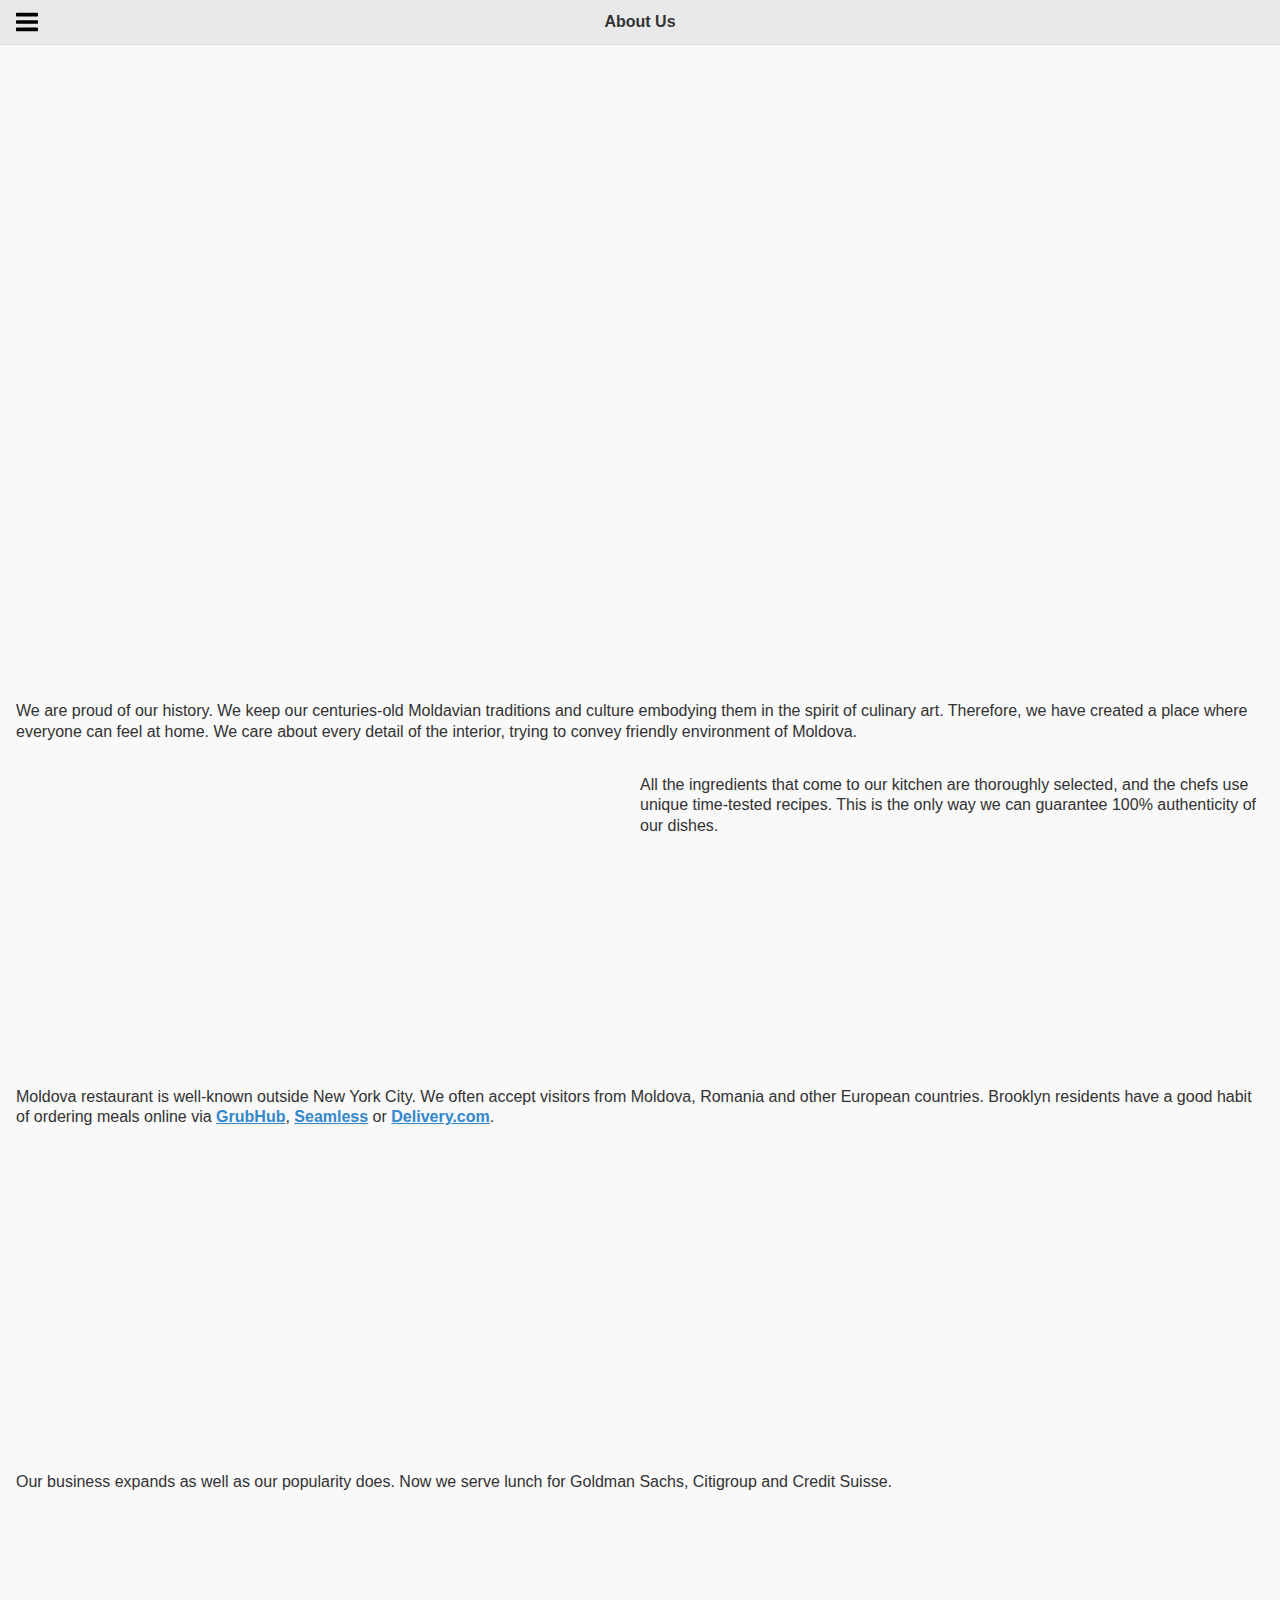
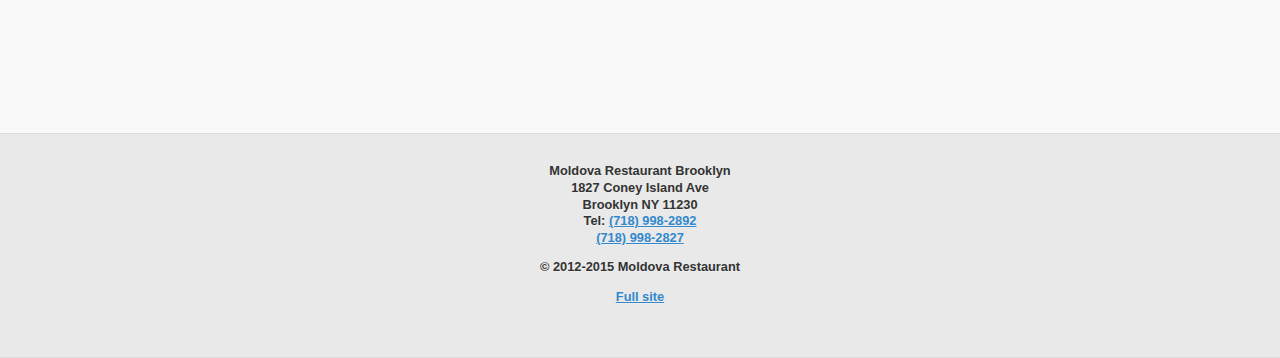
==== commit ea0aab4f: "Erased Philly" ====
--- a/about-us.html
+++ b/about-us.html
@@ -126,15 +126,15 @@
 					<a rel="nofollow" target="_blank" href="http://m.vk.com/moldovarestaurant"><span class="ui-icon ui-icon-vkontakte"></span></a>
 				</p>
 				
-				<p>Moldova Restaurant Philadelphia<br>
-					9808 Bustleton Avenue, Unit H<br> 
-					Philadelphia PA 19115<br>
-					Tel: <a href="tel:+12675382710" class="ui-icon-phone">(267) 538-2710</a><br>
-					<a href="tel:+12675382709" class="ui-icon-phone">(267) 538-2709</a>
+				<p>Moldova Restaurant Brooklyn<br>
+					1827 Coney Island Ave<br> 
+					Brooklyn NY 11230<br>
+					Tel: <a href="tel:+17189982892" class="ui-icon-phone">(718) 998-2892</a><br>
+					<a href="tel:+17189982827" class="ui-icon-phone">(718) 998-2827</a>
 				</p>
 
 				<p>
-					&copy; 2012-2014 Moldova Restaurant
+					&copy; 2012-2015 Moldova Restaurant
 				</p>
 
 				<p><a href="http://www.moldaviancuisine.com?m=0" rel="external">Full site</a></p>
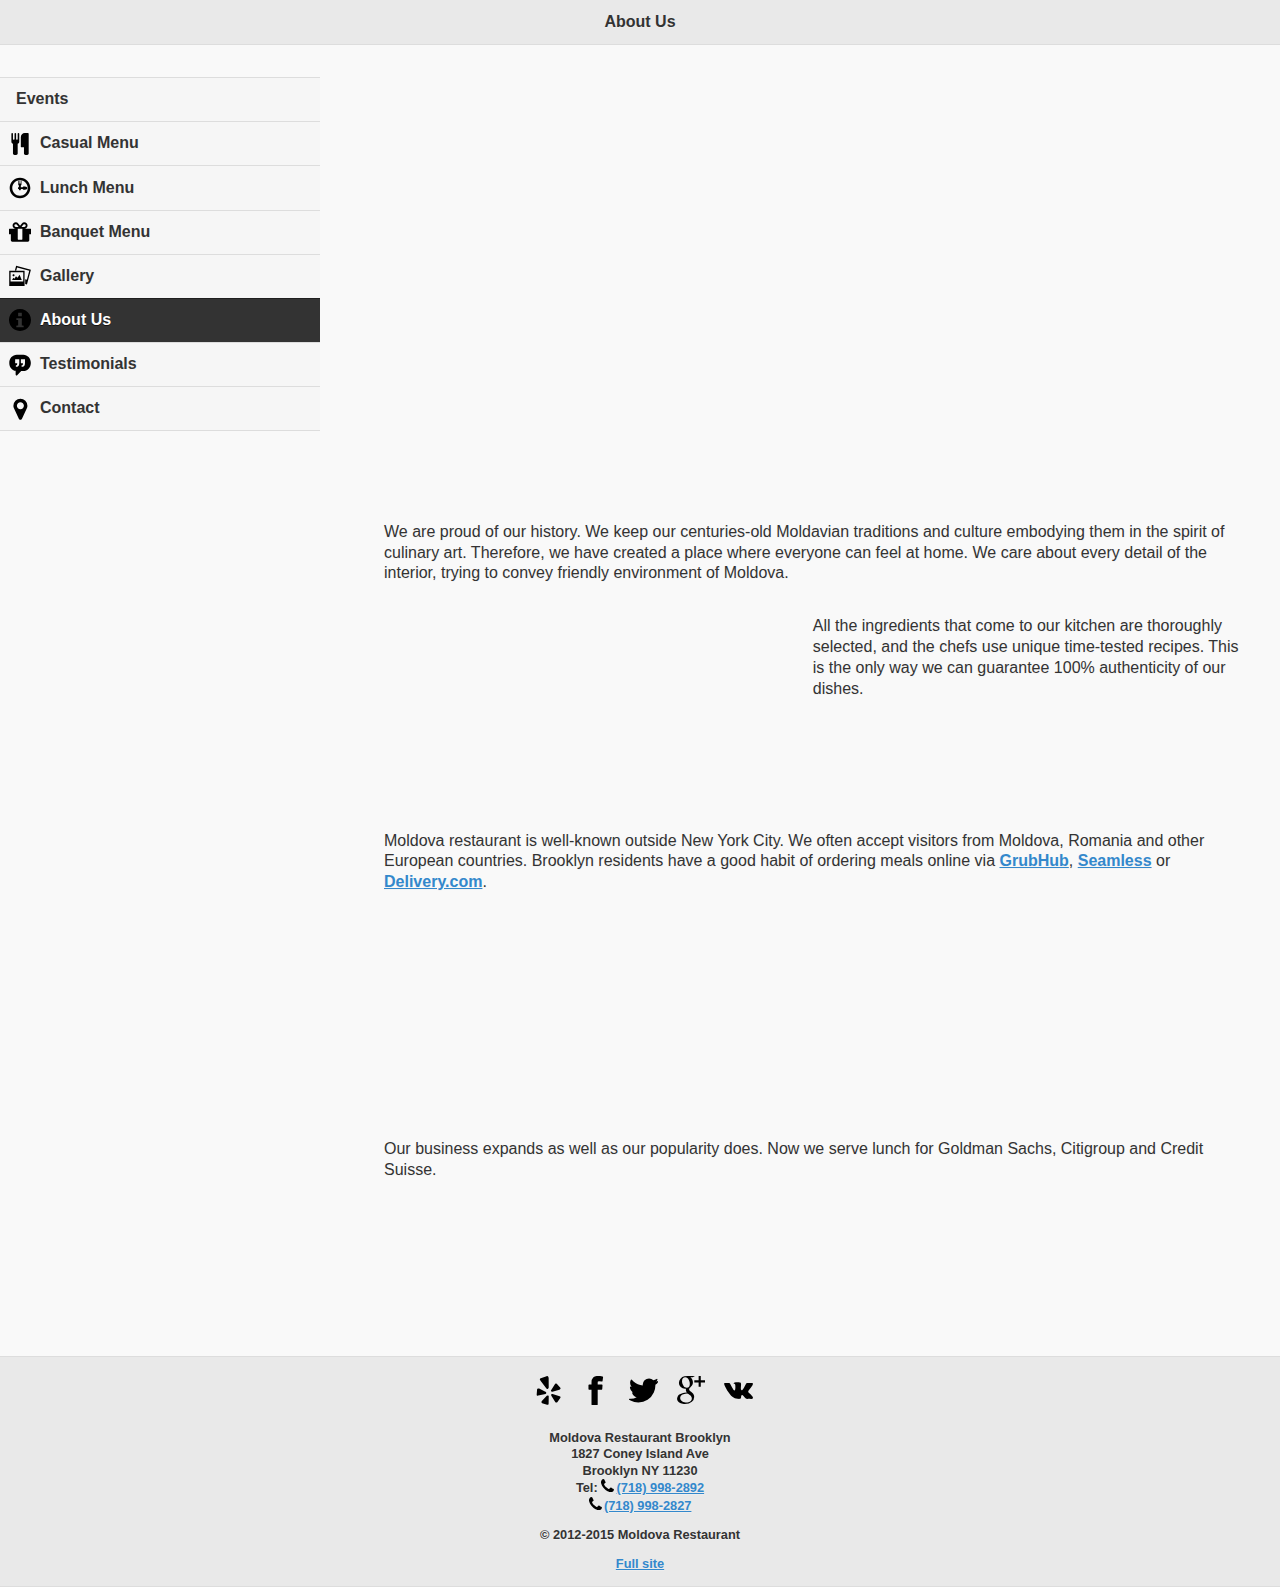
==== commit 91be426c: "R.I.P. Moldova Philly" ====
--- a/about-us.html
+++ b/about-us.html
@@ -13,12 +13,9 @@
 		<link rel="apple-touch-icon" sizes="72x72" href="touch-icon-72x72.png" />
 		<link rel="apple-touch-icon" href="touch-icon-iphone.png" />				
 		
-		<link rel="stylesheet" href="css/sidebar.css?v1" />
 		<link rel="stylesheet" href="css/jquery.mobile.min.css?v1" />
 		<link rel="stylesheet" href="css/style.css?v2" />
 
-		<script src="js/vendor/jquery.min.js?v1"></script>
-		<script src="js/vendor/jquery.mobile.min.js?v1"></script>
 		<script type="text/javascript">
 		
 		  var _gaq = _gaq || [];
@@ -27,9 +24,9 @@
 		  _gaq.push(['_trackPageview']);
 		
 		  (function() {
-		    var ga = document.createElement('script'); ga.type = 'text/javascript'; ga.async = true;
-		    ga.src = ('https:' == document.location.protocol ? 'https://ssl' : 'http://www') + '.google-analytics.com/ga.js';
-		    var s = document.getElementsByTagName('script')[0]; s.parentNode.insertBefore(ga, s);
+			var ga = document.createElement('script'); ga.type = 'text/javascript'; ga.async = true;
+			ga.src = ('https:' == document.location.protocol ? 'https://ssl' : 'http://www') + '.google-analytics.com/ga.js';
+			var s = document.getElementsByTagName('script')[0]; s.parentNode.insertBefore(ga, s);
 		  })();
 
 		</script>
@@ -37,36 +34,21 @@
 	</head>
 	<body>
 
-		<div data-role="page" class="type-interior" id="about-us">
-
-			<div data-role="panel" id="menupanel" data-theme="g">
-				<ul data-role="listview" data-theme="g" data-divider-theme="g">
-					<li data-role="list-divider">Menus</li>
-					<li data-icon="food"><a href="menu.html" rel="external">Casual Menu</a></li>
-					<li data-icon="lunch"><a href="lunch.html" rel="external">Lunch Menu</a></li>
-					<li data-icon="gift"><a href="banquet.html" rel="external">Banquet Menu</a></li>
-					
-					<li data-role="list-divider">Restaurant</li>
-					<li data-icon="picture"><a href="gallery.html" rel="external">Gallery</a></li>
-					<li data-icon="info-sign" class="ui-btn-active"><a href="about-us.html" rel="external">About Us</a></li>
-					<li data-icon="quote-left"><a href="testimonials.html" rel="external">Testimonials</a></li>
-					<li data-icon="map-marker"><a href="contact.html" rel="external">Contact</a></li>
-				</ul>
-			</div><!-- /panel -->
+		<div data-role="page" class="type-interior jqm-page" id="about-us">
 
 			<div data-role="header" data-position="fixed">
 				<h1>About Us</h1>
-				<a href="#menupanel" data-role="button" data-icon="reorder" data-iconpos="notext" data-shadow="false" data-iconshadow="false">Menu</a>	
+				<a href="#menupanel" class="menu-btn ui-btn ui-icon-reorder ui-btn-icon-notext">Menu</a>	
 			</div><!-- /header -->
 
-			<div data-role="content">
+			<div role="main" class="ui-content jqm-content">
 				
 				<div class="image-wrapper">
 					<div class="image" id="signage"></div>
 				</div>
-        		
-        		<p>We are proud of our history. We keep our centuries-old Moldavian traditions and culture embodying them in the spirit of culinary art. Therefore, we have created a place where everyone can feel at home. We care about every detail of the interior, trying to convey friendly environment of Moldova.</p>
-        			
+				
+				<p>We are proud of our history. We keep our centuries-old Moldavian traditions and culture embodying them in the spirit of culinary art. Therefore, we have created a place where everyone can feel at home. We care about every detail of the interior, trying to convey friendly environment of Moldova.</p>
+					
 				<div class="ui-grid-a ui-responsive">
 					<div class="ui-block-a">
 						<div class="image-wrapper">
@@ -117,20 +99,35 @@
 				
 			</div><!-- /content -->
 
-			<div data-role="footer" class="pagefooter">
-				<p id="menu_footer">
-					<a rel="nofollow" target="_blank" href="http://m.yelp.com/biz/moldova-restaurant-brooklyn"><span class="ui-icon ui-icon-yelp"></span></a>
-					<a rel="nofollow" target="_blank" href="https://m.facebook.com/moldovarestaurant"><span class="ui-icon ui-icon-facebook"></span></a>
-					<a rel="nofollow" target="_blank" href="https://mobile.twitter.com/MoldovaNY"><span class="ui-icon ui-icon-twitter"></span></a>
-					<a rel="nofollow" target="_blank" href="https://plus.google.com/105705932386237233076"><span class="ui-icon ui-icon-google-plus"></span></a>
-					<a rel="nofollow" target="_blank" href="http://m.vk.com/moldovarestaurant"><span class="ui-icon ui-icon-vkontakte"></span></a>
-				</p>
+	  <div id="menupanel" class="jqm-navmenu-panel" data-role="panel" data-position="left" data-display="overlay">
+		<ul data-role="listview" class="jqm-list ui-alt-icon ui-nodisc-icon">
+			<li data-role="list-divider">Menus</li>
+			<li><a href="#" class="ui-btn" data-rel="external">Events</a></li>
+			<li><a href="menu.html" class="ui-btn ui-btn-icon-left ui-icon-food" rel="external">Casual Menu</a></li>
+			<li><a href="lunch.html" class="ui-btn ui-btn-icon-left ui-icon-lunch" rel="external">Lunch Menu</a></li>
+			<li><a href="banquet.html" class="ui-btn ui-btn-icon-left ui-icon-gift" rel="external">Banquet Menu</a></li>
+			<li data-role="list-divider">Restaurant</li>
+			<li><a href="gallery.html" class="ui-btn ui-btn-icon-left ui-icon-picture" rel="external">Gallery</a></li>
+			<li><a href="#" class="ui-btn ui-btn-b ui-btn-icon-left ui-icon-info-sign" rel="external">About Us</a></li>
+			<li><a href="testimonials.html" class="ui-btn ui-btn-icon-left ui-icon-quote-left" rel="external">Testimonials</a></li>
+			<li><a href="contact.html" class="ui-btn ui-btn-icon-left ui-icon-map-marker" rel="external">Contact</a></li>
+		 </ul>
+	  </div><!-- /panel -->
+
+			<div class="pagefooter jqm-footer" data-role="footer" data-position="fixed" data-tap-toggle="false">
+		<p id="menu_footer">
+		  <a rel="nofollow" target="_blank" href="http://m.yelp.com/biz/moldova-restaurant-brooklyn" class="ui-btn ui-icon-yelp ui-btn-icon-notext">Yelp</a>
+		  <a rel="nofollow" target="_blank" href="https://m.facebook.com/moldovarestaurant" class="ui-btn ui-icon-facebook ui-btn-icon-notext">Facebook</a>
+		  <a rel="nofollow" target="_blank" href="https://mobile.twitter.com/MoldovaNY" class="ui-btn ui-icon-twitter ui-btn-icon-notext">Twitter</a>
+		  <a rel="nofollow" target="_blank" href="https://plus.google.com/+Moldaviancuisine" class="ui-btn ui-icon-google-plus ui-btn-icon-notext">Google+</a>
+		  <a rel="nofollow" target="_blank" href="http://m.vk.com/moldovarestaurant" class="ui-btn ui-icon-vkontakte ui-btn-icon-notext">VKontakte</a>
+		</p>
 				
 				<p>Moldova Restaurant Brooklyn<br>
 					1827 Coney Island Ave<br> 
 					Brooklyn NY 11230<br>
-					Tel: <a href="tel:+17189982892" class="ui-icon-phone">(718) 998-2892</a><br>
-					<a href="tel:+17189982827" class="ui-icon-phone">(718) 998-2827</a>
+					Tel: <a href="tel:+17189982892" class="ui-icon-inline ui-icon-inline-phone">(718) 998-2892</a><br>
+					<a href="tel:+17189982827" class="ui-icon-inline ui-icon-inline-phone">(718) 998-2827</a>
 				</p>
 
 				<p>
@@ -142,6 +139,7 @@
 			
 		</div><!-- /page -->
 
-
+	<script src="js/vendor/jquery.min.js?v1"></script>
+	<script src="js/vendor/jquery.mobile.min.js?v1"></script>
 	</body>
 </html>
